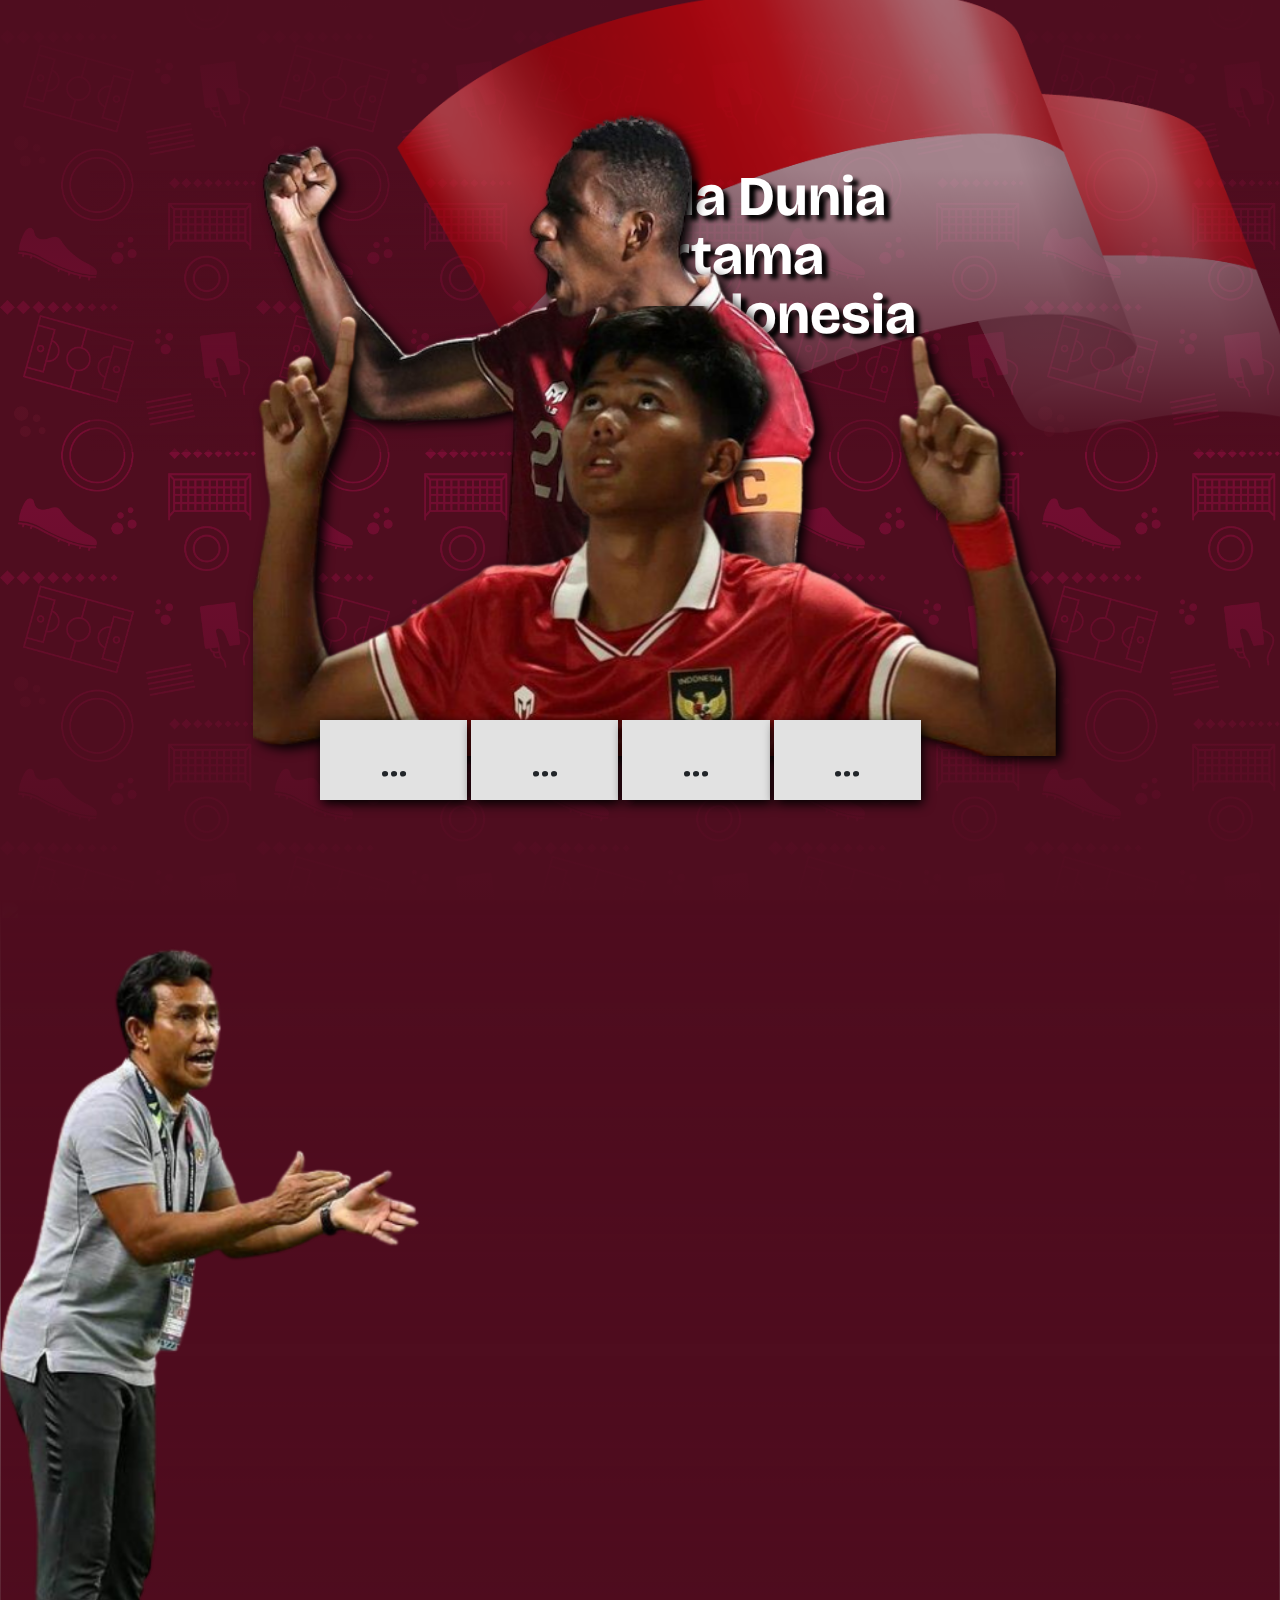
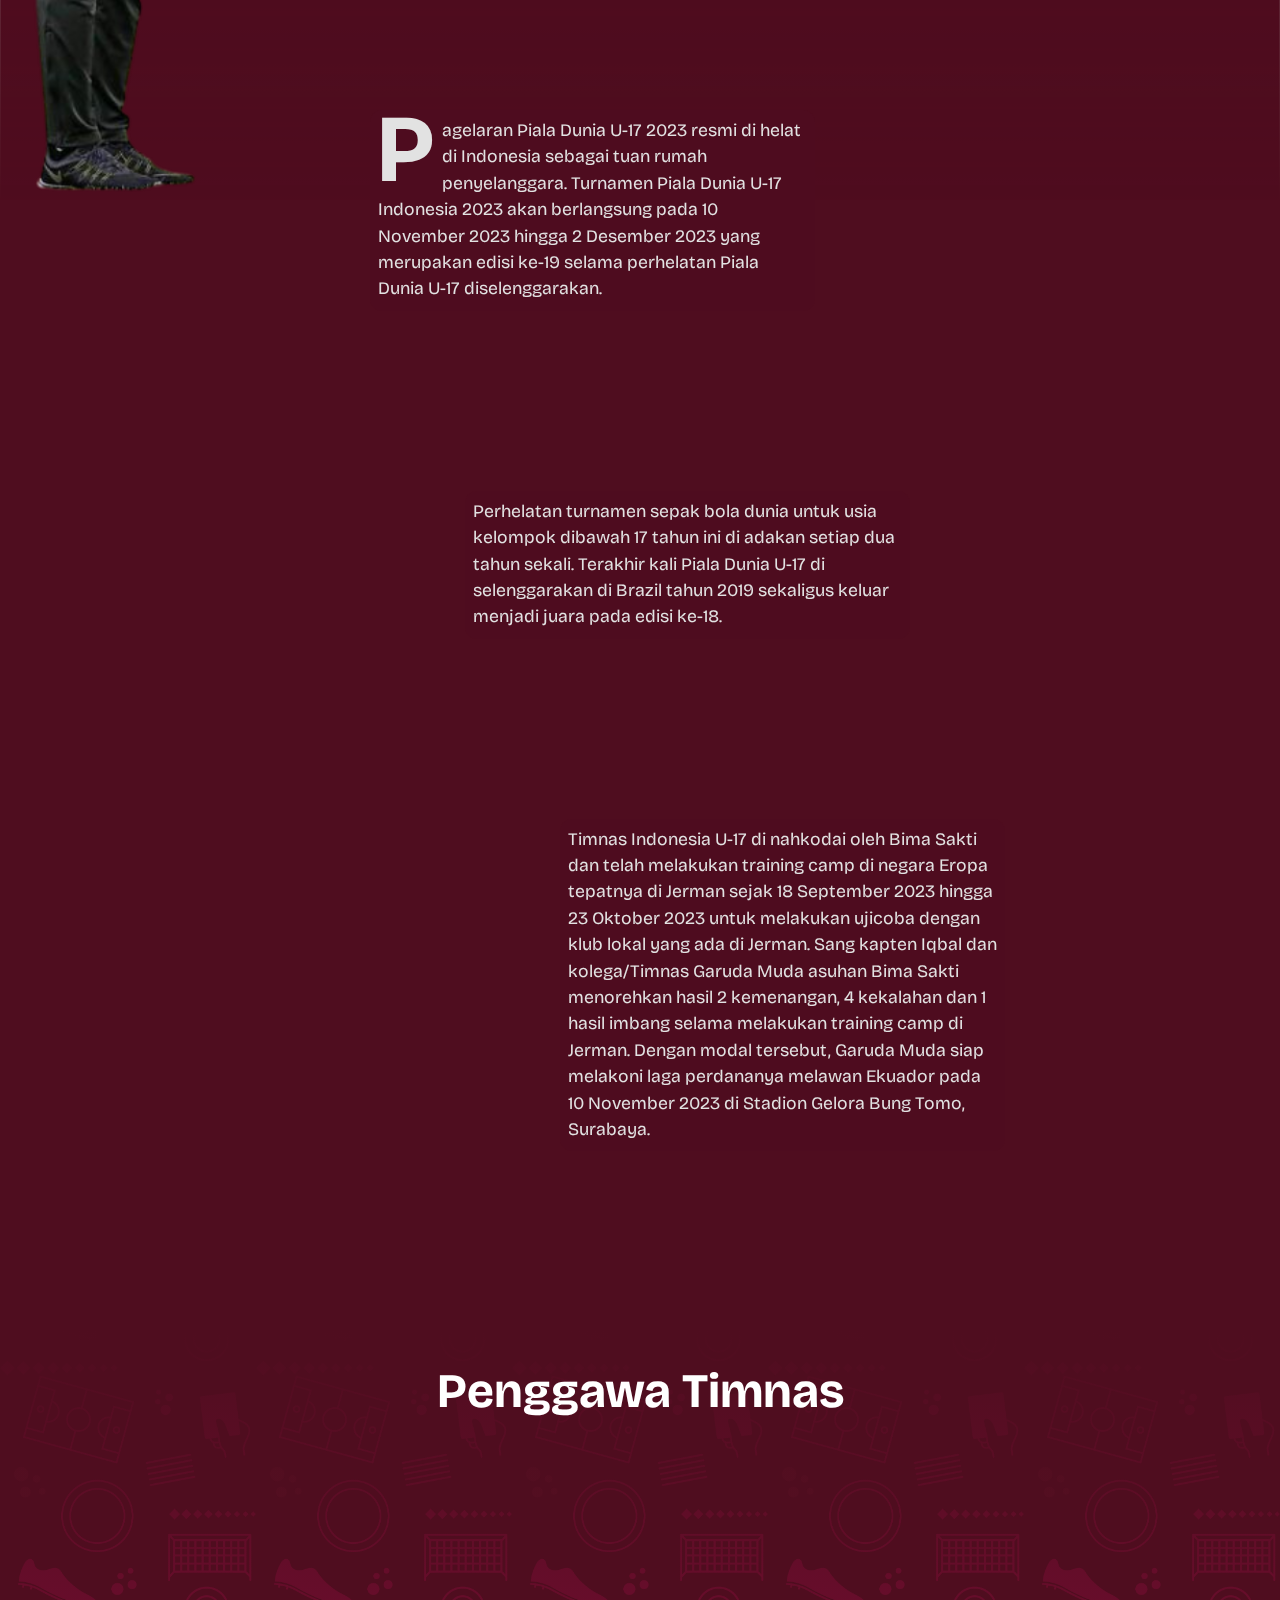
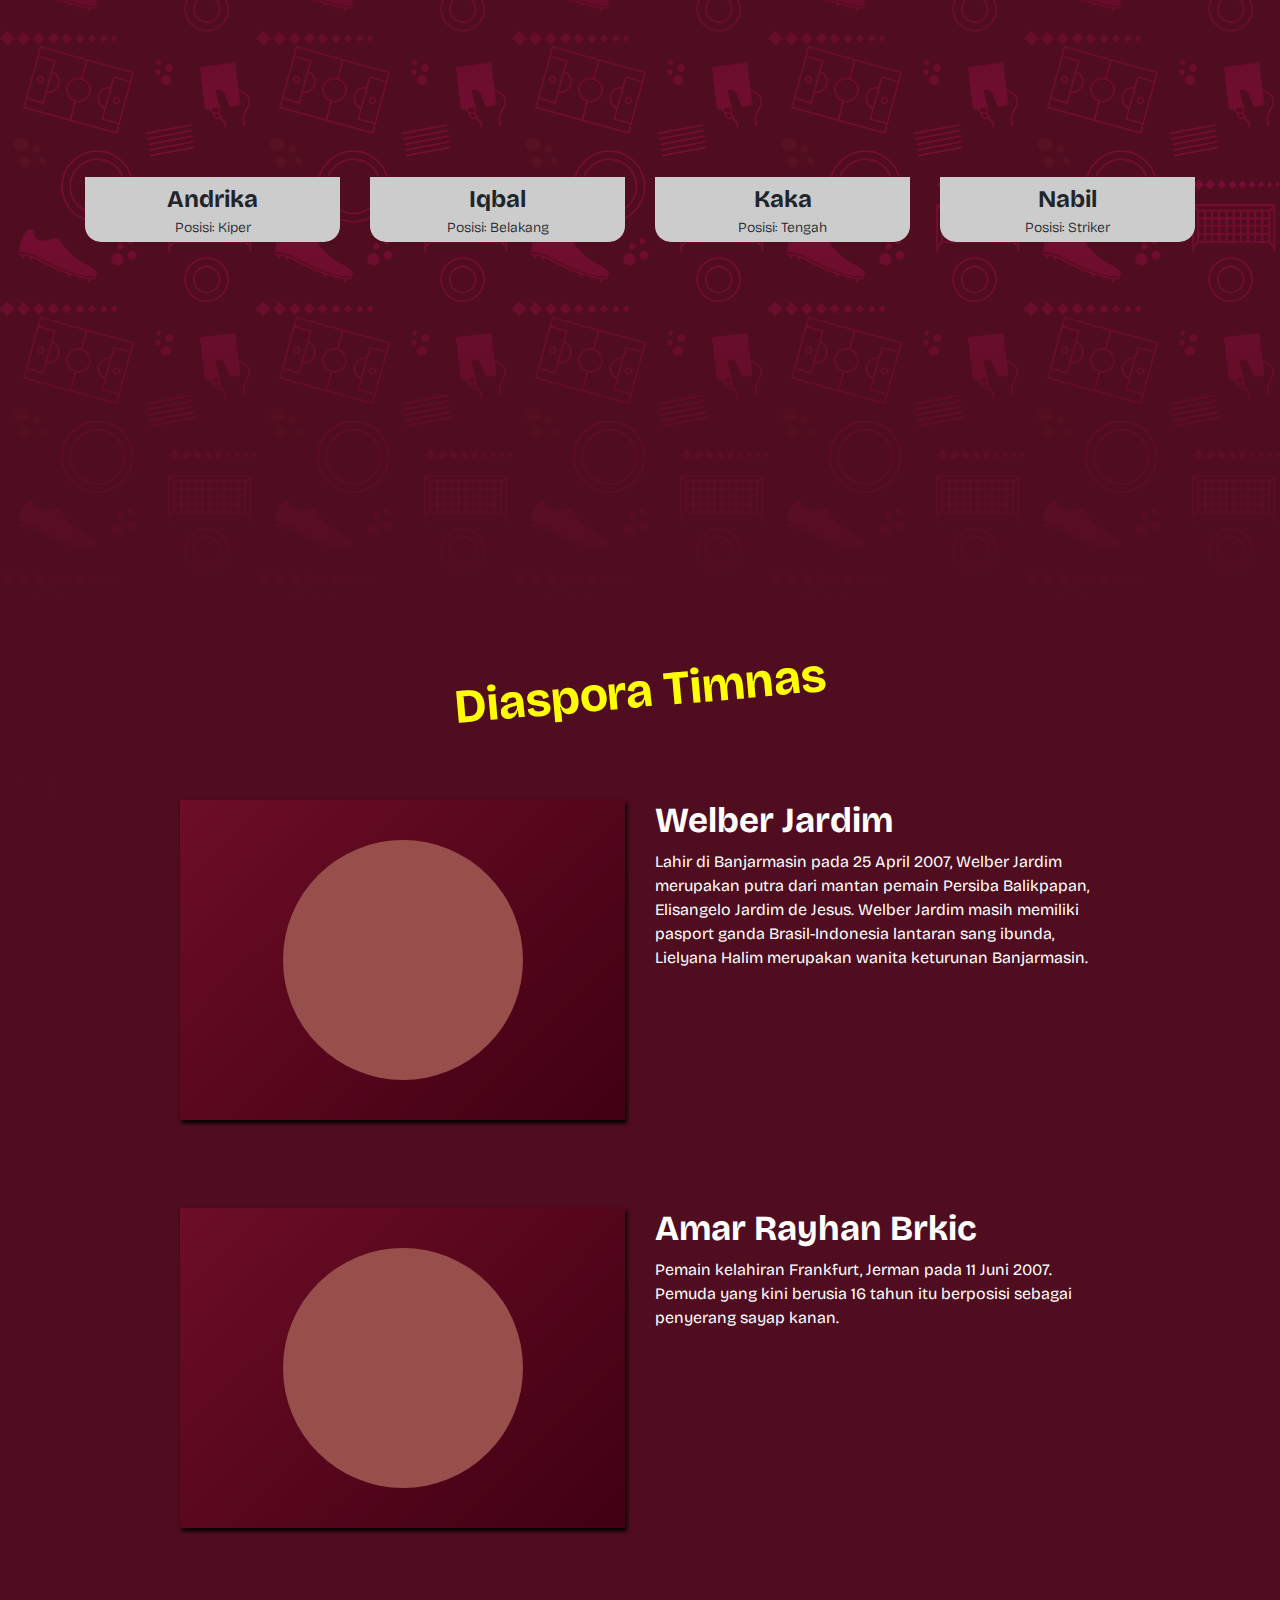
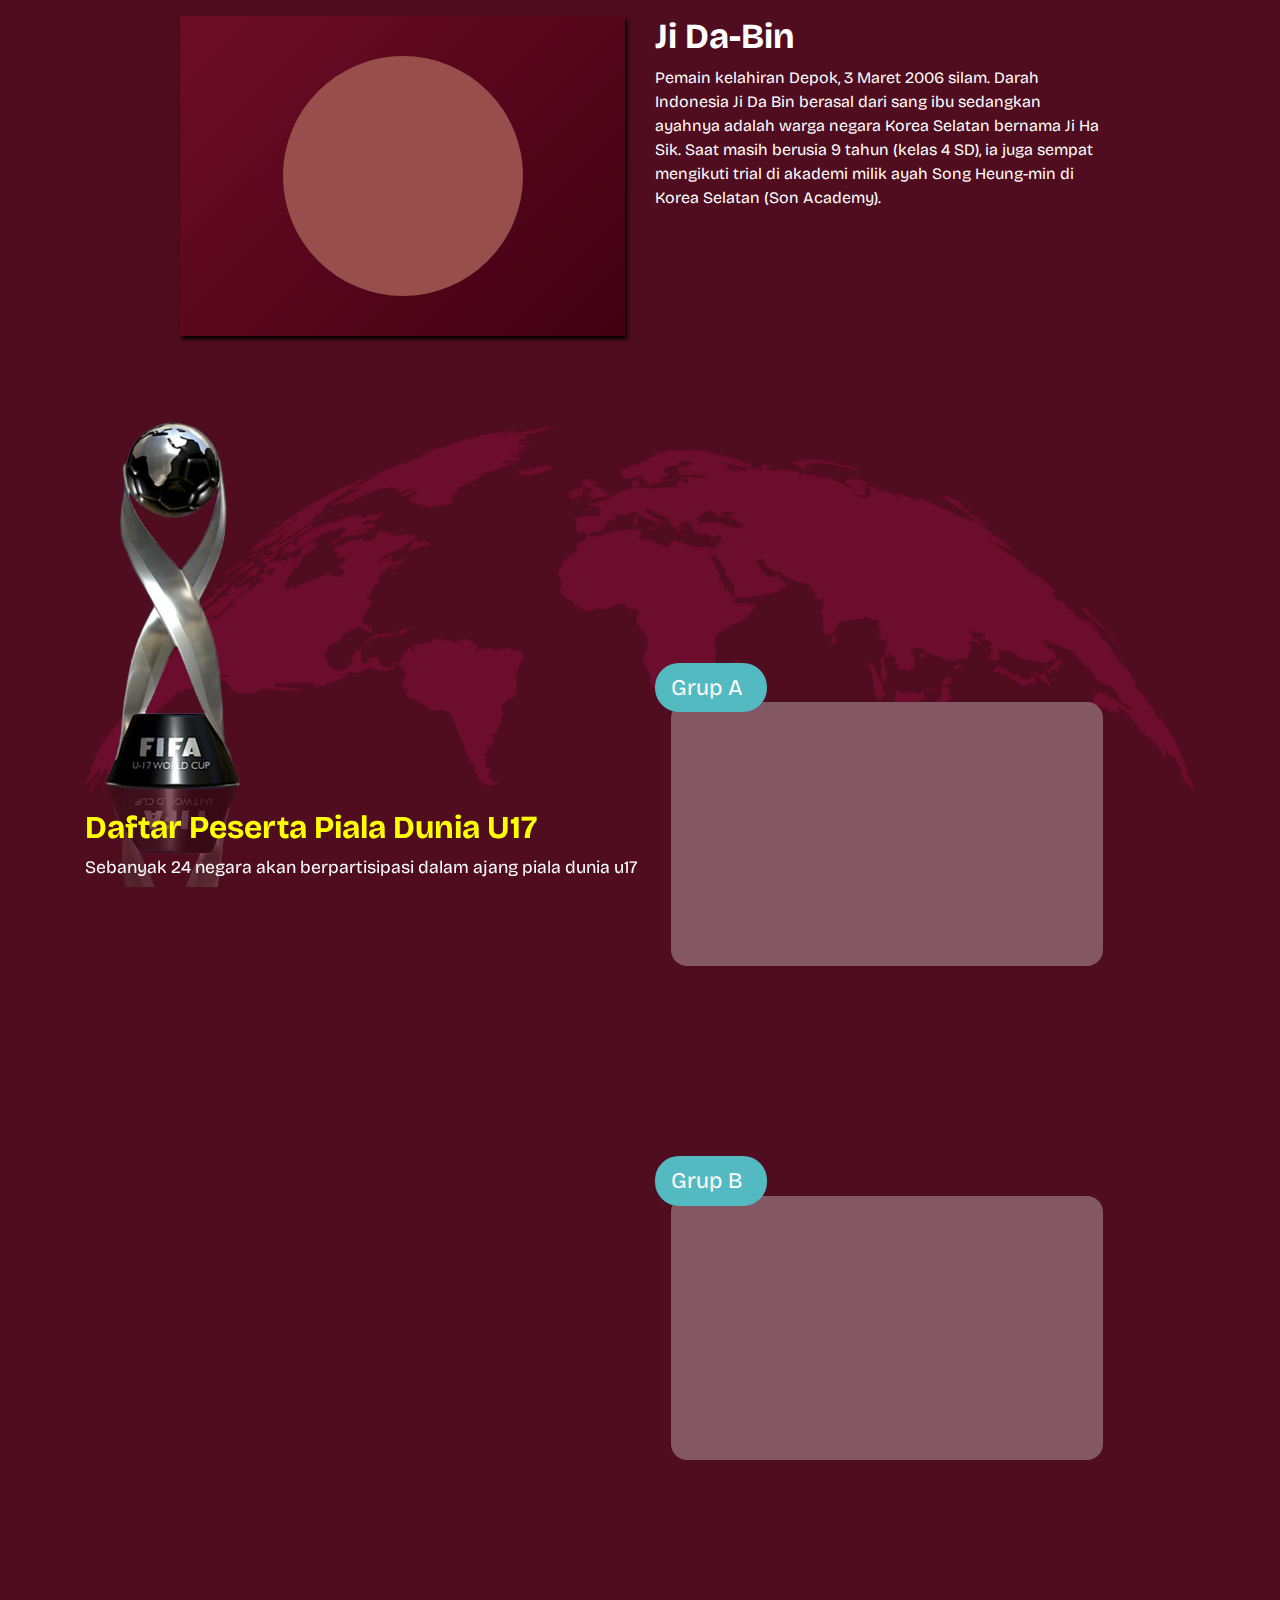
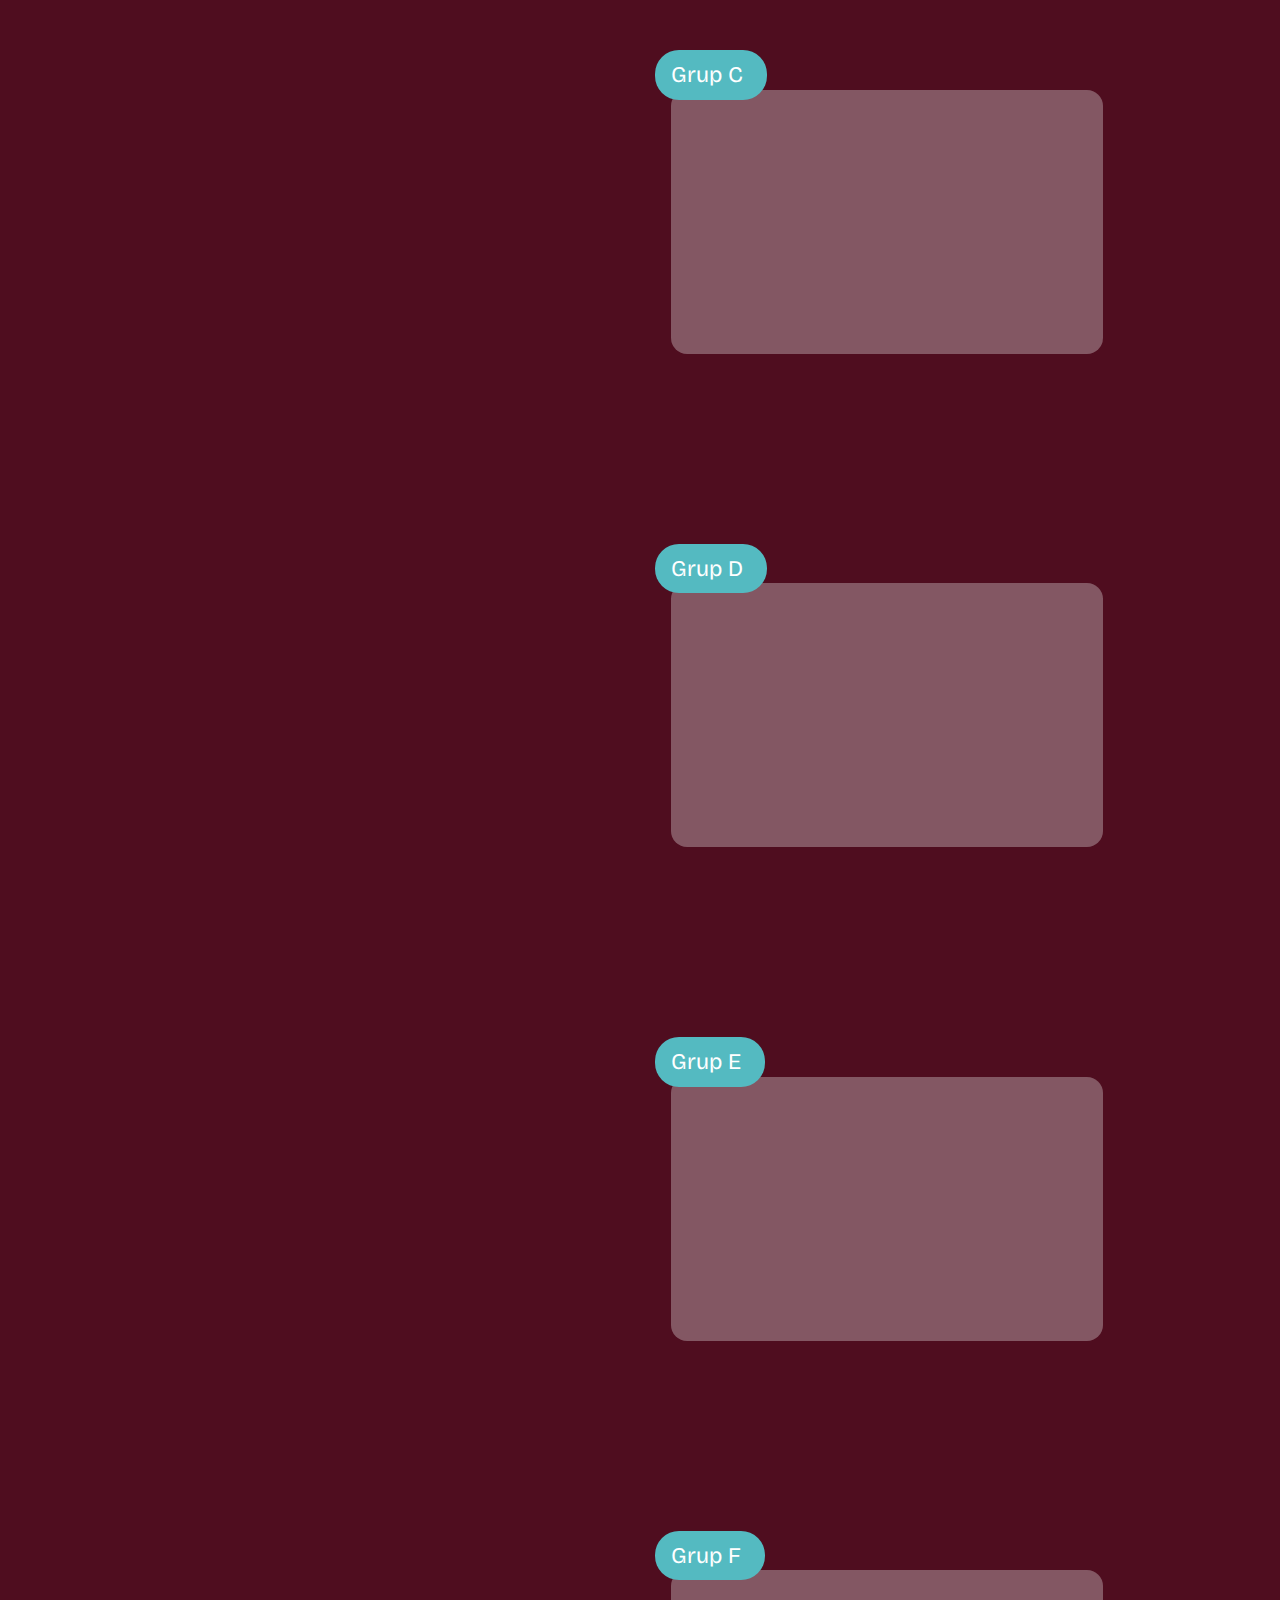
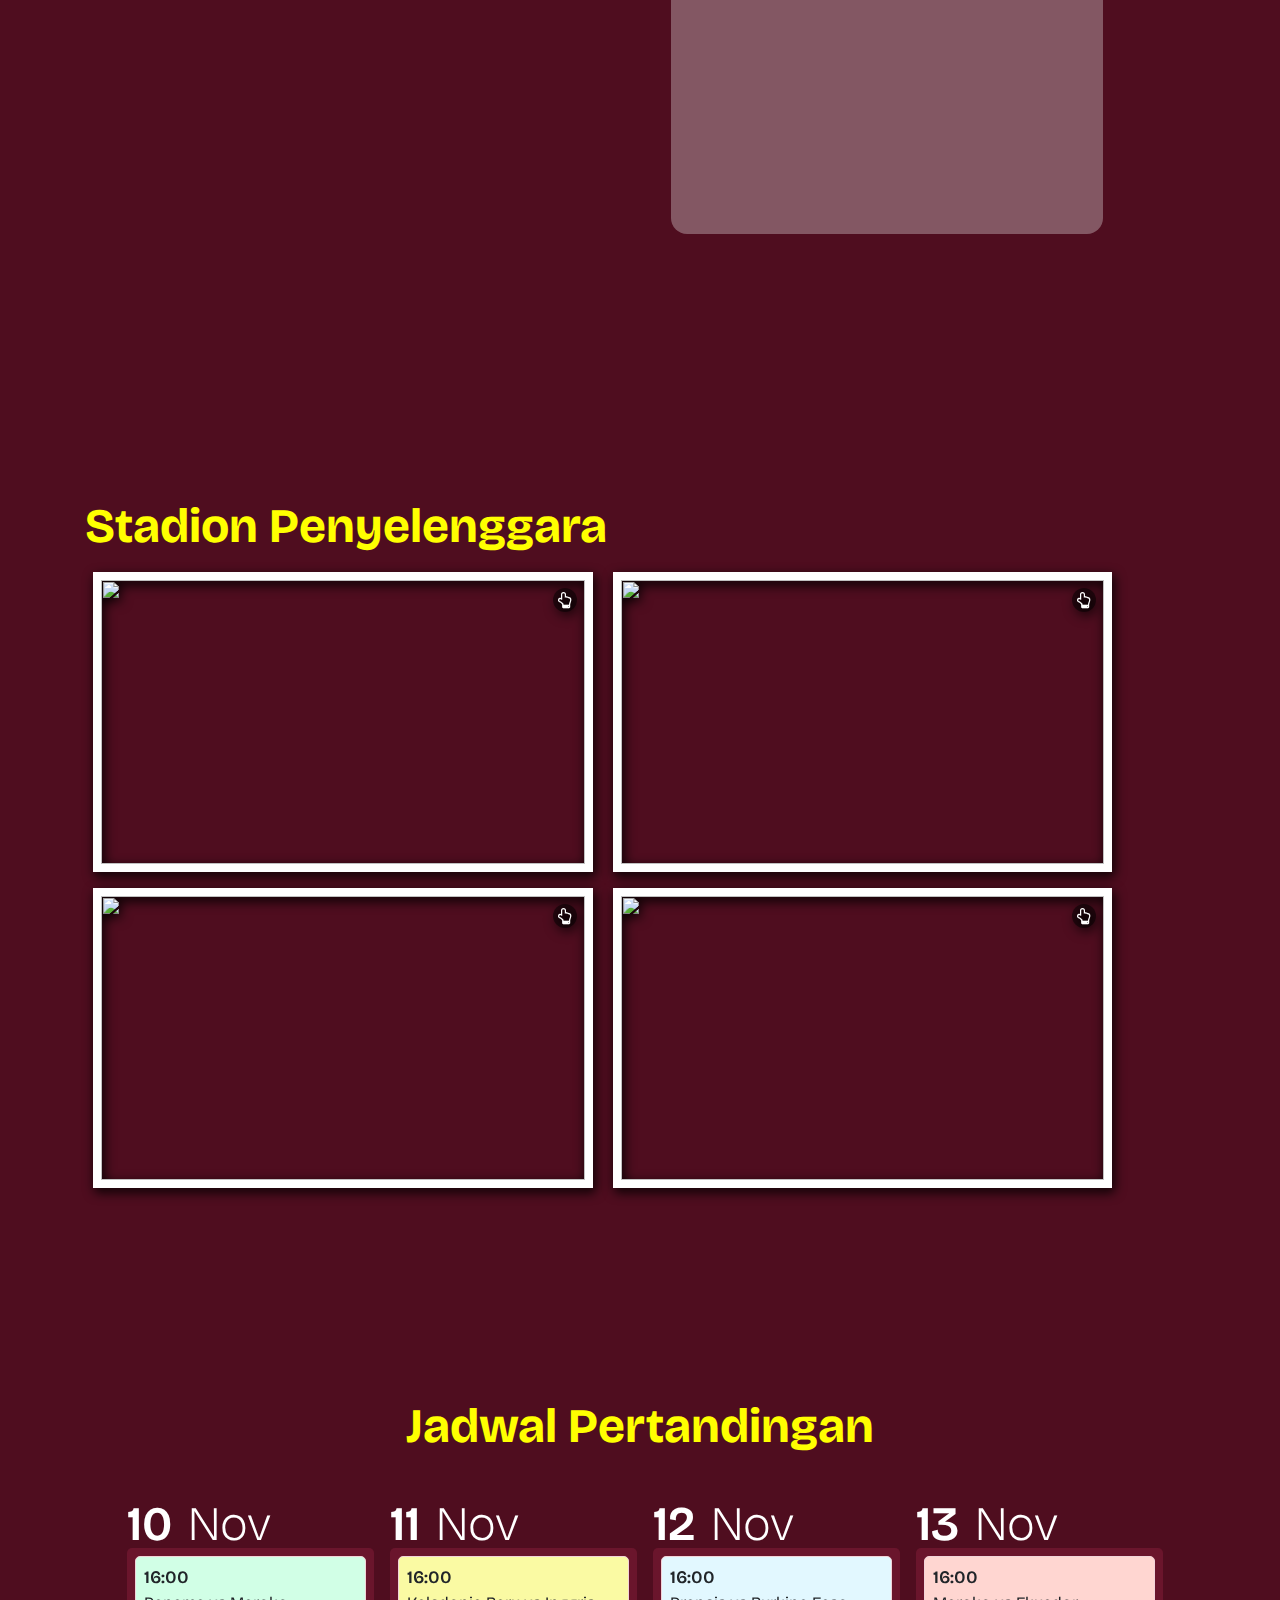
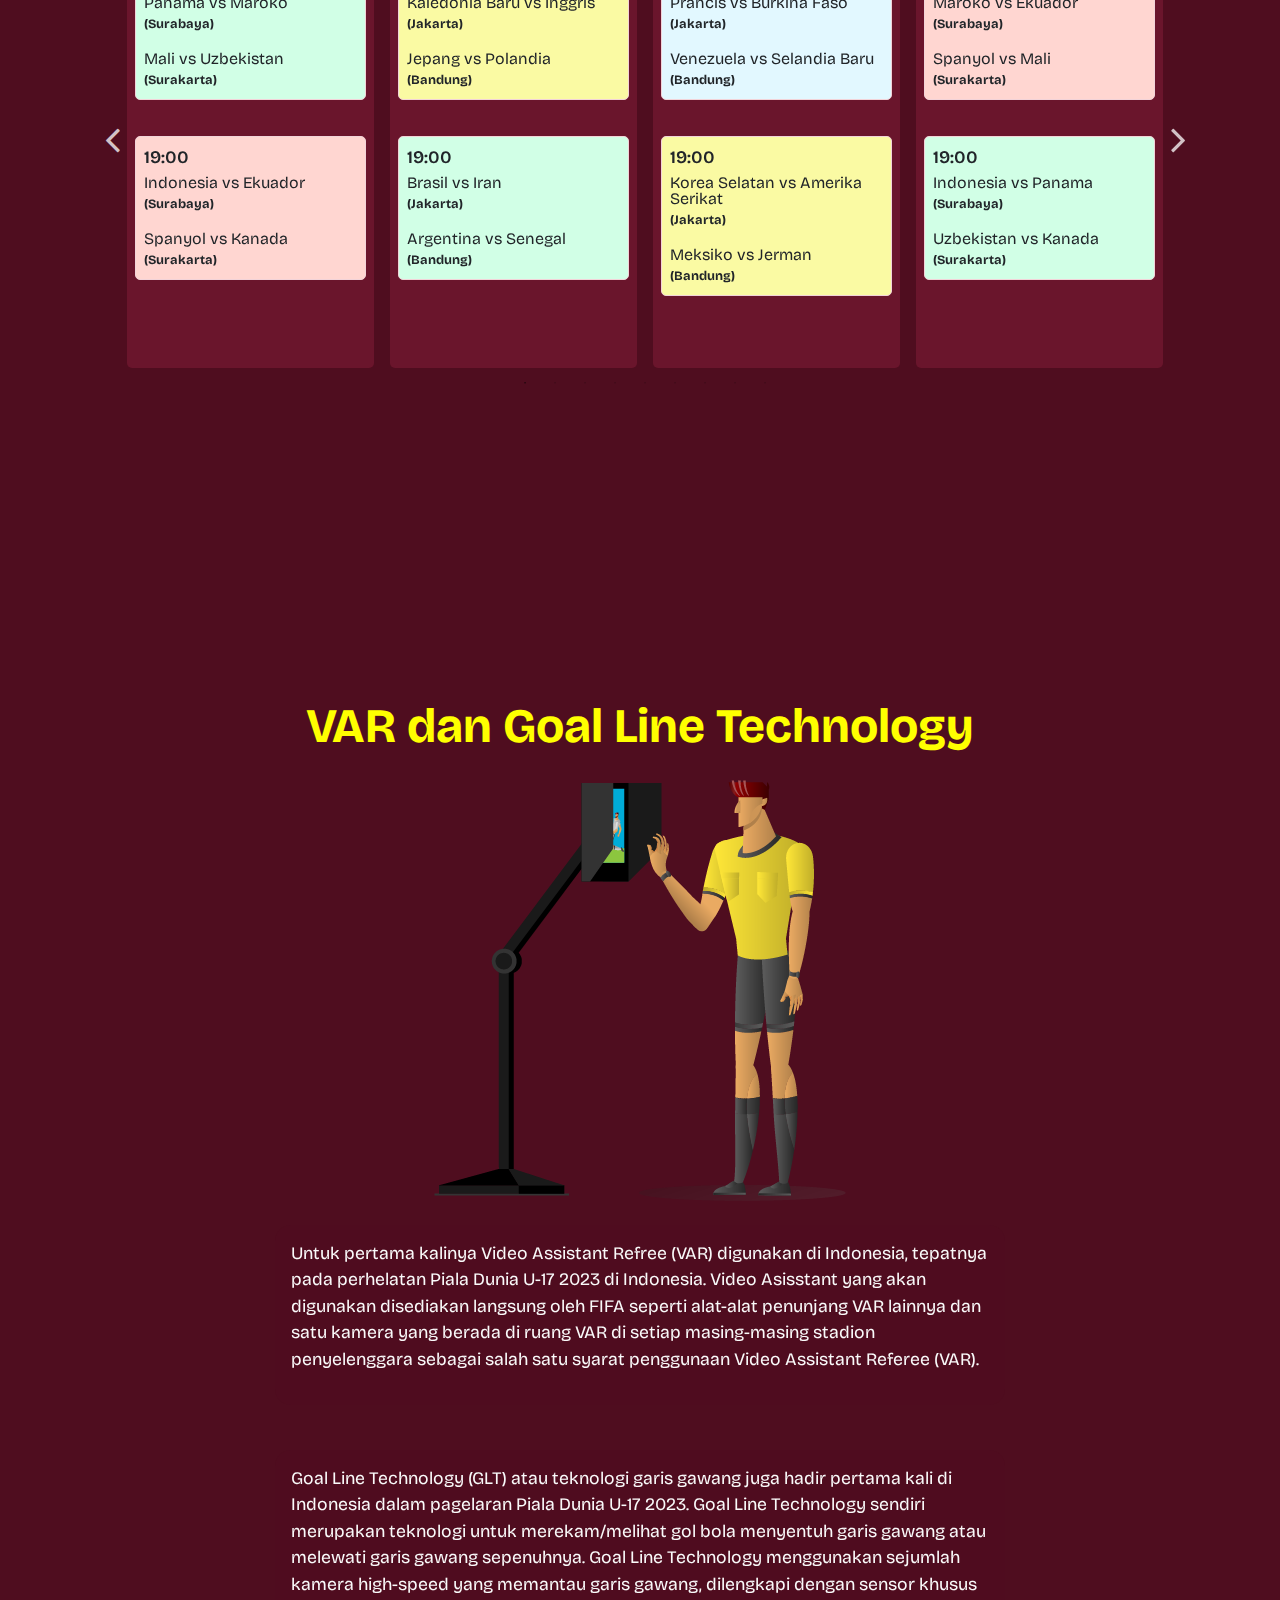
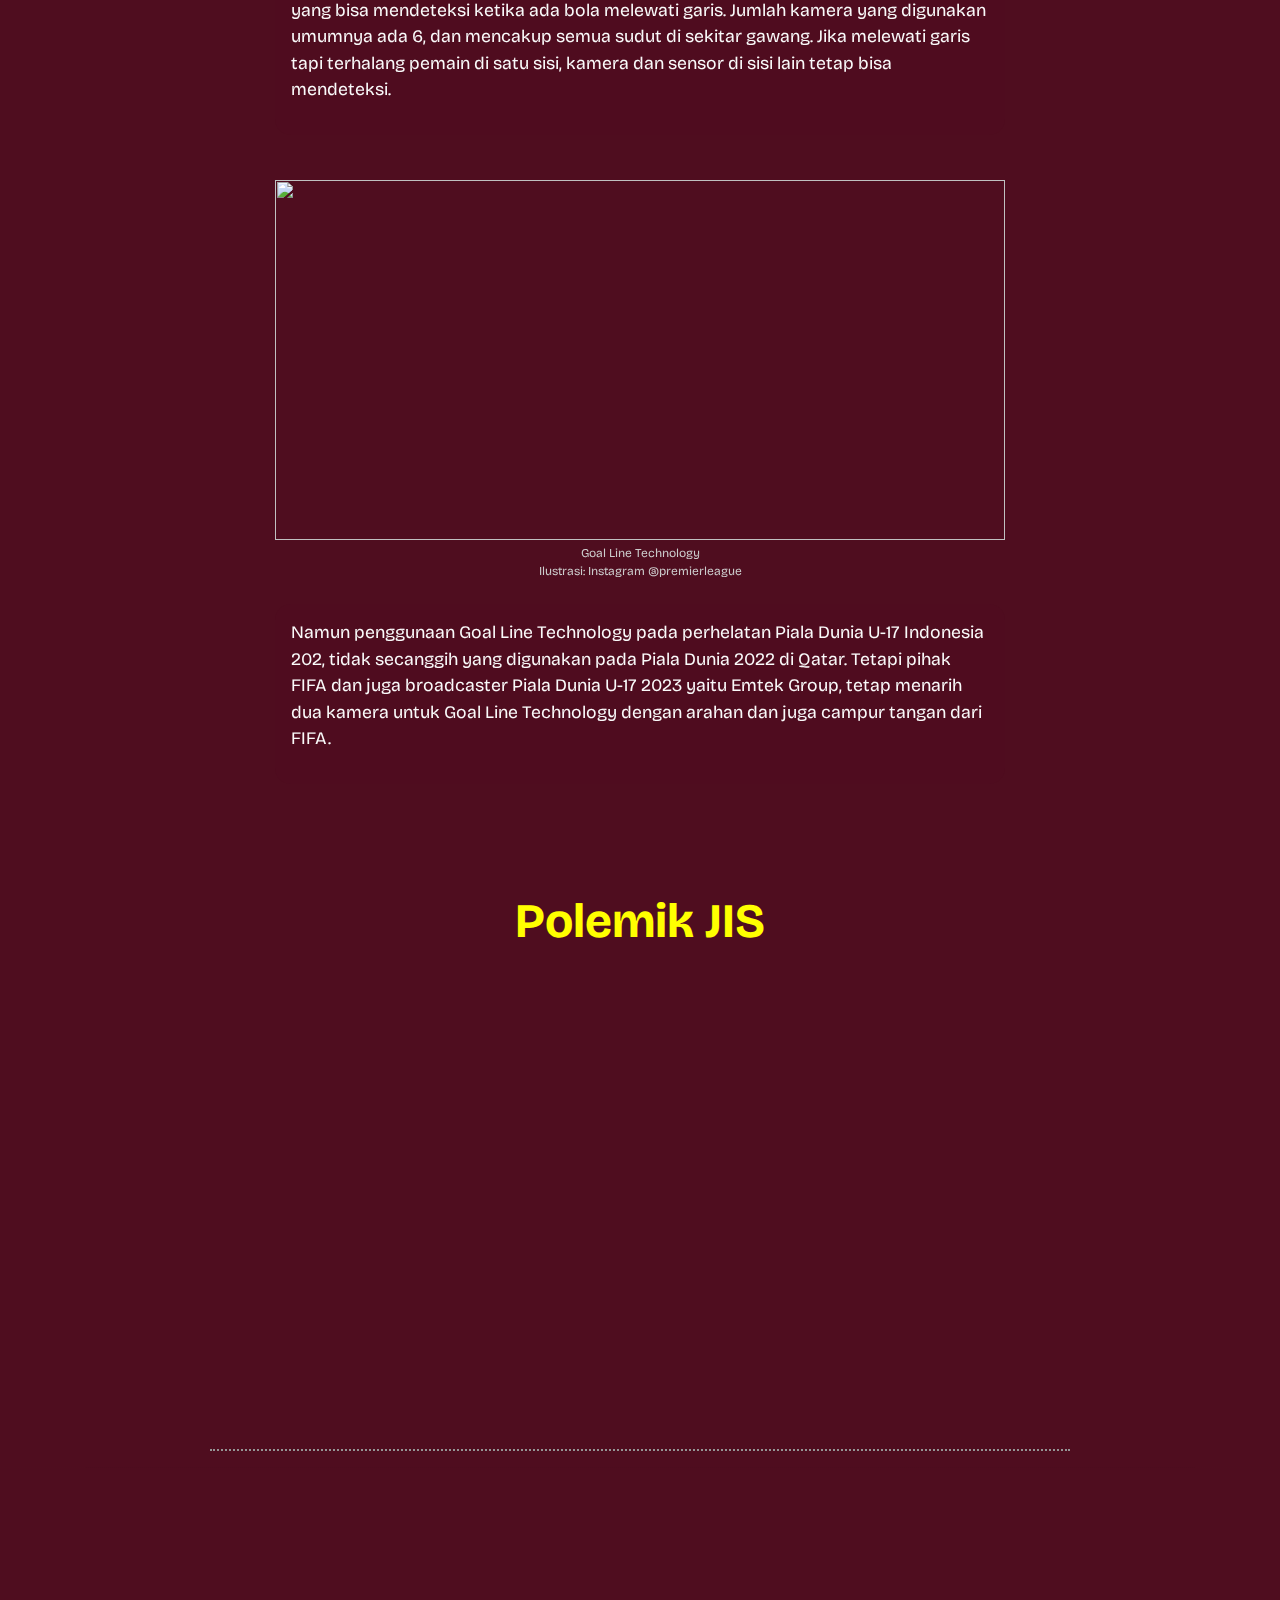
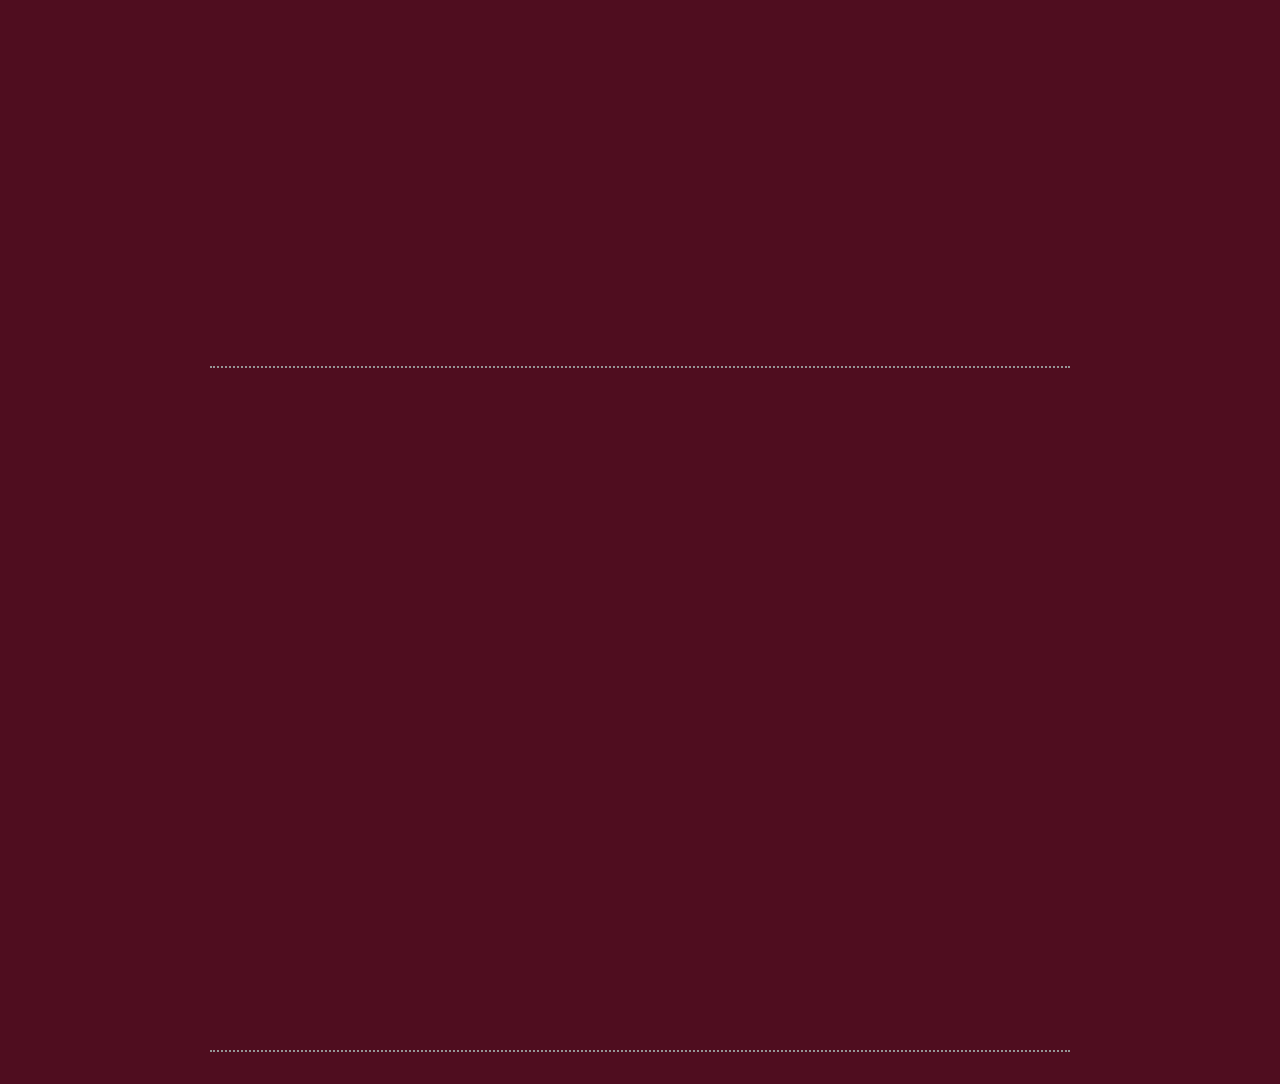
==== index.html @ c19288f4 "de" ====
<!DOCTYPE html>
<html lang="en">
    <head>
        <meta charset="UTF-8">
        <!-- <meta name="viewport" content="width=device-width, initial-scale=1.0"> -->
        <meta name="viewport"
            content="initial-scale=1, maximum-scale=1, user-scalable=no, width=device-width">
        <title>Piala Dunia Pertama di Indonesia</title>
        <link rel="stylesheet" href="sass/bootstrap.min.css">
        <link rel="stylesheet" href="sass/aos.css">
        <link rel="stylesheet" href="sass/font-awesome.css">
        <link rel="stylesheet" href="sass/jquery.fancybox.min.css">
        <link rel="stylesheet" href="sass/style.css">
        <link rel="stylesheet" href="sass/slick-theme.css">
        <link rel="stylesheet" href="sass/slick.css">
    </head>

    <body>
        <main>
            <section class="banner">

                <!-- <div class="segi3">
                    <img src="img/segitiga_2.png" alt>
                </div> -->
                <div class="gambar">
                    <div class="banner__title" data-aos="fade-right"
                        data-aos-delay="1800" data-aos-duration="500">
                        <h3>Piala Dunia</h3>
                        <h3>Pertama</h3>
                        <h3>di Indonesia</h3>
                    </div>
                    <div class="boxx"></div>
                    <div class="p1" data-aos="zoom-in" data-aos-delay="300"
                        data-aos-duration="1000">
                        <img src="img/kakax.png" alt>
                    </div>
                    <!-- <div class="p2" data-aos="zoom-in" data-aos-delay="1000"
                        data-aos-duration="1000">
                        <img src="img/ernan.png" alt>
                    </div> -->
                    <div class="p3" data-aos="zoom-in" data-aos-delay="700"
                        data-aos-duration="1000">
                        <img src="img/iqbalx.png" alt>
                    </div>
                    <div class="p5">
                        <img src="img/bendera.png" alt>
                    </div>
                    <!-- <div class="p4">
                        <img src="img/logo-piala.png" alt>
                    </div> -->

                </div>
                <div class="jam" id="demo">
                    <!-- <p id="demo"></p> -->
                    <div class="block">
                        <div class="day">...</div>
                        <div class="ho">...</div>
                        <div class="min">...</div>
                        <div class="sec">...</div>
                    </div>
                </div>
            </section>
            <section class="pembukaan">
                <div class="test-sticky">
                    <div class="wrap">
                        <div class="pelatih">
                            <img src="img/bs.png" alt>
                        </div>
                        <div class="tim">
                            <!-- <img
                                src="https://akcdn.detik.net.id/community/media/visual/2022/10/06/momen-timnas-indonesia-u-17-kalahkan-uea-5.jpeg?w=1080"
                                alt> -->
                            <!-- <img
                                src="https://akcdn.detik.net.id/community/media/visual/2022/10/08/melihat-lagi-aksi-garuda-muda-bekuk-palestina-2-0.jpeg?w=1080"
                                alt> -->
                            <img
                                src="https://akcdn.detik.net.id/community/media/visual/2023/08/31/foto-foto-timnas-indonesia-u-17-vs-korea-selatan-u-17-3.jpeg?w=1080"
                                alt>

                        </div>
                    </div>
                </div>
                <div class="container">

                    <div class="row">
                        <div class="col-md-5 offset-md-3">
                            <div class="h80">
                                <div class="cardx">
                                    <p class="firstletter">Pagelaran Piala Dunia
                                        U-17 2023 resmi di helat di Indonesia
                                        sebagai tuan rumah penyelanggara.
                                        Turnamen Piala Dunia U-17 Indonesia 2023
                                        akan berlangsung pada 10 November 2023
                                        hingga 2 Desember 2023 yang merupakan
                                        edisi ke-19 selama perhelatan Piala
                                        Dunia U-17 diselenggarakan.</p>
                                </div>
                            </div>
                        </div>

                        <div class="col-md-5 offset-md-4">
                            <div class="h80">
                                <div class="cardx">
                                    <p>Perhelatan turnamen sepak bola dunia
                                        untuk usia kelompok dibawah 17 tahun ini
                                        di adakan setiap dua tahun sekali.
                                        Terakhir kali Piala Dunia U-17 di
                                        selenggarakan di Brazil tahun 2019
                                        sekaligus keluar menjadi juara pada
                                        edisi ke-18.</p>
                                </div>
                            </div>
                        </div>

                        <div class="col-md-5 offset-md-5">
                            <div class="h80">
                                <div class="cardx mb-5">
                                    <p>Timnas Indonesia U-17 di nahkodai oleh
                                        Bima Sakti dan telah melakukan training
                                        camp di negara Eropa tepatnya di Jerman
                                        sejak 18 September 2023 hingga 23
                                        Oktober 2023 untuk melakukan ujicoba
                                        dengan klub lokal yang ada di Jerman.
                                        Sang kapten Iqbal dan kolega/Timnas
                                        Garuda Muda asuhan Bima Sakti menorehkan
                                        hasil 2 kemenangan, 4 kekalahan dan 1
                                        hasil imbang selama melakukan training
                                        camp di Jerman. Dengan modal tersebut,
                                        Garuda Muda siap melakoni laga
                                        perdananya melawan Ekuador pada 10
                                        November 2023 di Stadion Gelora Bung
                                        Tomo, Surabaya.</p>
                                </div>
                            </div>
                        </div>
                    </div>
                </div>
            </section>

            <section class="pemain">
                <div class="text-center">
                    <h3>Penggawa Timnas</h3>
                </div>
                <!-- <div class="kapten">
                    <div class="img">
                        <img src="img/kapten.png" alt>
                    </div>
                </div> -->
                <div class="container">
                    <div class="row">
                        <div class="col-md-3 col-6">
                            <div class="card_anim">
                                <div class="imgs">
                                    <img src="img/andrika.png" alt>
                                </div>
                                <div class="content">
                                    <div class="name">Andrika</div>
                                    <div class="posisi">Posisi: Kiper</div>
                                </div>
                            </div>
                        </div>
                        <div class="col-md-3 col-6">
                            <div class="card_anim">
                                <div class="imgs">
                                    <img src="img/kapten.png" alt>
                                </div>
                                <div class="content">
                                    <div class="name">Iqbal</div>
                                    <div class="posisi">Posisi: Belakang</div>
                                </div>
                            </div>
                        </div>
                        <div class="col-md-3 col-6">
                            <div class="card_anim">
                                <div class="imgs">
                                    <img src="img/kaka.png" alt>
                                </div>
                                <div class="content">
                                    <div class="name">Kaka</div>
                                    <div class="posisi">Posisi: Tengah</div>
                                </div>
                            </div>
                        </div>

                        <div class="col-md-3 col-6">
                            <div class="card_anim">
                                <div class="imgs">
                                    <img src="img/nabil.png" alt>
                                </div>
                                <div class="content">
                                    <div class="name">Nabil</div>
                                    <div class="posisi">Posisi: Striker</div>
                                </div>
                            </div>
                        </div>

                    </div>
                </div>
            </section>

            <section class="alumni">
                <div class="title">
                    <h3>Diaspora Timnas</h3>
                </div>
                <div class="bgbg">
                    <img src="img/kotaks.png" alt>
                </div>
                <div class="gb">
                    <img src="img/gb1.png" alt>
                </div>
                <div class="container">
                    <div class="row">

                        <div class="col-md-5 col-10 offset-1 offset-md-1">
                            <div class="player">
                                <div class="img"><img src="img/welber.png"
                                        alt></div>
                                <div class="all">
                                    <!-- <div class="name">W. Jardim</div> -->
                                </div>
                            </div>
                        </div>
                        <div class="col-md-5 col-10 offset-1 offset-md-0">
                            <div class="color-white"><h3>Welber Jardim</h3>
                                Lahir di Banjarmasin pada 25 April 2007, Welber
                                Jardim merupakan putra dari mantan pemain
                                Persiba Balikpapan, Elisangelo Jardim de Jesus.
                                Welber Jardim masih memiliki pasport ganda
                                Brasil-Indonesia lantaran sang ibunda, Lielyana
                                Halim merupakan wanita keturunan Banjarmasin.</div>
                        </div>
                    </div>
                    <br><br><br>
                    <div class="row">
                        <div class="col-md-5 col-10 offset-1 offset-md-1">
                            <div class="player">
                                <div class="img"><img src="img/brkic.png"
                                        alt></div>
                                <div class="all">
                                    <!-- <div class="name">W. Jardim</div> -->
                                </div>
                            </div>
                        </div>
                        <div class="col-md-5 col-10 offset-1 offset-md-0">
                            <div class="color-white"><h3>Amar Rayhan Brkic</h3>
                                Pemain kelahiran Frankfurt, Jerman pada 11 Juni
                                2007. Pemuda yang kini berusia 16 tahun itu
                                berposisi sebagai penyerang sayap kanan.</div>
                        </div>
                    </div>
                    <br><br><br>
                    <div class="row">
                        <div class="col-md-5 col-10 offset-1 offset-md-1">
                            <div class="player">
                                <div class="img"><img src="img/ji-da-bin.png"
                                        alt></div>
                                <div class="all">
                                    <!-- <div class="name">W. Jardim</div> -->
                                </div>
                            </div>
                        </div>
                        <div class="col-md-5 col-10 offset-1 offset-md-0">
                            <div class="color-white"><h3>Ji Da-Bin</h3>
                                Pemain kelahiran Depok, 3 Maret 2006 silam.  Darah Indonesia Ji Da Bin berasal dari sang ibu sedangkan ayahnya adalah warga negara Korea Selatan bernama Ji Ha Sik. Saat masih berusia 9 tahun (kelas 4 SD), ia juga sempat mengikuti trial di akademi milik ayah Song Heung-min di Korea Selatan (Son Academy). </div>
                        </div>
                    </div>
                </div>
            </section>

            <!-- <section class="skuad">
                <div class="container">
                    <h3>Skuad Timnas</h3>
                    <br>
                    <ol>
                        <li>Andrika Fathir Rachman (Borneo FC)</li>
                        <li>Rifki Tofani (PPOP DKI)</li>
                        <li>Ikram Algiffari (PPLP Sumbar)</li>
                    </ol>
                </div>
            </section> -->

            <section class="peserta">

                <div class="container">
                    <div class="test-sticky">
                        <div class="bgbg">
                            <img src="img/dunia.png" alt>
                        </div>
                        <!-- <div class="suporter">
                            <img src="img/suporter.png" alt="">
                        </div> -->
                        <div class="position-relative">
                            <div class="images">
                                <img src="img/pialanya.png" alt>
                            </div>
                            <div class="bayang">
                                <img src="img/pialanya.png" alt>
                            </div>
                        </div>
                        <div class="row">
                            <div class="col-8">
                                <div class="title">
                                    <h3>Daftar Peserta Piala Dunia U17</h3>
                                </div>
                                <p>Sebanyak 24 negara akan berpartisipasi dalam
                                    ajang piala dunia u17</p>
                            </div>
                        </div>
                    </div>
                    <div class="row alls">
                        <div class="col-8 offset-4 col-md-6 offset-md-6">
                            <div class="h80">
                                <div class="kolom">
                                    <div class="atas">
                                        <div class="logo">
                                            <img src="img/balls.png" alt>
                                        </div>
                                        <div class="nama">Grup A</div>
                                    </div>
                                    <div class="bawah">
                                        <ul>
                                            <li>
                                                <div class="bendera">
                                                    <img
                                                        src="https://flagcdn.com/w40/id.png"
                                                        width="40"
                                                        alt="Indonesia">
                                                </div>
                                                <div class="negara">Indonesia</div>
                                            </li>
                                            <li>
                                                <div class="bendera">
                                                    <img
                                                        src="https://flagcdn.com/w40/ec.png"
                                                        width="40"
                                                        alt="Ekuador">
                                                </div>
                                                <div class="negara">Ekuador</div>

                                            </li>
                                            <li>
                                                <div class="bendera">
                                                    <img
                                                        src="https://flagcdn.com/w40/pa.png"
                                                        width="40"
                                                        alt="Panama">
                                                </div>
                                                Panama
                                            </li>
                                            <li>
                                                <div class="bendera">
                                                    <img
                                                        src="https://flagcdn.com/w40/ma.png"
                                                        width="40"
                                                        alt="Maroko">
                                                </div>
                                                Maroko
                                            </li>

                                        </ul>
                                    </div>
                                </div>
                            </div>

                            <div class="h80">
                                <div class="kolom">
                                    <div class="atas">
                                        <div class="logo">
                                            <img src="img/logo-eropa.png" alt>
                                        </div>
                                        <div class="nama">Grup B</div>
                                    </div>
                                    <div class="bawah">
                                        <ul>
                                            <li>
                                                <div class="bendera">
                                                    <img
                                                        src="https://flagcdn.com/w40/es.png"
                                                        width="40"
                                                        alt="Spanyol">
                                                </div>
                                                <span>Spanyol</span>
                                            </li>
                                            <li>
                                                <div class="bendera">
                                                    <img
                                                        src="https://flagcdn.com/w40/ca.png"
                                                        width="40" alt="Kanada">
                                                </div>
                                                Kanada
                                            </li>
                                            <li>
                                                <div class="bendera">
                                                    <img
                                                        src="https://flagcdn.com/w40/ml.png"
                                                        width="40" alt="Mali">
                                                </div>
                                                Mali
                                            </li>
                                            <li>
                                                <div class="bendera">
                                                    <img
                                                        src="https://flagcdn.com/w40/uz.png"
                                                        alt="Uzbekistan"
                                                        width="40">
                                                </div>
                                                Uzbekistan
                                            </li>
                                            <!-- <li>
                                                <div class="bendera">
                                                    <img
                                                        src="https://flagcdn.com/w40/es.png"
                                                        alt="Spanyol">
                                                </div>
                                                Spanyol
                                            </li> -->
                                        </ul>
                                    </div>
                                </div>
                            </div>

                            <div class="h80">
                                <div class="kolom">
                                    <div class="atas">
                                        <div class="logo">
                                            <img src="img/logo-conmebol.png" alt>
                                        </div>
                                        <div class="nama">Grup C</div>
                                    </div>
                                    <div class="bawah">
                                        <ul>
                                            <li>
                                                <div class="bendera">
                                                    <img
                                                        src="https://flagcdn.com/w40/br.png"
                                                        width="40"
                                                        alt="Brasil">
                                                </div>
                                                <span>Brasil</span>
                                            </li>
                                            <li>
                                                <div class="bendera">
                                                    <img
                                                        src="https://flagcdn.com/w40/ir.png"
                                                        width="40" alt="Iran">
                                                </div>
                                                Iran
                                            </li>
                                            <li>
                                                <div class="bendera">
                                                    <img
                                                        src="https://flagcdn.com/w40/nc.png"
                                                        width="40"
                                                        alt="Kaledonia Baru">
                                                </div>
                                                Kaledonia Baru
                                            </li>
                                            <li>
                                                <div class="bendera">
                                                    <img
                                                        src="https://flagcdn.com/w40/gb-eng.png"
                                                        alt="Inggris"
                                                        width="40">
                                                </div>
                                                Inggris
                                            </li>

                                        </ul>
                                    </div>
                                </div>
                            </div>

                            <div class="h80">
                                <div class="kolom">
                                    <div class="atas">
                                        <div class="logo">
                                            <img src="img/logo-concacaf.png" alt>
                                        </div>
                                        <div class="nama">Grup D</div>
                                    </div>
                                    <div class="bawah">
                                        <ul>
                                            <li>
                                                <div class="bendera">
                                                    <img
                                                        src="https://flagcdn.com/w40/jp.png"
                                                        width="40"
                                                        alt="Jepang">
                                                </div>
                                                <span>Jepang</span>
                                            </li>
                                            <li>
                                                <div class="bendera">
                                                    <img
                                                        src="https://flagcdn.com/w40/pl.png"
                                                        width="40"
                                                        alt="Polandia">
                                                </div>
                                                Polandia
                                            </li>
                                            <li>
                                                <div class="bendera">
                                                    <img
                                                        src="https://flagcdn.com/w40/ar.png"
                                                        width="40"
                                                        alt="Argentina">
                                                </div>
                                                Argentina
                                            </li>
                                            <li>
                                                <div class="bendera">
                                                    <img
                                                        src="https://flagcdn.com/w40/sn.png"
                                                        alt="Senegal"
                                                        width="40">
                                                </div>
                                                Senegal
                                            </li>

                                        </ul>
                                    </div>
                                </div>
                            </div>

                            <div class="h80">
                                <div class="kolom">
                                    <div class="atas">
                                        <div class="logo">
                                            <img src="img/logo-oceania.png" alt>
                                        </div>
                                        <div class="nama">Grup E</div>
                                    </div>
                                    <div class="bawah">
                                        <ul>
                                            <li>
                                                <div class="bendera">
                                                    <img
                                                        src="https://flagcdn.com/w40/fr.png"
                                                        width="40"
                                                        alt="Prancis">
                                                </div>
                                                <span>Prancis</span>
                                            </li>
                                            <li>
                                                <div class="bendera">
                                                    <img
                                                        src="https://flagcdn.com/w40/bf.png"
                                                        width="40"
                                                        alt="Burkina Faso">
                                                </div>
                                                Burkina Faso
                                            </li>
                                            <li>
                                                <div class="bendera">
                                                    <img
                                                        src="https://flagcdn.com/w40/kr.png"
                                                        width="40"
                                                        alt="Korea Selatan">
                                                </div>
                                                Korea Selatan
                                            </li>

                                            <li>
                                                <div class="bendera">
                                                    <img
                                                        src="https://flagcdn.com/w40/us.png"
                                                        width="40"
                                                        alt="Amerika Serikat">
                                                </div>
                                                Amerika Serikat
                                            </li>
                                        </ul>
                                    </div>
                                </div>
                            </div>

                            <div class="h80">
                                <div class="kolom">
                                    <div class="atas">
                                        <div class="logo">
                                            <img src="img/logo-afrika.svg" alt>
                                        </div>
                                        <div class="nama">Grup F</div>
                                    </div>
                                    <div class="bawah">
                                        <ul>
                                            <li>
                                                <div class="bendera">
                                                    <img
                                                        src="https://flagcdn.com/w40/mx.png"
                                                        width="40"
                                                        alt="Meksiko">
                                                </div>
                                                <span>Meksiko</span>
                                            </li>
                                            <li>
                                                <div class="bendera">
                                                    <img
                                                        src="https://flagcdn.com/w40/de.png"
                                                        width="40" alt="Jerman">
                                                </div>
                                                Jerman
                                            </li>

                                            <li>
                                                <div class="bendera">
                                                    <img
                                                        src="https://flagcdn.com/w40/ve.png"
                                                        width="40"
                                                        alt="Venezuela">
                                                </div>
                                                Venezuela
                                            </li>

                                            <li>
                                                <div class="bendera">
                                                    <img
                                                        src="https://flagcdn.com/w40/nz.png"
                                                        width="40"
                                                        alt="Selandia Baru">
                                                </div>
                                                Selandia Baru
                                            </li>

                                        </ul>
                                    </div>
                                </div>
                            </div>
                        </div>
                    </div>
                </div>
            </section>

            <section class="stadion">
                <div class="container">
                    <div class="title">
                        <h3>Stadion Penyelenggara</h3>
                    </div>
                    <div class="wrap">
                        <div class="nama">
                            <div class="img">
                                <a
                                    href="https://akcdn.detik.net.id/community/media/visual/2022/10/29/jis-dari-jalan-tol-1.jpeg?w=1080"
                                    data-fancybox="gallery"
                                    data-caption="Jakarta International Stadium (JIS), Kapasitas 82.000 penonton, Diresmikan : 24 Juli 2022, Homebase : -">
                                    <img
                                        src="https://akcdn.detik.net.id/community/media/visual/2022/10/29/jis-dari-jalan-tol-1.jpeg?w=1080"
                                        alt title>
                                </a>

                            </div>
                            <div class="is">Jakarta International Stadium (JIS)</div>
                        </div>

                        <div class="nama">
                            <div class="img">
                                <a
                                    href="https://akcdn.detik.net.id/community/media/visual/2023/07/18/renovasi-telan-rp-155-m-begini-potret-stadion-si-jalak-harupat-3.jpeg?w=1080"
                                    data-fancybox="gallery"
                                    data-caption="Si Jalak Harupat, Kapasitas 45.000 penonton, Diresmikan : 2010, Homebase : Persebaya Surabaya">
                                    <img
                                        src="https://akcdn.detik.net.id/community/media/visual/2023/07/18/renovasi-telan-rp-155-m-begini-potret-stadion-si-jalak-harupat-3.jpeg?w=1080"
                                        alt>
                                </a>
                            </div>
                            <div class="is">Si Jalak Harupat Bandung</div>
                        </div>

                        <div class="nama">
                            <div class="img">
                                <a
                                    href="https://awsimages.detik.net.id/community/media/visual/2019/08/25/f2ef82fa-31b3-4b10-9862-c8cfc7d83f15.jpeg?w=1200"
                                    data-fancybox="gallery"
                                    data-caption="Manahan, Kapasitas 30.100 penonton, Diresmikan : 2005, Homebase : Persikab Bandung">
                                    <img
                                        src="https://awsimages.detik.net.id/community/media/visual/2019/08/25/f2ef82fa-31b3-4b10-9862-c8cfc7d83f15.jpeg?w=1200"
                                        alt>
                                </a>
                            </div>
                            <div class="is">Manahan Solo</div>
                        </div>

                        <div class="nama">
                            <div class="img">
                                <a
                                    href="https://akcdn.detik.net.id/community/media/visual/2019/08/27/5d566fa8-6706-4069-b788-165b8786710d.jpeg?w=1080"
                                    data-fancybox="gallery"
                                    data-caption="Gelora Bung Tomo, Kapasitas 20.000 penonton, Diresmikan : 1998 (renovasi 2018), Homebase : Persis Solo">
                                    <img
                                        src="https://akcdn.detik.net.id/community/media/visual/2019/08/27/5d566fa8-6706-4069-b788-165b8786710d.jpeg?w=1080"
                                        alt>
                                </a>
                            </div>
                            <div class="is">Gelora Bung Tomo Surabaya</div>
                        </div>
                    </div>

                </div>
            </section>

            <section class="jadwal">

                <div class="container">

                    <div class="titles">
                        <h3>Jadwal Pertandingan</h3>
                    </div>
                    <div class="calendars">
                        <div class="calendar">
                            <div class="timeline">
                                <div class="spacer"></div>
                                <!-- <div class="time-marker">9 AM</div>
                                <div class="time-marker">10 AM</div>
                                <div class="time-marker">11 AM</div>
                                <div class="time-marker">12 PM</div>
                                <div class="time-marker">1 PM</div>
                                <div class="time-marker">2 PM</div> -->
                                <div class="time-marker">16.00</div>
                                <div class="time-marker">17.00</div>
                                <div class="time-marker">18.00</div>
                                <div class="time-marker">19.00</div>
                                <div class="time-marker">20.00</div>
                                <div class="time-marker">21.00</div>
                                <div class="time-marker">22.00</div>
                            </div>
                            <div class="daysx">
                                <div class="dayx mon">
                                    <div class="date">
                                        <p class="date-num">10</p>
                                        <p class="date-day">Nov</p>
                                    </div>
                                    <div class="events">
                                        <div
                                            class="event start-10 end-12 securities">
                                            <p class="title">16:00</p>
                                            <ul>
                                                <li>
                                                    <div class="game">Panama vs
                                                        Maroko</div>
                                                    <small>(Surabaya)</small>
                                                </li>
                                                <li>
                                                    <div class="game">Mali vs
                                                        Uzbekistan</div>
                                                    <small>(Surakarta)</small>
                                                </li>

                                            </ul>
                                        </div>

                                        <div
                                            class="event start-12 end-4 corp-fi">
                                            <p class="title">19:00</p>
                                            <ul>
                                                <li>
                                                    <div class="game">Indonesia
                                                        vs
                                                        Ekuador</div>
                                                    <small>(Surabaya)</small>
                                                </li>
                                                <li>
                                                    <div class="game">Spanyol vs
                                                        Kanada</div>
                                                    <small>(Surakarta)</small>
                                                </li>

                                            </ul>
                                        </div>
                                    </div>
                                </div>
                                <div class="dayx tues">
                                    <div class="date">
                                        <p class="date-num">11</p>
                                        <p class="date-day">Nov</p>
                                    </div>
                                    <div class="events">
                                        <div
                                            class="event start-10 end-12 ent-law">
                                            <p class="title">16:00</p>
                                            <ul>
                                                <li>
                                                    <div class="game">Kaledonia
                                                        Baru vs Inggris </div>
                                                    <small>(Jakarta)</small>
                                                </li>
                                                <li>
                                                    <div class="game">Jepang vs
                                                        Polandia</div>
                                                    <small>(Bandung)</small>
                                                </li>

                                            </ul>
                                        </div>

                                        <div
                                            class="event start-12 end-4 securities">
                                            <p class="title">19:00</p>
                                            <ul>
                                                <li>
                                                    <div class="game">Brasil vs
                                                        Iran</div>
                                                    <small>(Jakarta)</small>
                                                </li>
                                                <li>
                                                    <div class="game">Argentina
                                                        vs
                                                        Senegal</div>
                                                    <small>(Bandung)</small>
                                                </li>

                                            </ul>
                                        </div>
                                    </div>
                                </div>
                                <div class="dayx wed">
                                    <div class="date">
                                        <p class="date-num">12</p>
                                        <p class="date-day">Nov</p>
                                    </div>
                                    <div class="events">
                                        <div
                                            class="event start-10 end-12 writing">
                                            <p class="title">16:00</p>
                                            <ul>
                                                <li>
                                                    <div class="game">Prancis vs
                                                        Burkina Faso</div>
                                                    <small>(Jakarta)</small>
                                                </li>
                                                <li>
                                                    <div class="game">Venezuela
                                                        vs Selandia Baru</div>
                                                    <small>(Bandung)</small>
                                                </li>

                                            </ul>
                                        </div>

                                        <div
                                            class="event start-12 end-4 ent-law">
                                            <p class="title">19:00</p>
                                            <ul>
                                                <li>
                                                    <div class="game">Korea
                                                        Selatan vs Amerika
                                                        Serikat</div>
                                                    <small>(Jakarta)</small>
                                                </li>
                                                <li>
                                                    <div class="game">Meksiko vs
                                                        Jerman</div>
                                                    <small>(Bandung)</small>
                                                </li>

                                            </ul>
                                        </div>
                                    </div>
                                </div>
                                <div class="dayx thurs">
                                    <div class="date">
                                        <p class="date-num">13</p>
                                        <p class="date-day">Nov</p>
                                    </div>
                                    <div class="events">
                                        <div
                                            class="event start-10 end-12 corp-fi">
                                            <p class="title">16:00</p>
                                            <ul>
                                                <li>
                                                    <div class="game">Maroko vs
                                                        Ekuador </div>
                                                    <small>(Surabaya)</small>
                                                </li>
                                                <li>
                                                    <div class="game">Spanyol vs
                                                        Mali</div>
                                                    <small>(Surakarta)</small>
                                                </li>

                                            </ul>
                                        </div>

                                        <div
                                            class="event start-12 end-4 securities">
                                            <p class="title">19:00</p>
                                            <ul>
                                                <li>
                                                    <div class="game">Indonesia
                                                        vs Panama</div>
                                                    <small>(Surabaya)</small>
                                                </li>
                                                <li>
                                                    <div class="game">Uzbekistan
                                                        vs Kanada</div>
                                                    <small>(Surakarta)</small>
                                                </li>

                                            </ul>
                                        </div>
                                    </div>
                                </div>
                                <div class="dayx fri">
                                    <div class="date">
                                        <p class="date-num">14</p>
                                        <p class="date-day">Nov</p>
                                    </div>
                                    <div class="events">
                                        <div
                                            class="event start-10 end-12 ent-law">
                                            <p class="title">16:00</p>
                                            <ul>
                                                <li>
                                                    <div class="game">Brasil vs
                                                        Kaledonia Baru </div>
                                                    <small>(Jakarta)</small>
                                                </li>
                                                <li>
                                                    <div class="game">Senegal vs
                                                        Polandia</div>
                                                    <small>(Bandung)</small>
                                                </li>

                                            </ul>
                                        </div>

                                        <div
                                            class="event start-12 end-4 writing">
                                            <p class="title">19:00</p>
                                            <ul>
                                                <li>
                                                    <div class="game">Inggris vs
                                                        Iran</div>
                                                    <small>(Jakarta)</small>
                                                </li>
                                                <li>
                                                    <div class="game">Jepang vs
                                                        Argentina</div>
                                                    <small>(Bandung)</small>
                                                </li>

                                            </ul>
                                        </div>
                                    </div>
                                </div>

                                <div class="dayx mon">
                                    <div class="date">
                                        <p class="date-num">15</p>
                                        <p class="date-day">Nov</p>
                                    </div>
                                    <div class="events">
                                        <div
                                            class="event start-10 end-12 securities">
                                            <p class="title">16:00</p>
                                            <ul>
                                                <li>
                                                    <div class="game">Amerika
                                                        Serikat vs Burkina Faso</div>
                                                    <small>(Jakarta)</small>
                                                </li>
                                                <li>
                                                    <div class="game">Meksiko vs
                                                        Venezuela</div>
                                                    <small>(Bandung)</small>
                                                </li>

                                            </ul>
                                        </div>

                                        <div
                                            class="event start-12 end-4 corp-fi">
                                            <p class="title">19:00</p>
                                            <ul>
                                                <li>
                                                    <div class="game">Prancis vs
                                                        Korea Selatan</div>
                                                    <small>(Jakarta)</small>
                                                </li>
                                                <li>
                                                    <div class="game">Selandia
                                                        Baru vs Jerman</div>
                                                    <small>(Bandung)</small>
                                                </li>

                                            </ul>
                                        </div>
                                    </div>
                                </div>

                                <div class="dayx mon">
                                    <div class="date">
                                        <p class="date-num">16</p>
                                        <p class="date-day">Nov</p>
                                    </div>
                                    <div class="events">
                                        <div
                                            class="event start-10 end-12 securities">
                                            <p class="title">16:00</p>
                                            <ul>
                                                <li>
                                                    <div class="game">Uzbekistan
                                                        vs Spanyol </div>
                                                    <small>(Surakarta)</small>
                                                </li>
                                                <li>
                                                    <div class="game">Kanada vs
                                                        Mali </div>
                                                    <small>(Surabaya)</small>
                                                </li>

                                            </ul>
                                        </div>

                                        <div
                                            class="event start-12 end-4 corp-fi">
                                            <p class="title">19:00</p>
                                            <ul>
                                                <li>
                                                    <div class="game">Ekuador vs
                                                        Panama </div>
                                                    <small>(Surakarta)</small>
                                                </li>
                                                <li>
                                                    <div class="game">Maroko vs
                                                        Indonesia </div>
                                                    <small>(Surabaya)</small>
                                                </li>

                                            </ul>
                                        </div>
                                    </div>
                                </div>

                                <div class="dayx mon">
                                    <div class="date">
                                        <p class="date-num">17</p>
                                        <p class="date-day">Nov</p>
                                    </div>
                                    <div class="events">
                                        <div
                                            class="event start-10 end-12 securities">
                                            <p class="title">16:00</p>
                                            <ul>
                                                <li>
                                                    <div class="game">Senegal vs
                                                        Jepang </div>
                                                    <small>(Bandung)</small>
                                                </li>
                                                <li>
                                                    <div class="game">Polandia
                                                        vs Argentina </div>
                                                    <small>(Jakarta)</small>
                                                </li>

                                            </ul>
                                        </div>

                                        <div
                                            class="event start-12 end-4 corp-fi">
                                            <p class="title">19:00</p>
                                            <ul>
                                                <li>
                                                    <div class="game">Inggris vs
                                                        Brasil </div>
                                                    <small>(Jakarta)</small>
                                                </li>
                                                <li>
                                                    <div class="game">Iran vs
                                                        Kaledonia Baru </div>
                                                    <small>(Bandung)</small>
                                                </li>

                                            </ul>
                                        </div>
                                    </div>
                                </div>

                                <div class="dayx mon">
                                    <div class="date">
                                        <p class="date-num">18</p>
                                        <p class="date-day">Nov</p>
                                    </div>
                                    <div class="events">
                                        <div
                                            class="event start-10 end-12 securities">
                                            <p class="title">16:00</p>
                                            <ul>
                                                <li>
                                                    <div class="game">Selandia
                                                        Baru vs Meksiko </div>
                                                    <small>(Bandung)</small>
                                                </li>
                                                <li>
                                                    <div class="game">Jerman vs
                                                        Venezuela </div>
                                                    <small>(Jakarta)</small>
                                                </li>

                                            </ul>
                                        </div>

                                        <div
                                            class="event start-12 end-4 corp-fi">
                                            <p class="title">19:00</p>
                                            <ul>
                                                <li>
                                                    <div class="game">Amerika
                                                        Serikat vs Prancis
                                                    </div>
                                                    <small>(Jakarta)</small>
                                                </li>
                                                <li>
                                                    <div class="game">Burkina
                                                        Faso vs Korea Selatan
                                                    </div>
                                                    <small>(Bandung)</small>
                                                </li>

                                            </ul>
                                        </div>
                                    </div>
                                </div>
                            </div>
                        </div>
                    </div>

                </div>
            </section>

            <section class="var">
                <div class="container">
                    <div class="title">
                        <h3>VAR dan Goal Line Technology</h3>
                    </div>
                    <div class="bgbg">
                        <img src="img/var.png" alt>
                    </div>

                    <div class="row">
                        <div class="col-md-8 offset-md-2">

                            <div class="hello">
                                <p>Untuk pertama kalinya Video Assistant Refree
                                    (VAR) digunakan di Indonesia, tepatnya pada
                                    perhelatan Piala Dunia U-17 2023 di
                                    Indonesia.
                                    Video Asisstant yang akan digunakan
                                    disediakan
                                    langsung oleh FIFA seperti alat-alat
                                    penunjang
                                    VAR lainnya dan satu kamera yang berada di
                                    ruang
                                    VAR di setiap masing-masing stadion
                                    penyelenggara sebagai salah satu syarat
                                    penggunaan Video Assistant Referee (VAR).</p>
                            </div>

                            <div class="hello">
                                <p>Goal Line Technology (GLT) atau teknologi
                                    garis
                                    gawang juga hadir pertama kali di Indonesia
                                    dalam pagelaran Piala Dunia U-17 2023. Goal
                                    Line
                                    Technology sendiri merupakan teknologi untuk
                                    merekam/melihat gol bola menyentuh garis
                                    gawang
                                    atau melewati garis gawang sepenuhnya. Goal
                                    Line
                                    Technology menggunakan sejumlah kamera
                                    high-speed yang memantau garis gawang,
                                    dilengkapi dengan sensor khusus yang bisa
                                    mendeteksi ketika ada bola melewati garis.
                                    Jumlah kamera yang digunakan umumnya ada 6,
                                    dan
                                    mencakup semua sudut di sekitar gawang. Jika
                                    melewati garis tapi terhalang pemain di satu
                                    sisi, kamera dan sensor di sisi lain tetap
                                    bisa
                                    mendeteksi.</p>
                            </div>

                            <div class="image">
                                <div class="img">
                                    <img
                                        src="https://akcdn.detik.net.id/community/media/visual/2019/04/29/62ed30db-8e2f-4b37-a1c0-b335b846fb1c.jpeg?w=1080"
                                        alt>
                                </div>
                                <div class="foto">
                                    <div class="jud">Goal Line Technology</div>
                                    <div class="names">Ilustrasi: Instagram
                                        @premierleague
                                    </div>
                                </div>
                            </div>

                            <div class="hello">
                                <p>Namun penggunaan Goal Line Technology pada
                                    perhelatan Piala Dunia U-17 Indonesia 202,
                                    tidak
                                    secanggih yang digunakan pada Piala Dunia
                                    2022
                                    di Qatar. Tetapi pihak FIFA dan juga
                                    broadcaster
                                    Piala Dunia U-17 2023 yaitu Emtek Group,
                                    tetap
                                    menarih dua kamera untuk Goal Line
                                    Technology
                                    dengan arahan dan juga campur tangan dari
                                    FIFA.
                                </p>
                            </div>
                        </div>
                    </div>
                </div>
            </section>

            <section class="polemik">
                <div class="container">
                    <div class="text-center">
                        <h3>Polemik JIS</h3>
                    </div>
                    <div class="wrap clearfix">
                        <div class="image float-left">
                            <div class="img">
                                <img
                                    src="https://akcdn.detik.net.id/community/media/visual/2023/07/04/momen-pssi-menteri-basuki-cek-rumput-jis.png?w=1080"
                                    alt>
                            </div>
                            <div class="foto">
                                <div class="jud">Rumput di JIS yang bakal
                                    diganti.</div>
                                <div class="names">Foto: Dok. Tim Erick Thohir</div>
                            </div>
                        </div>
                        <div class="content">
                            <h4 class="judul">Rumput Lapangan</h4>
                            <p>Masalah lainnya adalah kualitas rumput di JIS
                                yang dinilai belum memenuhi standar FIFA.
                                Walaupun sudah menggunakan rumput hibrida yang
                                masuk dalam daftar rumput pilihan FIFA, rumput
                                tersebut masih belum memenuhi standar menurut
                                Menteri PUPR. Rencananya, rumput hibrida yang
                                ada di JIS akan diganti dengan rumput golf
                                dengan biaya sebesar Rp6 miliar. Menpora juga
                                menyebut bahwa dirinya memiliki catatan
                                tersendiri soal akses parkir hingga akses
                                transportasi di JIS.</p>

                        </div>
                    </div>

                    <hr>

                    <div class="wrap clearfix">
                        <div class="image float-right ml-3">
                            <div class="img">
                                <img
                                    src="https://akcdn.detik.net.id/community/media/visual/2023/06/30/kondisi-akses-jalan-hingga-angkutan-umum-menuju-jis-dwidetikcom.jpeg?w=1080"
                                    alt>
                            </div>
                            <div class="foto">
                                <div class="jud">Kondisi akses jalan hingga
                                    angkutan umum menuju JIS</div>
                                <div class="names">Foto: Dwi/detikcom</div>
                            </div>
                        </div>
                        <div class="content">
                            <h4 class="judul">Akses Jalan</h4>
                            <p>Dinas Bina Marga yang bertanggung jawab dalam
                                pembuatan jalan tol untuk mengakses menuju JIS
                                pun telah dapat digunakan. Selain itu fasilitas
                                lainnya yang telah disiapkan adalah eskalator.
                                Nantinya para pemain dan ofisial yang datang dan
                                turun dari bus dapat naik ke eskalator yang
                                langsung menuju ruang ganti pemain.</p>
                        </div>
                    </div>
                    <br>
                    <div class="wrap clearfix">
                        <div class="image float-left">
                            <div class="img">
                                <img
                                    src="https://akcdn.detik.net.id/community/media/visual/2023/07/05/lokasi-antara-pintu-barat-jis-dengan-pintu-timur-itf-sunter.jpeg?w=1080"
                                    alt>
                            </div>

                            <div class="foto">
                                <div class="jud">Lokasi antara Pintu Barat JIS,
                                    dengan Pintu Timur ITF Sunter.
                                </div>
                                <div class="names">Foto: Annisa Aulia
                                    Rahim/detikcom
                                </div>
                            </div>

                        </div>
                        <div class="content">
                            <h4 class="judul">Akses Jalan dan Parkir</h4>
                            <p>Meskipun JIS sudah dianggap memenuhi standar untuk pagelaran laga internasional,
                                tampaknya masih ada beberapa hal yang perlu dibenahi, termasuk akses jalan dan juga parkir.
                                Salah satu faktor JIS jarang digunakan untuk pertandingan sepak bola adalah karena tidak
                                memiliki lahan parkir yang memadai. JIS hanya menyediakan lahan parkir untuk 1.200
                                kendaraan pribadi dan 76 bus. Hal ini dinilai tidak sebanding dengan kapasitas stadion
                                tersebut yang mencapai 82 ribu orang. Pada area parkir JIS juga nantinya terdapat shuttle bus
                                yang membawa penonton dari parkiran menuju area stadion.</p>

                            <p>Menurut PT. Jakarta Propertindo (JakPro) selaku developer JIS, mengungkapkan bahwa
                                pembangunan JIS sudah sesuai dengan standar FIFA terkait akses keluar masuk yang
                                menyangkut keamanan dari para pengunjung. JIS juga dirancang terintegrasi dengan sarana
                                transportasi umum masal, baik coomuter JIS, Transjakarta dan LRT. Akses jalan tol menuju
                                JIS juga dapat digunakan serta fasilitas eskalator untuk para pemain dan official team yang
                                baru datang dari tempat parkir JIS menuju ruang ganti pemain.</p>

                            
                        </div>
                    </div>
                </div>
            </section>
        </main>

        <script src="js/jquery-3.5.1.min.js"></script>
        <script src="js/slick.min.js"></script>
        <script src="js/aos.js"></script>
        <script src="js/jquery.fancybox.min.js"></script>
        <script src="js/kolase.js"></script>
        <script src="js/app.js"></script>
    </body>
</html>
---- sass/style.css ----
@import url("https://fonts.googleapis.com/css2?family=Abril+Fatface&family=Bricolage+Grotesque:opsz@12..96&family=DM+Serif+Display&family=Gloock&family=Kanit:wght@600&family=Prompt:wght@400;600;700&display=swap");section{padding:32px 0;background:#4f0d1f;min-height:100vh;position:relative}.firstletter::first-letter{float:left;font-weight:bold;margin-right:8px;font-size:60px;font-size:6rem;line-height:40px;line-height:4rem;height:4rem;text-transform:uppercase}main,body{padding:0;margin:0;overflow-x:clip;font-family:'Bricolage Grotesque', sans-serif}main p,body p{font-size:1.1rem}.test-sticky{position:sticky;top:72px}.h80{margin-bottom:20vh}.slick-next::before,.slick-prev::before{font-family:'fontAwesome' !important;font-size:42px !important}@media screen and (max-width: 766px){.slick-next::before,.slick-prev::before{font-size:32px !important}}.slick-prev::before{content:"\f104" !important}.slick-next::before{content:"\f105" !important}.banner{background:url("../img/bg-anim.png") repeat #4f0d1f;background-position:center;background-size:20%}.banner::before{content:"";position:absolute;inset:0;background:linear-gradient(to top, #4f0d1f, rgba(79,13,31,0.3), #4f0d1f)}@media screen and (max-width: 766px){.banner{background-size:50%}}.banner .segi3{position:absolute;left:0;top:0;width:fit-content;height:240px;z-index:2}.banner .segi3 img{width:100%;height:100%;object-fit:contain}.banner .gambar{position:absolute;bottom:16%;left:43%;width:80%;height:100%;transform:translate(-50%, 0)}@media screen and (max-width: 766px){.banner .gambar{width:100%;bottom:8rem}}.banner .gambar .banner__title{position:absolute;left:55%;top:35%;width:100%;z-index:4}@media screen and (max-width: 766px){.banner .gambar .banner__title{width:100%;top:34%;left:55%;text-align:center;transform:inherit}}.banner .gambar .banner__title h3{font-weight:700;font-size:3.5rem;filter:drop-shadow(6px 5px 2px #000);color:white;line-height:3.2rem}@media screen and (max-width: 766px){.banner .gambar .banner__title h3{font-size:2.4rem;line-height:2rem}}@media screen and (min-width: 1800px){.banner .gambar .banner__title h3{font-size:4.5rem;line-height:4.2rem}}.banner .gambar .p1{width:fit-content;position:absolute;height:50%;bottom:0%;left:21%;filter:drop-shadow(6px 4px 6px #000);z-index:5}@media screen and (max-width: 766px){.banner .gambar .p1{width:100%;position:absolute;bottom:-10px;z-index:8;left:11%;height:35%}}.banner .gambar .p1 img{width:100%;height:100%;object-fit:contain}.banner .gambar .p2{width:100%;filter:drop-shadow(6px 4px 6px #000);height:72%;position:absolute;left:-10%;z-index:4;bottom:0}@media screen and (max-width: 766px){.banner .gambar .p2{height:70%;left:-30%}}.banner .gambar .p2 img{width:100%;height:100%;object-fit:contain}.banner .gambar .p3{filter:drop-shadow(6px 4px 6px #000);width:fit-content;height:60%;position:absolute;left:8%;z-index:4;bottom:14%}@media screen and (max-width: 766px){.banner .gambar .p3{height:65%;left:-10%;z-index:4;width:fit-content;bottom:0%}}.banner .gambar .p3 img{width:100%;height:100%;object-fit:contain}.banner .gambar .p4{width:50px;height:auto;position:absolute;left:0vw;z-index:2;top:24vh}@media screen and (max-width: 766px){.banner .gambar .p4{width:40px;height:auto;left:45%;top:-35%}}.banner .gambar .p4 img{width:100%;height:100%;object-fit:contain}.banner .gambar .p5{position:absolute;left:5%;opacity:.5;right:0;z-index:1;width:100vw;height:auto;top:6%}@media screen and (max-width: 766px){.banner .gambar .p5{position:absolute;left:-105%;opacity:.4;width:250%;height:100%;top:-13%}}.banner .gambar .p5::before{content:"";position:absolute;bottom:29%;left:0;right:0;background:linear-gradient(to top, #4f0d1f, transparent);height:37%}.banner .gambar .p5 img{width:100%;height:100%;object-fit:contain}.banner .jam{position:absolute;top:80%;left:50%;width:50%;transform:translate(-50%, 0%)}@media screen and (max-width: 766px){.banner .jam{width:80%}}.banner .jam p{color:white}.banner .block{display:block}.banner .block small{font-size:1rem}@media screen and (max-width: 766px){.banner .block small{width:100%;display:block}}.banner .block div{display:inline-block;width:23%;text-align:center;padding:4px;filter:drop-shadow(2px 4px 6px #000);font-size:3rem;background:#e2e2e2}@media screen and (min-width: 1800px){.banner .block div{font-size:5rem}}.expired{background:white;text-align:center;padding:16px 32px;filter:drop-shadow(2px 4px 6px #000);width:fit-content;margin:0 auto;border-radius:8px;font-weight:700;font-size:1.4rem}.pembukaan{padding:0}.pembukaan .wrap{height:100vh}.pembukaan .container{margin-top:-10vh}@media screen and (max-width: 766px){.pembukaan .container{margin-top:-30vh}}.pembukaan .cardx{width:100%;padding:8px;color:#e2e2e2;background:rgba(79,13,31,0.7);border-radius:12px}@media screen and (max-width: 766px){.pembukaan .cardx{background:rgba(79,13,31,0.9)}}.pembukaan .cardx p{margin-bottom:0}.pembukaan .pelatih{width:fit-content;height:100%;position:absolute;bottom:0;z-index:3;left:0}@media screen and (max-width: 766px){.pembukaan .pelatih{width:80%;height:auto;position:absolute;bottom:0;z-index:3;left:-12vw}}.pembukaan .pelatih::before{content:"";position:absolute;left:0;bottom:0;right:0;height:200px}@media screen and (max-width: 766px){.pembukaan .pelatih::before{background:linear-gradient(to top, #4f0d1f, transparent)}}.pembukaan .pelatih img{width:100%;height:100%;object-fit:contain}.pembukaan .tim{position:absolute;z-index:2;opacity:.3;width:100%;height:100%}@media screen and (max-width: 766px){.pembukaan .tim{position:absolute;bottom:15vh;z-index:2;opacity:.3;width:100vw;height:90vh}}.pembukaan .tim::before{content:"";position:absolute;inset:0;width:100%;height:100%;background:linear-gradient(to top, #4f0d1f, transparent, #4f0d1f)}.pembukaan .tim img{width:100%;height:100%;object-fit:cover}.pemain{background:url("../img/bg-anim.png") repeat #4f0d1f;background-position:center;background-size:20%}.pemain .content{margin-top:16px}.pemain .content p{color:white}.pemain::before{content:"";position:absolute;inset:0;background:linear-gradient(to top, #4f0d1f, rgba(79,13,31,0.3), #4f0d1f)}@media screen and (max-width: 766px){.pemain{background-size:50%}}.pemain h3{font-weight:700;color:white;position:relative;z-index:8;font-size:3rem}@media screen and (max-width: 766px){.pemain h3{font-size:2rem}}.pemain .kapten{left:15vw;height:auto;width:420px;bottom:10vh}.pemain .kapten::before{content:"";position:absolute;height:100px;bottom:0;left:0;right:0;background:linear-gradient(to top, #4f0d1f, transparent)}.pemain .card_anim{position:relative;width:100%;height:fit-content;border-radius:16px;overflow-x:hidden;margin-bottom:16px}.pemain .card_anim .imgs{width:100%;height:auto;position:relative}@media screen and (max-width: 766px){.pemain .card_anim .imgs{height:auto}}.pemain .card_anim .imgs::before{content:"";position:absolute;bottom:-16px;left:0;border-radius:16px 16px 0 0;right:0;height:50%;background:#7d0e32}.pemain .card_anim .imgs img{width:100%;position:relative;z-index:2;bottom:-16px;height:100%;object-fit:contain}.pemain .card_anim .content{width:100%;display:grid;place-items:center;background:#ccc;padding:4px;font-size:1.5rem;text-align:center;font-weight:700}@media screen and (max-width: 766px){.pemain .card_anim .content{font-size:1.2rem}}.pemain .card_anim .content .posisi{font-size:14px;font-weight:300}.pemain .img{width:100%;height:auto}.pemain .img img{width:100%;height:100%;object-fit:contain}.peserta .alls{margin-top:-25vh}.peserta .bgbg{position:absolute;inset:0;width:100%;height:100%;opacity:1}.peserta .bgbg img{width:100%;height:100%;object-fit:contain}.peserta .suporter{position:absolute;bottom:0;right:0;left:0;width:100%;height:auto}.peserta .suporter img{width:100%;height:100%;object-fit:contain}.peserta .bayang{position:absolute;top:95%;left:8px;transform:rotate(180deg)}.peserta .bayang::before{content:"";position:absolute;background:linear-gradient(to bottom, #4f0d1f 70%, rgba(79,13,31,0.7) 10%);width:100%;height:100%;inset:0}.peserta .bayang img{height:100%;object-fit:contain;width:100%}.peserta .images{position:relative;z-index:5}.peserta .title{margin-top:16px}.peserta .title h3{color:yellow;font-size:2rem;font-weight:700}.peserta p{color:white}.peserta .kolom .atas{display:block}.peserta .kolom .atas .nama{background:#54bac1;display:inline-block;padding:8px 24px 8px 16px;position:relative;z-index:5;top:-10px;color:white;border-radius:24px;font-size:1.4rem}@media screen and (max-width: 766px){.peserta .kolom .atas .nama{font-size:1rem}}.peserta .kolom .atas .logo{width:90px;display:none;position:relative;z-index:8;padding:16px;height:90px;background:#fcfcfc;border-radius:50%}@media screen and (max-width: 766px){.peserta .kolom .atas .logo{width:70px;height:70px}}.peserta .kolom .atas .logo img{width:100%;height:100%;object-fit:contain}.peserta .kolom .bawah{position:relative;left:16px;width:80%;border-radius:16px;top:-20px;padding:16px;background:#835763}@media screen and (max-width: 766px){.peserta .kolom .bawah{top:-16px;width:90%}}.peserta .kolom .bawah ul{margin:0;padding:16px 0 0 16px;list-style-type:none}@media screen and (max-width: 766px){.peserta .kolom .bawah ul{padding:0}}.peserta .kolom .bawah li{color:white;font-size:16px;padding:8px;border-radius:20px;margin-bottom:8px;display:block;background:linear-gradient(to right, rgba(255,255,255,0.1), transparent)}@media screen and (max-width: 766px){.peserta .kolom .bawah li{font-size:14px}}.peserta .kolom .bawah li .bendera{width:30px;height:30px;vertical-align:middle;margin-left:8px;margin-right:4px;display:inline-block}.peserta .kolom .bawah li .bendera img{width:100%;height:100%;object-fit:contain}.peserta .kolom .bawah li .negara{display:inline-block;margin-left:2px;vertical-align:middle}@media screen and (max-width: 766px){.peserta .kolom .bawah li{padding:4px 8px}}.alumni{background-image:url("../img/kotaks.png");background-attachment:fixed;background-position:center}.alumni::before{content:"";position:absolute;inset:0;background:linear-gradient(to top, #4f0d1f, rgba(79,13,31,0.8), #4f0d1f)}.alumni .gb{position:absolute;bottom:0;display:none;right:0;width:35%;height:auto;opacity:.7}@media screen and (max-width: 766px){.alumni .gb{width:50%}}.alumni .gb img{width:100%;height:100%;object-fit:contain}.alumni .title{text-align:center;position:relative;width:50%;margin:0 auto;z-index:8}@media screen and (max-width: 766px){.alumni .title{width:100%}}.alumni .title h3{color:yellow;font-size:3rem;font-weight:700;transform:rotate(-5deg);position:relative}@media screen and (max-width: 766px){.alumni .title h3{font-size:2.5rem}}.alumni .player{width:100%;height:320px;position:relative;padding:0;margin-bottom:16px;box-shadow:2px 3px 4px black;background:linear-gradient(-45deg, #410012, #6d0d27)}@media screen and (max-width: 766px){.alumni .player{height:280px}}.alumni .player::before{content:"";position:absolute;left:50%;top:50%;transform:translate(-50%, -50%);width:240px;height:240px;border-radius:50%;background:#984f4b}.alumni .player .img{width:100%;height:100%;position:relative;z-index:9}.alumni .player .img img{width:100%;height:100%;object-fit:contain}.alumni .player .all{position:absolute;top:0;right:0;left:0;width:100%;height:100%}.alumni .player .all.tops .name{left:3rem;font-size:3.7rem}@media screen and (max-width: 766px){.alumni .player .all.tops .name{left:-1rem}}.alumni .player .all .negara{position:absolute;left:25%;bottom:4%;color:#9b2547}@media screen and (max-width: 766px){.alumni .player .all .negara{left:20%}}.alumni .player .all .name{font-size:3.2rem;transform:rotate(-90deg);color:#9b2547;position:absolute;right:0rem;left:-2.7rem;width:fit-content;font-weight:700;top:7rem}@media screen and (max-width: 766px){.alumni .player .all .name{top:7rem;left:-3rem;font-size:3rem}}.alumni .color-white{color:white}.alumni .color-white h3{font-size:2.2rem;font-weight:bold}@media screen and (max-width: 766px){.alumni .color-white h3{text-align:center;font-size:2rem}}.skuad h3{color:yellow;font-size:3rem;font-weight:700}@media screen and (max-width: 766px){.skuad h3{font-size:2rem}}.skuad li{color:white}.stadion{color:white}.stadion .title h3{font-size:3rem;color:yellow;font-weight:700;position:relative}.stadion .wrap{display:block}.stadion .wrap .nama{width:45%;height:300px;position:relative;display:inline-block;filter:drop-shadow(2px 4px 6px #000);margin:8px;border:8px solid white}.stadion .wrap .nama .is{position:absolute;bottom:0;left:-16px;width:100%;color:white;background:linear-gradient(to right, #52076d 50%, transparent);padding:8px}@media screen and (max-width: 766px){.stadion .wrap .nama{width:100%;height:250px}}.stadion .wrap .nama .img{width:100%;height:100%}.stadion .wrap .nama .img::before{font-family:'FontAwesome';content:"\f0a6";position:absolute;background:rgba(0,0,0,0.5);width:24px;height:24px;text-align:center;border-radius:50%;right:8px;z-index:1;top:8px}.stadion .wrap .nama .img img{width:100%;height:100%;object-fit:cover}.polemik{background-image:url("../img/kotaks.png");background-attachment:fixed;background-position:center}.polemik::before{content:"";position:absolute;inset:0;background:linear-gradient(to top, #4f0d1f, rgba(79,13,31,0.8), #4f0d1f)}.polemik h3{color:yellow;font-size:3rem;font-weight:700;position:relative;z-index:10}@media screen and (max-width: 766px){.polemik h3{font-size:2rem}}.polemik .wrap{display:block;width:860px;position:relative;z-index:20;margin:24px auto 0;border-bottom:2px dotted #959595;padding-bottom:24px}@media screen and (max-width: 766px){.polemik .wrap{width:auto}}@media screen and (max-width: 766px){.polemik .wrap .float-left,.polemik .wrap .float-right{float:initial !important}}.polemik .wrap .image{width:50%;margin-right:16px;height:50vh;padding-bottom:32px}@media screen and (max-width: 766px){.polemik .wrap .image{width:100%;margin-right:0;height:240px}}.polemik .wrap .image .img{width:100%;height:100%}.polemik .wrap .image .img img{width:100%;height:100%;object-fit:cover}@media screen and (max-width: 766px){.polemik .wrap .ml-3{margin-left:0 !important}}.polemik .wrap .content{width:100%}.polemik .wrap .content p{color:#eee}@media screen and (max-width: 766px){.polemik .wrap .content{width:fit-content;margin-top:26px;margin-left:0}}.polemik .wrap .content .judul{font-weight:bold;font-size:2.2rem;color:white}.polemik .foto{color:white;line-height:16px;bottom:0;font-size:12px;margin-top:4px;margin-bottom:16px;color:#ccc}.polemik .foto .names{color:#ccc}.jadwal .titles{margin:0 auto;width:fit-content}.jadwal .titles h3{color:yellow;font-weight:700;font-size:3rem}.jadwal #myTable{color:white}.jadwal .slick-slide{margin:0 8px}.jadwal .slick-list{margin:0 -8px}:root{--numDays: 5;--numHours: 5;--timeHeight: 60px;--calBgColor: #6a152c;--eventBorderColor: #f2d3d8;--eventColor1: #ffd6d1;--eventColor2: #fafaa3;--eventColor3: #e2f8ff;--eventColor4: #d1ffe6}.calendars p{margin-bottom:.5rem}.calendars small{font-weight:bold}.calendars .game{margin-bottom:0;line-height:16px}.calendars .calendar{display:grid;gap:10px;grid-template-columns:auto 1fr;margin:2rem}@media screen and (max-width: 766px){.calendars .calendar{display:block}}.calendars .timeline{display:grid;color:white;display:none;grid-template-rows:repeat(var(--numHours), var(--timeHeight))}.calendars .daysx{display:grid;grid-column:2;gap:5px;grid-template-columns:repeat(auto-fit, minmax(150px, 1fr))}@media screen and (max-width: 766px){.calendars .daysx{display:block}}.calendars .events{display:grid;grid-template-rows:repeat(var(--numHours), var(--timeHeight));border-radius:5px;background:var(--calBgColor);padding:8px 0;height:420px}@media screen and (max-width: 766px){.calendars .events{height:fit-content}}.calendars .events ul{list-style-type:none;margin:0;padding:0}.calendars .events ul li{margin-bottom:16px}.calendars .events ul li:last-child{margin-bottom:0}.calendars .start-10{grid-row-start:1}.calendars .start-12{grid-row-start:4}.calendars .start-1{grid-row-start:5}.calendars .start-2{grid-row-start:6}.calendars .end-12{grid-row-end:4}.calendars .end-1{grid-row-end:5}.calendars .end-3{grid-row-end:7}.calendars .end-4{grid-row-end:8}.calendars .end-5{grid-row-end:9}.calendars .title{font-weight:600;margin-bottom:0.25rem}.calendars .event{border:1px solid var(--eventBorderColor);border-radius:5px;padding:0.5rem;margin:0 0.5rem;background:white;height:fit-content}.calendars .space,.calendars .date{height:60px;color:white}.calendars .corp-fi{background:var(--eventColor1)}.calendars .ent-law{background:var(--eventColor2)}.calendars .writing{background:var(--eventColor3)}.calendars .securities{background:var(--eventColor4)}.calendars .date{display:flex;gap:1em}.calendars .date-num{font-size:3rem;font-weight:600;display:inline}.calendars .date-day{display:inline;font-size:3rem;font-weight:100}.var p{color:#fafafa}.var .hello{margin-bottom:5vh;padding:16px;border-radius:16px;background:rgba(79,13,31,0.8)}@media screen and (max-width: 766px){.var .hello{margin-bottom:30vh;padding:8px}}.var .bgbg{position:sticky;right:0;margin:24px auto;top:0;width:fit-content;height:50%}.var .bgbg img{width:100%;height:100%;object-fit:contain}@media screen and (max-width: 766px){.var .bgbg{top:80px}}.var .image{width:100%;height:auto}.var .image .img{width:100%;height:360px}@media screen and (max-width: 766px){.var .image .img{height:fit-content}}.var .image .img img{width:100%;height:100%;object-fit:contain}.var .image .foto{font-size:12px;color:#ccc;margin:4px auto 24px;text-align:center}@media screen and (max-width: 766px){.var .image .foto{margin:0px auto 20vh}}.var .image .foto .names{font-size:12px;color:#ccc}.var .title{text-align:center;width:fit-content;margin:0 auto}.var .title h3{color:yellow;font-size:3rem;font-weight:700}@media screen and (max-width: 766px){.var .title h3{font-size:2.2rem}}
/*# sourceMappingURL=style.css.map */
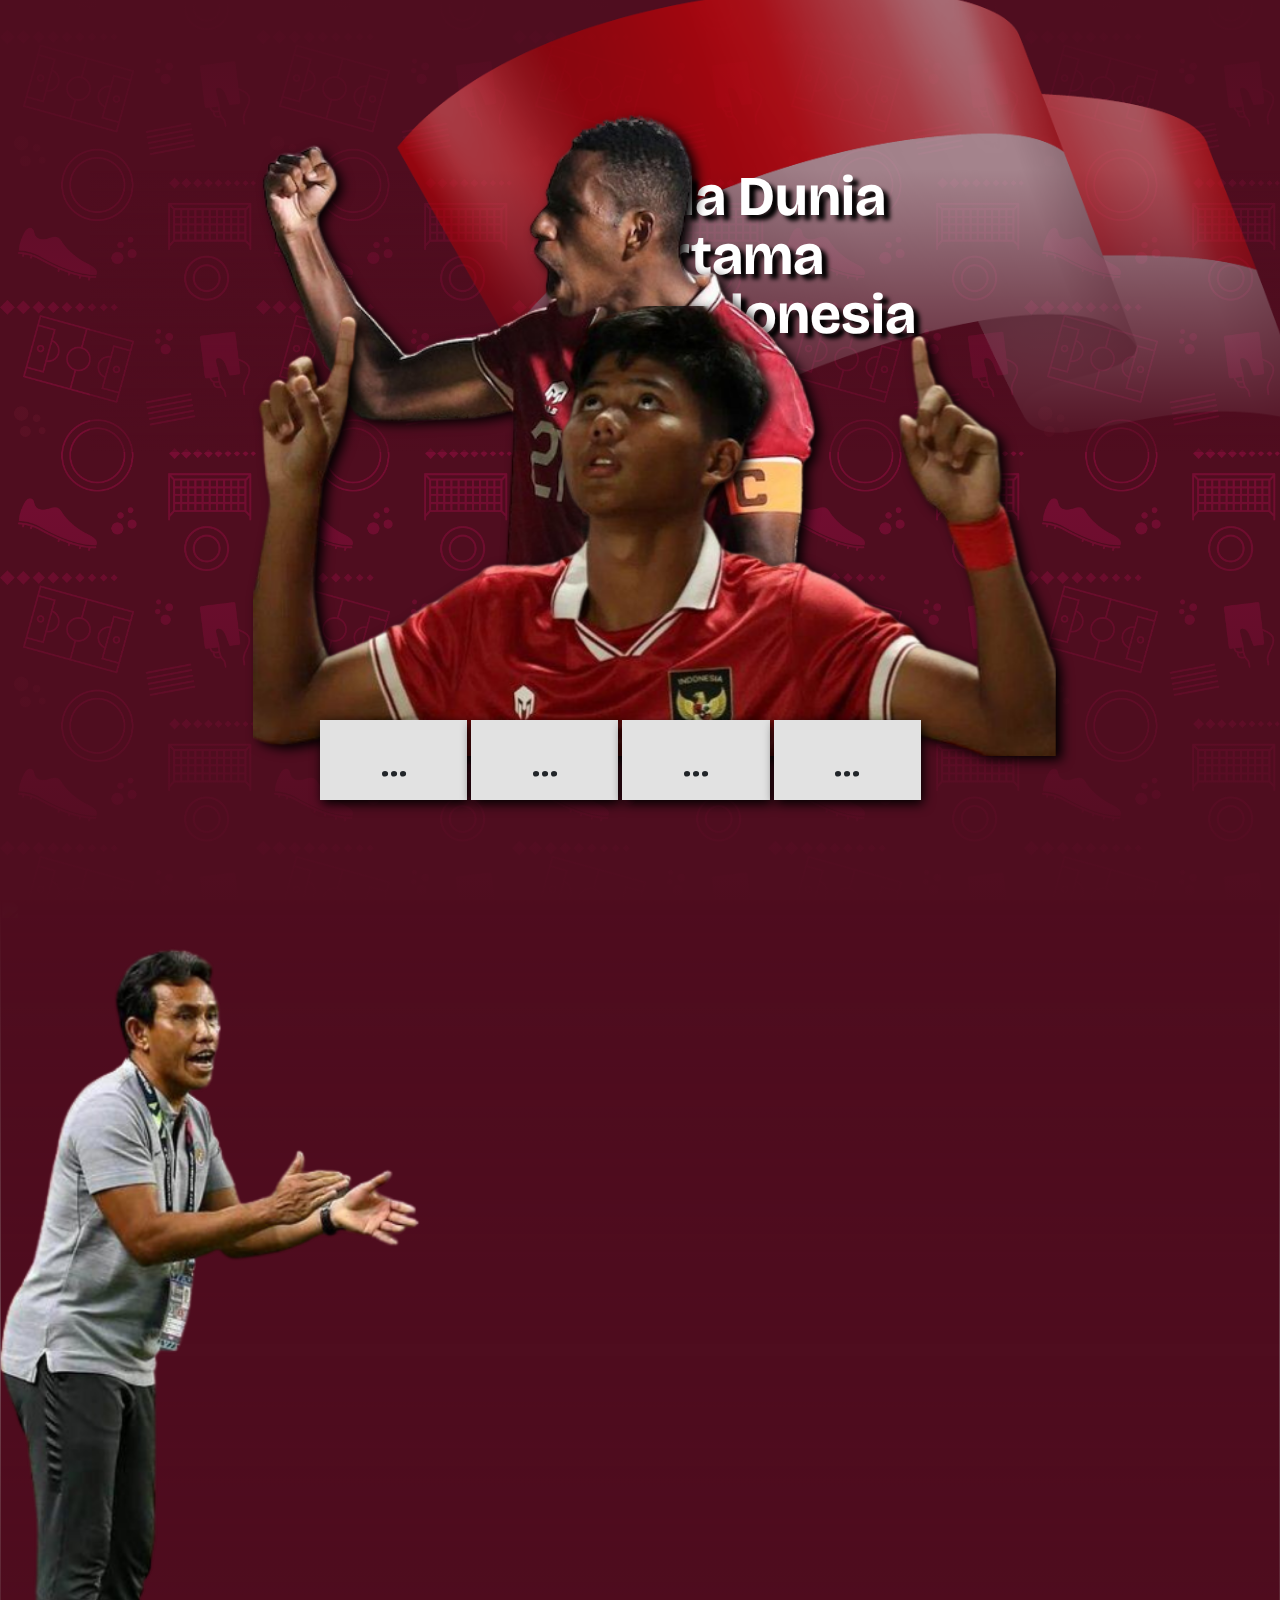
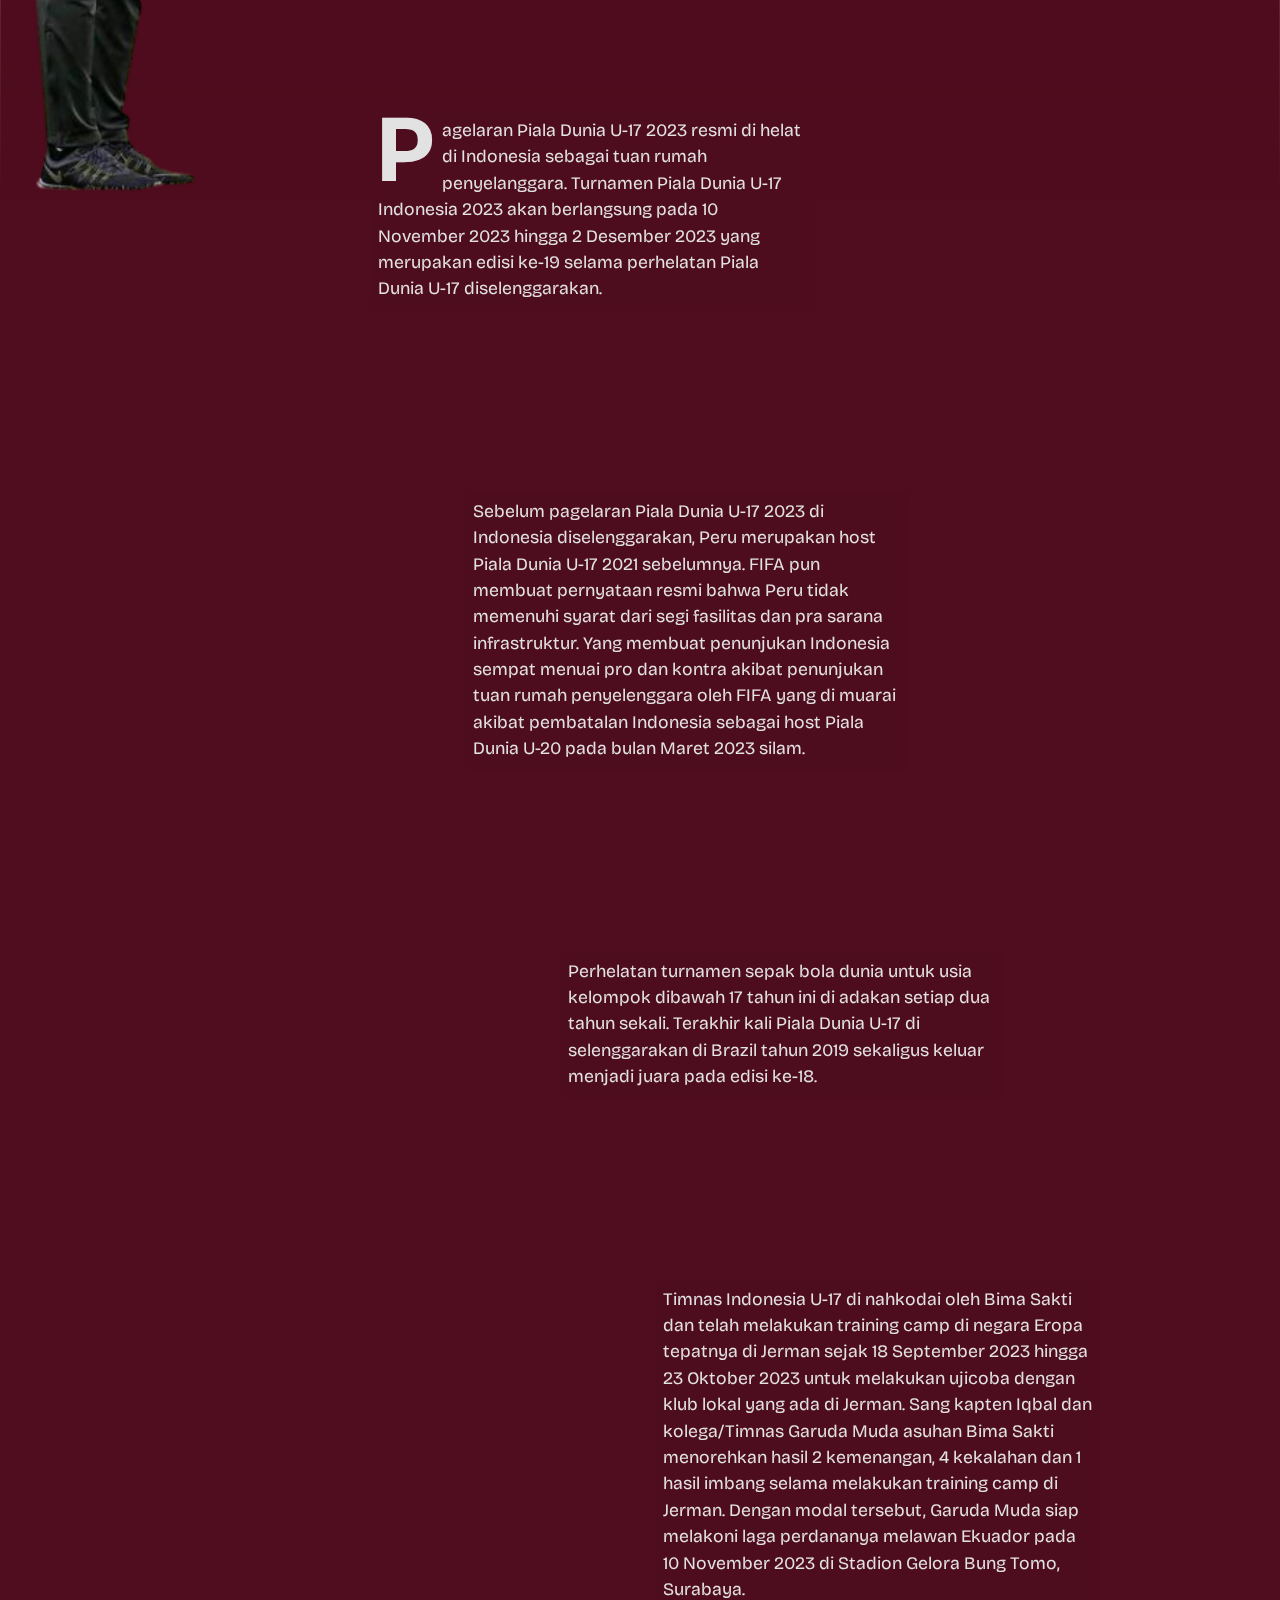
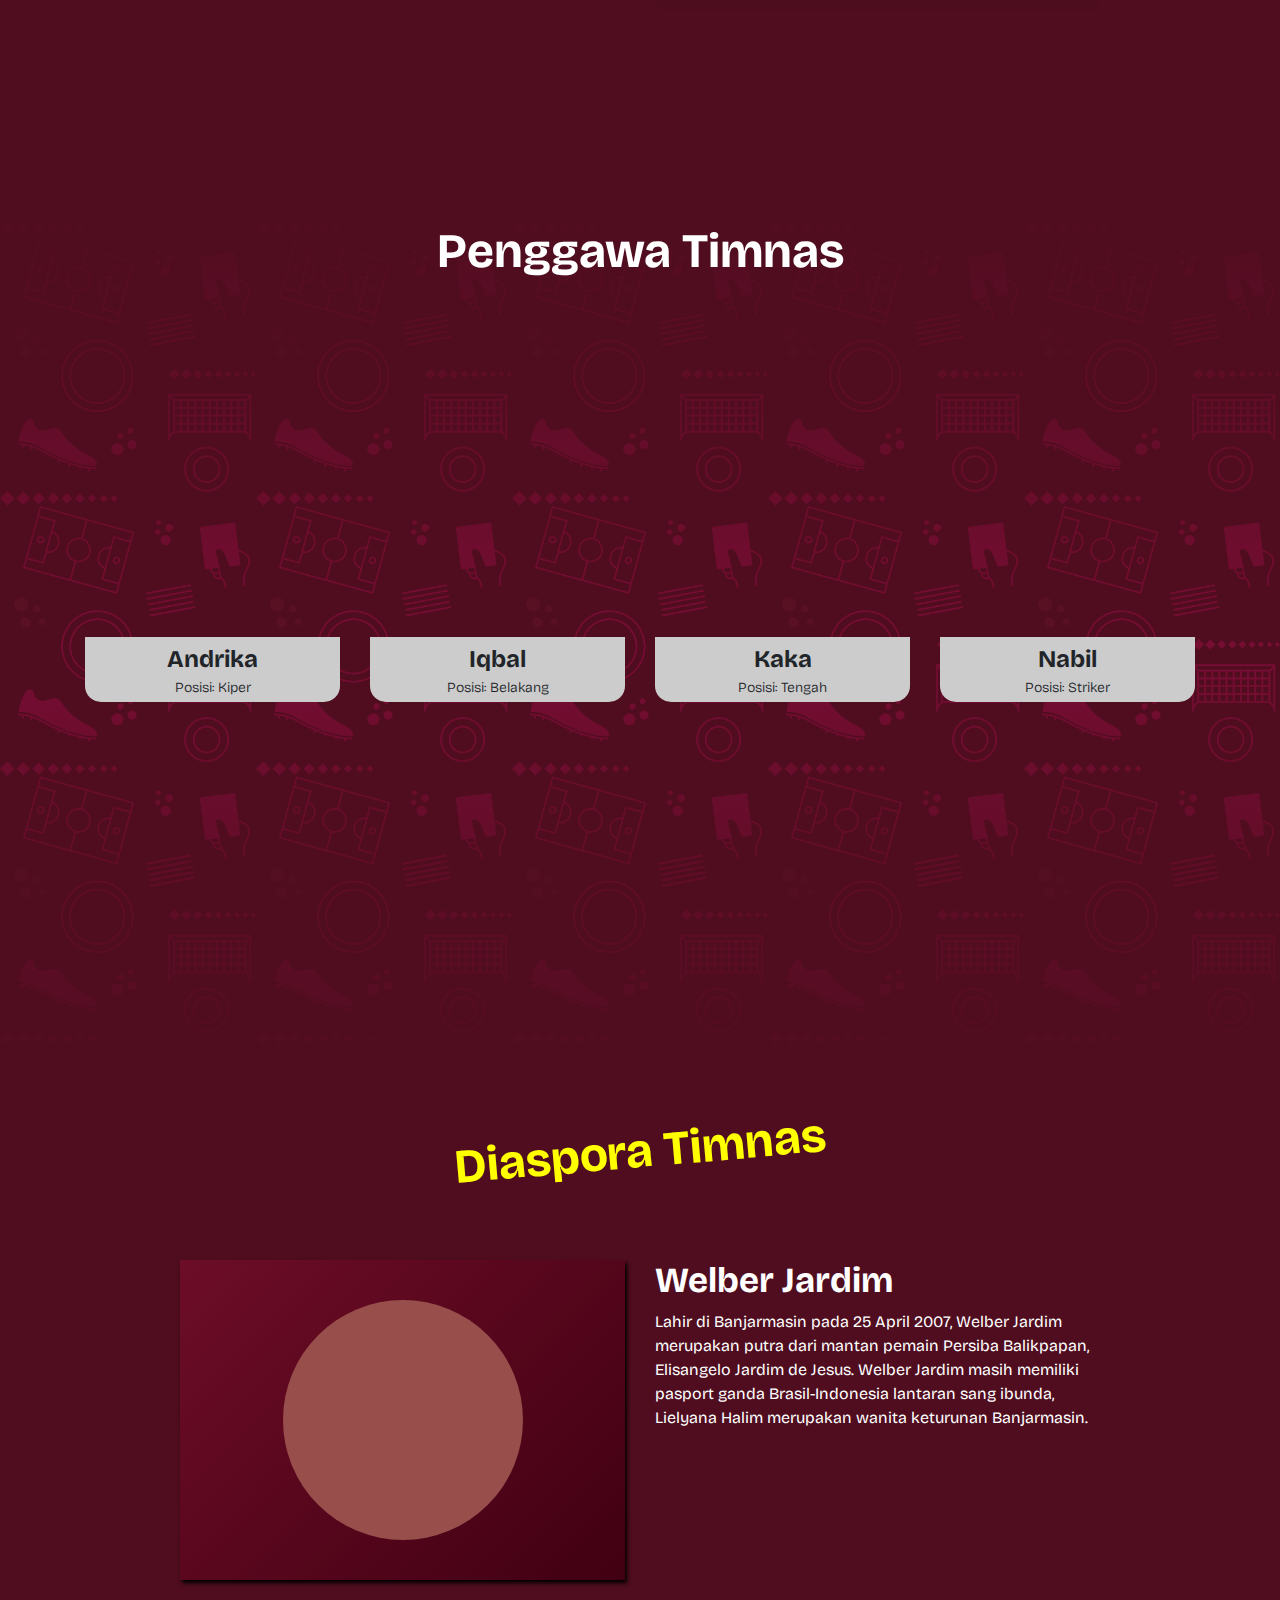
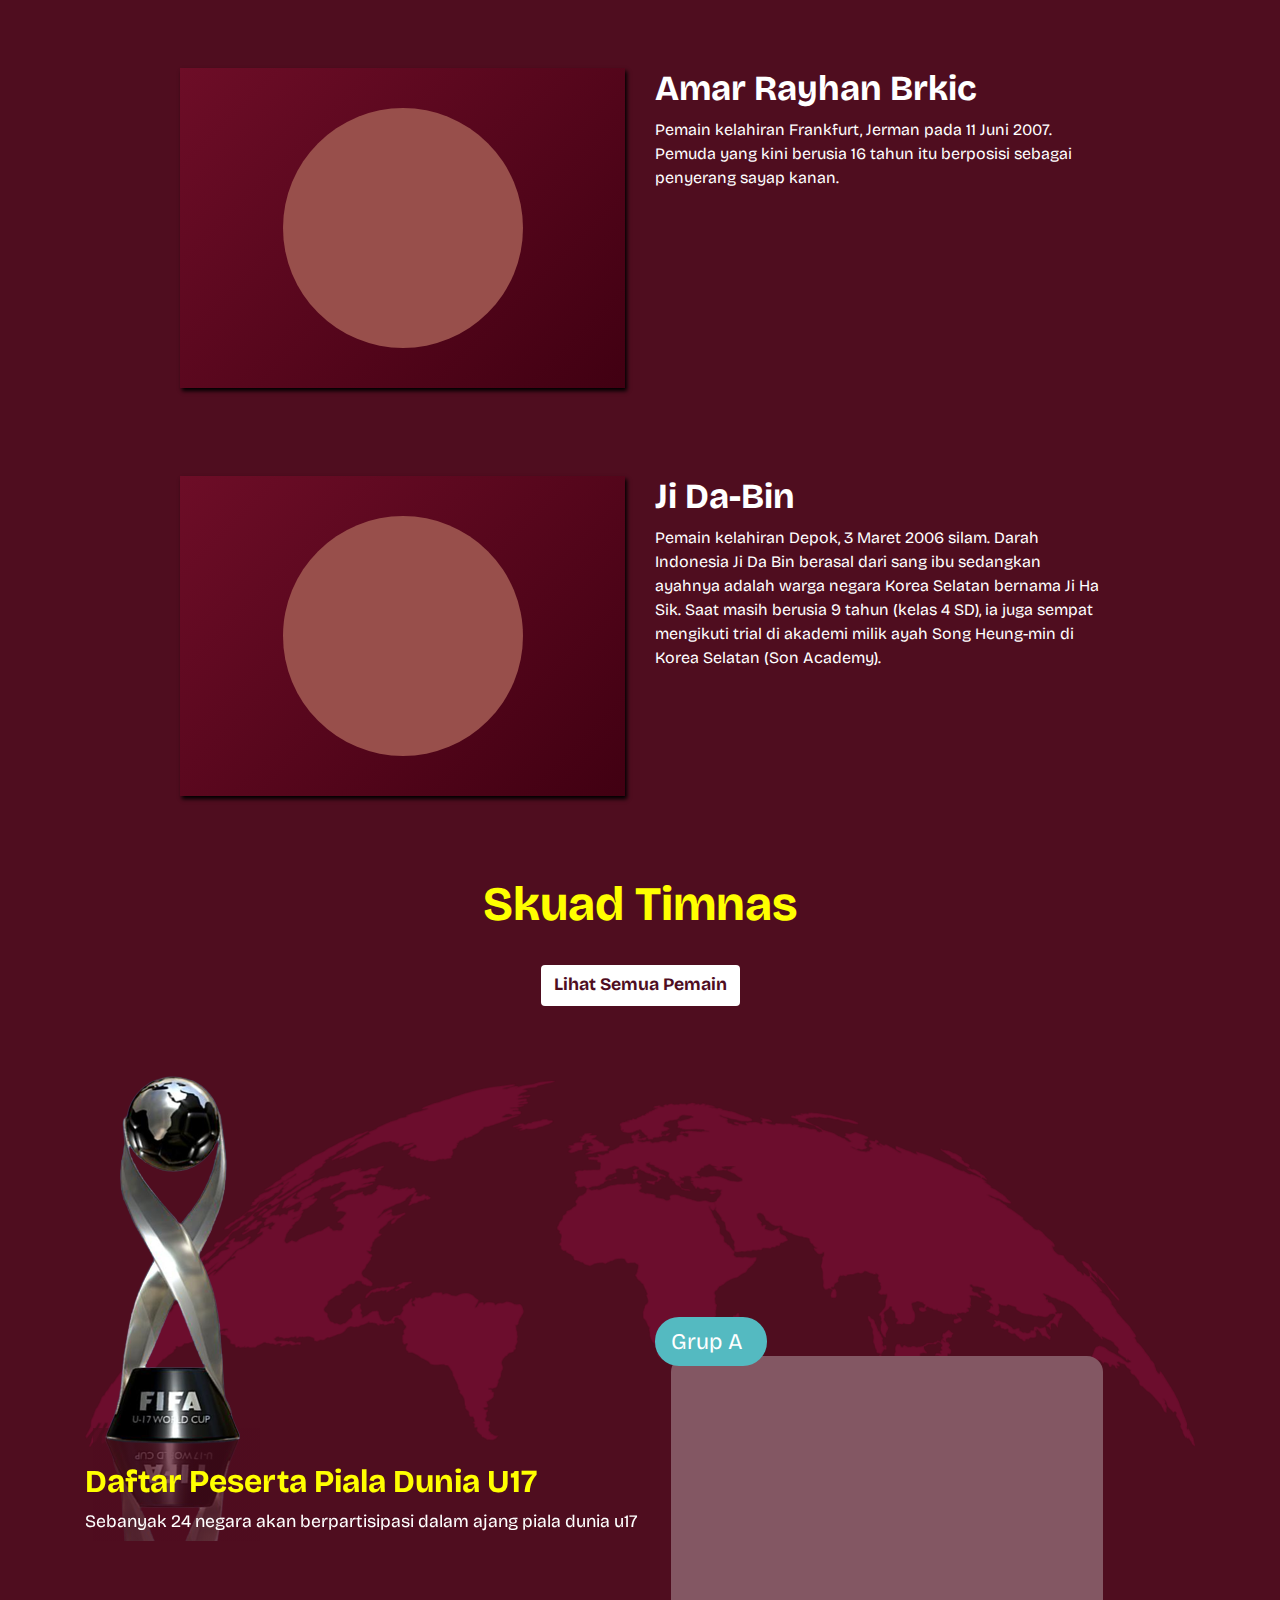
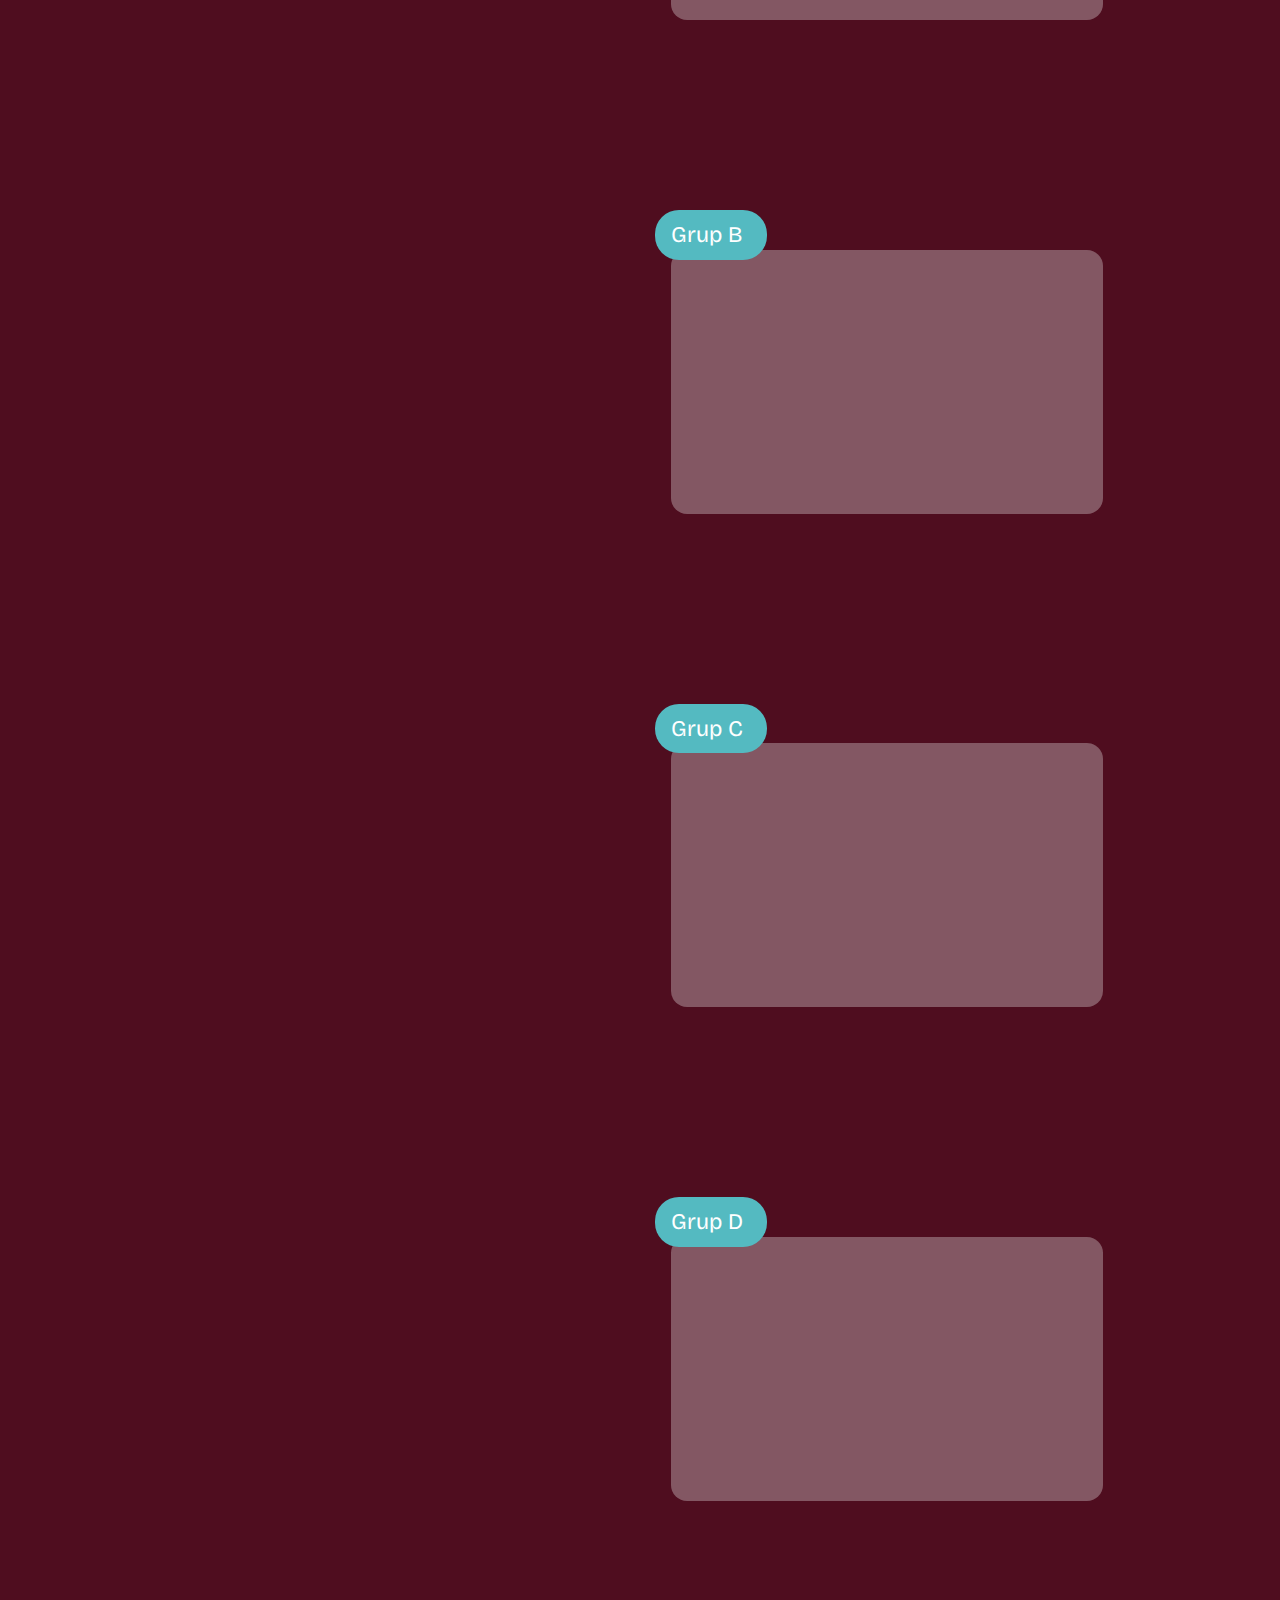
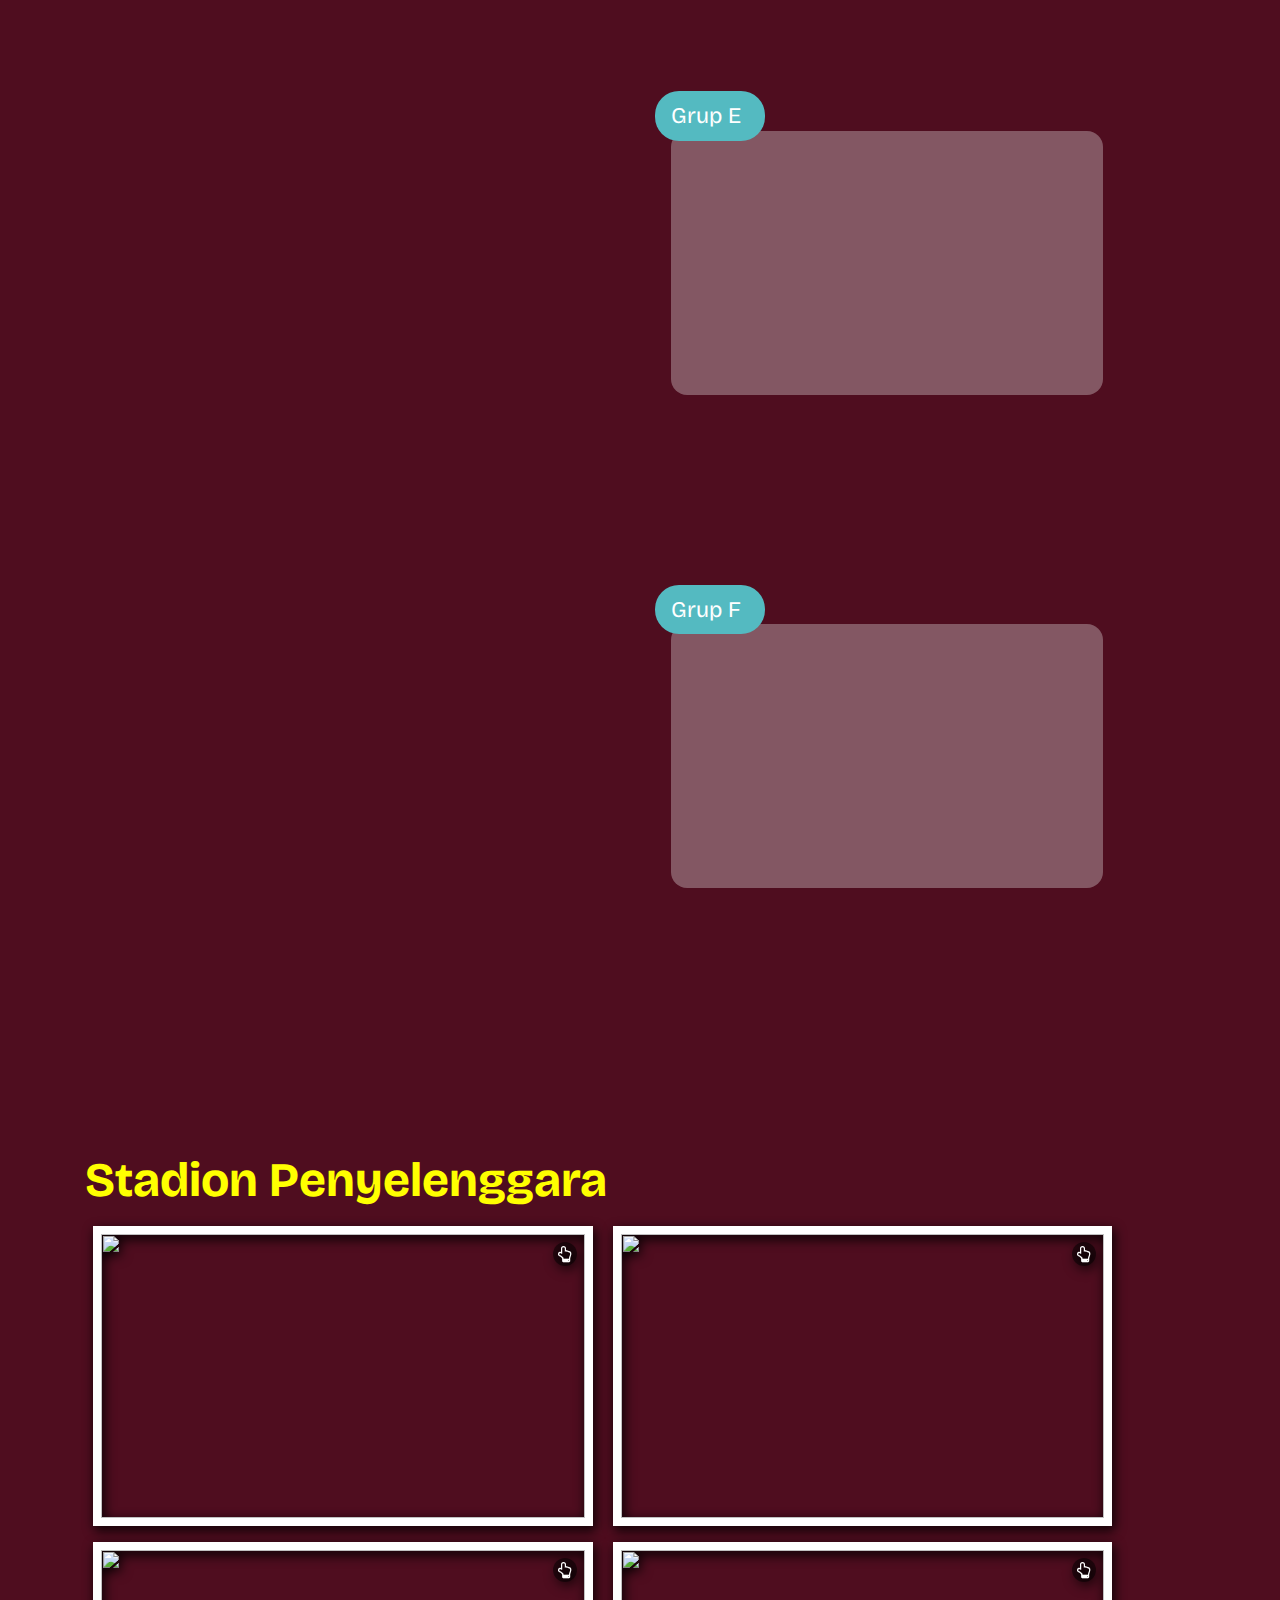
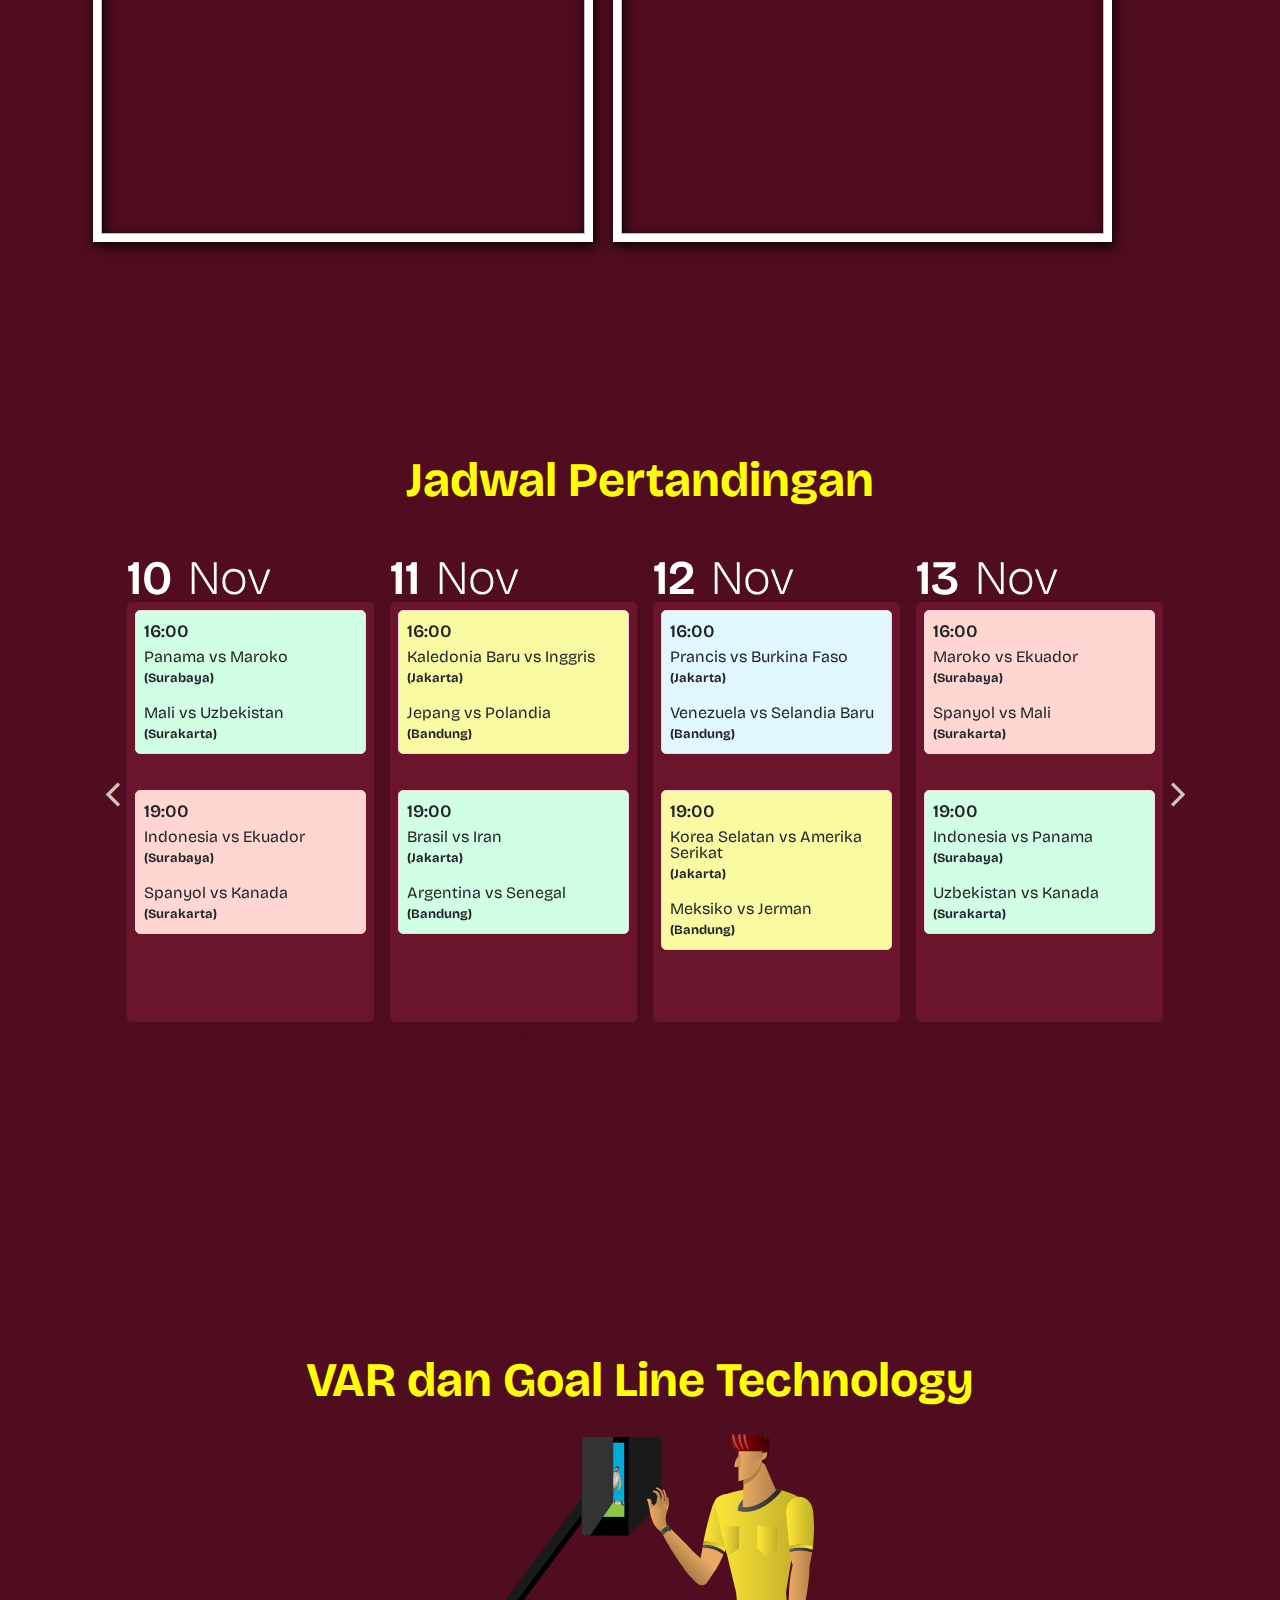
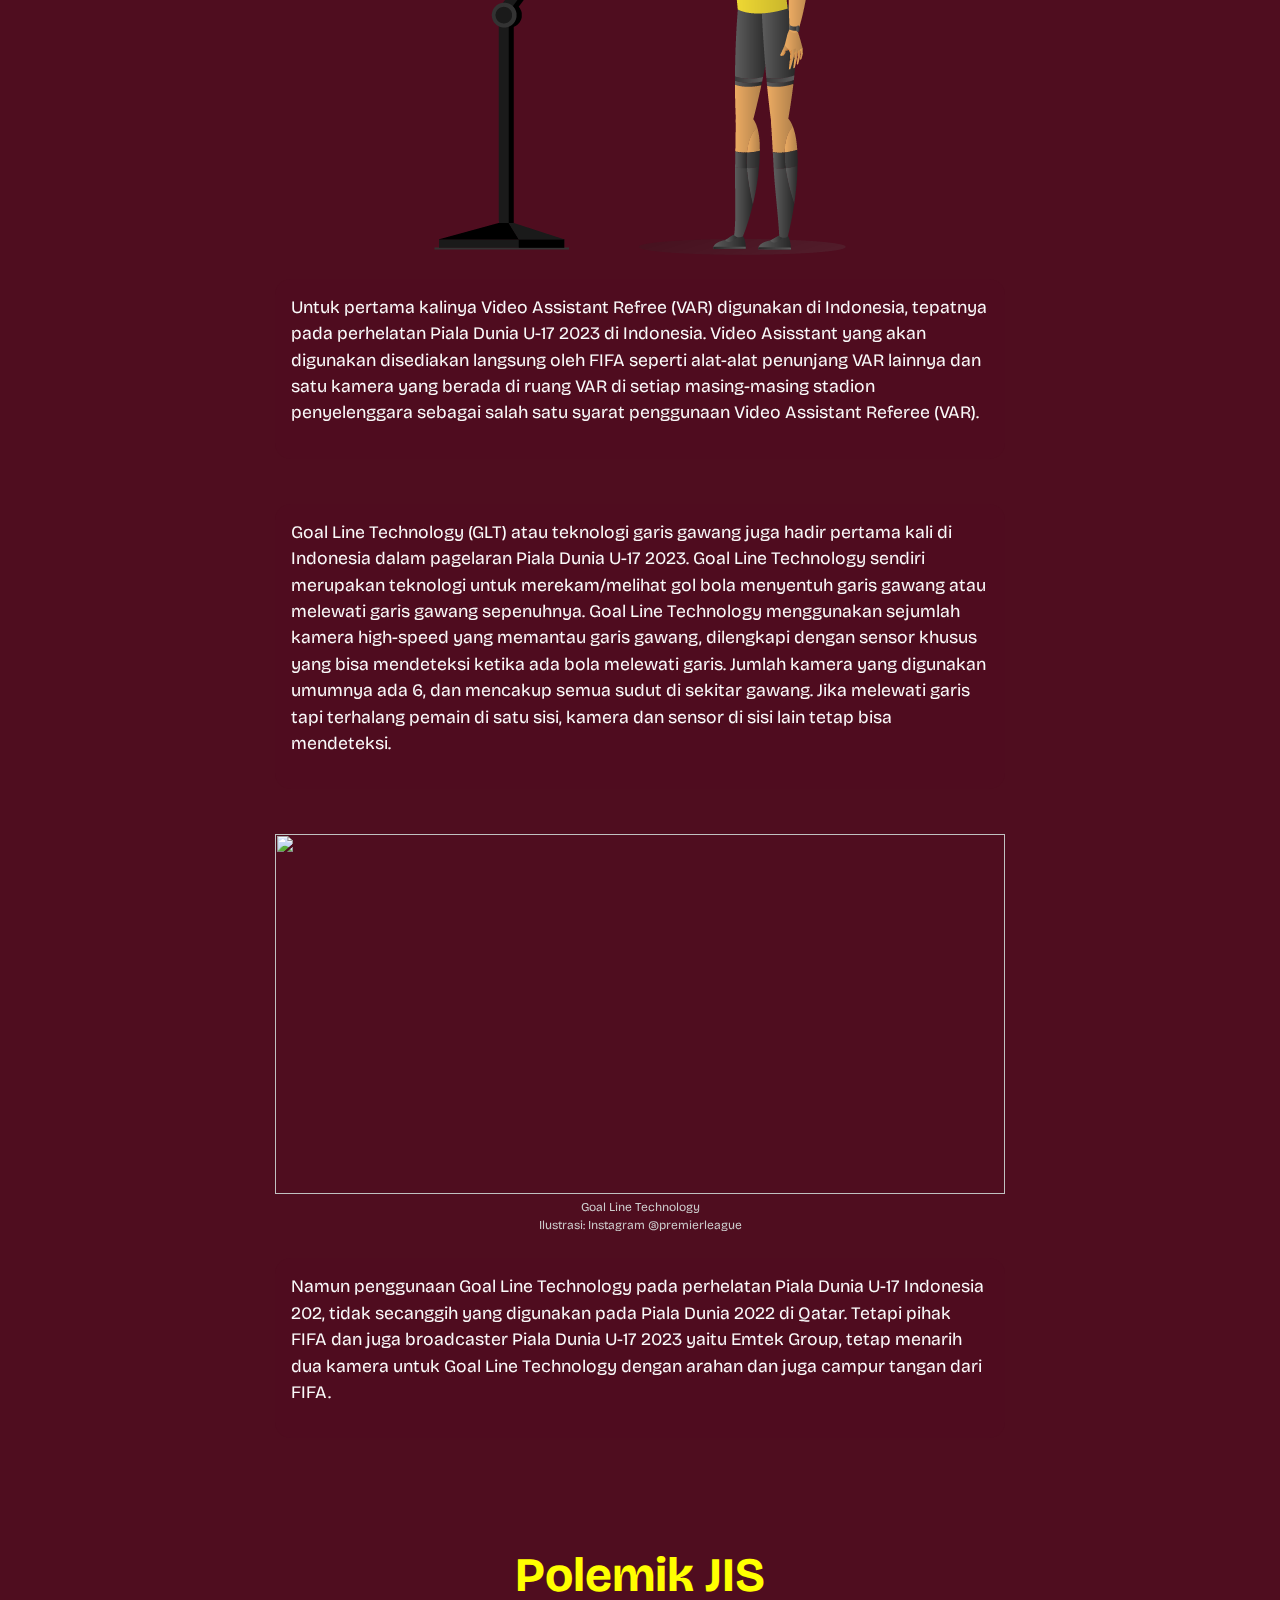
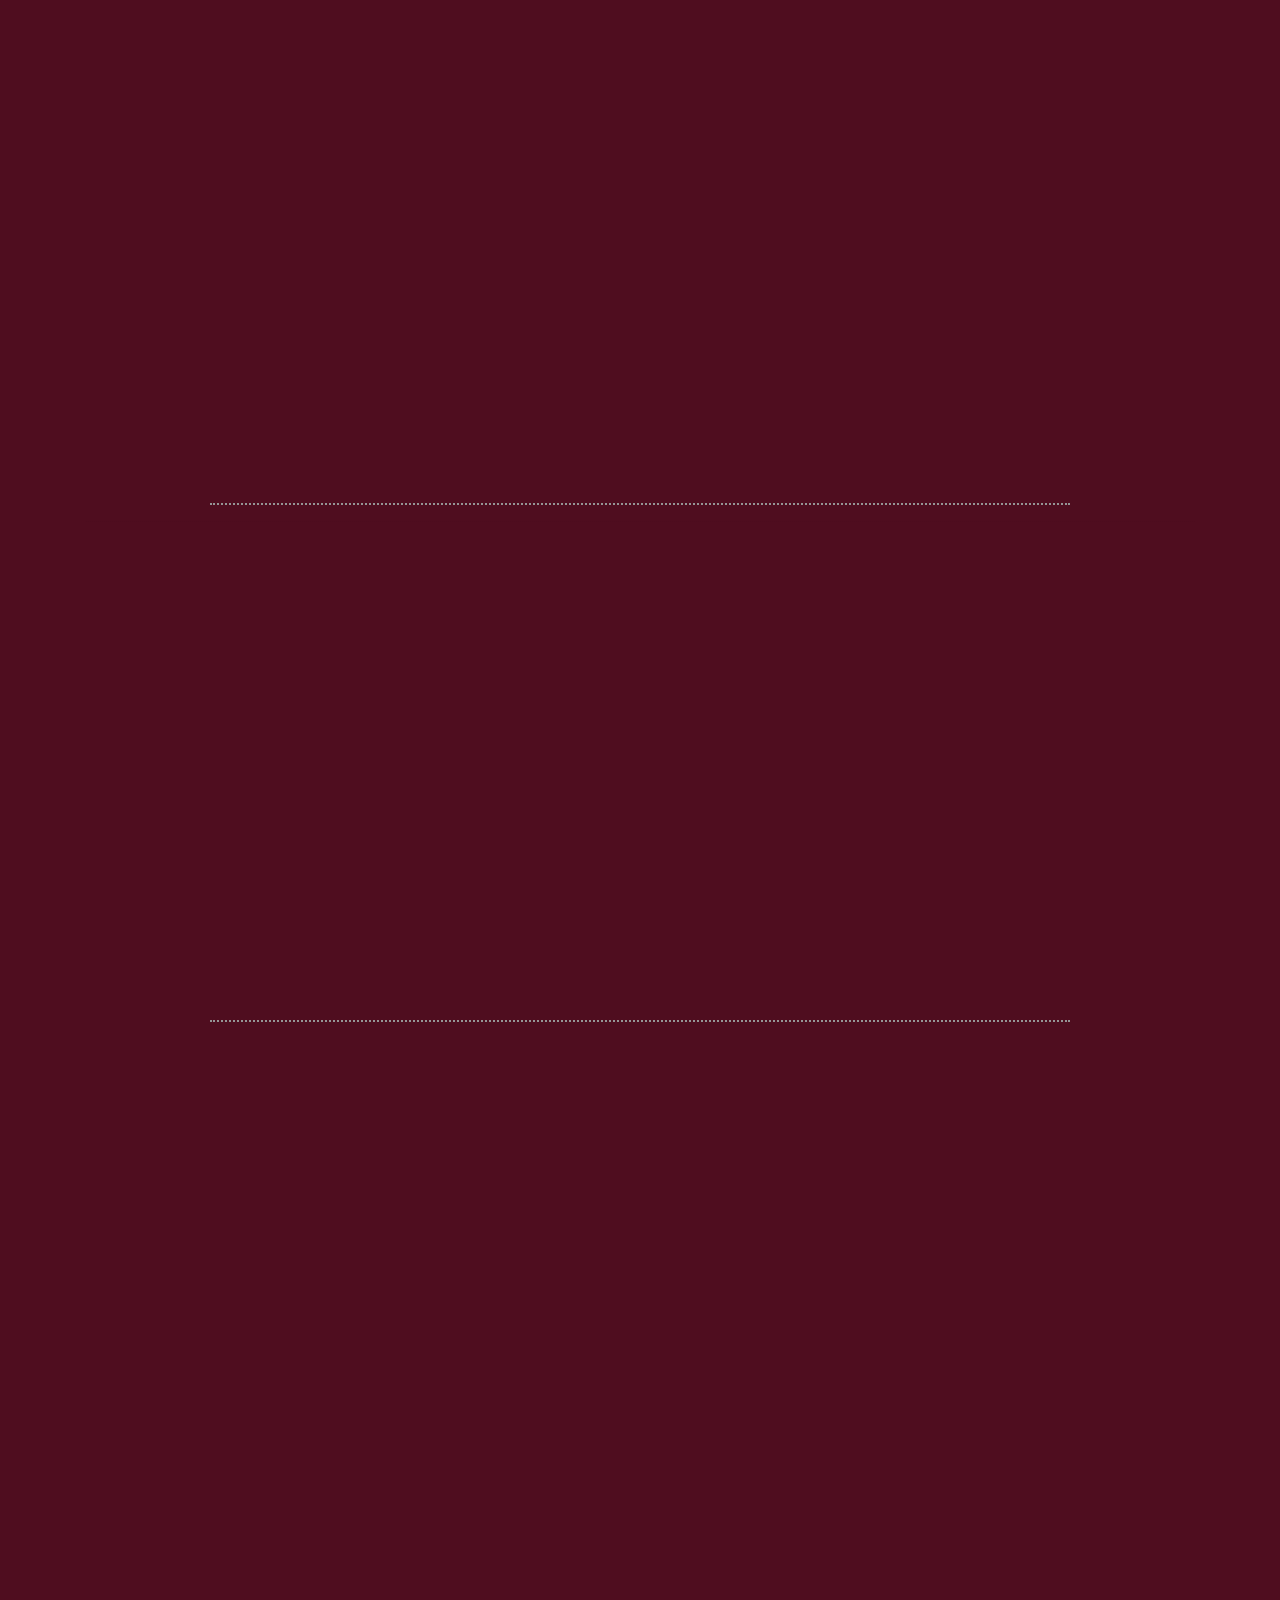
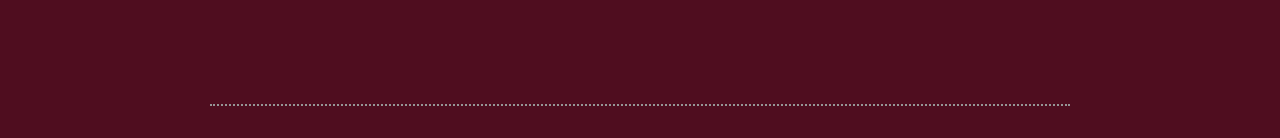
==== commit b8cdb477: "frf" ====
--- a/index.html
+++ b/index.html
@@ -101,6 +101,21 @@
                         <div class="col-md-5 offset-md-4">
                             <div class="h80">
                                 <div class="cardx">
+                                    <p>
+                                        Sebelum pagelaran Piala Dunia U-17 2023 di Indonesia diselenggarakan, Peru merupakan
+host Piala Dunia U-17 2021 sebelumnya. FIFA pun membuat pernyataan resmi bahwa Peru
+tidak memenuhi syarat dari segi fasilitas dan pra sarana infrastruktur. Yang membuat
+penunjukan Indonesia sempat menuai pro dan kontra akibat penunjukan tuan rumah
+penyelenggara oleh FIFA yang di muarai akibat pembatalan Indonesia sebagai host Piala
+Dunia U-20 pada bulan Maret 2023 silam.
+                                    </p>
+                                </div>
+                            </div>
+                        </div>
+
+                        <div class="col-md-5 offset-md-5">
+                            <div class="h80">
+                                <div class="cardx">
                                     <p>Perhelatan turnamen sepak bola dunia
                                         untuk usia kelompok dibawah 17 tahun ini
                                         di adakan setiap dua tahun sekali.
@@ -112,7 +127,7 @@
                             </div>
                         </div>
 
-                        <div class="col-md-5 offset-md-5">
+                        <div class="col-md-5 offset-md-6">
                             <div class="h80">
                                 <div class="cardx mb-5">
                                     <p>Timnas Indonesia U-17 di nahkodai oleh
@@ -267,17 +282,58 @@
                 </div>
             </section>
 
-            <!-- <section class="skuad">
+            <section class="skuad">
                 <div class="container">
-                    <h3>Skuad Timnas</h3>
+                    <h3 class="text-center">Skuad Timnas</h3>
                     <br>
-                    <ol>
-                        <li>Andrika Fathir Rachman (Borneo FC)</li>
-                        <li>Rifki Tofani (PPOP DKI)</li>
-                        <li>Ikram Algiffari (PPLP Sumbar)</li>
-                    </ol>
-                </div>
-            </section> -->
+                   
+                    
+                    <ul class="show-team mb-3">
+                        <li>
+                            <h4>Kiper</h4>
+                            <ol>
+                                <li>Andrika Fathir Rachman (Borneo FC)</li>
+                                <li>Rifki Tofani (PPOP DKI)</li>
+                                <li>Ikram Algiffari (PPLP Sumbar)</li>
+                            </ol>
+                        </li>
+                        <li>
+                            <h4>Belakang</h4>
+                            <ol>
+                                <li>M. Iqbal Gwijangge (Barito Putra)</li>
+                                <li>Rizdjar Nurviat Subagia (Borneo FC)</li>
+                                <li>Tonci Shouter Israel Ramandei (PPLP Papua)</li>
+                                <li>Sulthan Zaky Pramana Putra Razak (PSM Makasar)</li>
+                                <li>Weiberlieskott De Halim Jardim (Sao Paulo)</li>
+                                <li>Habil Abdillah Yafi' Prasasti Akbar (PPLP Jateng)</li>
+                            </ol>
+                        </li>
+                        <li>
+                            <h4>Gelandang</h4>
+                            <ol>
+                                <li>Achmad Zidan Ar Rosyid (PSS Sleman)</li>
+                                <li>Mokh Hanif Ramadhan (Cipta Cendekia)</li>
+                                <li>Figo Dennis Saputrananto (Persija Jakarta)</li>
+                                <li>Muhammad Kafiatur Rizky (Borneo FC)</li>
+                                <li>M. Riski Afrisal (Madura United)</li>
+                            </ol>
+                        </li>
+                        <li>
+                            <h4>Penyerang</h4>
+                            <ol>
+                                <li>Arkhan Kaka Putra Purwanto (Persis Solo)</li>
+                                <li>Ji Da Bin (ASIOP)</li>
+                                <li>Amar Brkic (TSG Hofenheim)</li>
+                                <li>Muhammad Nabil Asyura (PPLP Sumbar)</li>
+                                <li>Jehan Pahlevi (Persija Jakarta)</li>
+                                <li>Muhammad Aulia Rahman Arif (Persita Tangerang)</li>
+                            </ol>
+                        </li>
+                    </ul>
+
+                    <div class="text-center mx-auto"><button class="btn btn-all">Lihat Semua Pemain</button></div>
+                </div>
+            </section>
 
             <section class="peserta">
 
--- a/sass/style.css
+++ b/sass/style.css
@@ -1,2 +1,2 @@
-@import url("https://fonts.googleapis.com/css2?family=Abril+Fatface&family=Bricolage+Grotesque:opsz@12..96&family=DM+Serif+Display&family=Gloock&family=Kanit:wght@600&family=Prompt:wght@400;600;700&display=swap");section{padding:32px 0;background:#4f0d1f;min-height:100vh;position:relative}.firstletter::first-letter{float:left;font-weight:bold;margin-right:8px;font-size:60px;font-size:6rem;line-height:40px;line-height:4rem;height:4rem;text-transform:uppercase}main,body{padding:0;margin:0;overflow-x:clip;font-family:'Bricolage Grotesque', sans-serif}main p,body p{font-size:1.1rem}.test-sticky{position:sticky;top:72px}.h80{margin-bottom:20vh}.slick-next::before,.slick-prev::before{font-family:'fontAwesome' !important;font-size:42px !important}@media screen and (max-width: 766px){.slick-next::before,.slick-prev::before{font-size:32px !important}}.slick-prev::before{content:"\f104" !important}.slick-next::before{content:"\f105" !important}.banner{background:url("../img/bg-anim.png") repeat #4f0d1f;background-position:center;background-size:20%}.banner::before{content:"";position:absolute;inset:0;background:linear-gradient(to top, #4f0d1f, rgba(79,13,31,0.3), #4f0d1f)}@media screen and (max-width: 766px){.banner{background-size:50%}}.banner .segi3{position:absolute;left:0;top:0;width:fit-content;height:240px;z-index:2}.banner .segi3 img{width:100%;height:100%;object-fit:contain}.banner .gambar{position:absolute;bottom:16%;left:43%;width:80%;height:100%;transform:translate(-50%, 0)}@media screen and (max-width: 766px){.banner .gambar{width:100%;bottom:8rem}}.banner .gambar .banner__title{position:absolute;left:55%;top:35%;width:100%;z-index:4}@media screen and (max-width: 766px){.banner .gambar .banner__title{width:100%;top:34%;left:55%;text-align:center;transform:inherit}}.banner .gambar .banner__title h3{font-weight:700;font-size:3.5rem;filter:drop-shadow(6px 5px 2px #000);color:white;line-height:3.2rem}@media screen and (max-width: 766px){.banner .gambar .banner__title h3{font-size:2.4rem;line-height:2rem}}@media screen and (min-width: 1800px){.banner .gambar .banner__title h3{font-size:4.5rem;line-height:4.2rem}}.banner .gambar .p1{width:fit-content;position:absolute;height:50%;bottom:0%;left:21%;filter:drop-shadow(6px 4px 6px #000);z-index:5}@media screen and (max-width: 766px){.banner .gambar .p1{width:100%;position:absolute;bottom:-10px;z-index:8;left:11%;height:35%}}.banner .gambar .p1 img{width:100%;height:100%;object-fit:contain}.banner .gambar .p2{width:100%;filter:drop-shadow(6px 4px 6px #000);height:72%;position:absolute;left:-10%;z-index:4;bottom:0}@media screen and (max-width: 766px){.banner .gambar .p2{height:70%;left:-30%}}.banner .gambar .p2 img{width:100%;height:100%;object-fit:contain}.banner .gambar .p3{filter:drop-shadow(6px 4px 6px #000);width:fit-content;height:60%;position:absolute;left:8%;z-index:4;bottom:14%}@media screen and (max-width: 766px){.banner .gambar .p3{height:65%;left:-10%;z-index:4;width:fit-content;bottom:0%}}.banner .gambar .p3 img{width:100%;height:100%;object-fit:contain}.banner .gambar .p4{width:50px;height:auto;position:absolute;left:0vw;z-index:2;top:24vh}@media screen and (max-width: 766px){.banner .gambar .p4{width:40px;height:auto;left:45%;top:-35%}}.banner .gambar .p4 img{width:100%;height:100%;object-fit:contain}.banner .gambar .p5{position:absolute;left:5%;opacity:.5;right:0;z-index:1;width:100vw;height:auto;top:6%}@media screen and (max-width: 766px){.banner .gambar .p5{position:absolute;left:-105%;opacity:.4;width:250%;height:100%;top:-13%}}.banner .gambar .p5::before{content:"";position:absolute;bottom:29%;left:0;right:0;background:linear-gradient(to top, #4f0d1f, transparent);height:37%}.banner .gambar .p5 img{width:100%;height:100%;object-fit:contain}.banner .jam{position:absolute;top:80%;left:50%;width:50%;transform:translate(-50%, 0%)}@media screen and (max-width: 766px){.banner .jam{width:80%}}.banner .jam p{color:white}.banner .block{display:block}.banner .block small{font-size:1rem}@media screen and (max-width: 766px){.banner .block small{width:100%;display:block}}.banner .block div{display:inline-block;width:23%;text-align:center;padding:4px;filter:drop-shadow(2px 4px 6px #000);font-size:3rem;background:#e2e2e2}@media screen and (min-width: 1800px){.banner .block div{font-size:5rem}}.expired{background:white;text-align:center;padding:16px 32px;filter:drop-shadow(2px 4px 6px #000);width:fit-content;margin:0 auto;border-radius:8px;font-weight:700;font-size:1.4rem}.pembukaan{padding:0}.pembukaan .wrap{height:100vh}.pembukaan .container{margin-top:-10vh}@media screen and (max-width: 766px){.pembukaan .container{margin-top:-30vh}}.pembukaan .cardx{width:100%;padding:8px;color:#e2e2e2;background:rgba(79,13,31,0.7);border-radius:12px}@media screen and (max-width: 766px){.pembukaan .cardx{background:rgba(79,13,31,0.9)}}.pembukaan .cardx p{margin-bottom:0}.pembukaan .pelatih{width:fit-content;height:100%;position:absolute;bottom:0;z-index:3;left:0}@media screen and (max-width: 766px){.pembukaan .pelatih{width:80%;height:auto;position:absolute;bottom:0;z-index:3;left:-12vw}}.pembukaan .pelatih::before{content:"";position:absolute;left:0;bottom:0;right:0;height:200px}@media screen and (max-width: 766px){.pembukaan .pelatih::before{background:linear-gradient(to top, #4f0d1f, transparent)}}.pembukaan .pelatih img{width:100%;height:100%;object-fit:contain}.pembukaan .tim{position:absolute;z-index:2;opacity:.3;width:100%;height:100%}@media screen and (max-width: 766px){.pembukaan .tim{position:absolute;bottom:15vh;z-index:2;opacity:.3;width:100vw;height:90vh}}.pembukaan .tim::before{content:"";position:absolute;inset:0;width:100%;height:100%;background:linear-gradient(to top, #4f0d1f, transparent, #4f0d1f)}.pembukaan .tim img{width:100%;height:100%;object-fit:cover}.pemain{background:url("../img/bg-anim.png") repeat #4f0d1f;background-position:center;background-size:20%}.pemain .content{margin-top:16px}.pemain .content p{color:white}.pemain::before{content:"";position:absolute;inset:0;background:linear-gradient(to top, #4f0d1f, rgba(79,13,31,0.3), #4f0d1f)}@media screen and (max-width: 766px){.pemain{background-size:50%}}.pemain h3{font-weight:700;color:white;position:relative;z-index:8;font-size:3rem}@media screen and (max-width: 766px){.pemain h3{font-size:2rem}}.pemain .kapten{left:15vw;height:auto;width:420px;bottom:10vh}.pemain .kapten::before{content:"";position:absolute;height:100px;bottom:0;left:0;right:0;background:linear-gradient(to top, #4f0d1f, transparent)}.pemain .card_anim{position:relative;width:100%;height:fit-content;border-radius:16px;overflow-x:hidden;margin-bottom:16px}.pemain .card_anim .imgs{width:100%;height:auto;position:relative}@media screen and (max-width: 766px){.pemain .card_anim .imgs{height:auto}}.pemain .card_anim .imgs::before{content:"";position:absolute;bottom:-16px;left:0;border-radius:16px 16px 0 0;right:0;height:50%;background:#7d0e32}.pemain .card_anim .imgs img{width:100%;position:relative;z-index:2;bottom:-16px;height:100%;object-fit:contain}.pemain .card_anim .content{width:100%;display:grid;place-items:center;background:#ccc;padding:4px;font-size:1.5rem;text-align:center;font-weight:700}@media screen and (max-width: 766px){.pemain .card_anim .content{font-size:1.2rem}}.pemain .card_anim .content .posisi{font-size:14px;font-weight:300}.pemain .img{width:100%;height:auto}.pemain .img img{width:100%;height:100%;object-fit:contain}.peserta .alls{margin-top:-25vh}.peserta .bgbg{position:absolute;inset:0;width:100%;height:100%;opacity:1}.peserta .bgbg img{width:100%;height:100%;object-fit:contain}.peserta .suporter{position:absolute;bottom:0;right:0;left:0;width:100%;height:auto}.peserta .suporter img{width:100%;height:100%;object-fit:contain}.peserta .bayang{position:absolute;top:95%;left:8px;transform:rotate(180deg)}.peserta .bayang::before{content:"";position:absolute;background:linear-gradient(to bottom, #4f0d1f 70%, rgba(79,13,31,0.7) 10%);width:100%;height:100%;inset:0}.peserta .bayang img{height:100%;object-fit:contain;width:100%}.peserta .images{position:relative;z-index:5}.peserta .title{margin-top:16px}.peserta .title h3{color:yellow;font-size:2rem;font-weight:700}.peserta p{color:white}.peserta .kolom .atas{display:block}.peserta .kolom .atas .nama{background:#54bac1;display:inline-block;padding:8px 24px 8px 16px;position:relative;z-index:5;top:-10px;color:white;border-radius:24px;font-size:1.4rem}@media screen and (max-width: 766px){.peserta .kolom .atas .nama{font-size:1rem}}.peserta .kolom .atas .logo{width:90px;display:none;position:relative;z-index:8;padding:16px;height:90px;background:#fcfcfc;border-radius:50%}@media screen and (max-width: 766px){.peserta .kolom .atas .logo{width:70px;height:70px}}.peserta .kolom .atas .logo img{width:100%;height:100%;object-fit:contain}.peserta .kolom .bawah{position:relative;left:16px;width:80%;border-radius:16px;top:-20px;padding:16px;background:#835763}@media screen and (max-width: 766px){.peserta .kolom .bawah{top:-16px;width:90%}}.peserta .kolom .bawah ul{margin:0;padding:16px 0 0 16px;list-style-type:none}@media screen and (max-width: 766px){.peserta .kolom .bawah ul{padding:0}}.peserta .kolom .bawah li{color:white;font-size:16px;padding:8px;border-radius:20px;margin-bottom:8px;display:block;background:linear-gradient(to right, rgba(255,255,255,0.1), transparent)}@media screen and (max-width: 766px){.peserta .kolom .bawah li{font-size:14px}}.peserta .kolom .bawah li .bendera{width:30px;height:30px;vertical-align:middle;margin-left:8px;margin-right:4px;display:inline-block}.peserta .kolom .bawah li .bendera img{width:100%;height:100%;object-fit:contain}.peserta .kolom .bawah li .negara{display:inline-block;margin-left:2px;vertical-align:middle}@media screen and (max-width: 766px){.peserta .kolom .bawah li{padding:4px 8px}}.alumni{background-image:url("../img/kotaks.png");background-attachment:fixed;background-position:center}.alumni::before{content:"";position:absolute;inset:0;background:linear-gradient(to top, #4f0d1f, rgba(79,13,31,0.8), #4f0d1f)}.alumni .gb{position:absolute;bottom:0;display:none;right:0;width:35%;height:auto;opacity:.7}@media screen and (max-width: 766px){.alumni .gb{width:50%}}.alumni .gb img{width:100%;height:100%;object-fit:contain}.alumni .title{text-align:center;position:relative;width:50%;margin:0 auto;z-index:8}@media screen and (max-width: 766px){.alumni .title{width:100%}}.alumni .title h3{color:yellow;font-size:3rem;font-weight:700;transform:rotate(-5deg);position:relative}@media screen and (max-width: 766px){.alumni .title h3{font-size:2.5rem}}.alumni .player{width:100%;height:320px;position:relative;padding:0;margin-bottom:16px;box-shadow:2px 3px 4px black;background:linear-gradient(-45deg, #410012, #6d0d27)}@media screen and (max-width: 766px){.alumni .player{height:280px}}.alumni .player::before{content:"";position:absolute;left:50%;top:50%;transform:translate(-50%, -50%);width:240px;height:240px;border-radius:50%;background:#984f4b}.alumni .player .img{width:100%;height:100%;position:relative;z-index:9}.alumni .player .img img{width:100%;height:100%;object-fit:contain}.alumni .player .all{position:absolute;top:0;right:0;left:0;width:100%;height:100%}.alumni .player .all.tops .name{left:3rem;font-size:3.7rem}@media screen and (max-width: 766px){.alumni .player .all.tops .name{left:-1rem}}.alumni .player .all .negara{position:absolute;left:25%;bottom:4%;color:#9b2547}@media screen and (max-width: 766px){.alumni .player .all .negara{left:20%}}.alumni .player .all .name{font-size:3.2rem;transform:rotate(-90deg);color:#9b2547;position:absolute;right:0rem;left:-2.7rem;width:fit-content;font-weight:700;top:7rem}@media screen and (max-width: 766px){.alumni .player .all .name{top:7rem;left:-3rem;font-size:3rem}}.alumni .color-white{color:white}.alumni .color-white h3{font-size:2.2rem;font-weight:bold}@media screen and (max-width: 766px){.alumni .color-white h3{text-align:center;font-size:2rem}}.skuad h3{color:yellow;font-size:3rem;font-weight:700}@media screen and (max-width: 766px){.skuad h3{font-size:2rem}}.skuad li{color:white}.stadion{color:white}.stadion .title h3{font-size:3rem;color:yellow;font-weight:700;position:relative}.stadion .wrap{display:block}.stadion .wrap .nama{width:45%;height:300px;position:relative;display:inline-block;filter:drop-shadow(2px 4px 6px #000);margin:8px;border:8px solid white}.stadion .wrap .nama .is{position:absolute;bottom:0;left:-16px;width:100%;color:white;background:linear-gradient(to right, #52076d 50%, transparent);padding:8px}@media screen and (max-width: 766px){.stadion .wrap .nama{width:100%;height:250px}}.stadion .wrap .nama .img{width:100%;height:100%}.stadion .wrap .nama .img::before{font-family:'FontAwesome';content:"\f0a6";position:absolute;background:rgba(0,0,0,0.5);width:24px;height:24px;text-align:center;border-radius:50%;right:8px;z-index:1;top:8px}.stadion .wrap .nama .img img{width:100%;height:100%;object-fit:cover}.polemik{background-image:url("../img/kotaks.png");background-attachment:fixed;background-position:center}.polemik::before{content:"";position:absolute;inset:0;background:linear-gradient(to top, #4f0d1f, rgba(79,13,31,0.8), #4f0d1f)}.polemik h3{color:yellow;font-size:3rem;font-weight:700;position:relative;z-index:10}@media screen and (max-width: 766px){.polemik h3{font-size:2rem}}.polemik .wrap{display:block;width:860px;position:relative;z-index:20;margin:24px auto 0;border-bottom:2px dotted #959595;padding-bottom:24px}@media screen and (max-width: 766px){.polemik .wrap{width:auto}}@media screen and (max-width: 766px){.polemik .wrap .float-left,.polemik .wrap .float-right{float:initial !important}}.polemik .wrap .image{width:50%;margin-right:16px;height:50vh;padding-bottom:32px}@media screen and (max-width: 766px){.polemik .wrap .image{width:100%;margin-right:0;height:240px}}.polemik .wrap .image .img{width:100%;height:100%}.polemik .wrap .image .img img{width:100%;height:100%;object-fit:cover}@media screen and (max-width: 766px){.polemik .wrap .ml-3{margin-left:0 !important}}.polemik .wrap .content{width:100%}.polemik .wrap .content p{color:#eee}@media screen and (max-width: 766px){.polemik .wrap .content{width:fit-content;margin-top:26px;margin-left:0}}.polemik .wrap .content .judul{font-weight:bold;font-size:2.2rem;color:white}.polemik .foto{color:white;line-height:16px;bottom:0;font-size:12px;margin-top:4px;margin-bottom:16px;color:#ccc}.polemik .foto .names{color:#ccc}.jadwal .titles{margin:0 auto;width:fit-content}.jadwal .titles h3{color:yellow;font-weight:700;font-size:3rem}.jadwal #myTable{color:white}.jadwal .slick-slide{margin:0 8px}.jadwal .slick-list{margin:0 -8px}:root{--numDays: 5;--numHours: 5;--timeHeight: 60px;--calBgColor: #6a152c;--eventBorderColor: #f2d3d8;--eventColor1: #ffd6d1;--eventColor2: #fafaa3;--eventColor3: #e2f8ff;--eventColor4: #d1ffe6}.calendars p{margin-bottom:.5rem}.calendars small{font-weight:bold}.calendars .game{margin-bottom:0;line-height:16px}.calendars .calendar{display:grid;gap:10px;grid-template-columns:auto 1fr;margin:2rem}@media screen and (max-width: 766px){.calendars .calendar{display:block}}.calendars .timeline{display:grid;color:white;display:none;grid-template-rows:repeat(var(--numHours), var(--timeHeight))}.calendars .daysx{display:grid;grid-column:2;gap:5px;grid-template-columns:repeat(auto-fit, minmax(150px, 1fr))}@media screen and (max-width: 766px){.calendars .daysx{display:block}}.calendars .events{display:grid;grid-template-rows:repeat(var(--numHours), var(--timeHeight));border-radius:5px;background:var(--calBgColor);padding:8px 0;height:420px}@media screen and (max-width: 766px){.calendars .events{height:fit-content}}.calendars .events ul{list-style-type:none;margin:0;padding:0}.calendars .events ul li{margin-bottom:16px}.calendars .events ul li:last-child{margin-bottom:0}.calendars .start-10{grid-row-start:1}.calendars .start-12{grid-row-start:4}.calendars .start-1{grid-row-start:5}.calendars .start-2{grid-row-start:6}.calendars .end-12{grid-row-end:4}.calendars .end-1{grid-row-end:5}.calendars .end-3{grid-row-end:7}.calendars .end-4{grid-row-end:8}.calendars .end-5{grid-row-end:9}.calendars .title{font-weight:600;margin-bottom:0.25rem}.calendars .event{border:1px solid var(--eventBorderColor);border-radius:5px;padding:0.5rem;margin:0 0.5rem;background:white;height:fit-content}.calendars .space,.calendars .date{height:60px;color:white}.calendars .corp-fi{background:var(--eventColor1)}.calendars .ent-law{background:var(--eventColor2)}.calendars .writing{background:var(--eventColor3)}.calendars .securities{background:var(--eventColor4)}.calendars .date{display:flex;gap:1em}.calendars .date-num{font-size:3rem;font-weight:600;display:inline}.calendars .date-day{display:inline;font-size:3rem;font-weight:100}.var p{color:#fafafa}.var .hello{margin-bottom:5vh;padding:16px;border-radius:16px;background:rgba(79,13,31,0.8)}@media screen and (max-width: 766px){.var .hello{margin-bottom:30vh;padding:8px}}.var .bgbg{position:sticky;right:0;margin:24px auto;top:0;width:fit-content;height:50%}.var .bgbg img{width:100%;height:100%;object-fit:contain}@media screen and (max-width: 766px){.var .bgbg{top:80px}}.var .image{width:100%;height:auto}.var .image .img{width:100%;height:360px}@media screen and (max-width: 766px){.var .image .img{height:fit-content}}.var .image .img img{width:100%;height:100%;object-fit:contain}.var .image .foto{font-size:12px;color:#ccc;margin:4px auto 24px;text-align:center}@media screen and (max-width: 766px){.var .image .foto{margin:0px auto 20vh}}.var .image .foto .names{font-size:12px;color:#ccc}.var .title{text-align:center;width:fit-content;margin:0 auto}.var .title h3{color:yellow;font-size:3rem;font-weight:700}@media screen and (max-width: 766px){.var .title h3{font-size:2.2rem}}
+@import url("https://fonts.googleapis.com/css2?family=Abril+Fatface&family=Bricolage+Grotesque:opsz@12..96&family=DM+Serif+Display&family=Gloock&family=Kanit:wght@600&family=Prompt:wght@400;600;700&display=swap");section{padding:32px 0;background:#4f0d1f;min-height:100vh;position:relative}.firstletter::first-letter{float:left;font-weight:bold;margin-right:8px;font-size:60px;font-size:6rem;line-height:40px;line-height:4rem;height:4rem;text-transform:uppercase}main,body{padding:0;margin:0;overflow-x:clip;font-family:'Bricolage Grotesque', sans-serif}main p,body p{font-size:1.1rem}.test-sticky{position:sticky;top:72px}.h80{margin-bottom:20vh}.slick-next::before,.slick-prev::before{font-family:'fontAwesome' !important;font-size:42px !important}@media screen and (max-width: 766px){.slick-next::before,.slick-prev::before{font-size:32px !important}}.slick-prev::before{content:"\f104" !important}.slick-next::before{content:"\f105" !important}.banner{background:url("../img/bg-anim.png") repeat #4f0d1f;background-position:center;background-size:20%}.banner::before{content:"";position:absolute;inset:0;background:linear-gradient(to top, #4f0d1f, rgba(79,13,31,0.3), #4f0d1f)}@media screen and (max-width: 766px){.banner{background-size:50%}}.banner .segi3{position:absolute;left:0;top:0;width:fit-content;height:240px;z-index:2}.banner .segi3 img{width:100%;height:100%;object-fit:contain}.banner .gambar{position:absolute;bottom:16%;left:43%;width:80%;height:100%;transform:translate(-50%, 0)}@media screen and (max-width: 766px){.banner .gambar{width:100%;bottom:8rem}}.banner .gambar .banner__title{position:absolute;left:55%;top:35%;width:100%;z-index:4}@media screen and (max-width: 766px){.banner .gambar .banner__title{width:100%;top:34%;left:55%;text-align:center;transform:inherit}}.banner .gambar .banner__title h3{font-weight:700;font-size:3.5rem;filter:drop-shadow(6px 5px 2px #000);color:white;line-height:3.2rem}@media screen and (max-width: 766px){.banner .gambar .banner__title h3{font-size:2.4rem;line-height:2rem}}@media screen and (min-width: 1800px){.banner .gambar .banner__title h3{font-size:4.5rem;line-height:4.2rem}}.banner .gambar .p1{width:fit-content;position:absolute;height:50%;bottom:0%;left:21%;filter:drop-shadow(6px 4px 6px #000);z-index:5}@media screen and (max-width: 766px){.banner .gambar .p1{width:100%;position:absolute;bottom:-10px;z-index:8;left:11%;height:35%}}.banner .gambar .p1 img{width:100%;height:100%;object-fit:contain}.banner .gambar .p2{width:100%;filter:drop-shadow(6px 4px 6px #000);height:72%;position:absolute;left:-10%;z-index:4;bottom:0}@media screen and (max-width: 766px){.banner .gambar .p2{height:70%;left:-30%}}.banner .gambar .p2 img{width:100%;height:100%;object-fit:contain}.banner .gambar .p3{filter:drop-shadow(6px 4px 6px #000);width:fit-content;height:60%;position:absolute;left:8%;z-index:4;bottom:14%}@media screen and (max-width: 766px){.banner .gambar .p3{height:65%;left:-10%;z-index:4;width:fit-content;bottom:0%}}.banner .gambar .p3 img{width:100%;height:100%;object-fit:contain}.banner .gambar .p4{width:50px;height:auto;position:absolute;left:0vw;z-index:2;top:24vh}@media screen and (max-width: 766px){.banner .gambar .p4{width:40px;height:auto;left:45%;top:-35%}}.banner .gambar .p4 img{width:100%;height:100%;object-fit:contain}.banner .gambar .p5{position:absolute;left:5%;opacity:.5;right:0;z-index:1;width:100vw;height:auto;top:6%}@media screen and (max-width: 766px){.banner .gambar .p5{position:absolute;left:-105%;opacity:.4;width:250%;height:100%;top:-13%}}.banner .gambar .p5::before{content:"";position:absolute;bottom:29%;left:0;right:0;background:linear-gradient(to top, #4f0d1f, transparent);height:37%}.banner .gambar .p5 img{width:100%;height:100%;object-fit:contain}.banner .jam{position:absolute;top:80%;left:50%;width:50%;transform:translate(-50%, 0%)}@media screen and (max-width: 766px){.banner .jam{width:80%}}.banner .jam p{color:white}.banner .block{display:block}.banner .block small{font-size:1rem}@media screen and (max-width: 766px){.banner .block small{width:100%;display:block}}.banner .block div{display:inline-block;width:23%;text-align:center;padding:4px;filter:drop-shadow(2px 4px 6px #000);font-size:3rem;background:#e2e2e2}@media screen and (min-width: 1800px){.banner .block div{font-size:5rem}}.expired{background:white;text-align:center;padding:16px 32px;filter:drop-shadow(2px 4px 6px #000);width:fit-content;margin:0 auto;border-radius:8px;font-weight:700;font-size:1.4rem}.pembukaan{padding:0}.pembukaan .wrap{height:100vh}.pembukaan .container{margin-top:-10vh}@media screen and (max-width: 766px){.pembukaan .container{margin-top:-30vh}}.pembukaan .cardx{width:100%;padding:8px;color:#e2e2e2;background:rgba(79,13,31,0.7);border-radius:12px}@media screen and (max-width: 766px){.pembukaan .cardx{background:rgba(79,13,31,0.9)}}.pembukaan .cardx p{margin-bottom:0}.pembukaan .pelatih{width:fit-content;height:100%;position:absolute;bottom:0;z-index:3;left:0}@media screen and (max-width: 766px){.pembukaan .pelatih{width:80%;height:auto;position:absolute;bottom:0;z-index:3;left:-12vw}}.pembukaan .pelatih::before{content:"";position:absolute;left:0;bottom:0;right:0;height:200px}@media screen and (max-width: 766px){.pembukaan .pelatih::before{background:linear-gradient(to top, #4f0d1f, transparent)}}.pembukaan .pelatih img{width:100%;height:100%;object-fit:contain}.pembukaan .tim{position:absolute;z-index:2;opacity:.3;width:100%;height:100%}@media screen and (max-width: 766px){.pembukaan .tim{position:absolute;bottom:15vh;z-index:2;opacity:.3;width:100vw;height:90vh}}.pembukaan .tim::before{content:"";position:absolute;inset:0;width:100%;height:100%;background:linear-gradient(to top, #4f0d1f, transparent, #4f0d1f)}.pembukaan .tim img{width:100%;height:100%;object-fit:cover}.pemain{background:url("../img/bg-anim.png") repeat #4f0d1f;background-position:center;background-size:20%}.pemain .content{margin-top:16px}.pemain .content p{color:white}.pemain::before{content:"";position:absolute;inset:0;background:linear-gradient(to top, #4f0d1f, rgba(79,13,31,0.3), #4f0d1f)}@media screen and (max-width: 766px){.pemain{background-size:50%}}.pemain h3{font-weight:700;color:white;position:relative;z-index:8;font-size:3rem}@media screen and (max-width: 766px){.pemain h3{font-size:2rem}}.pemain .kapten{left:15vw;height:auto;width:420px;bottom:10vh}.pemain .kapten::before{content:"";position:absolute;height:100px;bottom:0;left:0;right:0;background:linear-gradient(to top, #4f0d1f, transparent)}.pemain .card_anim{position:relative;width:100%;height:fit-content;border-radius:16px;overflow-x:hidden;margin-bottom:16px}.pemain .card_anim .imgs{width:100%;height:auto;position:relative}@media screen and (max-width: 766px){.pemain .card_anim .imgs{height:auto}}.pemain .card_anim .imgs::before{content:"";position:absolute;bottom:-16px;left:0;border-radius:16px 16px 0 0;right:0;height:50%;background:#7d0e32}.pemain .card_anim .imgs img{width:100%;position:relative;z-index:2;bottom:-16px;height:100%;object-fit:contain}.pemain .card_anim .content{width:100%;display:grid;place-items:center;background:#ccc;padding:4px;font-size:1.5rem;text-align:center;font-weight:700}@media screen and (max-width: 766px){.pemain .card_anim .content{font-size:1.2rem}}.pemain .card_anim .content .posisi{font-size:14px;font-weight:300}.pemain .img{width:100%;height:auto}.pemain .img img{width:100%;height:100%;object-fit:contain}.peserta .alls{margin-top:-25vh}.peserta .bgbg{position:absolute;inset:0;width:100%;height:100%;opacity:1}.peserta .bgbg img{width:100%;height:100%;object-fit:contain}.peserta .suporter{position:absolute;bottom:0;right:0;left:0;width:100%;height:auto}.peserta .suporter img{width:100%;height:100%;object-fit:contain}.peserta .bayang{position:absolute;top:95%;left:8px;transform:rotate(180deg)}.peserta .bayang::before{content:"";position:absolute;background:linear-gradient(to bottom, #4f0d1f 70%, rgba(79,13,31,0.7) 10%);width:100%;height:100%;inset:0}.peserta .bayang img{height:100%;object-fit:contain;width:100%}.peserta .images{position:relative;z-index:5}.peserta .title{margin-top:16px}.peserta .title h3{color:yellow;font-size:2rem;font-weight:700}.peserta p{color:white}.peserta .kolom .atas{display:block}.peserta .kolom .atas .nama{background:#54bac1;display:inline-block;padding:8px 24px 8px 16px;position:relative;z-index:5;top:-10px;color:white;border-radius:24px;font-size:1.4rem}@media screen and (max-width: 766px){.peserta .kolom .atas .nama{font-size:1rem}}.peserta .kolom .atas .logo{width:90px;display:none;position:relative;z-index:8;padding:16px;height:90px;background:#fcfcfc;border-radius:50%}@media screen and (max-width: 766px){.peserta .kolom .atas .logo{width:70px;height:70px}}.peserta .kolom .atas .logo img{width:100%;height:100%;object-fit:contain}.peserta .kolom .bawah{position:relative;left:16px;width:80%;border-radius:16px;top:-20px;padding:16px;background:#835763}@media screen and (max-width: 766px){.peserta .kolom .bawah{top:-16px;width:90%}}.peserta .kolom .bawah ul{margin:0;padding:16px 0 0 16px;list-style-type:none}@media screen and (max-width: 766px){.peserta .kolom .bawah ul{padding:0}}.peserta .kolom .bawah li{color:white;font-size:16px;padding:8px;border-radius:20px;margin-bottom:8px;display:block;background:linear-gradient(to right, rgba(255,255,255,0.1), transparent)}@media screen and (max-width: 766px){.peserta .kolom .bawah li{font-size:14px}}.peserta .kolom .bawah li .bendera{width:30px;height:30px;vertical-align:middle;margin-left:8px;margin-right:4px;display:inline-block}.peserta .kolom .bawah li .bendera img{width:100%;height:100%;object-fit:contain}.peserta .kolom .bawah li .negara{display:inline-block;margin-left:2px;vertical-align:middle}@media screen and (max-width: 766px){.peserta .kolom .bawah li{padding:4px 8px}}.alumni{background-image:url("../img/kotaks.png");background-attachment:fixed;background-position:center}.alumni::before{content:"";position:absolute;inset:0;background:linear-gradient(to top, #4f0d1f, rgba(79,13,31,0.8), #4f0d1f)}.alumni .gb{position:absolute;bottom:0;display:none;right:0;width:35%;height:auto;opacity:.7}@media screen and (max-width: 766px){.alumni .gb{width:50%}}.alumni .gb img{width:100%;height:100%;object-fit:contain}.alumni .title{text-align:center;position:relative;width:50%;margin:0 auto;z-index:8}@media screen and (max-width: 766px){.alumni .title{width:100%}}.alumni .title h3{color:yellow;font-size:3rem;font-weight:700;transform:rotate(-5deg);position:relative}@media screen and (max-width: 766px){.alumni .title h3{font-size:2.5rem}}.alumni .player{width:100%;height:320px;position:relative;padding:0;margin-bottom:16px;box-shadow:2px 3px 4px black;background:linear-gradient(-45deg, #410012, #6d0d27)}@media screen and (max-width: 766px){.alumni .player{height:280px}}.alumni .player::before{content:"";position:absolute;left:50%;top:50%;transform:translate(-50%, -50%);width:240px;height:240px;border-radius:50%;background:#984f4b}.alumni .player .img{width:100%;height:100%;position:relative;z-index:9}.alumni .player .img img{width:100%;height:100%;object-fit:contain}.alumni .player .all{position:absolute;top:0;right:0;left:0;width:100%;height:100%}.alumni .player .all.tops .name{left:3rem;font-size:3.7rem}@media screen and (max-width: 766px){.alumni .player .all.tops .name{left:-1rem}}.alumni .player .all .negara{position:absolute;left:25%;bottom:4%;color:#9b2547}@media screen and (max-width: 766px){.alumni .player .all .negara{left:20%}}.alumni .player .all .name{font-size:3.2rem;transform:rotate(-90deg);color:#9b2547;position:absolute;right:0rem;left:-2.7rem;width:fit-content;font-weight:700;top:7rem}@media screen and (max-width: 766px){.alumni .player .all .name{top:7rem;left:-3rem;font-size:3rem}}.alumni .color-white{color:white}.alumni .color-white h3{font-size:2.2rem;font-weight:bold}@media screen and (max-width: 766px){.alumni .color-white h3{text-align:center;font-size:2rem}}.skuad{min-height:auto}.skuad .btn-all{background:white;font-weight:700;color:#4f0d1f;font-size:1.1rem;margin:0 auto;text-align:center;width:fit-content}.skuad ul{margin:0;padding:0}.skuad ul>li{list-style-type:none;margin-top:8px}.skuad ul>li h4{margin-bottom:0}.skuad h3{color:yellow;font-size:3rem;font-weight:700}@media screen and (max-width: 766px){.skuad h3{font-size:2rem}}.skuad li{color:white}.stadion{color:white}.stadion .title h3{font-size:3rem;color:yellow;font-weight:700;position:relative}.stadion .wrap{display:block}.stadion .wrap .nama{width:45%;height:300px;position:relative;display:inline-block;filter:drop-shadow(2px 4px 6px #000);margin:8px;border:8px solid white}.stadion .wrap .nama .is{position:absolute;bottom:0;left:-16px;width:100%;color:white;background:linear-gradient(to right, #52076d 50%, transparent);padding:8px}@media screen and (max-width: 766px){.stadion .wrap .nama{width:100%;height:250px}}.stadion .wrap .nama .img{width:100%;height:100%}.stadion .wrap .nama .img::before{font-family:'FontAwesome';content:"\f0a6";position:absolute;background:rgba(0,0,0,0.5);width:24px;height:24px;text-align:center;border-radius:50%;right:8px;z-index:1;top:8px}.stadion .wrap .nama .img img{width:100%;height:100%;object-fit:cover}.polemik{background-image:url("../img/kotaks.png");background-attachment:fixed;background-position:center}.polemik::before{content:"";position:absolute;inset:0;background:linear-gradient(to top, #4f0d1f, rgba(79,13,31,0.8), #4f0d1f)}.polemik h3{color:yellow;font-size:3rem;font-weight:700;position:relative;z-index:10}@media screen and (max-width: 766px){.polemik h3{font-size:2rem}}.polemik .wrap{display:block;width:860px;position:relative;z-index:20;margin:24px auto 0;border-bottom:2px dotted #959595;padding-bottom:24px}@media screen and (max-width: 766px){.polemik .wrap{width:auto}}@media screen and (max-width: 766px){.polemik .wrap .float-left,.polemik .wrap .float-right{float:initial !important}}.polemik .wrap .image{width:50%;margin-right:16px;height:50vh;padding-bottom:32px}@media screen and (max-width: 766px){.polemik .wrap .image{width:100%;margin-right:0;height:240px}}.polemik .wrap .image .img{width:100%;height:100%}.polemik .wrap .image .img img{width:100%;height:100%;object-fit:cover}@media screen and (max-width: 766px){.polemik .wrap .ml-3{margin-left:0 !important}}.polemik .wrap .content{width:100%}.polemik .wrap .content p{color:#eee}@media screen and (max-width: 766px){.polemik .wrap .content{width:fit-content;margin-top:26px;margin-left:0}}.polemik .wrap .content .judul{font-weight:bold;font-size:2.2rem;color:white}.polemik .foto{color:white;line-height:16px;bottom:0;font-size:12px;margin-top:4px;margin-bottom:16px;color:#ccc}.polemik .foto .names{color:#ccc}.jadwal .titles{margin:0 auto;width:fit-content}.jadwal .titles h3{color:yellow;font-weight:700;font-size:3rem}.jadwal #myTable{color:white}.jadwal .slick-slide{margin:0 8px}.jadwal .slick-list{margin:0 -8px}:root{--numDays: 5;--numHours: 5;--timeHeight: 60px;--calBgColor: #6a152c;--eventBorderColor: #f2d3d8;--eventColor1: #ffd6d1;--eventColor2: #fafaa3;--eventColor3: #e2f8ff;--eventColor4: #d1ffe6}.calendars p{margin-bottom:.5rem}.calendars small{font-weight:bold}.calendars .game{margin-bottom:0;line-height:16px}.calendars .calendar{display:grid;gap:10px;grid-template-columns:auto 1fr;margin:2rem}@media screen and (max-width: 766px){.calendars .calendar{display:block}}.calendars .timeline{display:grid;color:white;display:none;grid-template-rows:repeat(var(--numHours), var(--timeHeight))}.calendars .daysx{display:grid;grid-column:2;gap:5px;grid-template-columns:repeat(auto-fit, minmax(150px, 1fr))}@media screen and (max-width: 766px){.calendars .daysx{display:block}}.calendars .events{display:grid;grid-template-rows:repeat(var(--numHours), var(--timeHeight));border-radius:5px;background:var(--calBgColor);padding:8px 0;height:420px}@media screen and (max-width: 766px){.calendars .events{height:fit-content}}.calendars .events ul{list-style-type:none;margin:0;padding:0}.calendars .events ul li{margin-bottom:16px}.calendars .events ul li:last-child{margin-bottom:0}.calendars .start-10{grid-row-start:1}.calendars .start-12{grid-row-start:4}.calendars .start-1{grid-row-start:5}.calendars .start-2{grid-row-start:6}.calendars .end-12{grid-row-end:4}.calendars .end-1{grid-row-end:5}.calendars .end-3{grid-row-end:7}.calendars .end-4{grid-row-end:8}.calendars .end-5{grid-row-end:9}.calendars .title{font-weight:600;margin-bottom:0.25rem}.calendars .event{border:1px solid var(--eventBorderColor);border-radius:5px;padding:0.5rem;margin:0 0.5rem;background:white;height:fit-content}.calendars .space,.calendars .date{height:60px;color:white}.calendars .corp-fi{background:var(--eventColor1)}.calendars .ent-law{background:var(--eventColor2)}.calendars .writing{background:var(--eventColor3)}.calendars .securities{background:var(--eventColor4)}.calendars .date{display:flex;gap:1em}.calendars .date-num{font-size:3rem;font-weight:600;display:inline}.calendars .date-day{display:inline;font-size:3rem;font-weight:100}.var p{color:#fafafa}.var .hello{margin-bottom:5vh;padding:16px;border-radius:16px;background:rgba(79,13,31,0.8)}@media screen and (max-width: 766px){.var .hello{margin-bottom:30vh;padding:8px}}.var .bgbg{position:sticky;right:0;margin:24px auto;top:0;width:fit-content;height:50%}.var .bgbg img{width:100%;height:100%;object-fit:contain}@media screen and (max-width: 766px){.var .bgbg{top:80px}}.var .image{width:100%;height:auto}.var .image .img{width:100%;height:360px}@media screen and (max-width: 766px){.var .image .img{height:fit-content}}.var .image .img img{width:100%;height:100%;object-fit:contain}.var .image .foto{font-size:12px;color:#ccc;margin:4px auto 24px;text-align:center}@media screen and (max-width: 766px){.var .image .foto{margin:0px auto 20vh}}.var .image .foto .names{font-size:12px;color:#ccc}.var .title{text-align:center;width:fit-content;margin:0 auto}.var .title h3{color:yellow;font-size:3rem;font-weight:700}@media screen and (max-width: 766px){.var .title h3{font-size:2.2rem}}
 /*# sourceMappingURL=style.css.map */
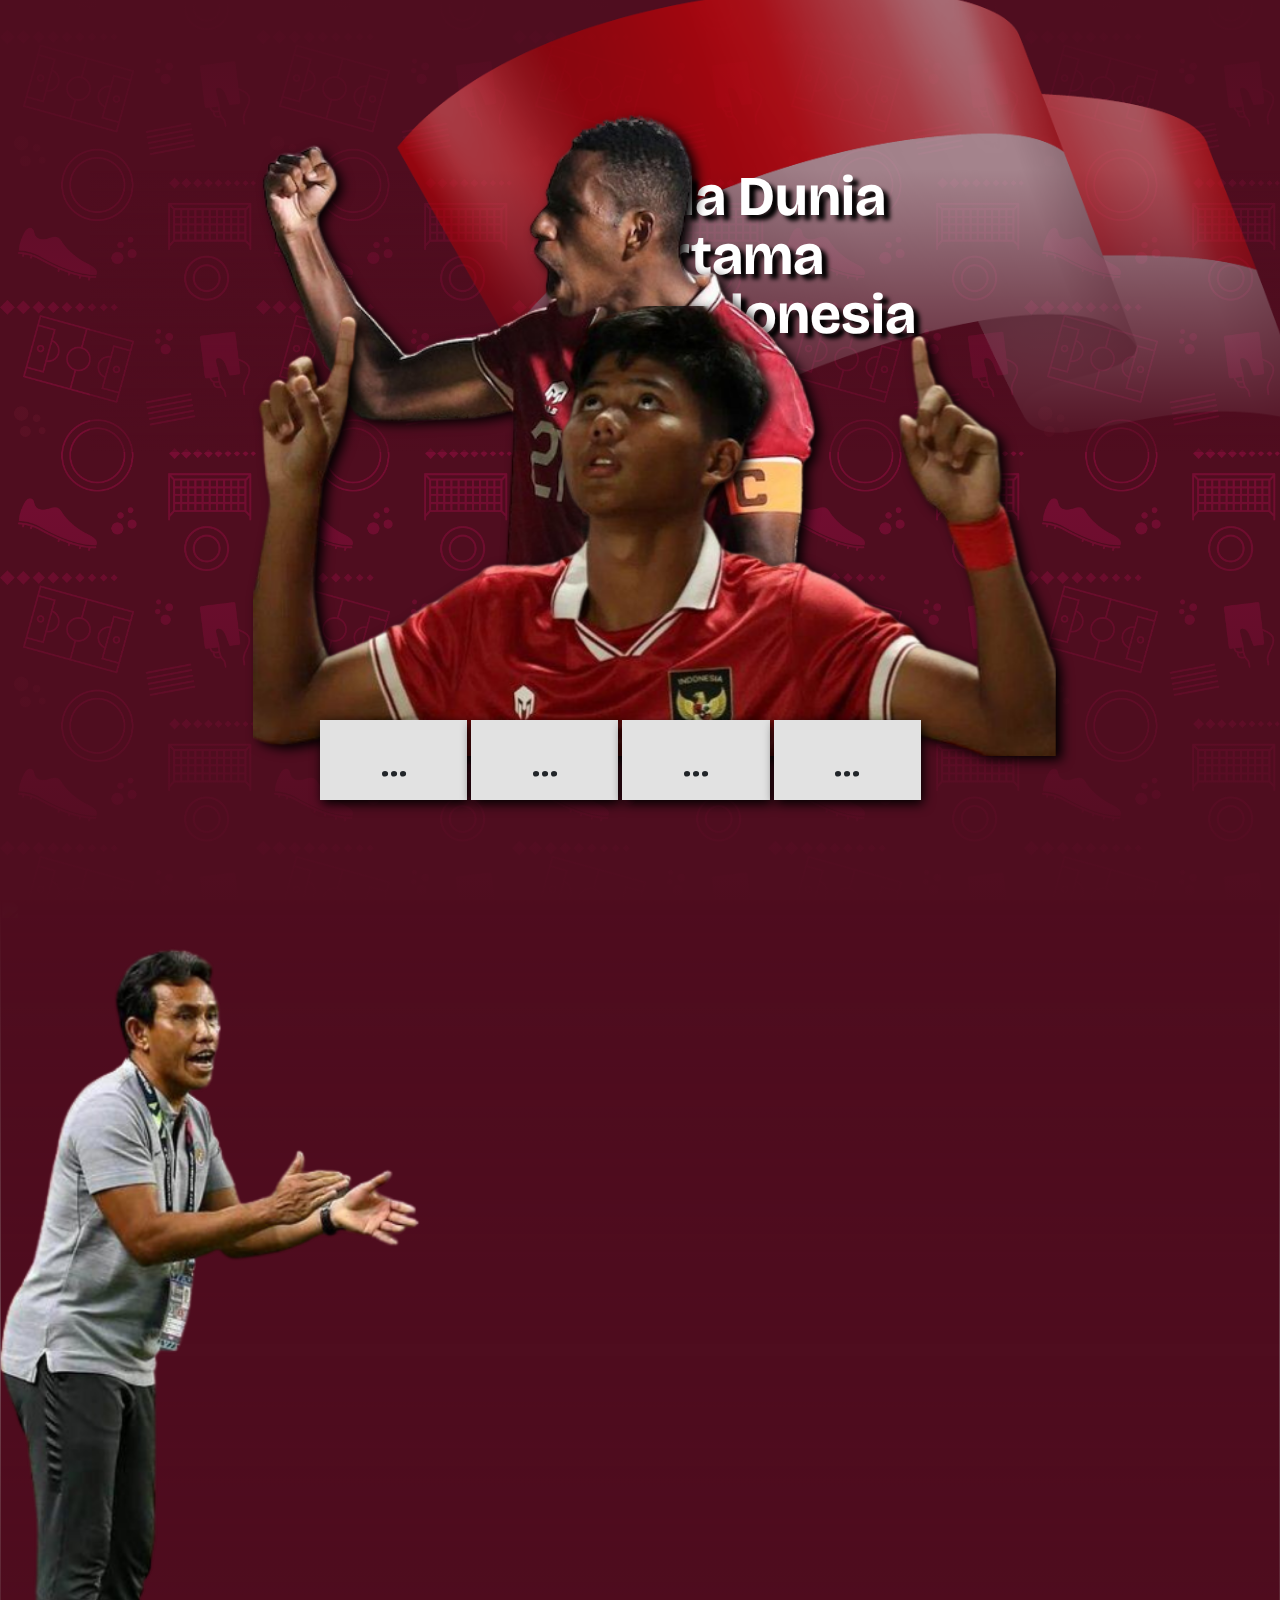
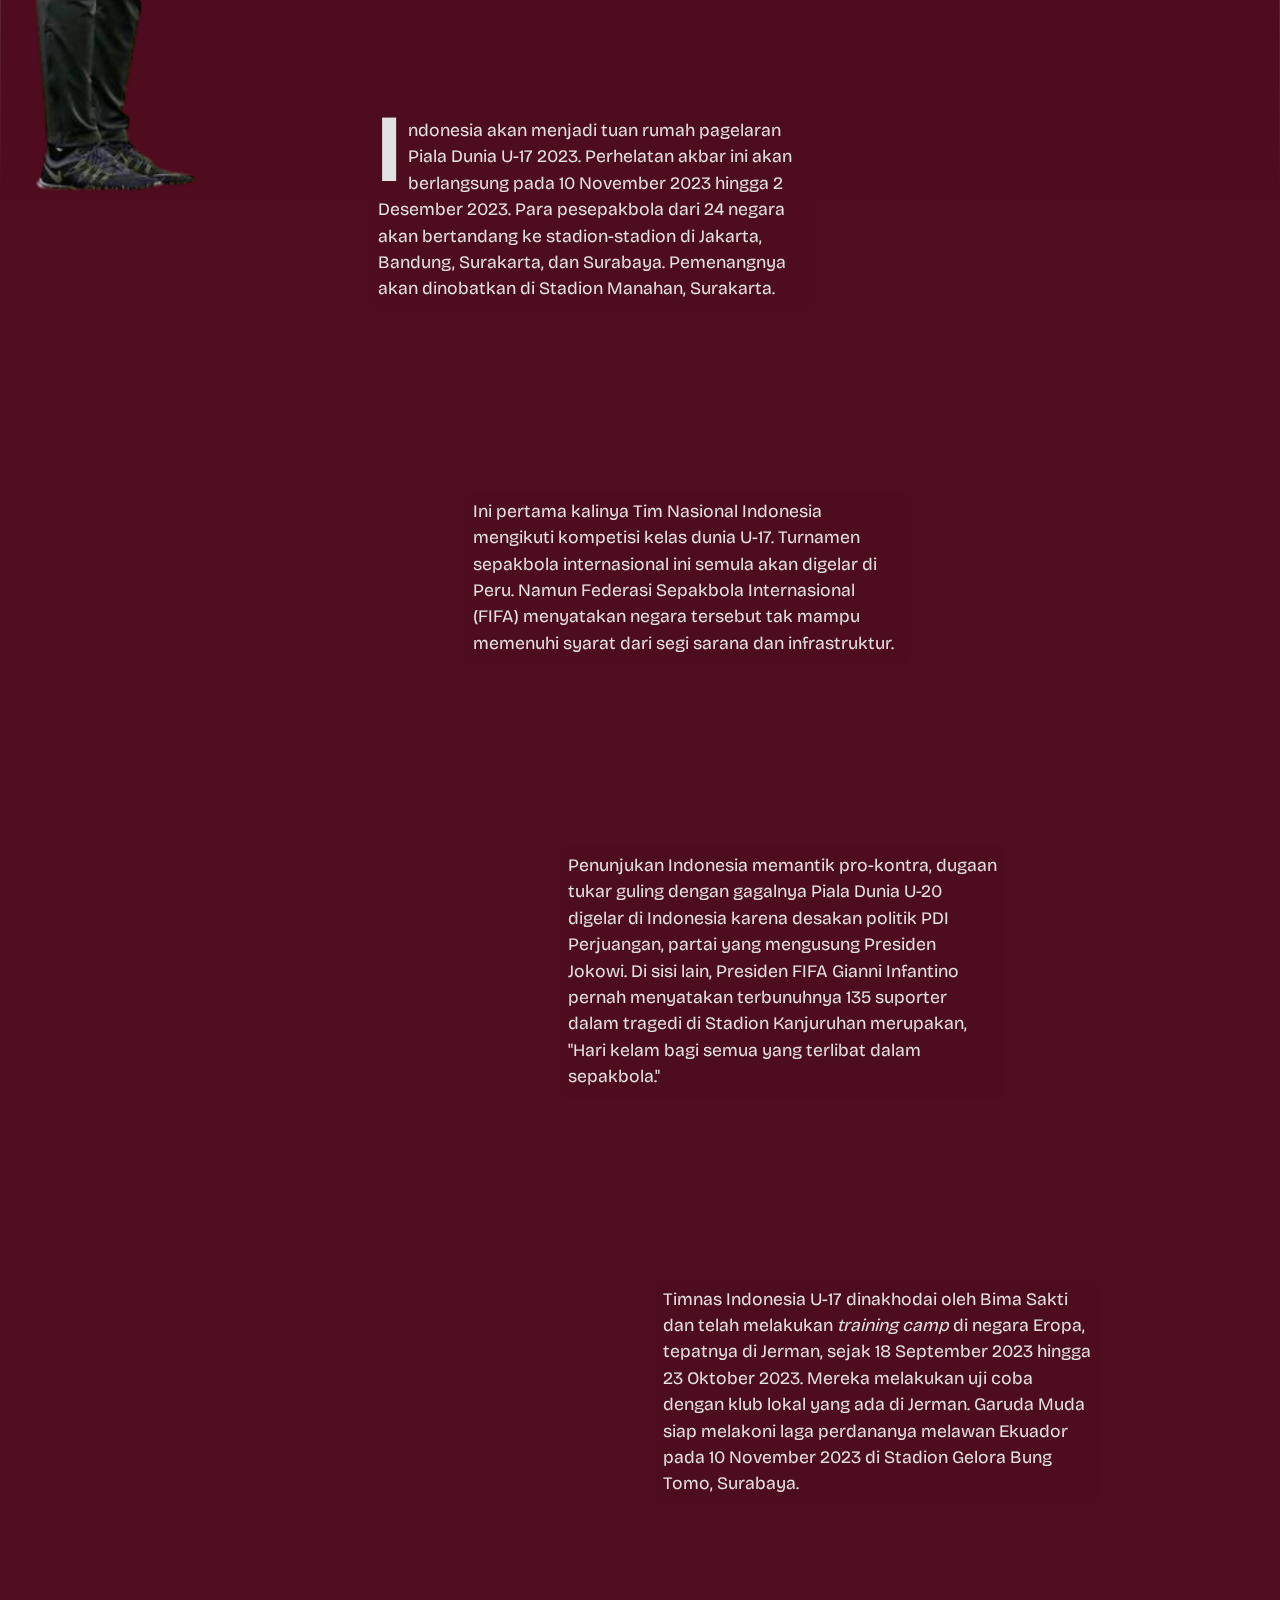
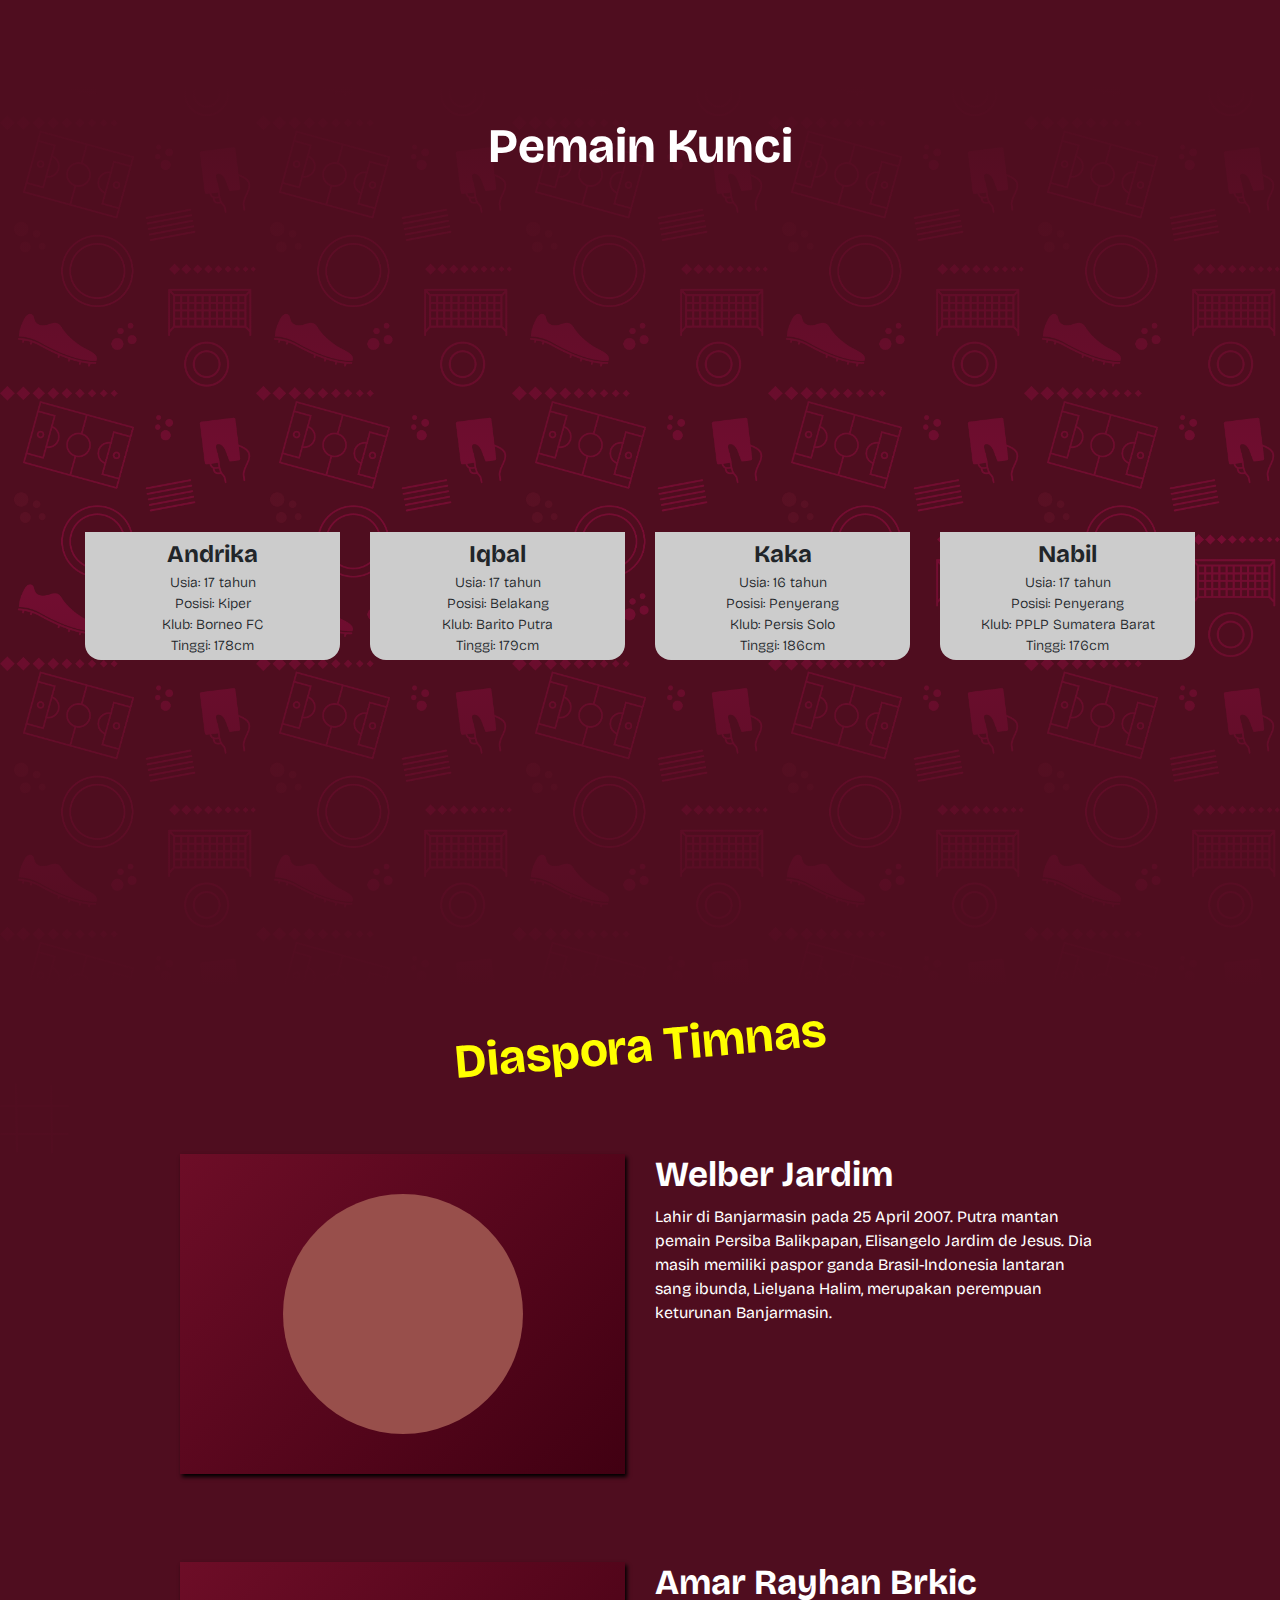
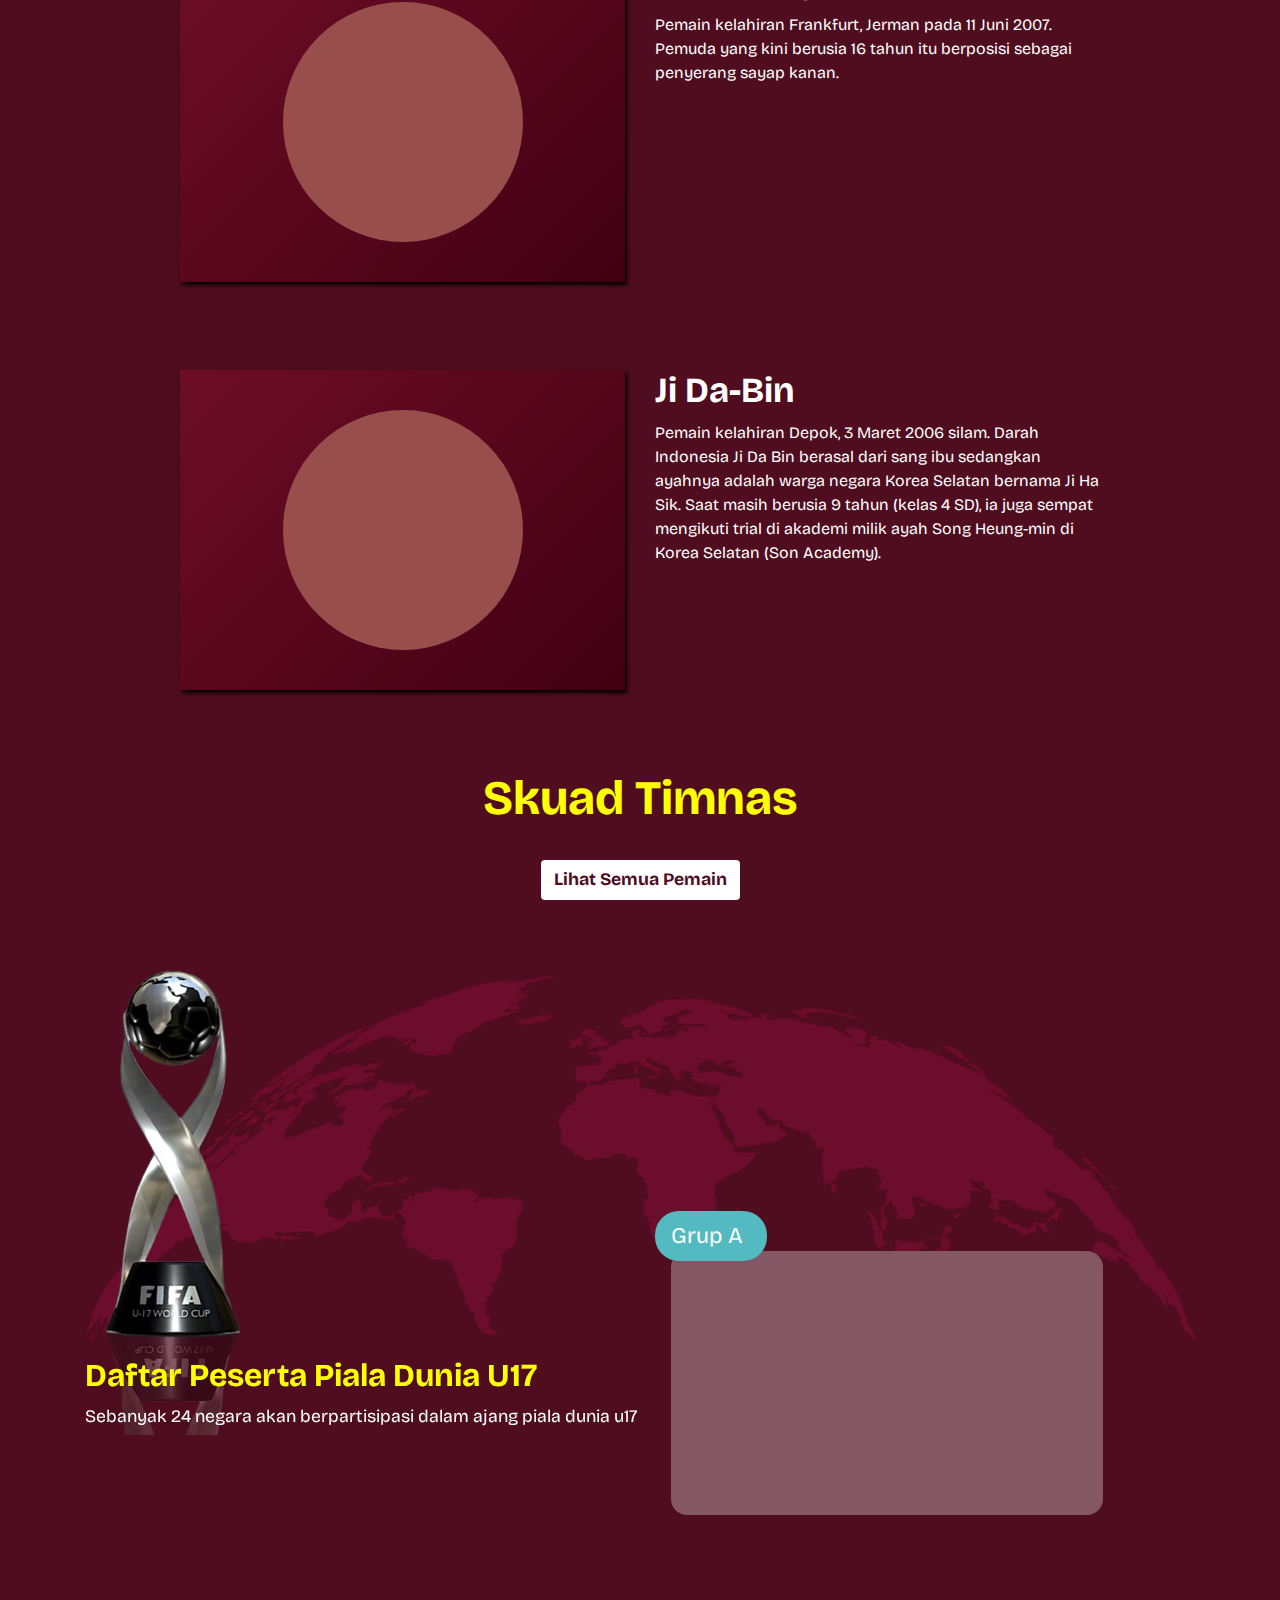
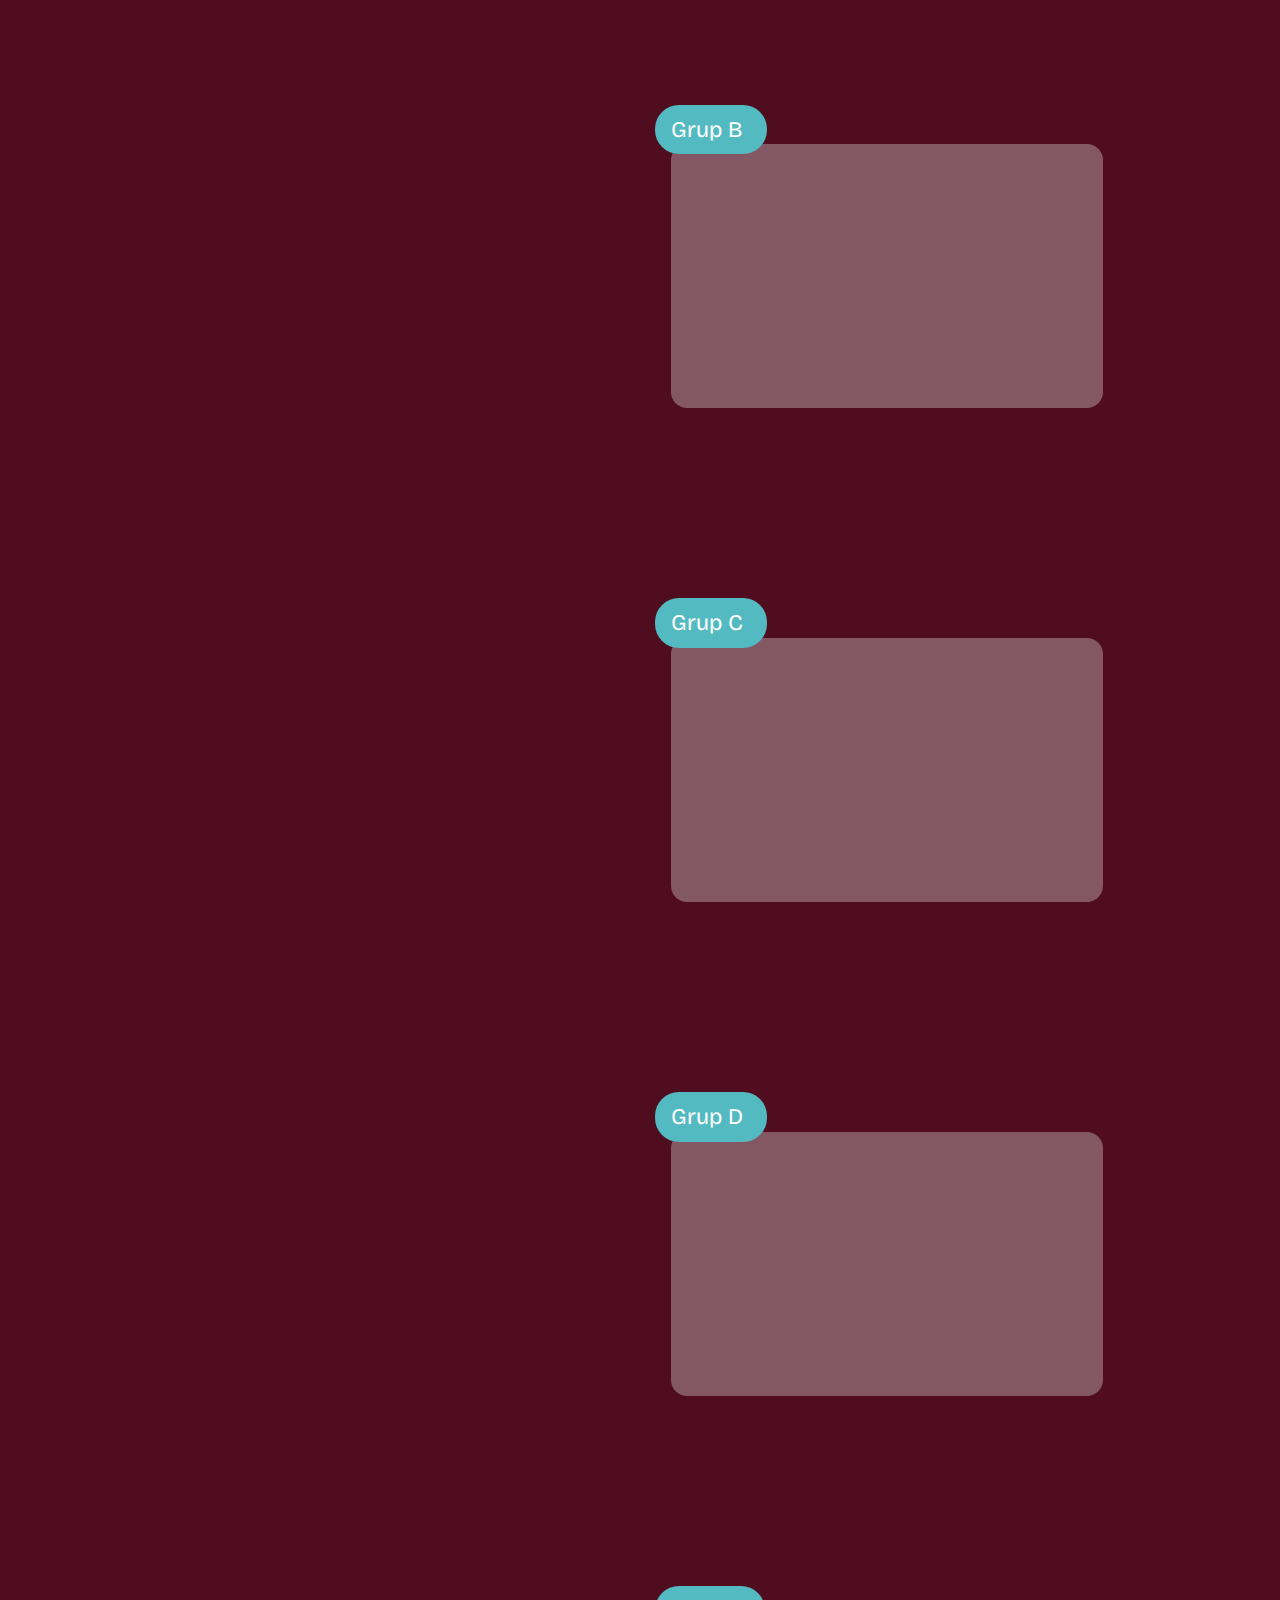
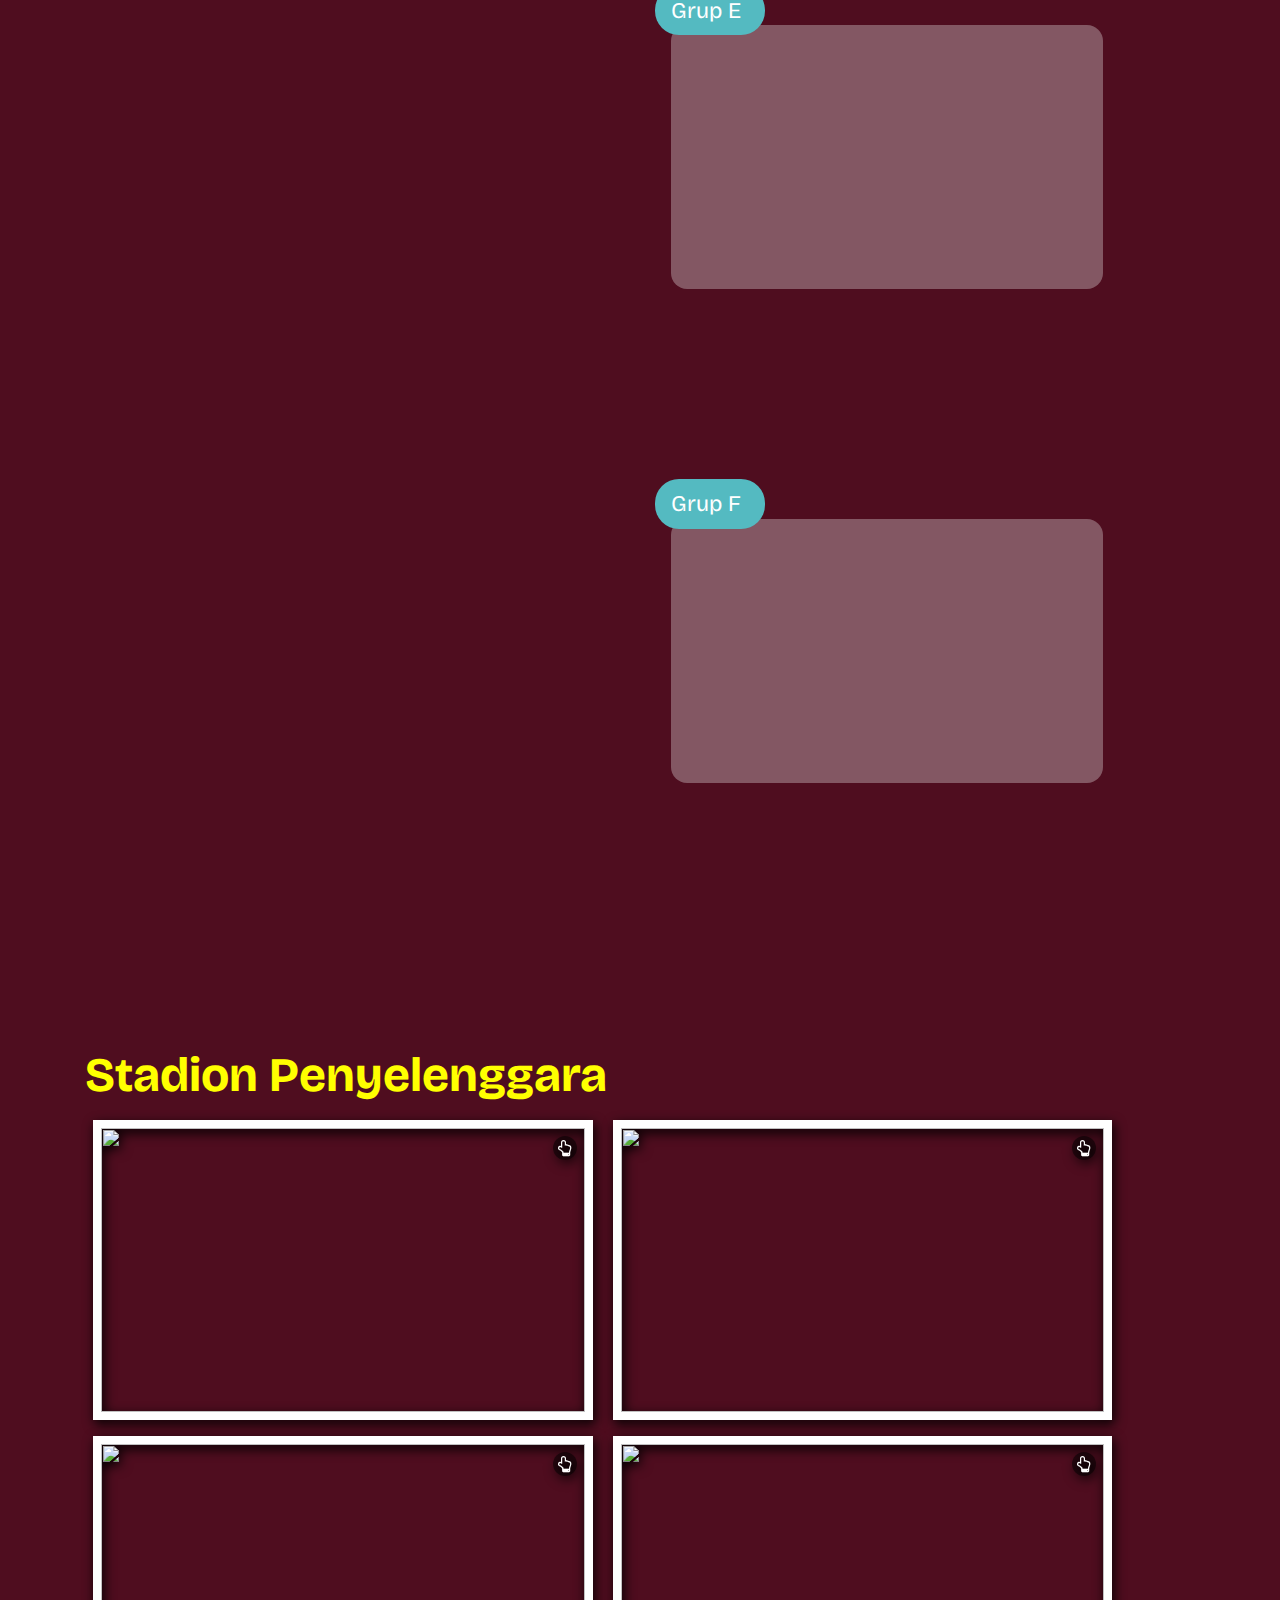
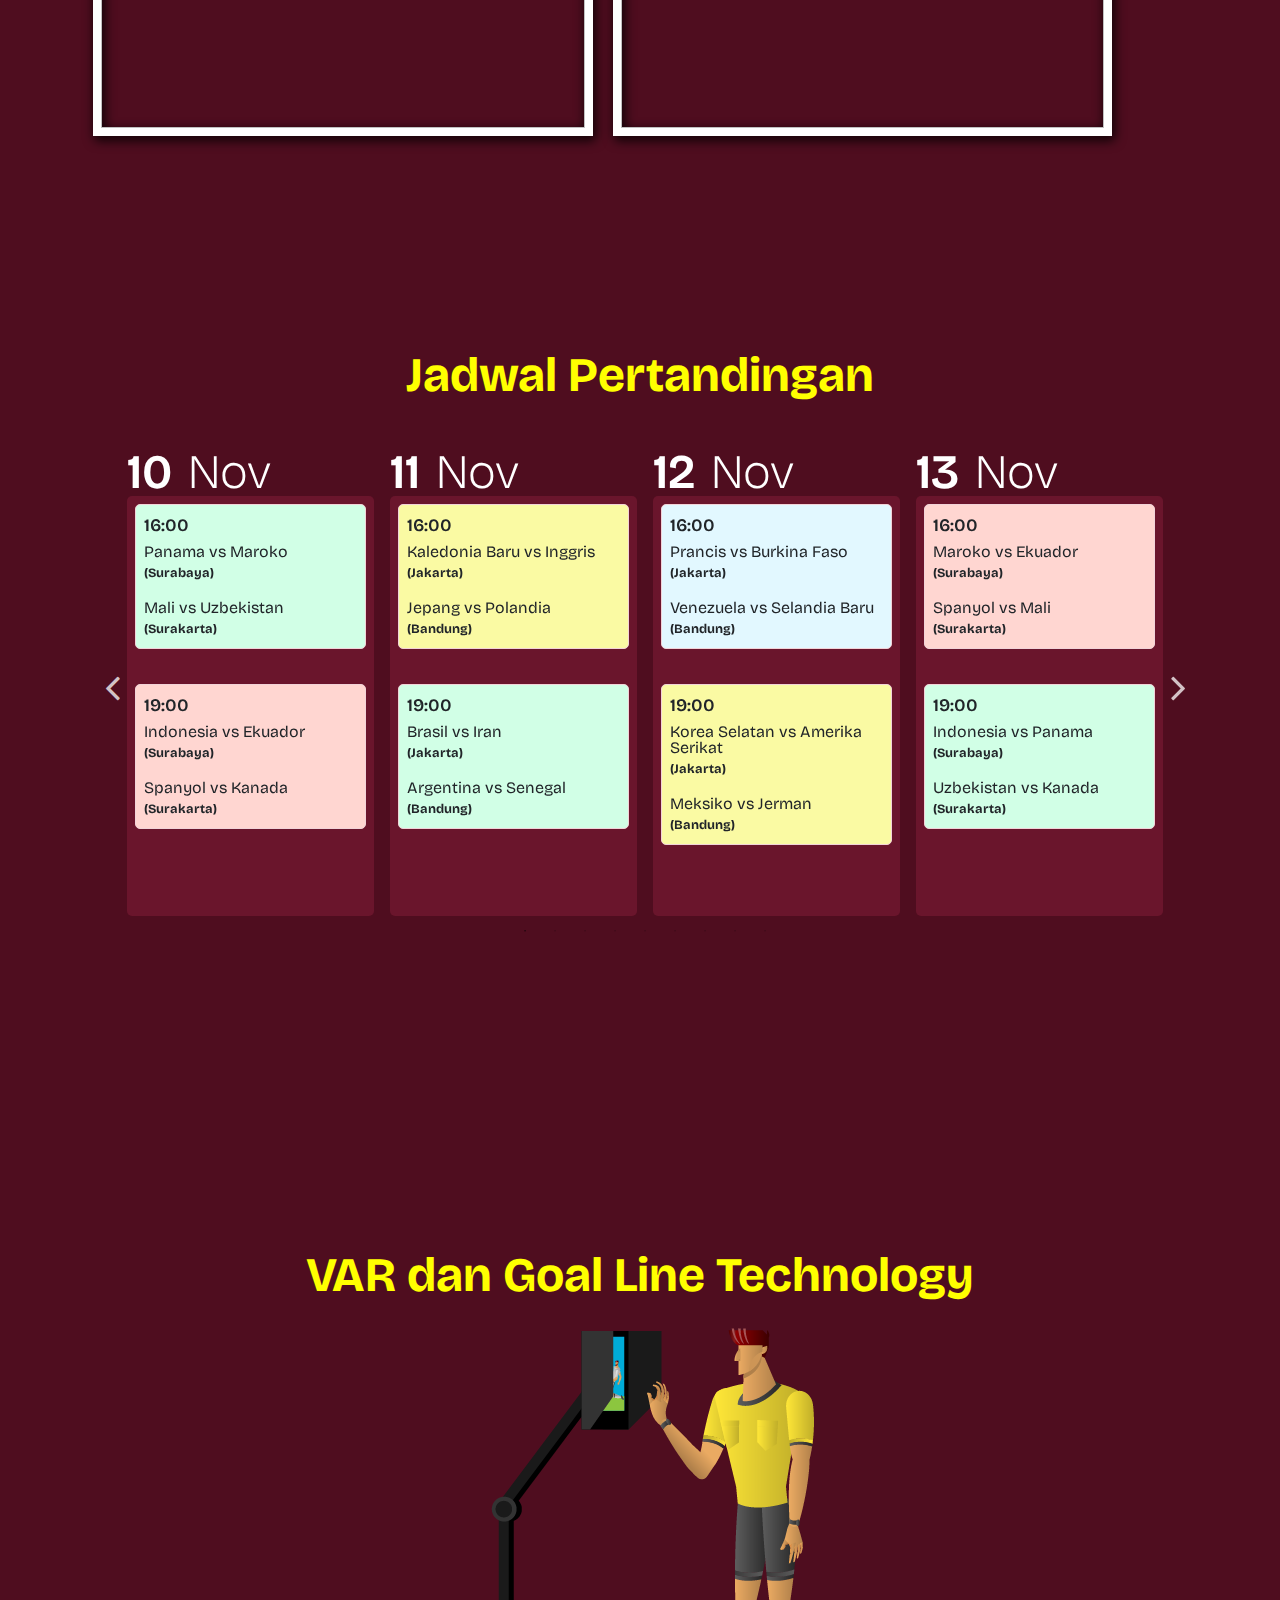
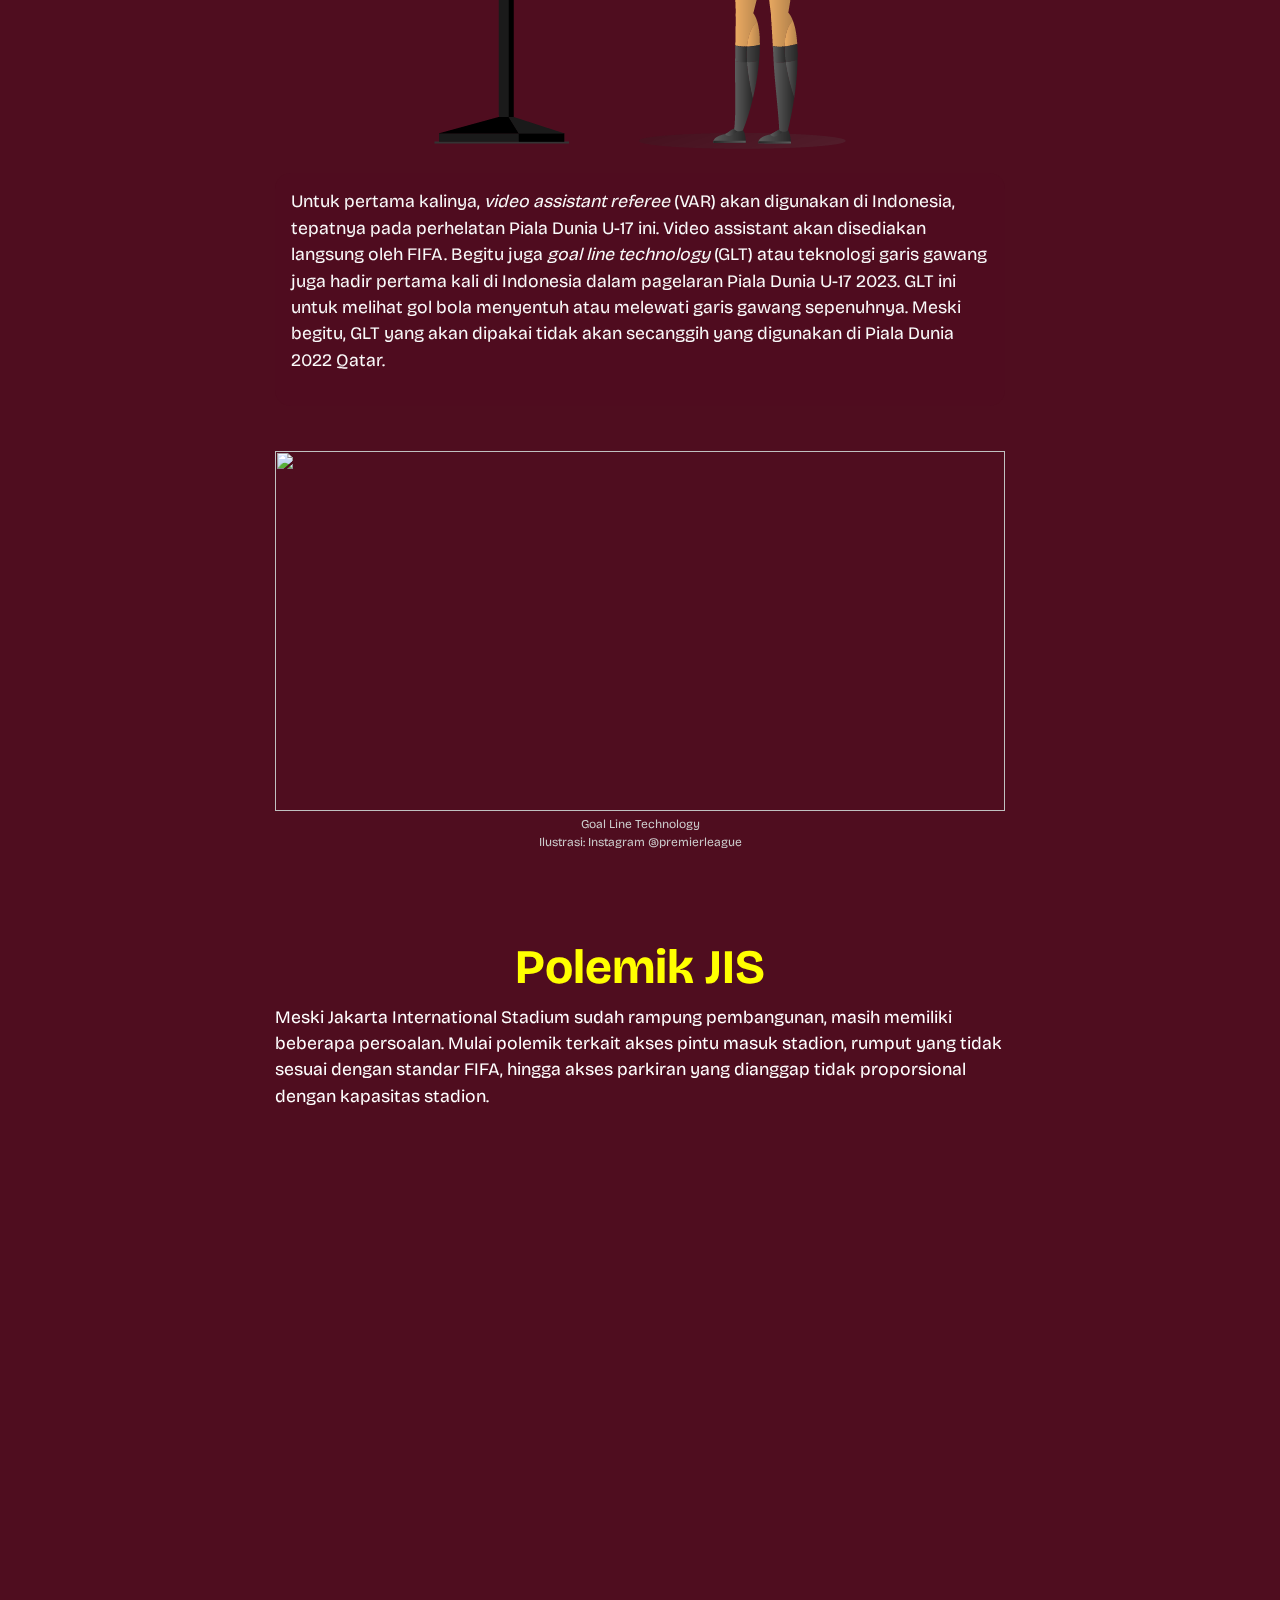
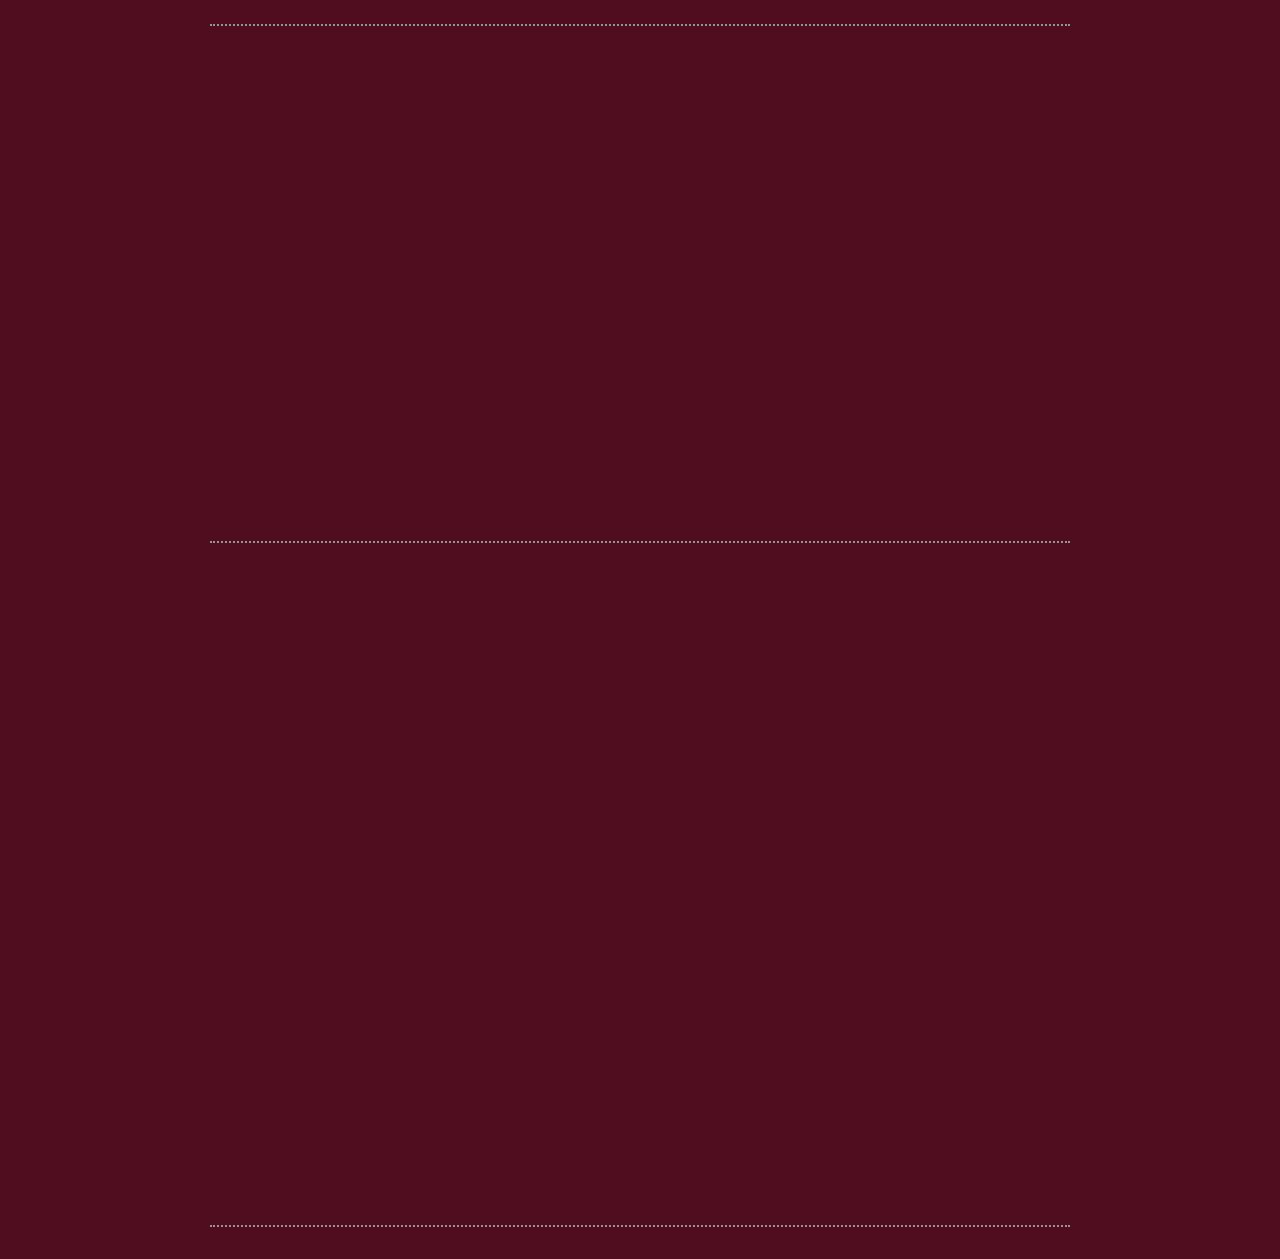
==== commit 69f4beed: "sws" ====
--- a/index.html
+++ b/index.html
@@ -86,14 +86,7 @@
                         <div class="col-md-5 offset-md-3">
                             <div class="h80">
                                 <div class="cardx">
-                                    <p class="firstletter">Pagelaran Piala Dunia
-                                        U-17 2023 resmi di helat di Indonesia
-                                        sebagai tuan rumah penyelanggara.
-                                        Turnamen Piala Dunia U-17 Indonesia 2023
-                                        akan berlangsung pada 10 November 2023
-                                        hingga 2 Desember 2023 yang merupakan
-                                        edisi ke-19 selama perhelatan Piala
-                                        Dunia U-17 diselenggarakan.</p>
+                                    <p class="firstletter">Indonesia akan menjadi tuan rumah pagelaran Piala Dunia U-17 2023. Perhelatan akbar ini akan berlangsung pada 10 November 2023 hingga 2 Desember 2023. Para pesepakbola dari 24 negara akan bertandang ke stadion-stadion di Jakarta, Bandung, Surakarta, dan Surabaya. Pemenangnya akan dinobatkan di Stadion Manahan, Surakarta.</p>
                                 </div>
                             </div>
                         </div>
@@ -102,12 +95,9 @@
                             <div class="h80">
                                 <div class="cardx">
                                     <p>
-                                        Sebelum pagelaran Piala Dunia U-17 2023 di Indonesia diselenggarakan, Peru merupakan
-host Piala Dunia U-17 2021 sebelumnya. FIFA pun membuat pernyataan resmi bahwa Peru
-tidak memenuhi syarat dari segi fasilitas dan pra sarana infrastruktur. Yang membuat
-penunjukan Indonesia sempat menuai pro dan kontra akibat penunjukan tuan rumah
-penyelenggara oleh FIFA yang di muarai akibat pembatalan Indonesia sebagai host Piala
-Dunia U-20 pada bulan Maret 2023 silam.
+                                        Ini pertama kalinya Tim Nasional Indonesia mengikuti kompetisi kelas dunia U-17. Turnamen sepakbola internasional ini semula akan digelar di Peru. Namun Federasi Sepakbola Internasional (FIFA) menyatakan negara tersebut tak mampu memenuhi syarat dari segi sarana dan infrastruktur. 
+
+
                                     </p>
                                 </div>
                             </div>
@@ -116,13 +106,7 @@
                         <div class="col-md-5 offset-md-5">
                             <div class="h80">
                                 <div class="cardx">
-                                    <p>Perhelatan turnamen sepak bola dunia
-                                        untuk usia kelompok dibawah 17 tahun ini
-                                        di adakan setiap dua tahun sekali.
-                                        Terakhir kali Piala Dunia U-17 di
-                                        selenggarakan di Brazil tahun 2019
-                                        sekaligus keluar menjadi juara pada
-                                        edisi ke-18.</p>
+                                    <p>Penunjukan Indonesia memantik pro-kontra, dugaan tukar guling dengan gagalnya Piala Dunia U-20 digelar di Indonesia karena desakan politik PDI Perjuangan, partai yang mengusung Presiden Jokowi. Di sisi lain, Presiden FIFA Gianni Infantino pernah menyatakan terbunuhnya 135 suporter dalam tragedi di Stadion Kanjuruhan merupakan, "Hari kelam bagi semua yang terlibat dalam sepakbola."</p>
                                 </div>
                             </div>
                         </div>
@@ -130,21 +114,7 @@
                         <div class="col-md-5 offset-md-6">
                             <div class="h80">
                                 <div class="cardx mb-5">
-                                    <p>Timnas Indonesia U-17 di nahkodai oleh
-                                        Bima Sakti dan telah melakukan training
-                                        camp di negara Eropa tepatnya di Jerman
-                                        sejak 18 September 2023 hingga 23
-                                        Oktober 2023 untuk melakukan ujicoba
-                                        dengan klub lokal yang ada di Jerman.
-                                        Sang kapten Iqbal dan kolega/Timnas
-                                        Garuda Muda asuhan Bima Sakti menorehkan
-                                        hasil 2 kemenangan, 4 kekalahan dan 1
-                                        hasil imbang selama melakukan training
-                                        camp di Jerman. Dengan modal tersebut,
-                                        Garuda Muda siap melakoni laga
-                                        perdananya melawan Ekuador pada 10
-                                        November 2023 di Stadion Gelora Bung
-                                        Tomo, Surabaya.</p>
+                                    <p>Timnas Indonesia U-17 dinakhodai oleh Bima Sakti dan telah melakukan <i>training camp</i> di negara Eropa, tepatnya di Jerman, sejak 18 September 2023 hingga 23 Oktober 2023. Mereka melakukan uji coba dengan klub lokal yang ada di Jerman. Garuda Muda siap melakoni laga perdananya melawan Ekuador pada 10 November 2023 di Stadion Gelora Bung Tomo, Surabaya.</p>
                                 </div>
                             </div>
                         </div>
@@ -154,7 +124,7 @@
 
             <section class="pemain">
                 <div class="text-center">
-                    <h3>Penggawa Timnas</h3>
+                    <h3>Pemain Kunci</h3>
                 </div>
                 <!-- <div class="kapten">
                     <div class="img">
@@ -170,7 +140,10 @@
                                 </div>
                                 <div class="content">
                                     <div class="name">Andrika</div>
+                                    <div class="posisi">Usia: 17 tahun</div>
                                     <div class="posisi">Posisi: Kiper</div>
+                                    <div class="posisi">Klub: Borneo FC</div>
+                                    <div class="posisi">Tinggi: 178cm</div>
                                 </div>
                             </div>
                         </div>
@@ -181,7 +154,10 @@
                                 </div>
                                 <div class="content">
                                     <div class="name">Iqbal</div>
+                                    <div class="posisi">Usia: 17 tahun</div>
                                     <div class="posisi">Posisi: Belakang</div>
+                                    <div class="posisi">Klub: Barito Putra</div>
+                                    <div class="posisi">Tinggi: 179cm</div>
                                 </div>
                             </div>
                         </div>
@@ -192,7 +168,10 @@
                                 </div>
                                 <div class="content">
                                     <div class="name">Kaka</div>
-                                    <div class="posisi">Posisi: Tengah</div>
+                                    <div class="posisi">Usia: 16 tahun</div>
+                                    <div class="posisi">Posisi: Penyerang</div>
+                                    <div class="posisi">Klub: Persis Solo</div>
+                                    <div class="posisi">Tinggi: 186cm</div>
                                 </div>
                             </div>
                         </div>
@@ -204,7 +183,10 @@
                                 </div>
                                 <div class="content">
                                     <div class="name">Nabil</div>
-                                    <div class="posisi">Posisi: Striker</div>
+                                    <div class="posisi">Usia: 17 tahun</div>
+                                    <div class="posisi">Posisi: Penyerang</div>
+                                    <div class="posisi">Klub: PPLP Sumatera Barat</div>
+                                    <div class="posisi">Tinggi: 176cm</div>
                                 </div>
                             </div>
                         </div>
@@ -237,12 +219,7 @@
                         </div>
                         <div class="col-md-5 col-10 offset-1 offset-md-0">
                             <div class="color-white"><h3>Welber Jardim</h3>
-                                Lahir di Banjarmasin pada 25 April 2007, Welber
-                                Jardim merupakan putra dari mantan pemain
-                                Persiba Balikpapan, Elisangelo Jardim de Jesus.
-                                Welber Jardim masih memiliki pasport ganda
-                                Brasil-Indonesia lantaran sang ibunda, Lielyana
-                                Halim merupakan wanita keturunan Banjarmasin.</div>
+                                Lahir di Banjarmasin pada 25 April 2007. Putra mantan pemain Persiba Balikpapan, Elisangelo Jardim de Jesus. Dia masih memiliki paspor ganda Brasil-Indonesia lantaran sang ibunda, Lielyana Halim, merupakan perempuan keturunan Banjarmasin.</div>
                         </div>
                     </div>
                     <br><br><br>
@@ -1196,44 +1173,11 @@
                         <div class="col-md-8 offset-md-2">
 
                             <div class="hello">
-                                <p>Untuk pertama kalinya Video Assistant Refree
-                                    (VAR) digunakan di Indonesia, tepatnya pada
-                                    perhelatan Piala Dunia U-17 2023 di
-                                    Indonesia.
-                                    Video Asisstant yang akan digunakan
-                                    disediakan
-                                    langsung oleh FIFA seperti alat-alat
-                                    penunjang
-                                    VAR lainnya dan satu kamera yang berada di
-                                    ruang
-                                    VAR di setiap masing-masing stadion
-                                    penyelenggara sebagai salah satu syarat
-                                    penggunaan Video Assistant Referee (VAR).</p>
-                            </div>
-
-                            <div class="hello">
-                                <p>Goal Line Technology (GLT) atau teknologi
-                                    garis
-                                    gawang juga hadir pertama kali di Indonesia
-                                    dalam pagelaran Piala Dunia U-17 2023. Goal
-                                    Line
-                                    Technology sendiri merupakan teknologi untuk
-                                    merekam/melihat gol bola menyentuh garis
-                                    gawang
-                                    atau melewati garis gawang sepenuhnya. Goal
-                                    Line
-                                    Technology menggunakan sejumlah kamera
-                                    high-speed yang memantau garis gawang,
-                                    dilengkapi dengan sensor khusus yang bisa
-                                    mendeteksi ketika ada bola melewati garis.
-                                    Jumlah kamera yang digunakan umumnya ada 6,
-                                    dan
-                                    mencakup semua sudut di sekitar gawang. Jika
-                                    melewati garis tapi terhalang pemain di satu
-                                    sisi, kamera dan sensor di sisi lain tetap
-                                    bisa
-                                    mendeteksi.</p>
-                            </div>
+                                <p>Untuk pertama kalinya, <i>video assistant referee</i> (VAR) akan digunakan di Indonesia, tepatnya pada perhelatan Piala Dunia U-17 ini. Video assistant akan disediakan langsung oleh FIFA. Begitu juga <i>goal line technology</i> (GLT) atau teknologi garis gawang juga hadir pertama kali di Indonesia dalam pagelaran Piala Dunia U-17 2023. GLT ini untuk melihat gol bola menyentuh atau melewati garis gawang sepenuhnya. Meski begitu, GLT yang akan dipakai tidak akan secanggih yang digunakan di Piala Dunia 2022 Qatar.
+
+                                </p>
+                            </div>
+
 
                             <div class="image">
                                 <div class="img">
@@ -1249,22 +1193,7 @@
                                 </div>
                             </div>
 
-                            <div class="hello">
-                                <p>Namun penggunaan Goal Line Technology pada
-                                    perhelatan Piala Dunia U-17 Indonesia 202,
-                                    tidak
-                                    secanggih yang digunakan pada Piala Dunia
-                                    2022
-                                    di Qatar. Tetapi pihak FIFA dan juga
-                                    broadcaster
-                                    Piala Dunia U-17 2023 yaitu Emtek Group,
-                                    tetap
-                                    menarih dua kamera untuk Goal Line
-                                    Technology
-                                    dengan arahan dan juga campur tangan dari
-                                    FIFA.
-                                </p>
-                            </div>
+                     
                         </div>
                     </div>
                 </div>
@@ -1274,6 +1203,12 @@
                 <div class="container">
                     <div class="text-center">
                         <h3>Polemik JIS</h3>
+                    </div>
+                    <div class="row">
+                        <div class="col-md-8 offset-md-2">
+                            <p class="color-white">Meski Jakarta International Stadium sudah rampung pembangunan, masih memiliki beberapa persoalan. Mulai polemik terkait akses pintu masuk stadion, rumput yang tidak sesuai dengan standar FIFA, hingga akses parkiran yang dianggap tidak proporsional dengan kapasitas stadion.
+                            </p>
+                        </div>
                     </div>
                     <div class="wrap clearfix">
                         <div class="image float-left">
@@ -1289,18 +1224,8 @@
                             </div>
                         </div>
                         <div class="content">
-                            <h4 class="judul">Rumput Lapangan</h4>
-                            <p>Masalah lainnya adalah kualitas rumput di JIS
-                                yang dinilai belum memenuhi standar FIFA.
-                                Walaupun sudah menggunakan rumput hibrida yang
-                                masuk dalam daftar rumput pilihan FIFA, rumput
-                                tersebut masih belum memenuhi standar menurut
-                                Menteri PUPR. Rencananya, rumput hibrida yang
-                                ada di JIS akan diganti dengan rumput golf
-                                dengan biaya sebesar Rp6 miliar. Menpora juga
-                                menyebut bahwa dirinya memiliki catatan
-                                tersendiri soal akses parkir hingga akses
-                                transportasi di JIS.</p>
+                            <h4 class="judul">Rumput JIS</h4>
+                            <p>Kualitas rumput di JIS juga dinilai belum memenuhi standar FIFA. Walaupun sudah menggunakan rumput hibrida yang masuk dalam daftar rumput pilihan FIFA, masih belum memenuhi standar. Menteri PUPR Basuki Hadimuljono mengatakan rumput di JIS tidak memenuhi standar FIFA dan akan diganti untuk pagelaran Piala Dunia U-17.</p>
 
                         </div>
                     </div>
--- a/sass/style.css
+++ b/sass/style.css
@@ -1,2 +1,2 @@
-@import url("https://fonts.googleapis.com/css2?family=Abril+Fatface&family=Bricolage+Grotesque:opsz@12..96&family=DM+Serif+Display&family=Gloock&family=Kanit:wght@600&family=Prompt:wght@400;600;700&display=swap");section{padding:32px 0;background:#4f0d1f;min-height:100vh;position:relative}.firstletter::first-letter{float:left;font-weight:bold;margin-right:8px;font-size:60px;font-size:6rem;line-height:40px;line-height:4rem;height:4rem;text-transform:uppercase}main,body{padding:0;margin:0;overflow-x:clip;font-family:'Bricolage Grotesque', sans-serif}main p,body p{font-size:1.1rem}.test-sticky{position:sticky;top:72px}.h80{margin-bottom:20vh}.slick-next::before,.slick-prev::before{font-family:'fontAwesome' !important;font-size:42px !important}@media screen and (max-width: 766px){.slick-next::before,.slick-prev::before{font-size:32px !important}}.slick-prev::before{content:"\f104" !important}.slick-next::before{content:"\f105" !important}.banner{background:url("../img/bg-anim.png") repeat #4f0d1f;background-position:center;background-size:20%}.banner::before{content:"";position:absolute;inset:0;background:linear-gradient(to top, #4f0d1f, rgba(79,13,31,0.3), #4f0d1f)}@media screen and (max-width: 766px){.banner{background-size:50%}}.banner .segi3{position:absolute;left:0;top:0;width:fit-content;height:240px;z-index:2}.banner .segi3 img{width:100%;height:100%;object-fit:contain}.banner .gambar{position:absolute;bottom:16%;left:43%;width:80%;height:100%;transform:translate(-50%, 0)}@media screen and (max-width: 766px){.banner .gambar{width:100%;bottom:8rem}}.banner .gambar .banner__title{position:absolute;left:55%;top:35%;width:100%;z-index:4}@media screen and (max-width: 766px){.banner .gambar .banner__title{width:100%;top:34%;left:55%;text-align:center;transform:inherit}}.banner .gambar .banner__title h3{font-weight:700;font-size:3.5rem;filter:drop-shadow(6px 5px 2px #000);color:white;line-height:3.2rem}@media screen and (max-width: 766px){.banner .gambar .banner__title h3{font-size:2.4rem;line-height:2rem}}@media screen and (min-width: 1800px){.banner .gambar .banner__title h3{font-size:4.5rem;line-height:4.2rem}}.banner .gambar .p1{width:fit-content;position:absolute;height:50%;bottom:0%;left:21%;filter:drop-shadow(6px 4px 6px #000);z-index:5}@media screen and (max-width: 766px){.banner .gambar .p1{width:100%;position:absolute;bottom:-10px;z-index:8;left:11%;height:35%}}.banner .gambar .p1 img{width:100%;height:100%;object-fit:contain}.banner .gambar .p2{width:100%;filter:drop-shadow(6px 4px 6px #000);height:72%;position:absolute;left:-10%;z-index:4;bottom:0}@media screen and (max-width: 766px){.banner .gambar .p2{height:70%;left:-30%}}.banner .gambar .p2 img{width:100%;height:100%;object-fit:contain}.banner .gambar .p3{filter:drop-shadow(6px 4px 6px #000);width:fit-content;height:60%;position:absolute;left:8%;z-index:4;bottom:14%}@media screen and (max-width: 766px){.banner .gambar .p3{height:65%;left:-10%;z-index:4;width:fit-content;bottom:0%}}.banner .gambar .p3 img{width:100%;height:100%;object-fit:contain}.banner .gambar .p4{width:50px;height:auto;position:absolute;left:0vw;z-index:2;top:24vh}@media screen and (max-width: 766px){.banner .gambar .p4{width:40px;height:auto;left:45%;top:-35%}}.banner .gambar .p4 img{width:100%;height:100%;object-fit:contain}.banner .gambar .p5{position:absolute;left:5%;opacity:.5;right:0;z-index:1;width:100vw;height:auto;top:6%}@media screen and (max-width: 766px){.banner .gambar .p5{position:absolute;left:-105%;opacity:.4;width:250%;height:100%;top:-13%}}.banner .gambar .p5::before{content:"";position:absolute;bottom:29%;left:0;right:0;background:linear-gradient(to top, #4f0d1f, transparent);height:37%}.banner .gambar .p5 img{width:100%;height:100%;object-fit:contain}.banner .jam{position:absolute;top:80%;left:50%;width:50%;transform:translate(-50%, 0%)}@media screen and (max-width: 766px){.banner .jam{width:80%}}.banner .jam p{color:white}.banner .block{display:block}.banner .block small{font-size:1rem}@media screen and (max-width: 766px){.banner .block small{width:100%;display:block}}.banner .block div{display:inline-block;width:23%;text-align:center;padding:4px;filter:drop-shadow(2px 4px 6px #000);font-size:3rem;background:#e2e2e2}@media screen and (min-width: 1800px){.banner .block div{font-size:5rem}}.expired{background:white;text-align:center;padding:16px 32px;filter:drop-shadow(2px 4px 6px #000);width:fit-content;margin:0 auto;border-radius:8px;font-weight:700;font-size:1.4rem}.pembukaan{padding:0}.pembukaan .wrap{height:100vh}.pembukaan .container{margin-top:-10vh}@media screen and (max-width: 766px){.pembukaan .container{margin-top:-30vh}}.pembukaan .cardx{width:100%;padding:8px;color:#e2e2e2;background:rgba(79,13,31,0.7);border-radius:12px}@media screen and (max-width: 766px){.pembukaan .cardx{background:rgba(79,13,31,0.9)}}.pembukaan .cardx p{margin-bottom:0}.pembukaan .pelatih{width:fit-content;height:100%;position:absolute;bottom:0;z-index:3;left:0}@media screen and (max-width: 766px){.pembukaan .pelatih{width:80%;height:auto;position:absolute;bottom:0;z-index:3;left:-12vw}}.pembukaan .pelatih::before{content:"";position:absolute;left:0;bottom:0;right:0;height:200px}@media screen and (max-width: 766px){.pembukaan .pelatih::before{background:linear-gradient(to top, #4f0d1f, transparent)}}.pembukaan .pelatih img{width:100%;height:100%;object-fit:contain}.pembukaan .tim{position:absolute;z-index:2;opacity:.3;width:100%;height:100%}@media screen and (max-width: 766px){.pembukaan .tim{position:absolute;bottom:15vh;z-index:2;opacity:.3;width:100vw;height:90vh}}.pembukaan .tim::before{content:"";position:absolute;inset:0;width:100%;height:100%;background:linear-gradient(to top, #4f0d1f, transparent, #4f0d1f)}.pembukaan .tim img{width:100%;height:100%;object-fit:cover}.pemain{background:url("../img/bg-anim.png") repeat #4f0d1f;background-position:center;background-size:20%}.pemain .content{margin-top:16px}.pemain .content p{color:white}.pemain::before{content:"";position:absolute;inset:0;background:linear-gradient(to top, #4f0d1f, rgba(79,13,31,0.3), #4f0d1f)}@media screen and (max-width: 766px){.pemain{background-size:50%}}.pemain h3{font-weight:700;color:white;position:relative;z-index:8;font-size:3rem}@media screen and (max-width: 766px){.pemain h3{font-size:2rem}}.pemain .kapten{left:15vw;height:auto;width:420px;bottom:10vh}.pemain .kapten::before{content:"";position:absolute;height:100px;bottom:0;left:0;right:0;background:linear-gradient(to top, #4f0d1f, transparent)}.pemain .card_anim{position:relative;width:100%;height:fit-content;border-radius:16px;overflow-x:hidden;margin-bottom:16px}.pemain .card_anim .imgs{width:100%;height:auto;position:relative}@media screen and (max-width: 766px){.pemain .card_anim .imgs{height:auto}}.pemain .card_anim .imgs::before{content:"";position:absolute;bottom:-16px;left:0;border-radius:16px 16px 0 0;right:0;height:50%;background:#7d0e32}.pemain .card_anim .imgs img{width:100%;position:relative;z-index:2;bottom:-16px;height:100%;object-fit:contain}.pemain .card_anim .content{width:100%;display:grid;place-items:center;background:#ccc;padding:4px;font-size:1.5rem;text-align:center;font-weight:700}@media screen and (max-width: 766px){.pemain .card_anim .content{font-size:1.2rem}}.pemain .card_anim .content .posisi{font-size:14px;font-weight:300}.pemain .img{width:100%;height:auto}.pemain .img img{width:100%;height:100%;object-fit:contain}.peserta .alls{margin-top:-25vh}.peserta .bgbg{position:absolute;inset:0;width:100%;height:100%;opacity:1}.peserta .bgbg img{width:100%;height:100%;object-fit:contain}.peserta .suporter{position:absolute;bottom:0;right:0;left:0;width:100%;height:auto}.peserta .suporter img{width:100%;height:100%;object-fit:contain}.peserta .bayang{position:absolute;top:95%;left:8px;transform:rotate(180deg)}.peserta .bayang::before{content:"";position:absolute;background:linear-gradient(to bottom, #4f0d1f 70%, rgba(79,13,31,0.7) 10%);width:100%;height:100%;inset:0}.peserta .bayang img{height:100%;object-fit:contain;width:100%}.peserta .images{position:relative;z-index:5}.peserta .title{margin-top:16px}.peserta .title h3{color:yellow;font-size:2rem;font-weight:700}.peserta p{color:white}.peserta .kolom .atas{display:block}.peserta .kolom .atas .nama{background:#54bac1;display:inline-block;padding:8px 24px 8px 16px;position:relative;z-index:5;top:-10px;color:white;border-radius:24px;font-size:1.4rem}@media screen and (max-width: 766px){.peserta .kolom .atas .nama{font-size:1rem}}.peserta .kolom .atas .logo{width:90px;display:none;position:relative;z-index:8;padding:16px;height:90px;background:#fcfcfc;border-radius:50%}@media screen and (max-width: 766px){.peserta .kolom .atas .logo{width:70px;height:70px}}.peserta .kolom .atas .logo img{width:100%;height:100%;object-fit:contain}.peserta .kolom .bawah{position:relative;left:16px;width:80%;border-radius:16px;top:-20px;padding:16px;background:#835763}@media screen and (max-width: 766px){.peserta .kolom .bawah{top:-16px;width:90%}}.peserta .kolom .bawah ul{margin:0;padding:16px 0 0 16px;list-style-type:none}@media screen and (max-width: 766px){.peserta .kolom .bawah ul{padding:0}}.peserta .kolom .bawah li{color:white;font-size:16px;padding:8px;border-radius:20px;margin-bottom:8px;display:block;background:linear-gradient(to right, rgba(255,255,255,0.1), transparent)}@media screen and (max-width: 766px){.peserta .kolom .bawah li{font-size:14px}}.peserta .kolom .bawah li .bendera{width:30px;height:30px;vertical-align:middle;margin-left:8px;margin-right:4px;display:inline-block}.peserta .kolom .bawah li .bendera img{width:100%;height:100%;object-fit:contain}.peserta .kolom .bawah li .negara{display:inline-block;margin-left:2px;vertical-align:middle}@media screen and (max-width: 766px){.peserta .kolom .bawah li{padding:4px 8px}}.alumni{background-image:url("../img/kotaks.png");background-attachment:fixed;background-position:center}.alumni::before{content:"";position:absolute;inset:0;background:linear-gradient(to top, #4f0d1f, rgba(79,13,31,0.8), #4f0d1f)}.alumni .gb{position:absolute;bottom:0;display:none;right:0;width:35%;height:auto;opacity:.7}@media screen and (max-width: 766px){.alumni .gb{width:50%}}.alumni .gb img{width:100%;height:100%;object-fit:contain}.alumni .title{text-align:center;position:relative;width:50%;margin:0 auto;z-index:8}@media screen and (max-width: 766px){.alumni .title{width:100%}}.alumni .title h3{color:yellow;font-size:3rem;font-weight:700;transform:rotate(-5deg);position:relative}@media screen and (max-width: 766px){.alumni .title h3{font-size:2.5rem}}.alumni .player{width:100%;height:320px;position:relative;padding:0;margin-bottom:16px;box-shadow:2px 3px 4px black;background:linear-gradient(-45deg, #410012, #6d0d27)}@media screen and (max-width: 766px){.alumni .player{height:280px}}.alumni .player::before{content:"";position:absolute;left:50%;top:50%;transform:translate(-50%, -50%);width:240px;height:240px;border-radius:50%;background:#984f4b}.alumni .player .img{width:100%;height:100%;position:relative;z-index:9}.alumni .player .img img{width:100%;height:100%;object-fit:contain}.alumni .player .all{position:absolute;top:0;right:0;left:0;width:100%;height:100%}.alumni .player .all.tops .name{left:3rem;font-size:3.7rem}@media screen and (max-width: 766px){.alumni .player .all.tops .name{left:-1rem}}.alumni .player .all .negara{position:absolute;left:25%;bottom:4%;color:#9b2547}@media screen and (max-width: 766px){.alumni .player .all .negara{left:20%}}.alumni .player .all .name{font-size:3.2rem;transform:rotate(-90deg);color:#9b2547;position:absolute;right:0rem;left:-2.7rem;width:fit-content;font-weight:700;top:7rem}@media screen and (max-width: 766px){.alumni .player .all .name{top:7rem;left:-3rem;font-size:3rem}}.alumni .color-white{color:white}.alumni .color-white h3{font-size:2.2rem;font-weight:bold}@media screen and (max-width: 766px){.alumni .color-white h3{text-align:center;font-size:2rem}}.skuad{min-height:auto}.skuad .btn-all{background:white;font-weight:700;color:#4f0d1f;font-size:1.1rem;margin:0 auto;text-align:center;width:fit-content}.skuad ul{margin:0;padding:0}.skuad ul>li{list-style-type:none;margin-top:8px}.skuad ul>li h4{margin-bottom:0}.skuad h3{color:yellow;font-size:3rem;font-weight:700}@media screen and (max-width: 766px){.skuad h3{font-size:2rem}}.skuad li{color:white}.stadion{color:white}.stadion .title h3{font-size:3rem;color:yellow;font-weight:700;position:relative}.stadion .wrap{display:block}.stadion .wrap .nama{width:45%;height:300px;position:relative;display:inline-block;filter:drop-shadow(2px 4px 6px #000);margin:8px;border:8px solid white}.stadion .wrap .nama .is{position:absolute;bottom:0;left:-16px;width:100%;color:white;background:linear-gradient(to right, #52076d 50%, transparent);padding:8px}@media screen and (max-width: 766px){.stadion .wrap .nama{width:100%;height:250px}}.stadion .wrap .nama .img{width:100%;height:100%}.stadion .wrap .nama .img::before{font-family:'FontAwesome';content:"\f0a6";position:absolute;background:rgba(0,0,0,0.5);width:24px;height:24px;text-align:center;border-radius:50%;right:8px;z-index:1;top:8px}.stadion .wrap .nama .img img{width:100%;height:100%;object-fit:cover}.polemik{background-image:url("../img/kotaks.png");background-attachment:fixed;background-position:center}.polemik::before{content:"";position:absolute;inset:0;background:linear-gradient(to top, #4f0d1f, rgba(79,13,31,0.8), #4f0d1f)}.polemik h3{color:yellow;font-size:3rem;font-weight:700;position:relative;z-index:10}@media screen and (max-width: 766px){.polemik h3{font-size:2rem}}.polemik .wrap{display:block;width:860px;position:relative;z-index:20;margin:24px auto 0;border-bottom:2px dotted #959595;padding-bottom:24px}@media screen and (max-width: 766px){.polemik .wrap{width:auto}}@media screen and (max-width: 766px){.polemik .wrap .float-left,.polemik .wrap .float-right{float:initial !important}}.polemik .wrap .image{width:50%;margin-right:16px;height:50vh;padding-bottom:32px}@media screen and (max-width: 766px){.polemik .wrap .image{width:100%;margin-right:0;height:240px}}.polemik .wrap .image .img{width:100%;height:100%}.polemik .wrap .image .img img{width:100%;height:100%;object-fit:cover}@media screen and (max-width: 766px){.polemik .wrap .ml-3{margin-left:0 !important}}.polemik .wrap .content{width:100%}.polemik .wrap .content p{color:#eee}@media screen and (max-width: 766px){.polemik .wrap .content{width:fit-content;margin-top:26px;margin-left:0}}.polemik .wrap .content .judul{font-weight:bold;font-size:2.2rem;color:white}.polemik .foto{color:white;line-height:16px;bottom:0;font-size:12px;margin-top:4px;margin-bottom:16px;color:#ccc}.polemik .foto .names{color:#ccc}.jadwal .titles{margin:0 auto;width:fit-content}.jadwal .titles h3{color:yellow;font-weight:700;font-size:3rem}.jadwal #myTable{color:white}.jadwal .slick-slide{margin:0 8px}.jadwal .slick-list{margin:0 -8px}:root{--numDays: 5;--numHours: 5;--timeHeight: 60px;--calBgColor: #6a152c;--eventBorderColor: #f2d3d8;--eventColor1: #ffd6d1;--eventColor2: #fafaa3;--eventColor3: #e2f8ff;--eventColor4: #d1ffe6}.calendars p{margin-bottom:.5rem}.calendars small{font-weight:bold}.calendars .game{margin-bottom:0;line-height:16px}.calendars .calendar{display:grid;gap:10px;grid-template-columns:auto 1fr;margin:2rem}@media screen and (max-width: 766px){.calendars .calendar{display:block}}.calendars .timeline{display:grid;color:white;display:none;grid-template-rows:repeat(var(--numHours), var(--timeHeight))}.calendars .daysx{display:grid;grid-column:2;gap:5px;grid-template-columns:repeat(auto-fit, minmax(150px, 1fr))}@media screen and (max-width: 766px){.calendars .daysx{display:block}}.calendars .events{display:grid;grid-template-rows:repeat(var(--numHours), var(--timeHeight));border-radius:5px;background:var(--calBgColor);padding:8px 0;height:420px}@media screen and (max-width: 766px){.calendars .events{height:fit-content}}.calendars .events ul{list-style-type:none;margin:0;padding:0}.calendars .events ul li{margin-bottom:16px}.calendars .events ul li:last-child{margin-bottom:0}.calendars .start-10{grid-row-start:1}.calendars .start-12{grid-row-start:4}.calendars .start-1{grid-row-start:5}.calendars .start-2{grid-row-start:6}.calendars .end-12{grid-row-end:4}.calendars .end-1{grid-row-end:5}.calendars .end-3{grid-row-end:7}.calendars .end-4{grid-row-end:8}.calendars .end-5{grid-row-end:9}.calendars .title{font-weight:600;margin-bottom:0.25rem}.calendars .event{border:1px solid var(--eventBorderColor);border-radius:5px;padding:0.5rem;margin:0 0.5rem;background:white;height:fit-content}.calendars .space,.calendars .date{height:60px;color:white}.calendars .corp-fi{background:var(--eventColor1)}.calendars .ent-law{background:var(--eventColor2)}.calendars .writing{background:var(--eventColor3)}.calendars .securities{background:var(--eventColor4)}.calendars .date{display:flex;gap:1em}.calendars .date-num{font-size:3rem;font-weight:600;display:inline}.calendars .date-day{display:inline;font-size:3rem;font-weight:100}.var p{color:#fafafa}.var .hello{margin-bottom:5vh;padding:16px;border-radius:16px;background:rgba(79,13,31,0.8)}@media screen and (max-width: 766px){.var .hello{margin-bottom:30vh;padding:8px}}.var .bgbg{position:sticky;right:0;margin:24px auto;top:0;width:fit-content;height:50%}.var .bgbg img{width:100%;height:100%;object-fit:contain}@media screen and (max-width: 766px){.var .bgbg{top:80px}}.var .image{width:100%;height:auto}.var .image .img{width:100%;height:360px}@media screen and (max-width: 766px){.var .image .img{height:fit-content}}.var .image .img img{width:100%;height:100%;object-fit:contain}.var .image .foto{font-size:12px;color:#ccc;margin:4px auto 24px;text-align:center}@media screen and (max-width: 766px){.var .image .foto{margin:0px auto 20vh}}.var .image .foto .names{font-size:12px;color:#ccc}.var .title{text-align:center;width:fit-content;margin:0 auto}.var .title h3{color:yellow;font-size:3rem;font-weight:700}@media screen and (max-width: 766px){.var .title h3{font-size:2.2rem}}
+@import url("https://fonts.googleapis.com/css2?family=Abril+Fatface&family=Bricolage+Grotesque:opsz@12..96&family=DM+Serif+Display&family=Gloock&family=Kanit:wght@600&family=Prompt:wght@400;600;700&display=swap");section{padding:32px 0;background:#4f0d1f;min-height:100vh;position:relative}.firstletter::first-letter{float:left;font-weight:bold;margin-right:8px;font-size:60px;font-size:6rem;line-height:40px;line-height:4rem;height:4rem;text-transform:uppercase}main,body{padding:0;margin:0;overflow-x:clip;font-family:'Bricolage Grotesque', sans-serif}main p,body p{font-size:1.1rem}.test-sticky{position:sticky;top:72px}.h80{margin-bottom:20vh}.slick-next::before,.slick-prev::before{font-family:'fontAwesome' !important;font-size:42px !important}@media screen and (max-width: 766px){.slick-next::before,.slick-prev::before{font-size:32px !important}}.slick-prev::before{content:"\f104" !important}.slick-next::before{content:"\f105" !important}.banner{background:url("../img/bg-anim.png") repeat #4f0d1f;background-position:center;background-size:20%}.banner::before{content:"";position:absolute;inset:0;background:linear-gradient(to top, #4f0d1f, rgba(79,13,31,0.3), #4f0d1f)}@media screen and (max-width: 766px){.banner{background-size:50%}}.banner .segi3{position:absolute;left:0;top:0;width:fit-content;height:240px;z-index:2}.banner .segi3 img{width:100%;height:100%;object-fit:contain}.banner .gambar{position:absolute;bottom:16%;left:43%;width:80%;height:100%;transform:translate(-50%, 0)}@media screen and (max-width: 766px){.banner .gambar{width:100%;bottom:8rem}}.banner .gambar .banner__title{position:absolute;left:55%;top:35%;width:100%;z-index:4}@media screen and (max-width: 766px){.banner .gambar .banner__title{width:100%;top:34%;left:55%;text-align:center;transform:inherit}}.banner .gambar .banner__title h3{font-weight:700;font-size:3.5rem;filter:drop-shadow(6px 5px 2px #000);color:white;line-height:3.2rem}@media screen and (max-width: 766px){.banner .gambar .banner__title h3{font-size:2.4rem;line-height:2rem}}@media screen and (min-width: 1800px){.banner .gambar .banner__title h3{font-size:4.5rem;line-height:4.2rem}}.banner .gambar .p1{width:fit-content;position:absolute;height:50%;bottom:0%;left:21%;filter:drop-shadow(6px 4px 6px #000);z-index:5}@media screen and (max-width: 766px){.banner .gambar .p1{width:100%;position:absolute;bottom:-10px;z-index:8;left:11%;height:35%}}.banner .gambar .p1 img{width:100%;height:100%;object-fit:contain}.banner .gambar .p2{width:100%;filter:drop-shadow(6px 4px 6px #000);height:72%;position:absolute;left:-10%;z-index:4;bottom:0}@media screen and (max-width: 766px){.banner .gambar .p2{height:70%;left:-30%}}.banner .gambar .p2 img{width:100%;height:100%;object-fit:contain}.banner .gambar .p3{filter:drop-shadow(6px 4px 6px #000);width:fit-content;height:60%;position:absolute;left:8%;z-index:4;bottom:14%}@media screen and (max-width: 766px){.banner .gambar .p3{height:65%;left:-10%;z-index:4;width:fit-content;bottom:0%}}.banner .gambar .p3 img{width:100%;height:100%;object-fit:contain}.banner .gambar .p4{width:50px;height:auto;position:absolute;left:0vw;z-index:2;top:24vh}@media screen and (max-width: 766px){.banner .gambar .p4{width:40px;height:auto;left:45%;top:-35%}}.banner .gambar .p4 img{width:100%;height:100%;object-fit:contain}.banner .gambar .p5{position:absolute;left:5%;opacity:.5;right:0;z-index:1;width:100vw;height:auto;top:6%}@media screen and (max-width: 766px){.banner .gambar .p5{position:absolute;left:-105%;opacity:.4;width:250%;height:100%;top:-13%}}.banner .gambar .p5::before{content:"";position:absolute;bottom:29%;left:0;right:0;background:linear-gradient(to top, #4f0d1f, transparent);height:37%}.banner .gambar .p5 img{width:100%;height:100%;object-fit:contain}.banner .jam{position:absolute;top:80%;left:50%;width:50%;transform:translate(-50%, 0%)}@media screen and (max-width: 766px){.banner .jam{width:80%}}.banner .jam p{color:white}.banner .block{display:block}.banner .block small{font-size:1rem}@media screen and (max-width: 766px){.banner .block small{width:100%;display:block}}.banner .block div{display:inline-block;width:23%;text-align:center;padding:4px;filter:drop-shadow(2px 4px 6px #000);font-size:3rem;background:#e2e2e2}@media screen and (min-width: 1800px){.banner .block div{font-size:5rem}}.expired{background:white;text-align:center;padding:16px 32px;filter:drop-shadow(2px 4px 6px #000);width:fit-content;margin:0 auto;border-radius:8px;font-weight:700;font-size:1.4rem}.pembukaan{padding:0}.pembukaan .wrap{height:100vh}.pembukaan .container{margin-top:-10vh}@media screen and (max-width: 766px){.pembukaan .container{margin-top:-30vh}}.pembukaan .cardx{width:100%;padding:8px;color:#e2e2e2;background:rgba(79,13,31,0.7);border-radius:12px}@media screen and (max-width: 766px){.pembukaan .cardx{background:rgba(79,13,31,0.9)}}.pembukaan .cardx p{margin-bottom:0}.pembukaan .pelatih{width:fit-content;height:100%;position:absolute;bottom:0;z-index:3;left:0}@media screen and (max-width: 766px){.pembukaan .pelatih{width:80%;height:auto;position:absolute;bottom:0;z-index:3;left:-12vw}}.pembukaan .pelatih::before{content:"";position:absolute;left:0;bottom:0;right:0;height:200px}@media screen and (max-width: 766px){.pembukaan .pelatih::before{background:linear-gradient(to top, #4f0d1f, transparent)}}.pembukaan .pelatih img{width:100%;height:100%;object-fit:contain}.pembukaan .tim{position:absolute;z-index:2;opacity:.3;width:100%;height:100%}@media screen and (max-width: 766px){.pembukaan .tim{position:absolute;bottom:15vh;z-index:2;opacity:.3;width:100vw;height:90vh}}.pembukaan .tim::before{content:"";position:absolute;inset:0;width:100%;height:100%;background:linear-gradient(to top, #4f0d1f, transparent, #4f0d1f)}.pembukaan .tim img{width:100%;height:100%;object-fit:cover}.pemain{background:url("../img/bg-anim.png") repeat #4f0d1f;background-position:center;background-size:20%}.pemain .content{margin-top:16px}.pemain .content p{color:white}.pemain::before{content:"";position:absolute;inset:0;background:linear-gradient(to top, #4f0d1f, rgba(79,13,31,0.3), #4f0d1f)}@media screen and (max-width: 766px){.pemain{background-size:50%}}.pemain h3{font-weight:700;color:white;position:relative;z-index:8;font-size:3rem}@media screen and (max-width: 766px){.pemain h3{font-size:2rem}}.pemain .kapten{left:15vw;height:auto;width:420px;bottom:10vh}.pemain .kapten::before{content:"";position:absolute;height:100px;bottom:0;left:0;right:0;background:linear-gradient(to top, #4f0d1f, transparent)}.pemain .card_anim{position:relative;width:100%;height:fit-content;border-radius:16px;overflow-x:hidden;margin-bottom:16px}.pemain .card_anim .imgs{width:100%;height:auto;position:relative}@media screen and (max-width: 766px){.pemain .card_anim .imgs{height:auto}}.pemain .card_anim .imgs::before{content:"";position:absolute;bottom:-16px;left:0;border-radius:16px 16px 0 0;right:0;height:50%;background:#7d0e32}.pemain .card_anim .imgs img{width:100%;position:relative;z-index:2;bottom:-16px;height:100%;object-fit:contain}.pemain .card_anim .content{width:100%;display:grid;place-items:center;background:#ccc;padding:4px;font-size:1.5rem;text-align:center;font-weight:700}@media screen and (max-width: 766px){.pemain .card_anim .content{font-size:1.2rem}}.pemain .card_anim .content .posisi{font-size:14px;font-weight:300}.pemain .img{width:100%;height:auto}.pemain .img img{width:100%;height:100%;object-fit:contain}.peserta .alls{margin-top:-25vh}.peserta .bgbg{position:absolute;inset:0;width:100%;height:100%;opacity:1}.peserta .bgbg img{width:100%;height:100%;object-fit:contain}.peserta .suporter{position:absolute;bottom:0;right:0;left:0;width:100%;height:auto}.peserta .suporter img{width:100%;height:100%;object-fit:contain}.peserta .bayang{position:absolute;top:95%;left:8px;transform:rotate(180deg)}.peserta .bayang::before{content:"";position:absolute;background:linear-gradient(to bottom, #4f0d1f 70%, rgba(79,13,31,0.7) 10%);width:100%;height:100%;inset:0}.peserta .bayang img{height:100%;object-fit:contain;width:100%}.peserta .images{position:relative;z-index:5}.peserta .title{margin-top:16px}.peserta .title h3{color:yellow;font-size:2rem;font-weight:700}.peserta p{color:white}.peserta .kolom .atas{display:block}.peserta .kolom .atas .nama{background:#54bac1;display:inline-block;padding:8px 24px 8px 16px;position:relative;z-index:5;top:-10px;color:white;border-radius:24px;font-size:1.4rem}@media screen and (max-width: 766px){.peserta .kolom .atas .nama{font-size:1rem}}.peserta .kolom .atas .logo{width:90px;display:none;position:relative;z-index:8;padding:16px;height:90px;background:#fcfcfc;border-radius:50%}@media screen and (max-width: 766px){.peserta .kolom .atas .logo{width:70px;height:70px}}.peserta .kolom .atas .logo img{width:100%;height:100%;object-fit:contain}.peserta .kolom .bawah{position:relative;left:16px;width:80%;border-radius:16px;top:-20px;padding:16px;background:#835763}@media screen and (max-width: 766px){.peserta .kolom .bawah{top:-16px;width:90%}}.peserta .kolom .bawah ul{margin:0;padding:16px 0 0 16px;list-style-type:none}@media screen and (max-width: 766px){.peserta .kolom .bawah ul{padding:0}}.peserta .kolom .bawah li{color:white;font-size:16px;padding:8px;border-radius:20px;margin-bottom:8px;display:block;background:linear-gradient(to right, rgba(255,255,255,0.1), transparent)}@media screen and (max-width: 766px){.peserta .kolom .bawah li{font-size:14px}}.peserta .kolom .bawah li .bendera{width:30px;height:30px;vertical-align:middle;margin-left:8px;margin-right:4px;display:inline-block}.peserta .kolom .bawah li .bendera img{width:100%;height:100%;object-fit:contain}.peserta .kolom .bawah li .negara{display:inline-block;margin-left:2px;vertical-align:middle}@media screen and (max-width: 766px){.peserta .kolom .bawah li{padding:4px 8px}}.alumni{background-image:url("../img/kotaks.png");background-attachment:fixed;background-position:center}.alumni::before{content:"";position:absolute;inset:0;background:linear-gradient(to top, #4f0d1f, rgba(79,13,31,0.8), #4f0d1f)}.alumni .gb{position:absolute;bottom:0;display:none;right:0;width:35%;height:auto;opacity:.7}@media screen and (max-width: 766px){.alumni .gb{width:50%}}.alumni .gb img{width:100%;height:100%;object-fit:contain}.alumni .title{text-align:center;position:relative;width:50%;margin:0 auto;z-index:8}@media screen and (max-width: 766px){.alumni .title{width:100%}}.alumni .title h3{color:yellow;font-size:3rem;font-weight:700;transform:rotate(-5deg);position:relative}@media screen and (max-width: 766px){.alumni .title h3{font-size:2.5rem}}.alumni .player{width:100%;height:320px;position:relative;padding:0;margin-bottom:16px;box-shadow:2px 3px 4px black;background:linear-gradient(-45deg, #410012, #6d0d27)}@media screen and (max-width: 766px){.alumni .player{height:280px}}.alumni .player::before{content:"";position:absolute;left:50%;top:50%;transform:translate(-50%, -50%);width:240px;height:240px;border-radius:50%;background:#984f4b}.alumni .player .img{width:100%;height:100%;position:relative;z-index:9}.alumni .player .img img{width:100%;height:100%;object-fit:contain}.alumni .player .all{position:absolute;top:0;right:0;left:0;width:100%;height:100%}.alumni .player .all.tops .name{left:3rem;font-size:3.7rem}@media screen and (max-width: 766px){.alumni .player .all.tops .name{left:-1rem}}.alumni .player .all .negara{position:absolute;left:25%;bottom:4%;color:#9b2547}@media screen and (max-width: 766px){.alumni .player .all .negara{left:20%}}.alumni .player .all .name{font-size:3.2rem;transform:rotate(-90deg);color:#9b2547;position:absolute;right:0rem;left:-2.7rem;width:fit-content;font-weight:700;top:7rem}@media screen and (max-width: 766px){.alumni .player .all .name{top:7rem;left:-3rem;font-size:3rem}}.alumni .color-white{color:white}.alumni .color-white h3{font-size:2.2rem;font-weight:bold}@media screen and (max-width: 766px){.alumni .color-white h3{text-align:center;font-size:2rem}}.skuad{min-height:auto}.skuad .btn-all{background:white;font-weight:700;color:#4f0d1f;font-size:1.1rem;margin:0 auto;text-align:center;width:fit-content}.skuad ul{margin:0;padding:0}.skuad ul>li{list-style-type:none;margin-top:8px}.skuad ul>li h4{margin-bottom:0}@media screen and (max-width: 766px){.skuad ul>li h4{font-size:1.3rem}}.skuad ul>li ol{padding:0 24px}.skuad ul>li ol>li{color:#dedede}.skuad h3{color:yellow;font-size:3rem;font-weight:700}@media screen and (max-width: 766px){.skuad h3{font-size:2rem}}.skuad li{color:white}.stadion{color:white}.stadion .title h3{font-size:3rem;color:yellow;font-weight:700;position:relative}.stadion .wrap{display:block}.stadion .wrap .nama{width:45%;height:300px;position:relative;display:inline-block;filter:drop-shadow(2px 4px 6px #000);margin:8px;border:8px solid white}.stadion .wrap .nama .is{position:absolute;bottom:0;left:-16px;width:100%;color:white;background:linear-gradient(to right, #52076d 50%, transparent);padding:8px}@media screen and (max-width: 766px){.stadion .wrap .nama{width:100%;height:250px}}.stadion .wrap .nama .img{width:100%;height:100%}.stadion .wrap .nama .img::before{font-family:'FontAwesome';content:"\f0a6";position:absolute;background:rgba(0,0,0,0.5);width:24px;height:24px;text-align:center;border-radius:50%;right:8px;z-index:1;top:8px}.stadion .wrap .nama .img img{width:100%;height:100%;object-fit:cover}.polemik{background-image:url("../img/kotaks.png");background-attachment:fixed;background-position:center}.polemik::before{content:"";position:absolute;inset:0;background:linear-gradient(to top, #4f0d1f, rgba(79,13,31,0.8), #4f0d1f)}.polemik h3{color:yellow;font-size:3rem;font-weight:700;position:relative;z-index:10}@media screen and (max-width: 766px){.polemik h3{font-size:2rem}}.polemik .wrap{display:block;width:860px;position:relative;z-index:20;margin:24px auto 0;border-bottom:2px dotted #959595;padding-bottom:24px}@media screen and (max-width: 766px){.polemik .wrap{width:auto}}@media screen and (max-width: 766px){.polemik .wrap .float-left,.polemik .wrap .float-right{float:initial !important}}.polemik .wrap .image{width:50%;margin-right:16px;height:50vh;padding-bottom:32px}@media screen and (max-width: 766px){.polemik .wrap .image{width:100%;margin-right:0;height:240px}}.polemik .wrap .image .img{width:100%;height:100%}.polemik .wrap .image .img img{width:100%;height:100%;object-fit:cover}@media screen and (max-width: 766px){.polemik .wrap .ml-3{margin-left:0 !important}}.polemik .wrap .content{width:100%}.polemik .wrap .content p{color:#eee}@media screen and (max-width: 766px){.polemik .wrap .content{width:fit-content;margin-top:26px;margin-left:0}}.polemik .wrap .content .judul{font-weight:bold;font-size:2.2rem;color:white}.polemik .foto{color:white;line-height:16px;bottom:0;font-size:12px;margin-top:4px;margin-bottom:16px;color:#ccc}.polemik .foto .names{color:#ccc}.color-white{color:white}.jadwal .titles{margin:0 auto;width:fit-content}.jadwal .titles h3{color:yellow;font-weight:700;font-size:3rem}.jadwal #myTable{color:white}.jadwal .slick-slide{margin:0 8px}.jadwal .slick-list{margin:0 -8px}:root{--numDays: 5;--numHours: 5;--timeHeight: 60px;--calBgColor: #6a152c;--eventBorderColor: #f2d3d8;--eventColor1: #ffd6d1;--eventColor2: #fafaa3;--eventColor3: #e2f8ff;--eventColor4: #d1ffe6}.calendars p{margin-bottom:.5rem}.calendars small{font-weight:bold}.calendars .game{margin-bottom:0;line-height:16px}.calendars .calendar{display:grid;gap:10px;grid-template-columns:auto 1fr;margin:2rem}@media screen and (max-width: 766px){.calendars .calendar{display:block}}.calendars .timeline{display:grid;color:white;display:none;grid-template-rows:repeat(var(--numHours), var(--timeHeight))}.calendars .daysx{display:grid;grid-column:2;gap:5px;grid-template-columns:repeat(auto-fit, minmax(150px, 1fr))}@media screen and (max-width: 766px){.calendars .daysx{display:block}}.calendars .events{display:grid;grid-template-rows:repeat(var(--numHours), var(--timeHeight));border-radius:5px;background:var(--calBgColor);padding:8px 0;height:420px}@media screen and (max-width: 766px){.calendars .events{height:fit-content}}.calendars .events ul{list-style-type:none;margin:0;padding:0}.calendars .events ul li{margin-bottom:16px}.calendars .events ul li:last-child{margin-bottom:0}.calendars .start-10{grid-row-start:1}.calendars .start-12{grid-row-start:4}.calendars .start-1{grid-row-start:5}.calendars .start-2{grid-row-start:6}.calendars .end-12{grid-row-end:4}.calendars .end-1{grid-row-end:5}.calendars .end-3{grid-row-end:7}.calendars .end-4{grid-row-end:8}.calendars .end-5{grid-row-end:9}.calendars .title{font-weight:600;margin-bottom:0.25rem}.calendars .event{border:1px solid var(--eventBorderColor);border-radius:5px;padding:0.5rem;margin:0 0.5rem;background:white;height:fit-content}.calendars .space,.calendars .date{height:60px;color:white}.calendars .corp-fi{background:var(--eventColor1)}.calendars .ent-law{background:var(--eventColor2)}.calendars .writing{background:var(--eventColor3)}.calendars .securities{background:var(--eventColor4)}.calendars .date{display:flex;gap:1em}.calendars .date-num{font-size:3rem;font-weight:600;display:inline}.calendars .date-day{display:inline;font-size:3rem;font-weight:100}.var p{color:#fafafa}.var .hello{margin-bottom:5vh;padding:16px;border-radius:16px;background:rgba(79,13,31,0.8)}@media screen and (max-width: 766px){.var .hello{margin-bottom:30vh;padding:8px}}.var .bgbg{position:sticky;right:0;margin:24px auto;top:0;width:fit-content;height:50%}.var .bgbg img{width:100%;height:100%;object-fit:contain}@media screen and (max-width: 766px){.var .bgbg{top:80px}}.var .image{width:100%;height:auto}.var .image .img{width:100%;height:360px}@media screen and (max-width: 766px){.var .image .img{height:fit-content}}.var .image .img img{width:100%;height:100%;object-fit:contain}.var .image .foto{font-size:12px;color:#ccc;margin:4px auto 24px;text-align:center}@media screen and (max-width: 766px){.var .image .foto{margin:0px auto 20vh}}.var .image .foto .names{font-size:12px;color:#ccc}.var .title{text-align:center;width:fit-content;margin:0 auto}.var .title h3{color:yellow;font-size:3rem;font-weight:700}@media screen and (max-width: 766px){.var .title h3{font-size:2.2rem}}
 /*# sourceMappingURL=style.css.map */
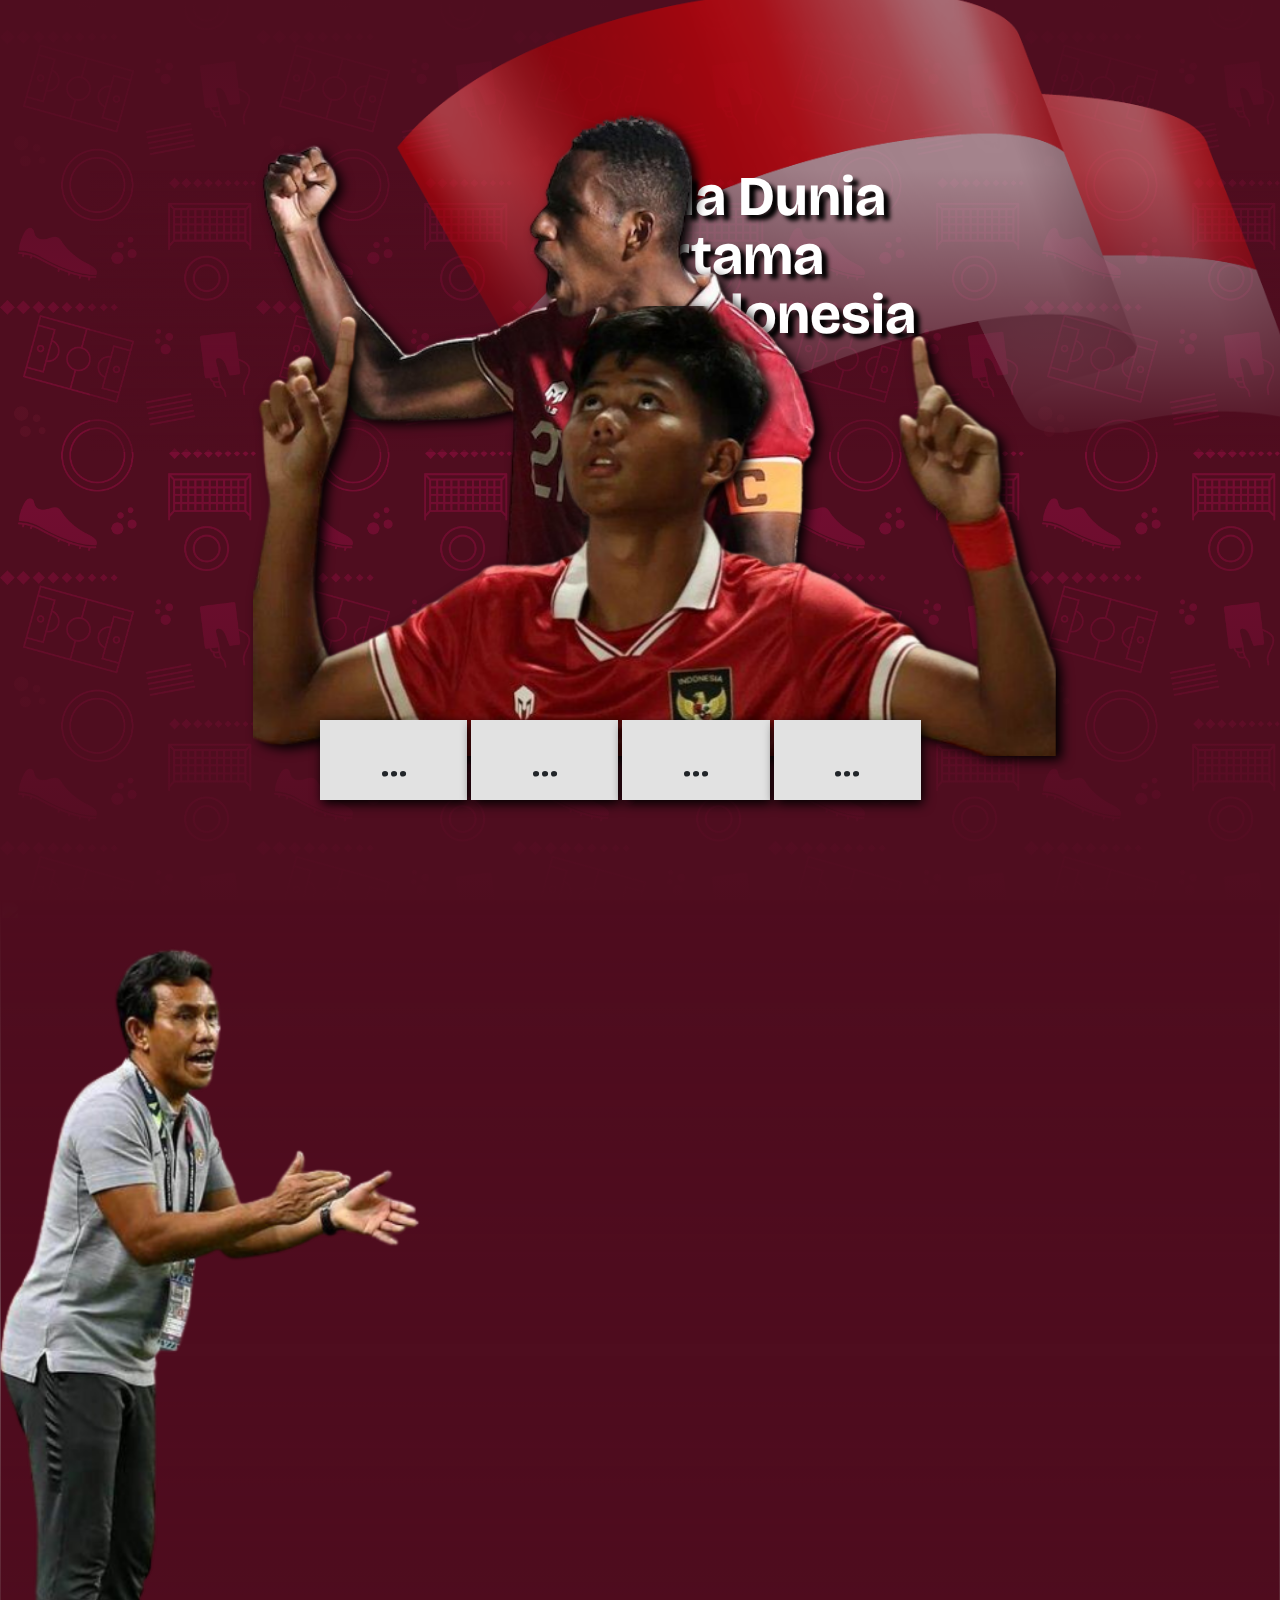
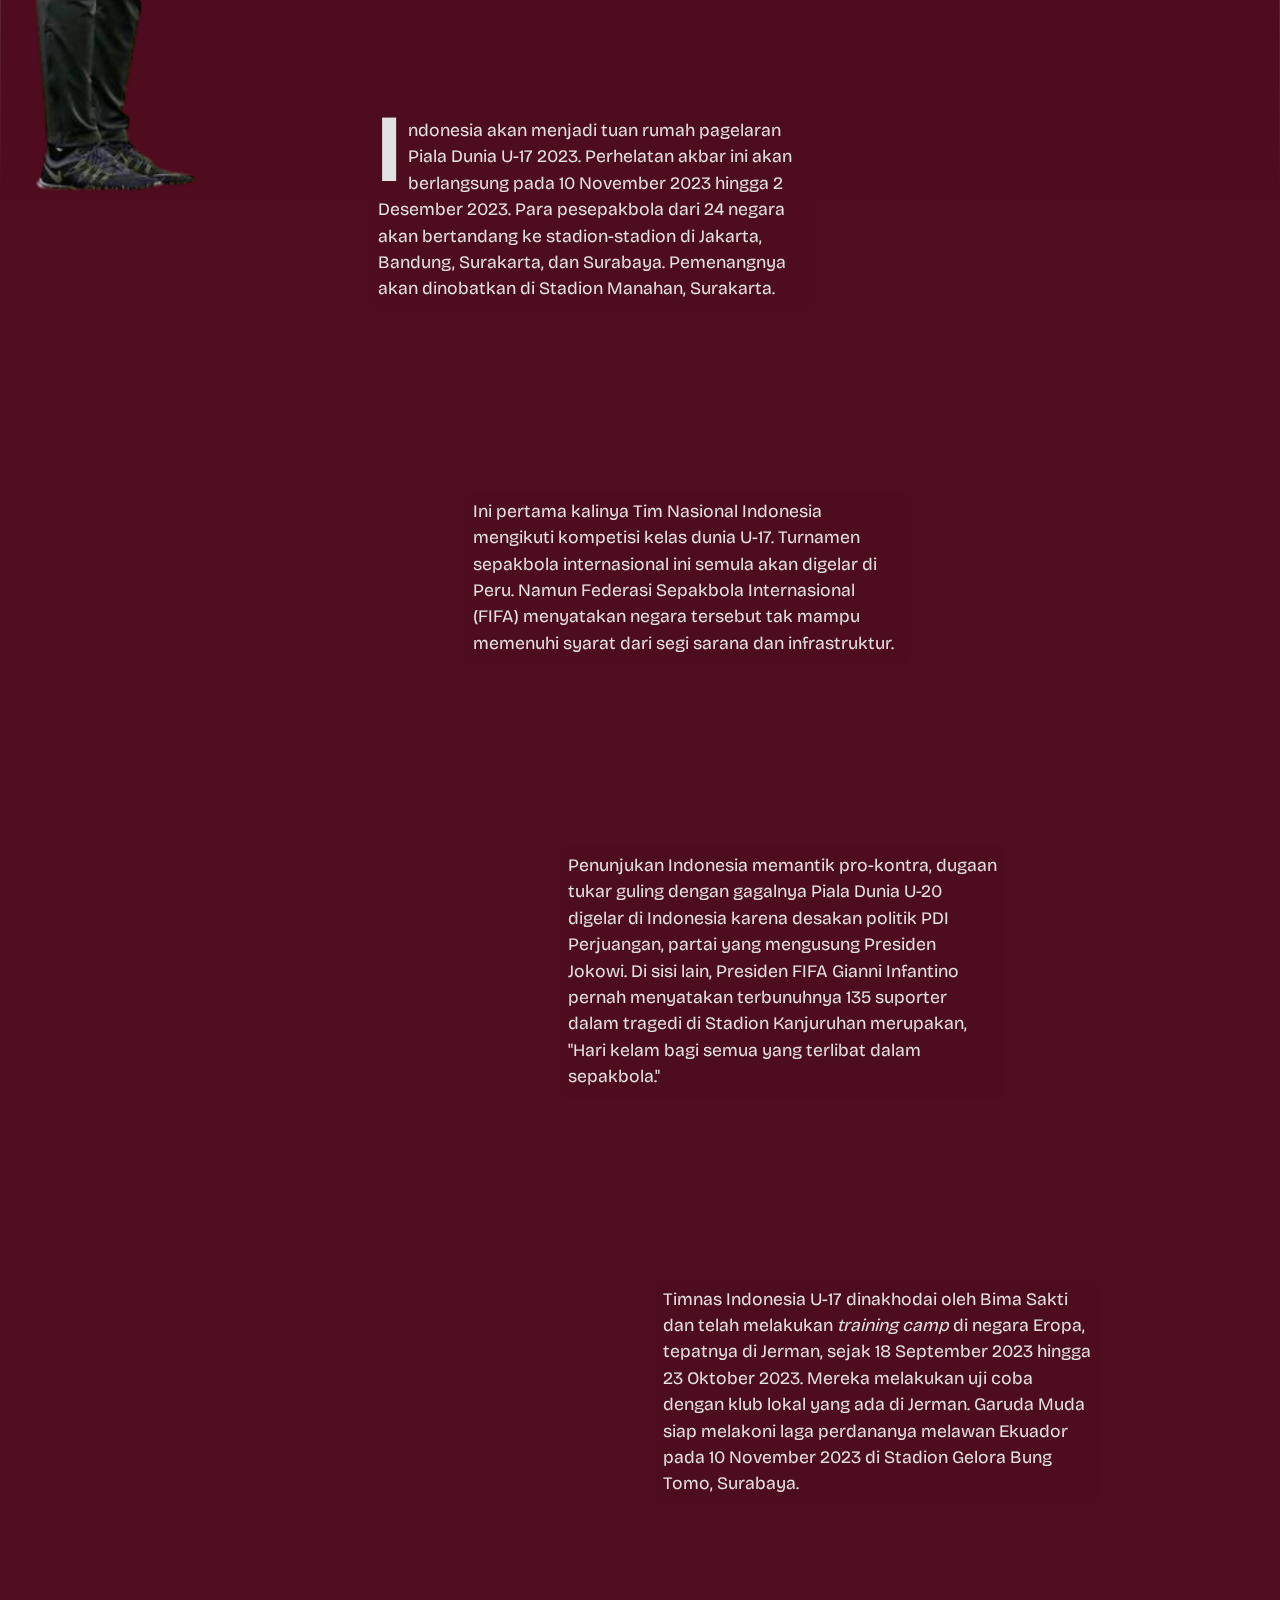
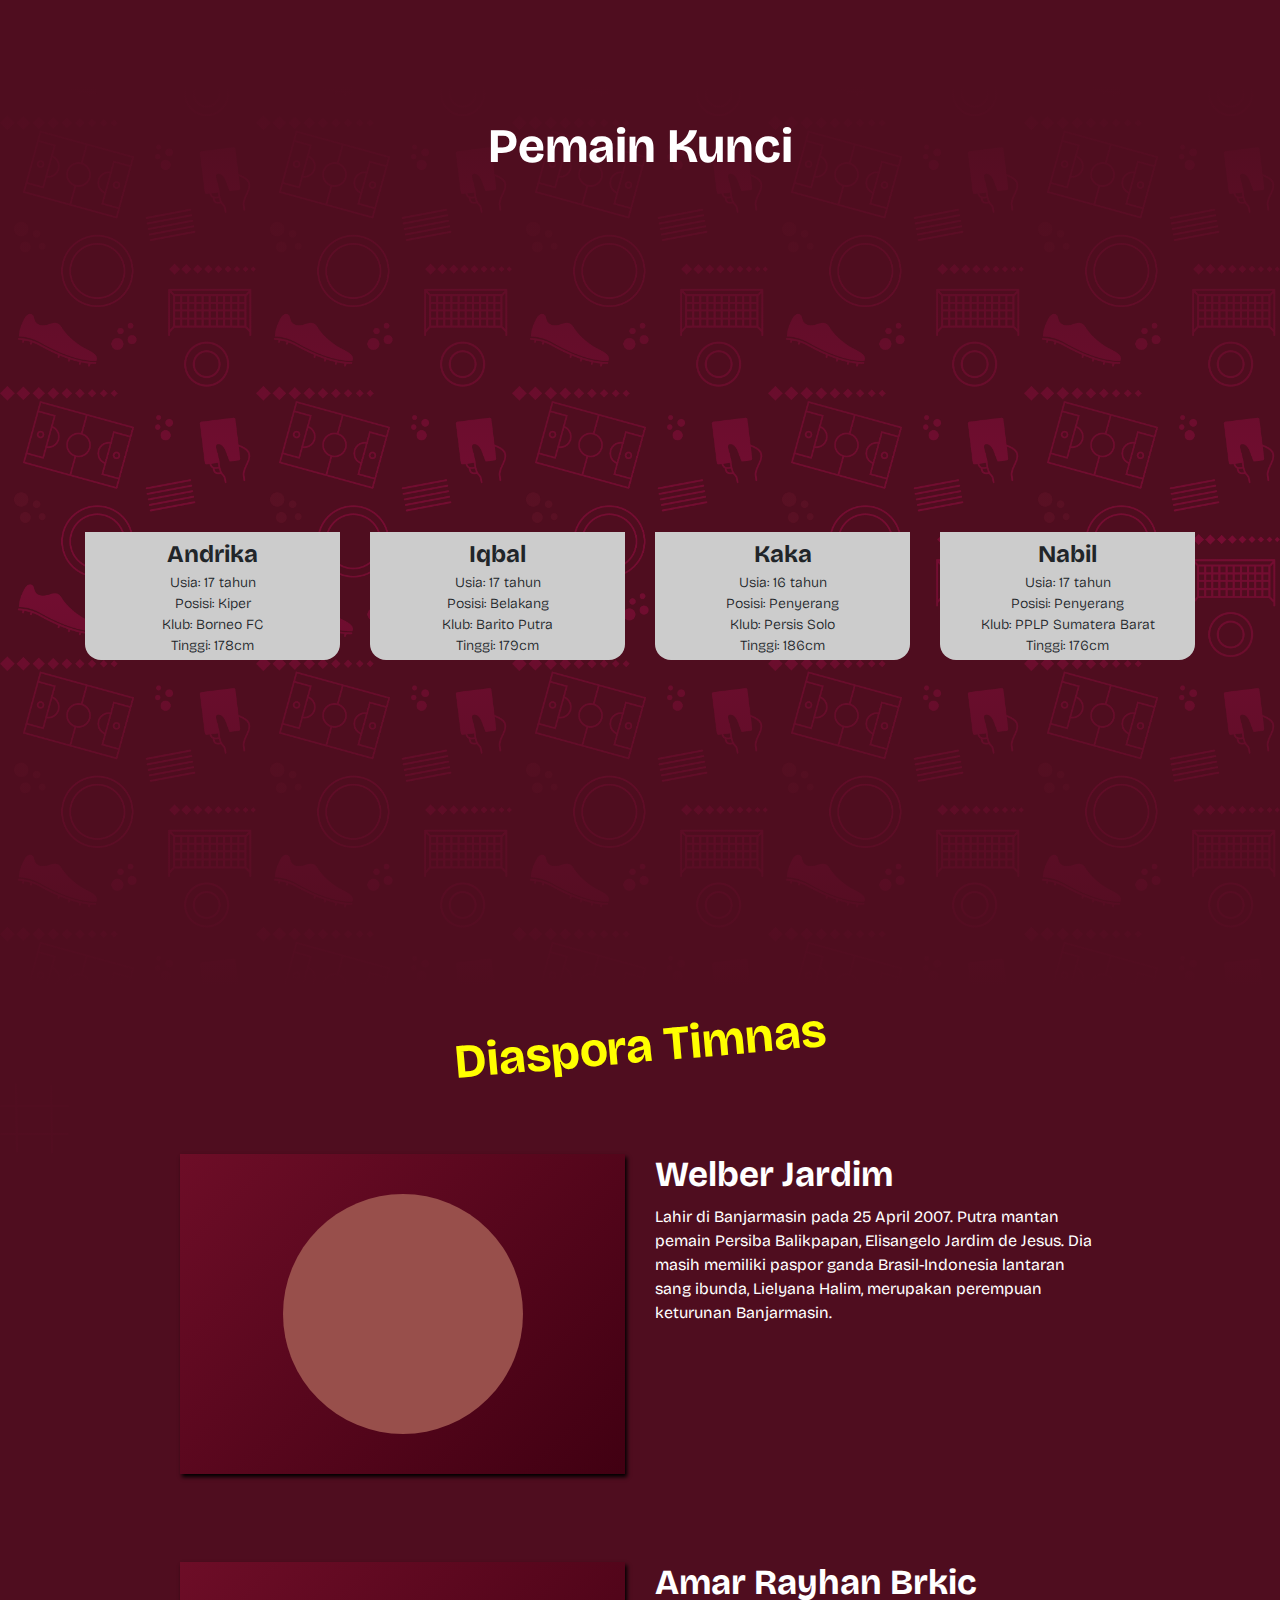
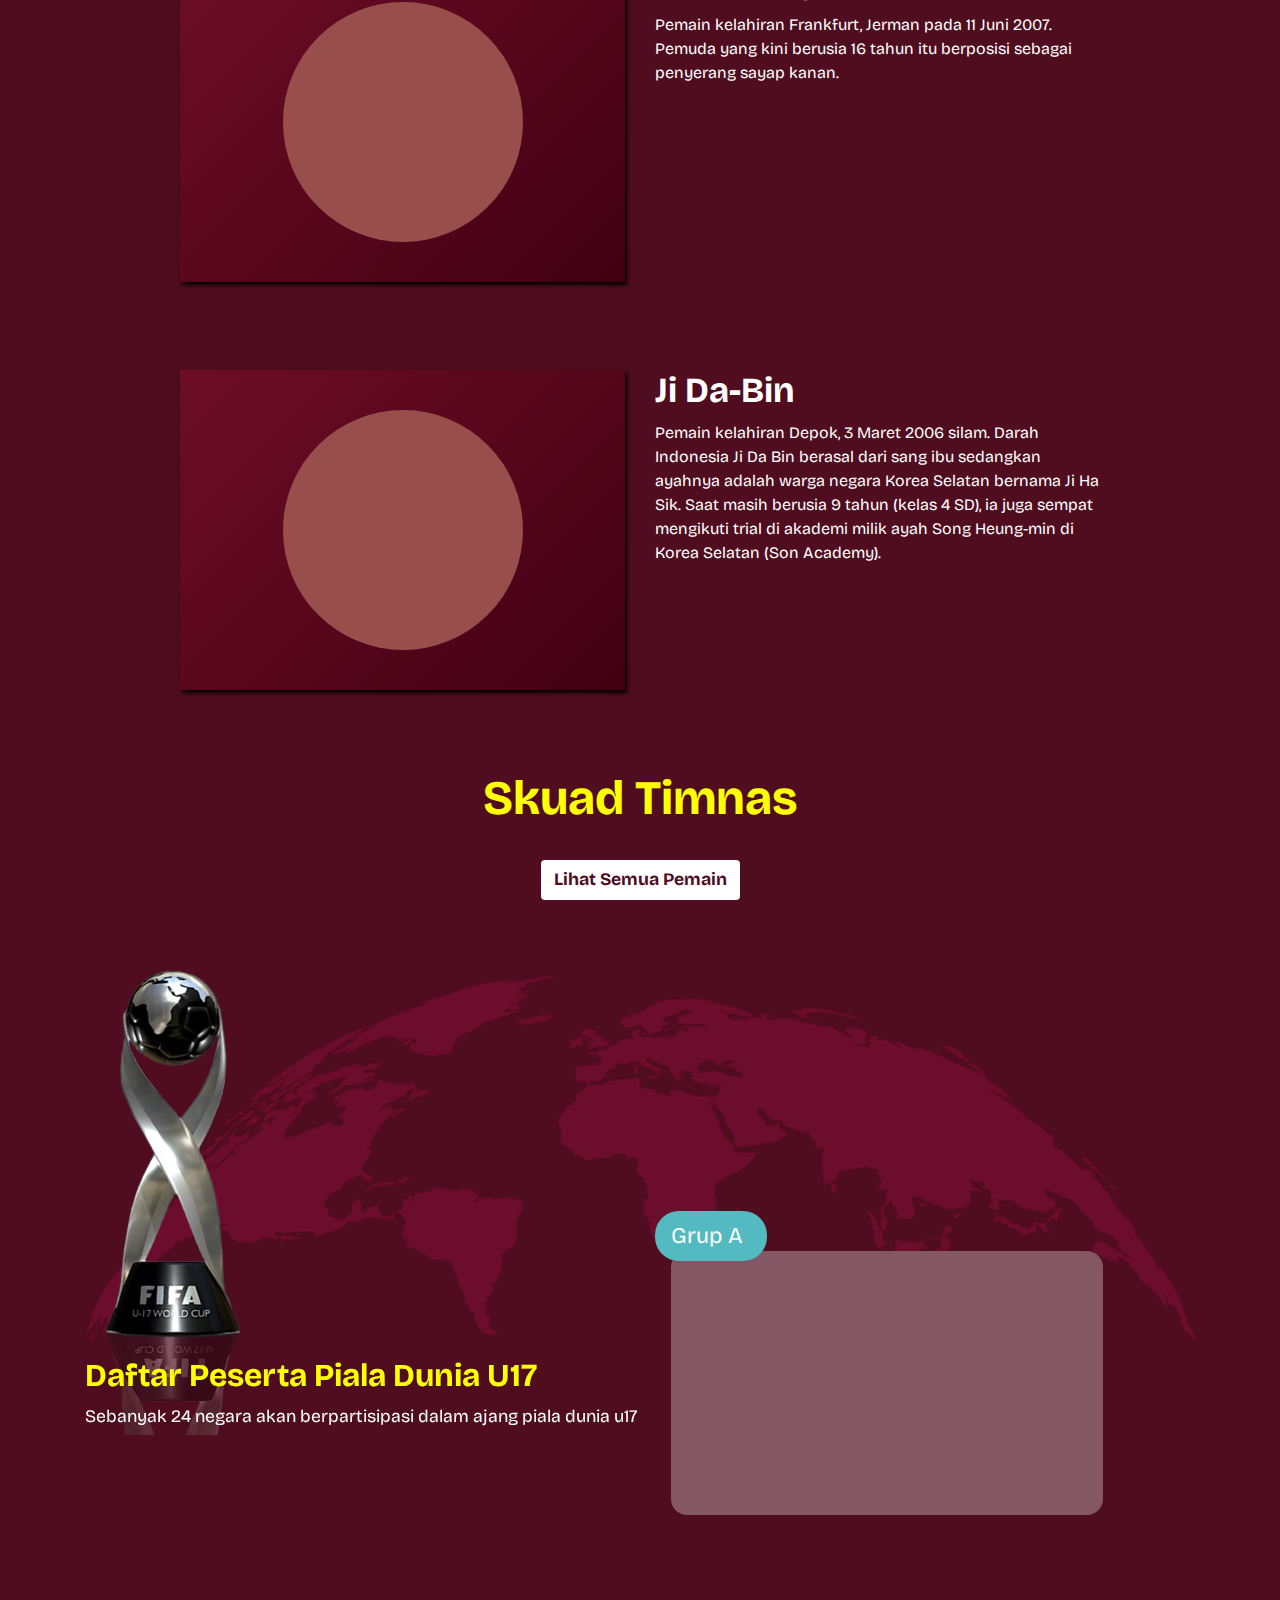
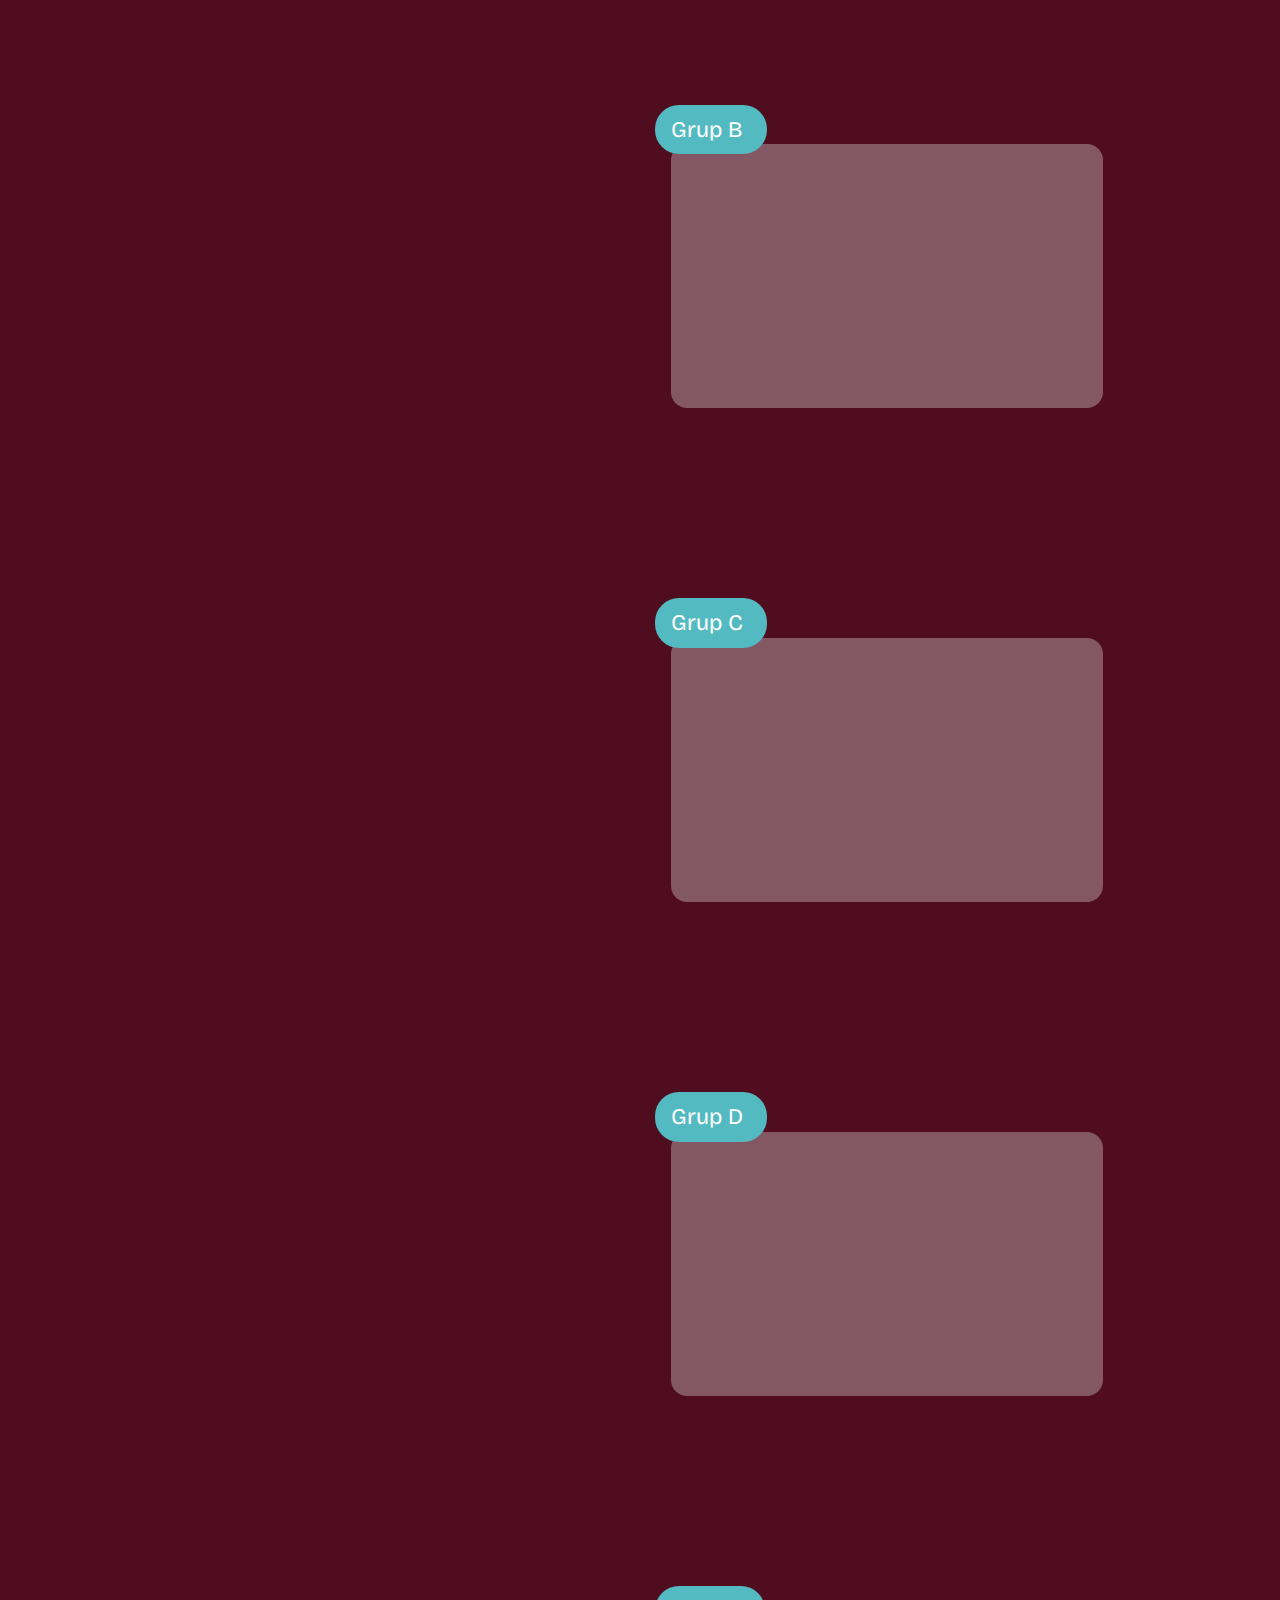
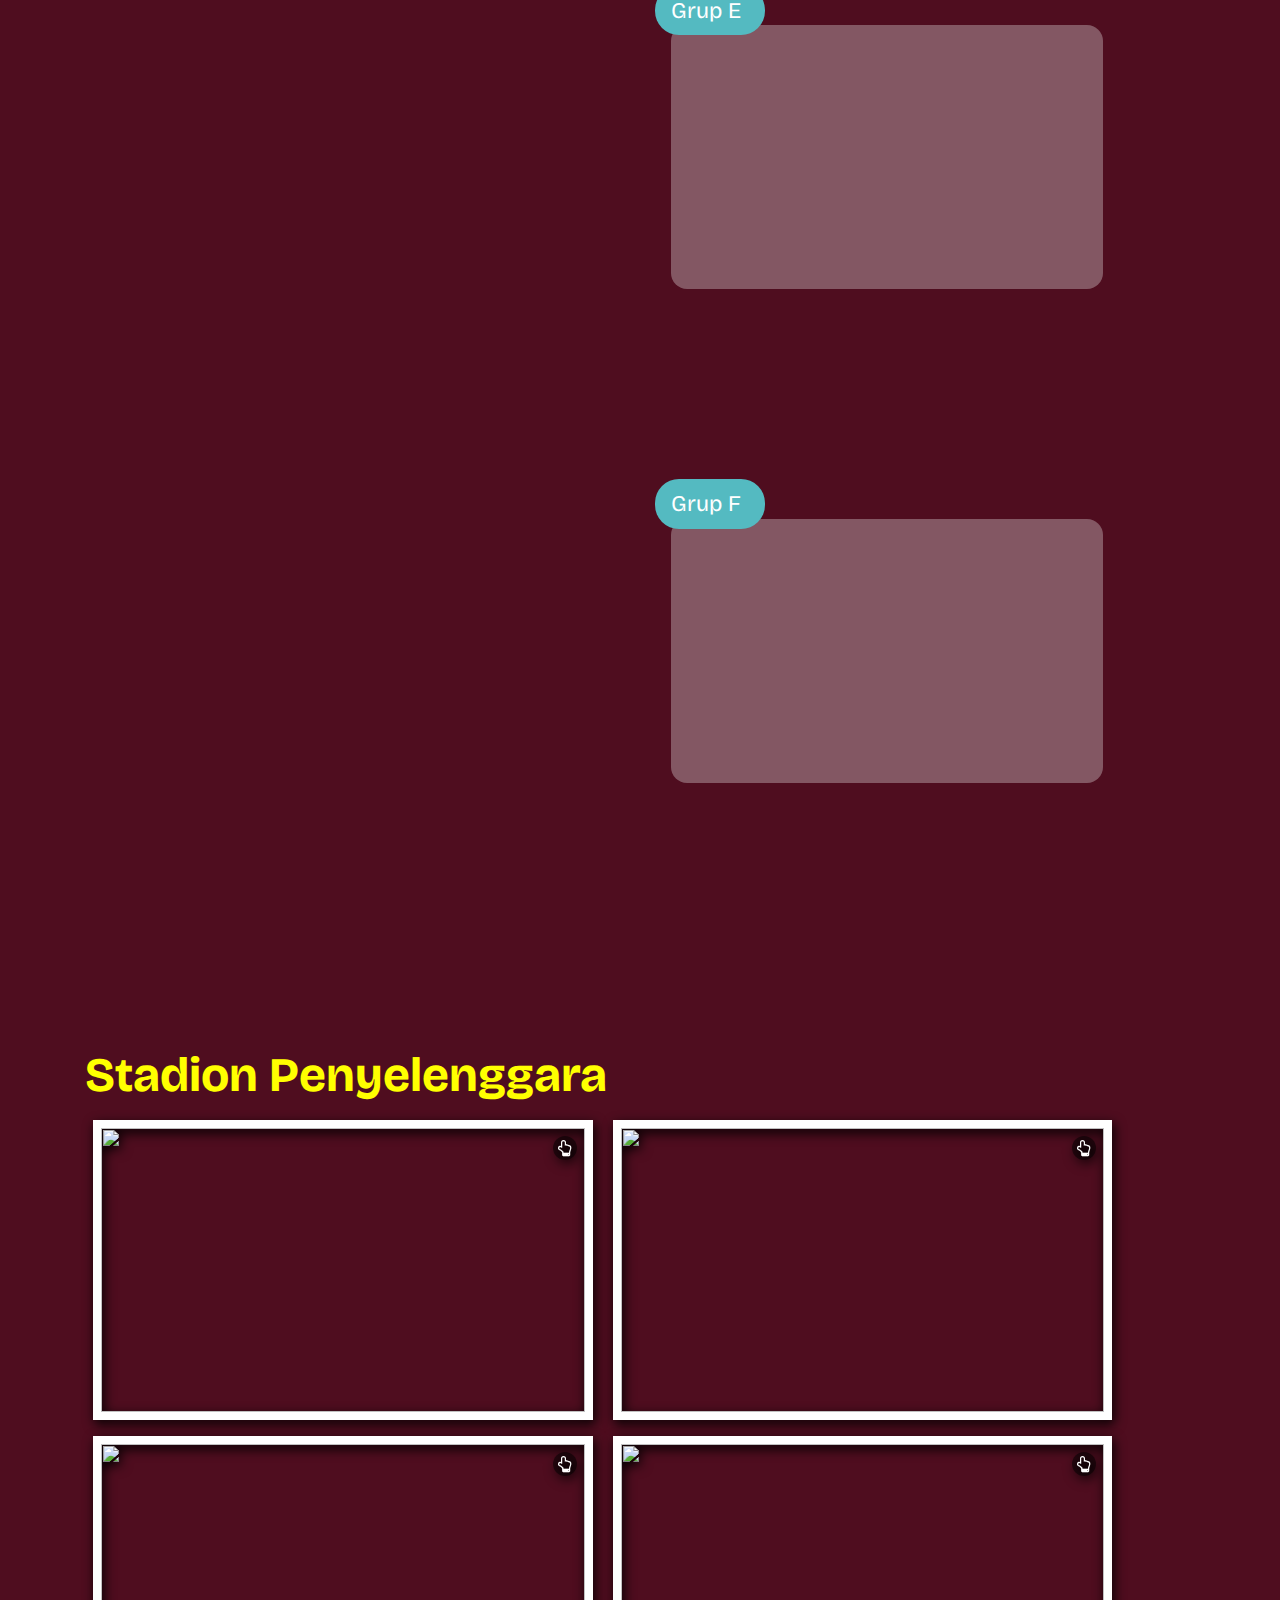
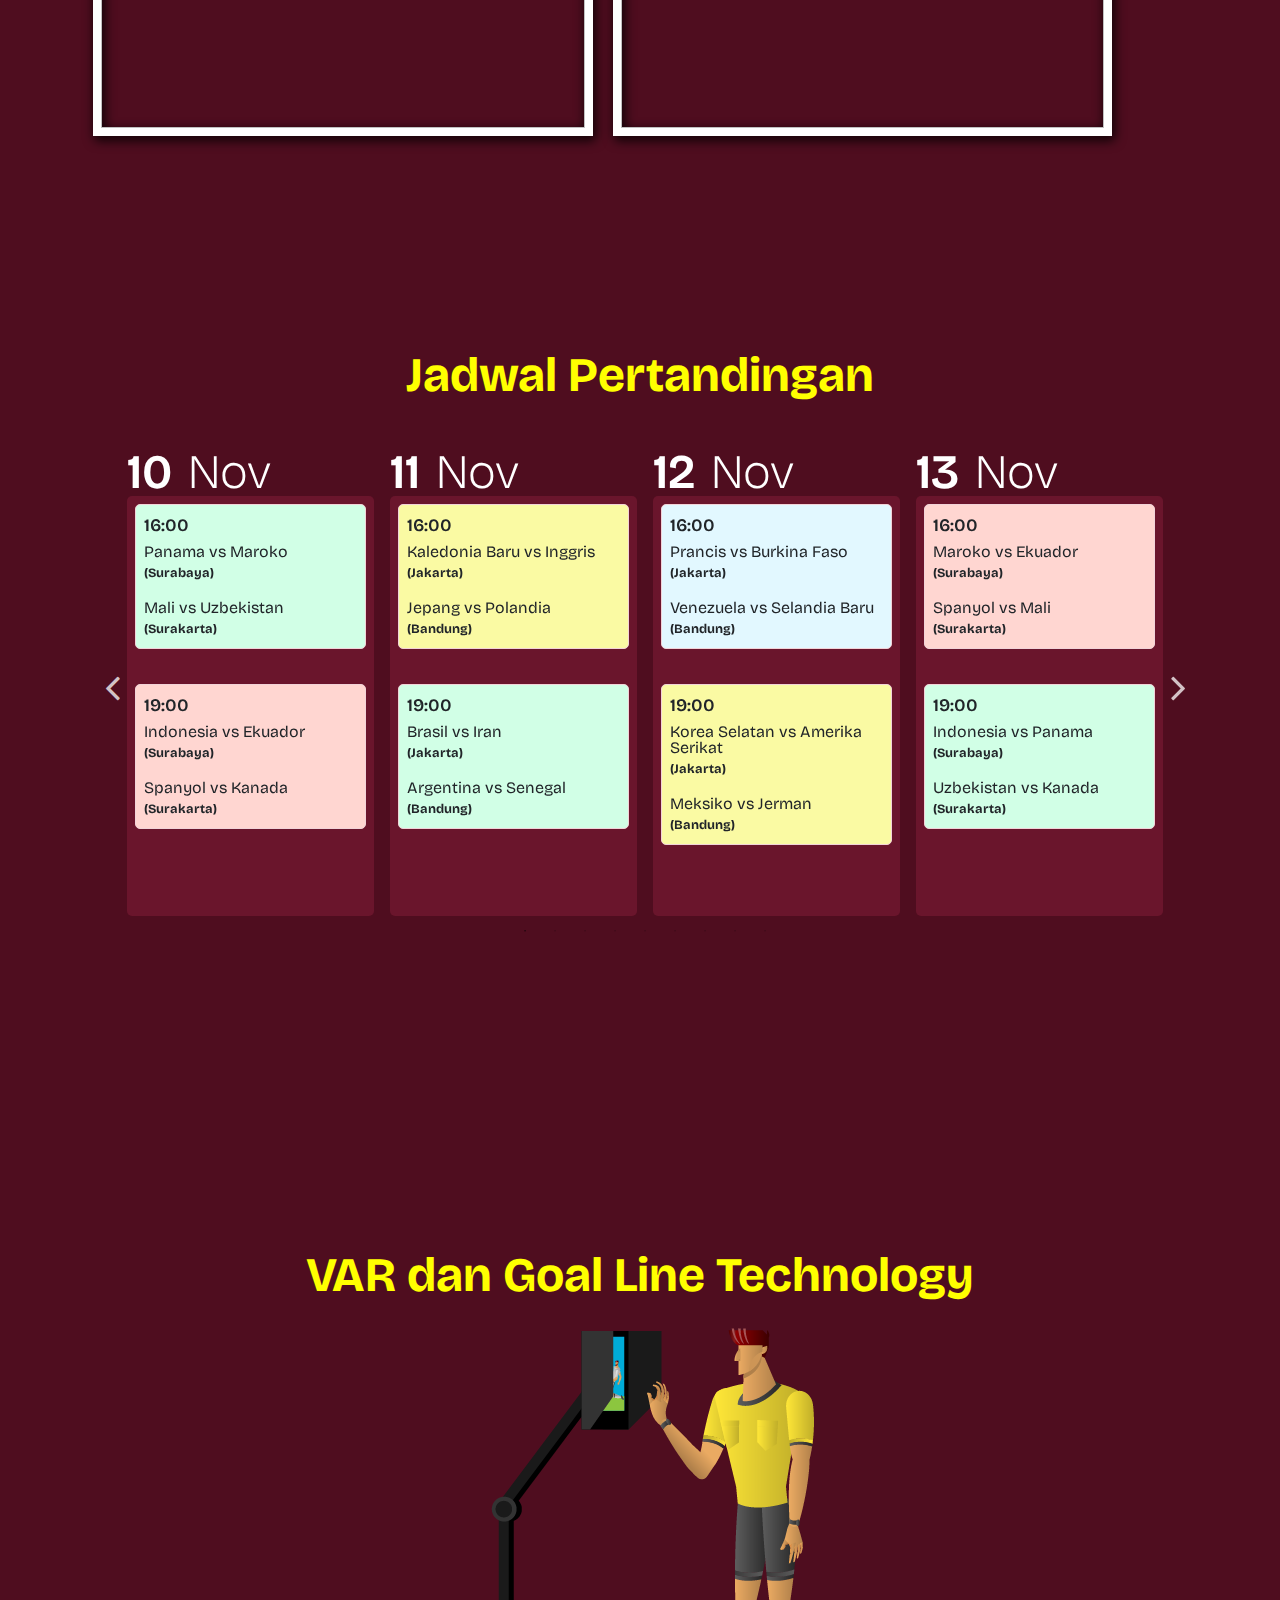
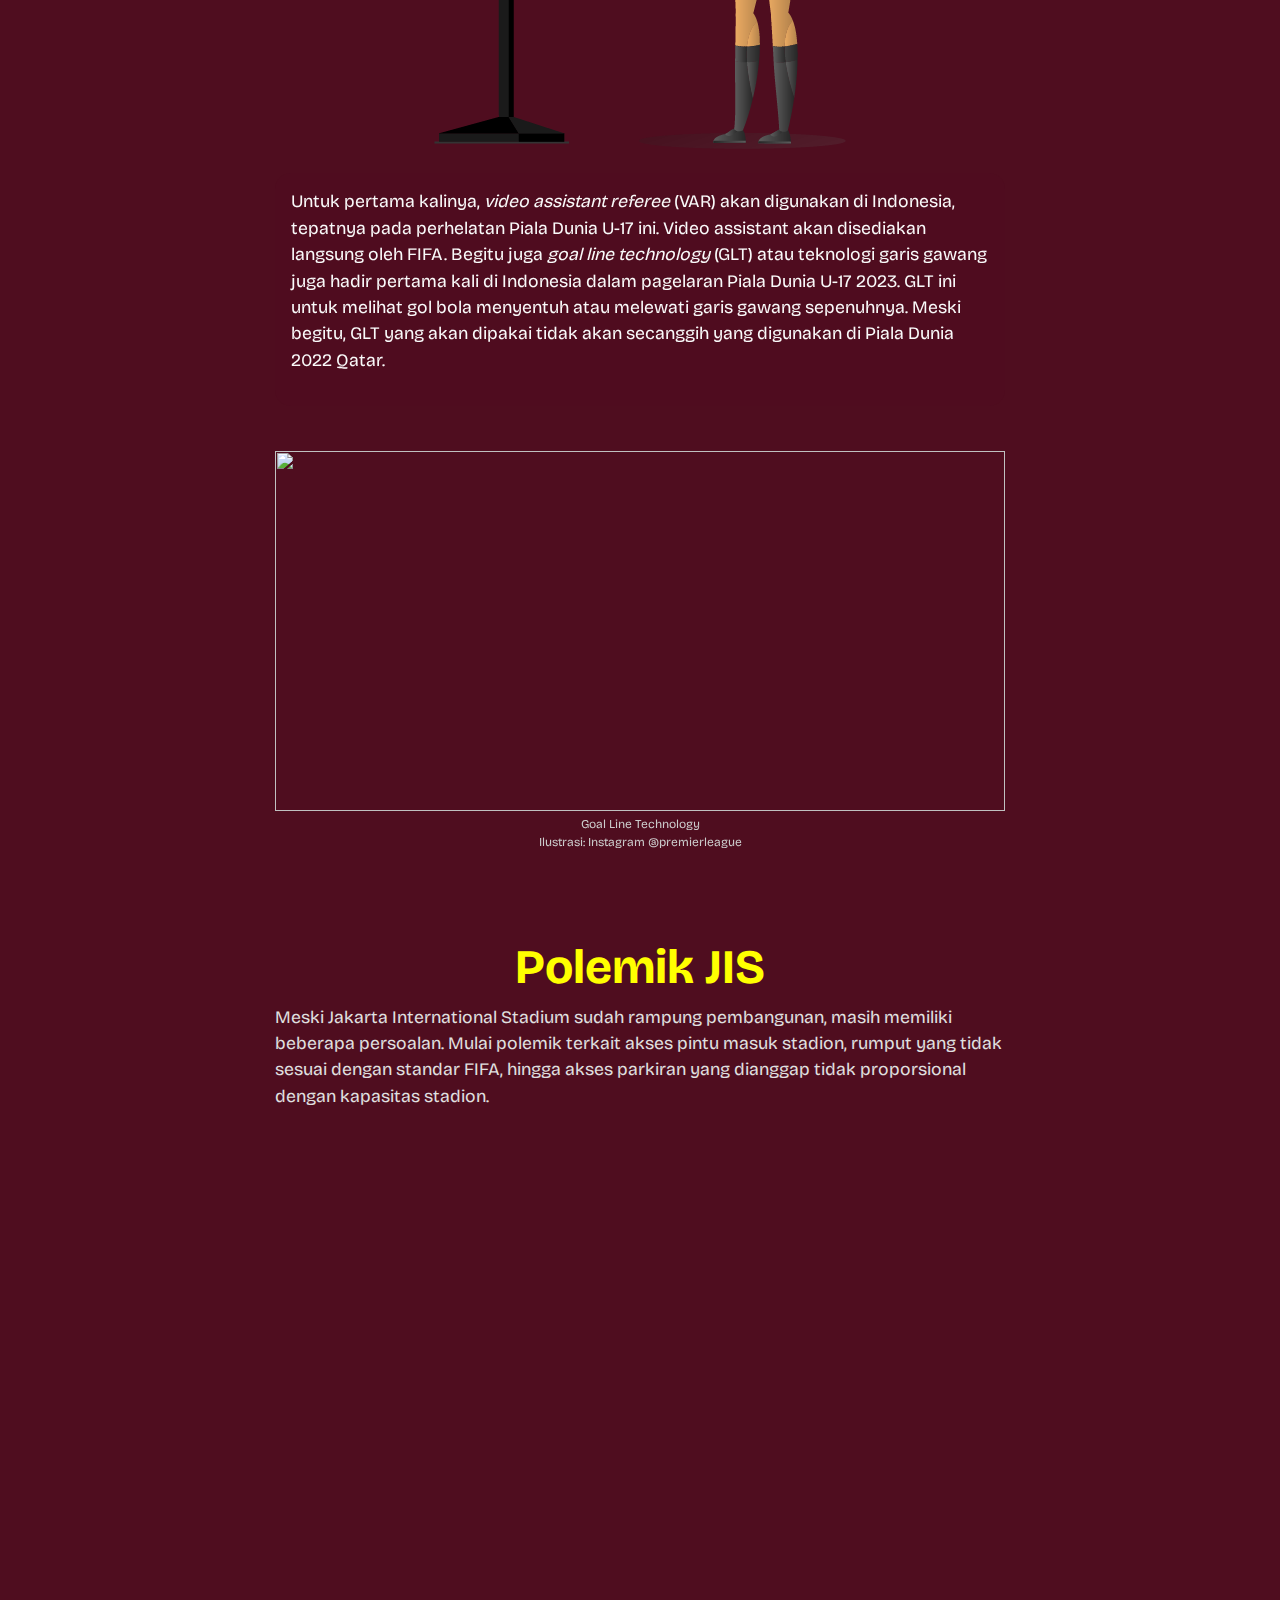
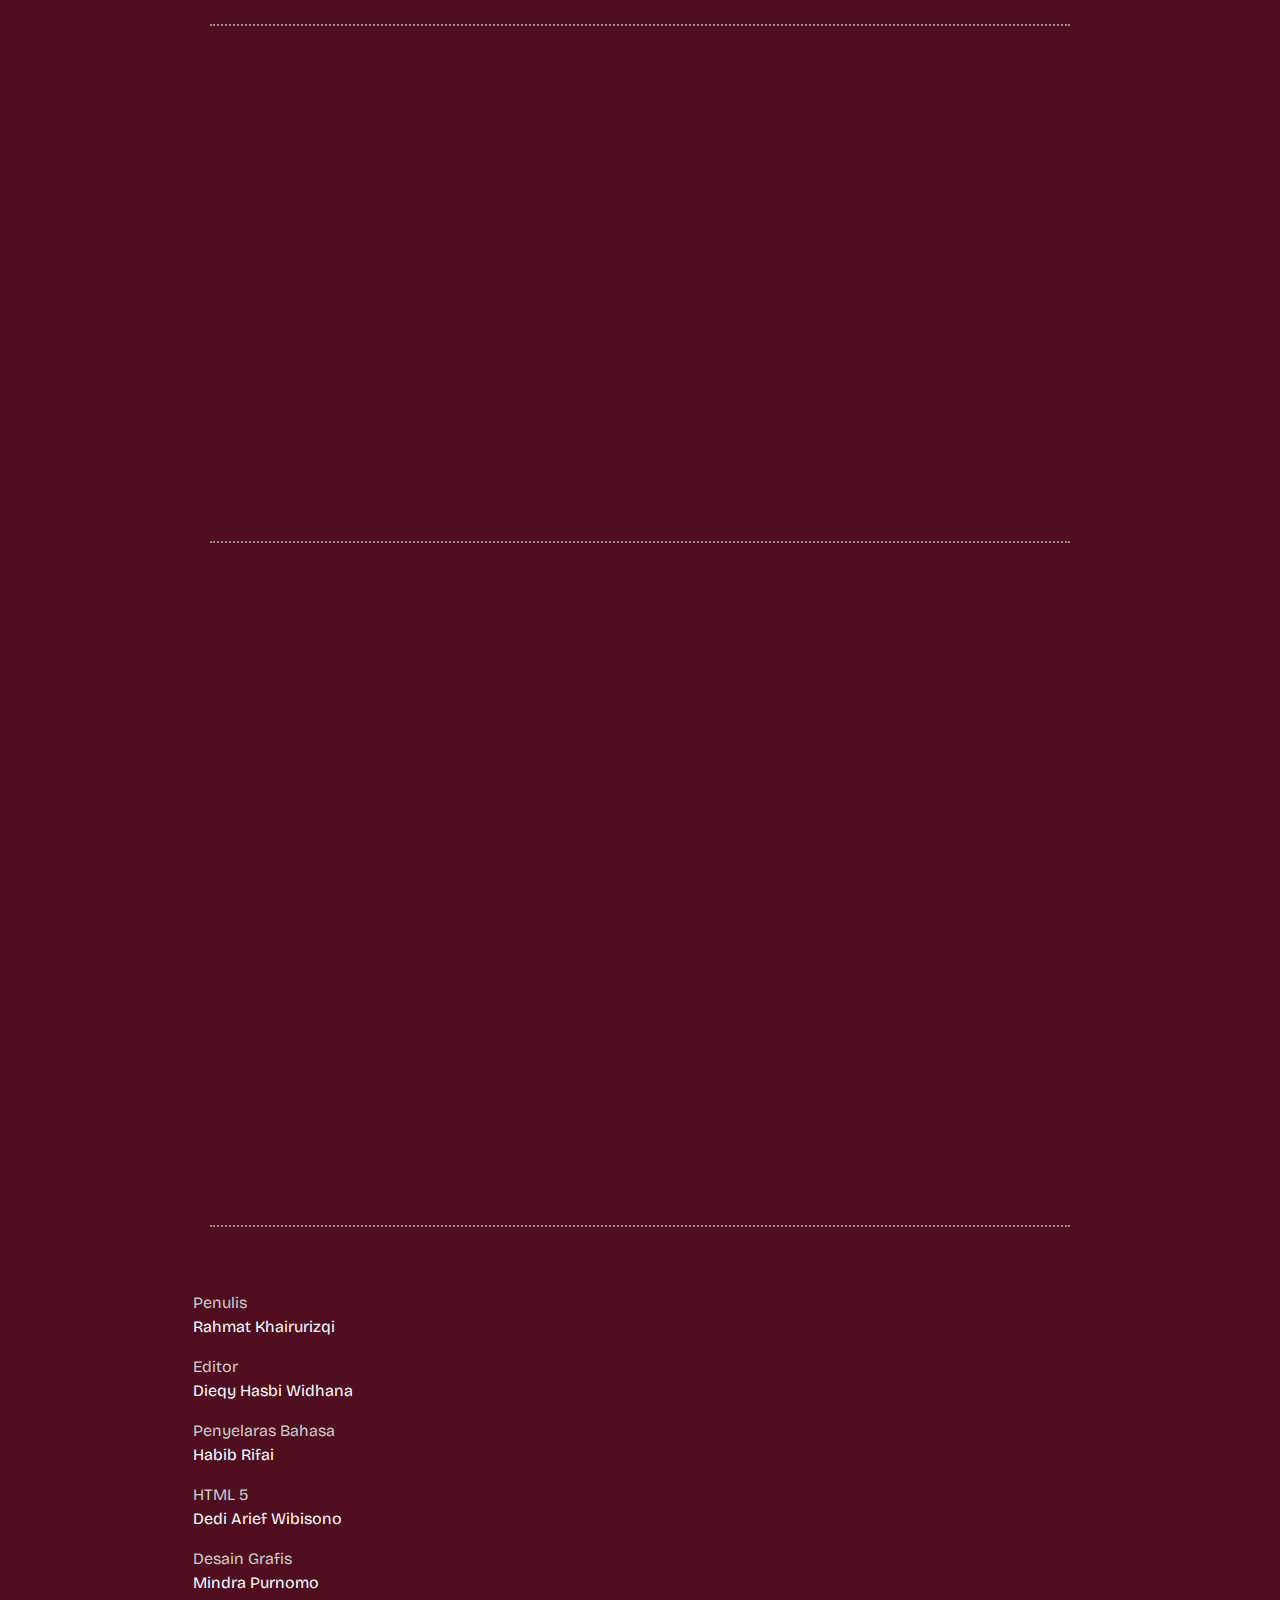
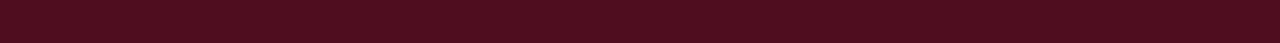
==== commit 9da639a9: "s" ====
--- a/index.html
+++ b/index.html
@@ -1297,6 +1297,46 @@
                     </div>
                 </div>
             </section>
+
+            <section class="credit">
+                <div class="container">
+                    <div class="col-md-10 offset-md-1">
+                        <div class="all">
+                            <div class="title">
+                                Penulis
+                            </div>
+                            <div class="nama">
+                                Rahmat Khairurizqi
+                            </div>
+                        </div>
+                        <div class="all">
+                            <div class="title">
+                                Editor
+                            </div>
+                            <div class="nama">
+                                Dieqy Hasbi Widhana
+                            </div>
+                        </div>
+                        <div class="all">
+                            <div class="title">
+                                Penyelaras Bahasa
+                            </div>
+                            <div class="nama">
+                                Habib Rifai
+                            </div>
+                        </div>
+                        <div class="all">
+                            <div class="title">HTML 5</div>
+                            <div class="nama">Dedi Arief Wibisono</div>
+                        </div>
+                        <div class="all">
+                            <div class="title">Desain Grafis</div>
+                            <div class="nama">Mindra Purnomo</div>
+                        </div>
+                        
+                    </div>
+                </div>
+            </section>
         </main>
 
         <script src="js/jquery-3.5.1.min.js"></script>
--- a/sass/style.css
+++ b/sass/style.css
@@ -1,2 +1,2 @@
-@import url("https://fonts.googleapis.com/css2?family=Abril+Fatface&family=Bricolage+Grotesque:opsz@12..96&family=DM+Serif+Display&family=Gloock&family=Kanit:wght@600&family=Prompt:wght@400;600;700&display=swap");section{padding:32px 0;background:#4f0d1f;min-height:100vh;position:relative}.firstletter::first-letter{float:left;font-weight:bold;margin-right:8px;font-size:60px;font-size:6rem;line-height:40px;line-height:4rem;height:4rem;text-transform:uppercase}main,body{padding:0;margin:0;overflow-x:clip;font-family:'Bricolage Grotesque', sans-serif}main p,body p{font-size:1.1rem}.test-sticky{position:sticky;top:72px}.h80{margin-bottom:20vh}.slick-next::before,.slick-prev::before{font-family:'fontAwesome' !important;font-size:42px !important}@media screen and (max-width: 766px){.slick-next::before,.slick-prev::before{font-size:32px !important}}.slick-prev::before{content:"\f104" !important}.slick-next::before{content:"\f105" !important}.banner{background:url("../img/bg-anim.png") repeat #4f0d1f;background-position:center;background-size:20%}.banner::before{content:"";position:absolute;inset:0;background:linear-gradient(to top, #4f0d1f, rgba(79,13,31,0.3), #4f0d1f)}@media screen and (max-width: 766px){.banner{background-size:50%}}.banner .segi3{position:absolute;left:0;top:0;width:fit-content;height:240px;z-index:2}.banner .segi3 img{width:100%;height:100%;object-fit:contain}.banner .gambar{position:absolute;bottom:16%;left:43%;width:80%;height:100%;transform:translate(-50%, 0)}@media screen and (max-width: 766px){.banner .gambar{width:100%;bottom:8rem}}.banner .gambar .banner__title{position:absolute;left:55%;top:35%;width:100%;z-index:4}@media screen and (max-width: 766px){.banner .gambar .banner__title{width:100%;top:34%;left:55%;text-align:center;transform:inherit}}.banner .gambar .banner__title h3{font-weight:700;font-size:3.5rem;filter:drop-shadow(6px 5px 2px #000);color:white;line-height:3.2rem}@media screen and (max-width: 766px){.banner .gambar .banner__title h3{font-size:2.4rem;line-height:2rem}}@media screen and (min-width: 1800px){.banner .gambar .banner__title h3{font-size:4.5rem;line-height:4.2rem}}.banner .gambar .p1{width:fit-content;position:absolute;height:50%;bottom:0%;left:21%;filter:drop-shadow(6px 4px 6px #000);z-index:5}@media screen and (max-width: 766px){.banner .gambar .p1{width:100%;position:absolute;bottom:-10px;z-index:8;left:11%;height:35%}}.banner .gambar .p1 img{width:100%;height:100%;object-fit:contain}.banner .gambar .p2{width:100%;filter:drop-shadow(6px 4px 6px #000);height:72%;position:absolute;left:-10%;z-index:4;bottom:0}@media screen and (max-width: 766px){.banner .gambar .p2{height:70%;left:-30%}}.banner .gambar .p2 img{width:100%;height:100%;object-fit:contain}.banner .gambar .p3{filter:drop-shadow(6px 4px 6px #000);width:fit-content;height:60%;position:absolute;left:8%;z-index:4;bottom:14%}@media screen and (max-width: 766px){.banner .gambar .p3{height:65%;left:-10%;z-index:4;width:fit-content;bottom:0%}}.banner .gambar .p3 img{width:100%;height:100%;object-fit:contain}.banner .gambar .p4{width:50px;height:auto;position:absolute;left:0vw;z-index:2;top:24vh}@media screen and (max-width: 766px){.banner .gambar .p4{width:40px;height:auto;left:45%;top:-35%}}.banner .gambar .p4 img{width:100%;height:100%;object-fit:contain}.banner .gambar .p5{position:absolute;left:5%;opacity:.5;right:0;z-index:1;width:100vw;height:auto;top:6%}@media screen and (max-width: 766px){.banner .gambar .p5{position:absolute;left:-105%;opacity:.4;width:250%;height:100%;top:-13%}}.banner .gambar .p5::before{content:"";position:absolute;bottom:29%;left:0;right:0;background:linear-gradient(to top, #4f0d1f, transparent);height:37%}.banner .gambar .p5 img{width:100%;height:100%;object-fit:contain}.banner .jam{position:absolute;top:80%;left:50%;width:50%;transform:translate(-50%, 0%)}@media screen and (max-width: 766px){.banner .jam{width:80%}}.banner .jam p{color:white}.banner .block{display:block}.banner .block small{font-size:1rem}@media screen and (max-width: 766px){.banner .block small{width:100%;display:block}}.banner .block div{display:inline-block;width:23%;text-align:center;padding:4px;filter:drop-shadow(2px 4px 6px #000);font-size:3rem;background:#e2e2e2}@media screen and (min-width: 1800px){.banner .block div{font-size:5rem}}.expired{background:white;text-align:center;padding:16px 32px;filter:drop-shadow(2px 4px 6px #000);width:fit-content;margin:0 auto;border-radius:8px;font-weight:700;font-size:1.4rem}.pembukaan{padding:0}.pembukaan .wrap{height:100vh}.pembukaan .container{margin-top:-10vh}@media screen and (max-width: 766px){.pembukaan .container{margin-top:-30vh}}.pembukaan .cardx{width:100%;padding:8px;color:#e2e2e2;background:rgba(79,13,31,0.7);border-radius:12px}@media screen and (max-width: 766px){.pembukaan .cardx{background:rgba(79,13,31,0.9)}}.pembukaan .cardx p{margin-bottom:0}.pembukaan .pelatih{width:fit-content;height:100%;position:absolute;bottom:0;z-index:3;left:0}@media screen and (max-width: 766px){.pembukaan .pelatih{width:80%;height:auto;position:absolute;bottom:0;z-index:3;left:-12vw}}.pembukaan .pelatih::before{content:"";position:absolute;left:0;bottom:0;right:0;height:200px}@media screen and (max-width: 766px){.pembukaan .pelatih::before{background:linear-gradient(to top, #4f0d1f, transparent)}}.pembukaan .pelatih img{width:100%;height:100%;object-fit:contain}.pembukaan .tim{position:absolute;z-index:2;opacity:.3;width:100%;height:100%}@media screen and (max-width: 766px){.pembukaan .tim{position:absolute;bottom:15vh;z-index:2;opacity:.3;width:100vw;height:90vh}}.pembukaan .tim::before{content:"";position:absolute;inset:0;width:100%;height:100%;background:linear-gradient(to top, #4f0d1f, transparent, #4f0d1f)}.pembukaan .tim img{width:100%;height:100%;object-fit:cover}.pemain{background:url("../img/bg-anim.png") repeat #4f0d1f;background-position:center;background-size:20%}.pemain .content{margin-top:16px}.pemain .content p{color:white}.pemain::before{content:"";position:absolute;inset:0;background:linear-gradient(to top, #4f0d1f, rgba(79,13,31,0.3), #4f0d1f)}@media screen and (max-width: 766px){.pemain{background-size:50%}}.pemain h3{font-weight:700;color:white;position:relative;z-index:8;font-size:3rem}@media screen and (max-width: 766px){.pemain h3{font-size:2rem}}.pemain .kapten{left:15vw;height:auto;width:420px;bottom:10vh}.pemain .kapten::before{content:"";position:absolute;height:100px;bottom:0;left:0;right:0;background:linear-gradient(to top, #4f0d1f, transparent)}.pemain .card_anim{position:relative;width:100%;height:fit-content;border-radius:16px;overflow-x:hidden;margin-bottom:16px}.pemain .card_anim .imgs{width:100%;height:auto;position:relative}@media screen and (max-width: 766px){.pemain .card_anim .imgs{height:auto}}.pemain .card_anim .imgs::before{content:"";position:absolute;bottom:-16px;left:0;border-radius:16px 16px 0 0;right:0;height:50%;background:#7d0e32}.pemain .card_anim .imgs img{width:100%;position:relative;z-index:2;bottom:-16px;height:100%;object-fit:contain}.pemain .card_anim .content{width:100%;display:grid;place-items:center;background:#ccc;padding:4px;font-size:1.5rem;text-align:center;font-weight:700}@media screen and (max-width: 766px){.pemain .card_anim .content{font-size:1.2rem}}.pemain .card_anim .content .posisi{font-size:14px;font-weight:300}.pemain .img{width:100%;height:auto}.pemain .img img{width:100%;height:100%;object-fit:contain}.peserta .alls{margin-top:-25vh}.peserta .bgbg{position:absolute;inset:0;width:100%;height:100%;opacity:1}.peserta .bgbg img{width:100%;height:100%;object-fit:contain}.peserta .suporter{position:absolute;bottom:0;right:0;left:0;width:100%;height:auto}.peserta .suporter img{width:100%;height:100%;object-fit:contain}.peserta .bayang{position:absolute;top:95%;left:8px;transform:rotate(180deg)}.peserta .bayang::before{content:"";position:absolute;background:linear-gradient(to bottom, #4f0d1f 70%, rgba(79,13,31,0.7) 10%);width:100%;height:100%;inset:0}.peserta .bayang img{height:100%;object-fit:contain;width:100%}.peserta .images{position:relative;z-index:5}.peserta .title{margin-top:16px}.peserta .title h3{color:yellow;font-size:2rem;font-weight:700}.peserta p{color:white}.peserta .kolom .atas{display:block}.peserta .kolom .atas .nama{background:#54bac1;display:inline-block;padding:8px 24px 8px 16px;position:relative;z-index:5;top:-10px;color:white;border-radius:24px;font-size:1.4rem}@media screen and (max-width: 766px){.peserta .kolom .atas .nama{font-size:1rem}}.peserta .kolom .atas .logo{width:90px;display:none;position:relative;z-index:8;padding:16px;height:90px;background:#fcfcfc;border-radius:50%}@media screen and (max-width: 766px){.peserta .kolom .atas .logo{width:70px;height:70px}}.peserta .kolom .atas .logo img{width:100%;height:100%;object-fit:contain}.peserta .kolom .bawah{position:relative;left:16px;width:80%;border-radius:16px;top:-20px;padding:16px;background:#835763}@media screen and (max-width: 766px){.peserta .kolom .bawah{top:-16px;width:90%}}.peserta .kolom .bawah ul{margin:0;padding:16px 0 0 16px;list-style-type:none}@media screen and (max-width: 766px){.peserta .kolom .bawah ul{padding:0}}.peserta .kolom .bawah li{color:white;font-size:16px;padding:8px;border-radius:20px;margin-bottom:8px;display:block;background:linear-gradient(to right, rgba(255,255,255,0.1), transparent)}@media screen and (max-width: 766px){.peserta .kolom .bawah li{font-size:14px}}.peserta .kolom .bawah li .bendera{width:30px;height:30px;vertical-align:middle;margin-left:8px;margin-right:4px;display:inline-block}.peserta .kolom .bawah li .bendera img{width:100%;height:100%;object-fit:contain}.peserta .kolom .bawah li .negara{display:inline-block;margin-left:2px;vertical-align:middle}@media screen and (max-width: 766px){.peserta .kolom .bawah li{padding:4px 8px}}.alumni{background-image:url("../img/kotaks.png");background-attachment:fixed;background-position:center}.alumni::before{content:"";position:absolute;inset:0;background:linear-gradient(to top, #4f0d1f, rgba(79,13,31,0.8), #4f0d1f)}.alumni .gb{position:absolute;bottom:0;display:none;right:0;width:35%;height:auto;opacity:.7}@media screen and (max-width: 766px){.alumni .gb{width:50%}}.alumni .gb img{width:100%;height:100%;object-fit:contain}.alumni .title{text-align:center;position:relative;width:50%;margin:0 auto;z-index:8}@media screen and (max-width: 766px){.alumni .title{width:100%}}.alumni .title h3{color:yellow;font-size:3rem;font-weight:700;transform:rotate(-5deg);position:relative}@media screen and (max-width: 766px){.alumni .title h3{font-size:2.5rem}}.alumni .player{width:100%;height:320px;position:relative;padding:0;margin-bottom:16px;box-shadow:2px 3px 4px black;background:linear-gradient(-45deg, #410012, #6d0d27)}@media screen and (max-width: 766px){.alumni .player{height:280px}}.alumni .player::before{content:"";position:absolute;left:50%;top:50%;transform:translate(-50%, -50%);width:240px;height:240px;border-radius:50%;background:#984f4b}.alumni .player .img{width:100%;height:100%;position:relative;z-index:9}.alumni .player .img img{width:100%;height:100%;object-fit:contain}.alumni .player .all{position:absolute;top:0;right:0;left:0;width:100%;height:100%}.alumni .player .all.tops .name{left:3rem;font-size:3.7rem}@media screen and (max-width: 766px){.alumni .player .all.tops .name{left:-1rem}}.alumni .player .all .negara{position:absolute;left:25%;bottom:4%;color:#9b2547}@media screen and (max-width: 766px){.alumni .player .all .negara{left:20%}}.alumni .player .all .name{font-size:3.2rem;transform:rotate(-90deg);color:#9b2547;position:absolute;right:0rem;left:-2.7rem;width:fit-content;font-weight:700;top:7rem}@media screen and (max-width: 766px){.alumni .player .all .name{top:7rem;left:-3rem;font-size:3rem}}.alumni .color-white{color:white}.alumni .color-white h3{font-size:2.2rem;font-weight:bold}@media screen and (max-width: 766px){.alumni .color-white h3{text-align:center;font-size:2rem}}.skuad{min-height:auto}.skuad .btn-all{background:white;font-weight:700;color:#4f0d1f;font-size:1.1rem;margin:0 auto;text-align:center;width:fit-content}.skuad ul{margin:0;padding:0}.skuad ul>li{list-style-type:none;margin-top:8px}.skuad ul>li h4{margin-bottom:0}@media screen and (max-width: 766px){.skuad ul>li h4{font-size:1.3rem}}.skuad ul>li ol{padding:0 24px}.skuad ul>li ol>li{color:#dedede}.skuad h3{color:yellow;font-size:3rem;font-weight:700}@media screen and (max-width: 766px){.skuad h3{font-size:2rem}}.skuad li{color:white}.stadion{color:white}.stadion .title h3{font-size:3rem;color:yellow;font-weight:700;position:relative}.stadion .wrap{display:block}.stadion .wrap .nama{width:45%;height:300px;position:relative;display:inline-block;filter:drop-shadow(2px 4px 6px #000);margin:8px;border:8px solid white}.stadion .wrap .nama .is{position:absolute;bottom:0;left:-16px;width:100%;color:white;background:linear-gradient(to right, #52076d 50%, transparent);padding:8px}@media screen and (max-width: 766px){.stadion .wrap .nama{width:100%;height:250px}}.stadion .wrap .nama .img{width:100%;height:100%}.stadion .wrap .nama .img::before{font-family:'FontAwesome';content:"\f0a6";position:absolute;background:rgba(0,0,0,0.5);width:24px;height:24px;text-align:center;border-radius:50%;right:8px;z-index:1;top:8px}.stadion .wrap .nama .img img{width:100%;height:100%;object-fit:cover}.polemik{background-image:url("../img/kotaks.png");background-attachment:fixed;background-position:center}.polemik::before{content:"";position:absolute;inset:0;background:linear-gradient(to top, #4f0d1f, rgba(79,13,31,0.8), #4f0d1f)}.polemik h3{color:yellow;font-size:3rem;font-weight:700;position:relative;z-index:10}@media screen and (max-width: 766px){.polemik h3{font-size:2rem}}.polemik .wrap{display:block;width:860px;position:relative;z-index:20;margin:24px auto 0;border-bottom:2px dotted #959595;padding-bottom:24px}@media screen and (max-width: 766px){.polemik .wrap{width:auto}}@media screen and (max-width: 766px){.polemik .wrap .float-left,.polemik .wrap .float-right{float:initial !important}}.polemik .wrap .image{width:50%;margin-right:16px;height:50vh;padding-bottom:32px}@media screen and (max-width: 766px){.polemik .wrap .image{width:100%;margin-right:0;height:240px}}.polemik .wrap .image .img{width:100%;height:100%}.polemik .wrap .image .img img{width:100%;height:100%;object-fit:cover}@media screen and (max-width: 766px){.polemik .wrap .ml-3{margin-left:0 !important}}.polemik .wrap .content{width:100%}.polemik .wrap .content p{color:#eee}@media screen and (max-width: 766px){.polemik .wrap .content{width:fit-content;margin-top:26px;margin-left:0}}.polemik .wrap .content .judul{font-weight:bold;font-size:2.2rem;color:white}.polemik .foto{color:white;line-height:16px;bottom:0;font-size:12px;margin-top:4px;margin-bottom:16px;color:#ccc}.polemik .foto .names{color:#ccc}.color-white{color:white}.jadwal .titles{margin:0 auto;width:fit-content}.jadwal .titles h3{color:yellow;font-weight:700;font-size:3rem}.jadwal #myTable{color:white}.jadwal .slick-slide{margin:0 8px}.jadwal .slick-list{margin:0 -8px}:root{--numDays: 5;--numHours: 5;--timeHeight: 60px;--calBgColor: #6a152c;--eventBorderColor: #f2d3d8;--eventColor1: #ffd6d1;--eventColor2: #fafaa3;--eventColor3: #e2f8ff;--eventColor4: #d1ffe6}.calendars p{margin-bottom:.5rem}.calendars small{font-weight:bold}.calendars .game{margin-bottom:0;line-height:16px}.calendars .calendar{display:grid;gap:10px;grid-template-columns:auto 1fr;margin:2rem}@media screen and (max-width: 766px){.calendars .calendar{display:block}}.calendars .timeline{display:grid;color:white;display:none;grid-template-rows:repeat(var(--numHours), var(--timeHeight))}.calendars .daysx{display:grid;grid-column:2;gap:5px;grid-template-columns:repeat(auto-fit, minmax(150px, 1fr))}@media screen and (max-width: 766px){.calendars .daysx{display:block}}.calendars .events{display:grid;grid-template-rows:repeat(var(--numHours), var(--timeHeight));border-radius:5px;background:var(--calBgColor);padding:8px 0;height:420px}@media screen and (max-width: 766px){.calendars .events{height:fit-content}}.calendars .events ul{list-style-type:none;margin:0;padding:0}.calendars .events ul li{margin-bottom:16px}.calendars .events ul li:last-child{margin-bottom:0}.calendars .start-10{grid-row-start:1}.calendars .start-12{grid-row-start:4}.calendars .start-1{grid-row-start:5}.calendars .start-2{grid-row-start:6}.calendars .end-12{grid-row-end:4}.calendars .end-1{grid-row-end:5}.calendars .end-3{grid-row-end:7}.calendars .end-4{grid-row-end:8}.calendars .end-5{grid-row-end:9}.calendars .title{font-weight:600;margin-bottom:0.25rem}.calendars .event{border:1px solid var(--eventBorderColor);border-radius:5px;padding:0.5rem;margin:0 0.5rem;background:white;height:fit-content}.calendars .space,.calendars .date{height:60px;color:white}.calendars .corp-fi{background:var(--eventColor1)}.calendars .ent-law{background:var(--eventColor2)}.calendars .writing{background:var(--eventColor3)}.calendars .securities{background:var(--eventColor4)}.calendars .date{display:flex;gap:1em}.calendars .date-num{font-size:3rem;font-weight:600;display:inline}.calendars .date-day{display:inline;font-size:3rem;font-weight:100}.var p{color:#fafafa}.var .hello{margin-bottom:5vh;padding:16px;border-radius:16px;background:rgba(79,13,31,0.8)}@media screen and (max-width: 766px){.var .hello{margin-bottom:30vh;padding:8px}}.var .bgbg{position:sticky;right:0;margin:24px auto;top:0;width:fit-content;height:50%}.var .bgbg img{width:100%;height:100%;object-fit:contain}@media screen and (max-width: 766px){.var .bgbg{top:80px}}.var .image{width:100%;height:auto}.var .image .img{width:100%;height:360px}@media screen and (max-width: 766px){.var .image .img{height:fit-content}}.var .image .img img{width:100%;height:100%;object-fit:contain}.var .image .foto{font-size:12px;color:#ccc;margin:4px auto 24px;text-align:center}@media screen and (max-width: 766px){.var .image .foto{margin:0px auto 20vh}}.var .image .foto .names{font-size:12px;color:#ccc}.var .title{text-align:center;width:fit-content;margin:0 auto}.var .title h3{color:yellow;font-size:3rem;font-weight:700}@media screen and (max-width: 766px){.var .title h3{font-size:2.2rem}}
+@import url("https://fonts.googleapis.com/css2?family=Abril+Fatface&family=Bricolage+Grotesque:opsz@12..96&family=DM+Serif+Display&family=Gloock&family=Kanit:wght@600&family=Prompt:wght@400;600;700&display=swap");section{padding:32px 0;background:#4f0d1f;min-height:100vh;position:relative}.firstletter::first-letter{float:left;font-weight:bold;margin-right:8px;font-size:60px;font-size:6rem;line-height:40px;line-height:4rem;height:4rem;text-transform:uppercase}main,body{padding:0;margin:0;overflow-x:clip;font-family:'Bricolage Grotesque', sans-serif}main p,body p{font-size:1.1rem}.test-sticky{position:sticky;top:72px}.h80{margin-bottom:20vh}.slick-next::before,.slick-prev::before{font-family:'fontAwesome' !important;font-size:42px !important}@media screen and (max-width: 766px){.slick-next::before,.slick-prev::before{font-size:32px !important}}.slick-prev::before{content:"\f104" !important}.slick-next::before{content:"\f105" !important}.banner{background:url("../img/bg-anim.png") repeat #4f0d1f;background-position:center;background-size:20%}.banner::before{content:"";position:absolute;inset:0;background:linear-gradient(to top, #4f0d1f, rgba(79,13,31,0.3), #4f0d1f)}@media screen and (max-width: 766px){.banner{background-size:50%}}.banner .segi3{position:absolute;left:0;top:0;width:fit-content;height:240px;z-index:2}.banner .segi3 img{width:100%;height:100%;object-fit:contain}.banner .gambar{position:absolute;bottom:16%;left:43%;width:80%;height:100%;transform:translate(-50%, 0)}@media screen and (max-width: 766px){.banner .gambar{width:100%;bottom:8rem}}.banner .gambar .banner__title{position:absolute;left:55%;top:35%;width:100%;z-index:4}@media screen and (max-width: 766px){.banner .gambar .banner__title{width:100%;top:34%;left:55%;text-align:center;transform:inherit}}.banner .gambar .banner__title h3{font-weight:700;font-size:3.5rem;filter:drop-shadow(6px 5px 2px #000);color:white;line-height:3.2rem}@media screen and (max-width: 766px){.banner .gambar .banner__title h3{font-size:2.4rem;line-height:2rem}}@media screen and (min-width: 1800px){.banner .gambar .banner__title h3{font-size:4.5rem;line-height:4.2rem}}.banner .gambar .p1{width:fit-content;position:absolute;height:50%;bottom:0%;left:21%;filter:drop-shadow(6px 4px 6px #000);z-index:5}@media screen and (max-width: 766px){.banner .gambar .p1{width:100%;position:absolute;bottom:-10px;z-index:8;left:11%;height:35%}}.banner .gambar .p1 img{width:100%;height:100%;object-fit:contain}.banner .gambar .p2{width:100%;filter:drop-shadow(6px 4px 6px #000);height:72%;position:absolute;left:-10%;z-index:4;bottom:0}@media screen and (max-width: 766px){.banner .gambar .p2{height:70%;left:-30%}}.banner .gambar .p2 img{width:100%;height:100%;object-fit:contain}.banner .gambar .p3{filter:drop-shadow(6px 4px 6px #000);width:fit-content;height:60%;position:absolute;left:8%;z-index:4;bottom:14%}@media screen and (max-width: 766px){.banner .gambar .p3{height:65%;left:-10%;z-index:4;width:fit-content;bottom:0%}}.banner .gambar .p3 img{width:100%;height:100%;object-fit:contain}.banner .gambar .p4{width:50px;height:auto;position:absolute;left:0vw;z-index:2;top:24vh}@media screen and (max-width: 766px){.banner .gambar .p4{width:40px;height:auto;left:45%;top:-35%}}.banner .gambar .p4 img{width:100%;height:100%;object-fit:contain}.banner .gambar .p5{position:absolute;left:5%;opacity:.5;right:0;z-index:1;width:100vw;height:auto;top:6%}@media screen and (max-width: 766px){.banner .gambar .p5{position:absolute;left:-105%;opacity:.4;width:250%;height:100%;top:-13%}}.banner .gambar .p5::before{content:"";position:absolute;bottom:29%;left:0;right:0;background:linear-gradient(to top, #4f0d1f, transparent);height:37%}.banner .gambar .p5 img{width:100%;height:100%;object-fit:contain}.banner .jam{position:absolute;top:80%;left:50%;width:50%;transform:translate(-50%, 0%)}@media screen and (max-width: 766px){.banner .jam{width:80%}}.banner .jam p{color:white}.banner .block{display:block}.banner .block small{font-size:1rem}@media screen and (max-width: 766px){.banner .block small{width:100%;display:block}}.banner .block div{display:inline-block;width:23%;text-align:center;padding:4px;filter:drop-shadow(2px 4px 6px #000);font-size:3rem;background:#e2e2e2}@media screen and (min-width: 1800px){.banner .block div{font-size:5rem}}.expired{background:white;text-align:center;padding:16px 32px;filter:drop-shadow(2px 4px 6px #000);width:fit-content;margin:0 auto;border-radius:8px;font-weight:700;font-size:1.4rem}.pembukaan{padding:0}.pembukaan .wrap{height:100vh}.pembukaan .container{margin-top:-10vh}@media screen and (max-width: 766px){.pembukaan .container{margin-top:-30vh}}.pembukaan .cardx{width:100%;padding:8px;color:#e2e2e2;background:rgba(79,13,31,0.7);border-radius:12px}@media screen and (max-width: 766px){.pembukaan .cardx{background:rgba(79,13,31,0.9)}}.pembukaan .cardx p{margin-bottom:0}.pembukaan .pelatih{width:fit-content;height:100%;position:absolute;bottom:0;z-index:3;left:0}@media screen and (max-width: 766px){.pembukaan .pelatih{width:80%;height:auto;position:absolute;bottom:0;z-index:3;left:-12vw}}.pembukaan .pelatih::before{content:"";position:absolute;left:0;bottom:0;right:0;height:200px}@media screen and (max-width: 766px){.pembukaan .pelatih::before{background:linear-gradient(to top, #4f0d1f, transparent)}}.pembukaan .pelatih img{width:100%;height:100%;object-fit:contain}.pembukaan .tim{position:absolute;z-index:2;opacity:.3;width:100%;height:100%}@media screen and (max-width: 766px){.pembukaan .tim{position:absolute;bottom:15vh;z-index:2;opacity:.3;width:100vw;height:90vh}}.pembukaan .tim::before{content:"";position:absolute;inset:0;width:100%;height:100%;background:linear-gradient(to top, #4f0d1f, transparent, #4f0d1f)}.pembukaan .tim img{width:100%;height:100%;object-fit:cover}.pemain{background:url("../img/bg-anim.png") repeat #4f0d1f;background-position:center;background-size:20%}.pemain .content{margin-top:16px}.pemain .content p{color:white}.pemain::before{content:"";position:absolute;inset:0;background:linear-gradient(to top, #4f0d1f, rgba(79,13,31,0.3), #4f0d1f)}@media screen and (max-width: 766px){.pemain{background-size:50%}}.pemain h3{font-weight:700;color:white;position:relative;z-index:8;font-size:3rem}@media screen and (max-width: 766px){.pemain h3{font-size:2rem}}.pemain .kapten{left:15vw;height:auto;width:420px;bottom:10vh}.pemain .kapten::before{content:"";position:absolute;height:100px;bottom:0;left:0;right:0;background:linear-gradient(to top, #4f0d1f, transparent)}.pemain .card_anim{position:relative;width:100%;height:fit-content;border-radius:16px;overflow-x:hidden;margin-bottom:16px}.pemain .card_anim .imgs{width:100%;height:auto;position:relative}@media screen and (max-width: 766px){.pemain .card_anim .imgs{height:auto}}.pemain .card_anim .imgs::before{content:"";position:absolute;bottom:-16px;left:0;border-radius:16px 16px 0 0;right:0;height:50%;background:#7d0e32}.pemain .card_anim .imgs img{width:100%;position:relative;z-index:2;bottom:-16px;height:100%;object-fit:contain}.pemain .card_anim .content{width:100%;display:grid;place-items:center;background:#ccc;padding:4px;font-size:1.5rem;text-align:center;font-weight:700}@media screen and (max-width: 766px){.pemain .card_anim .content{font-size:1.2rem}}.pemain .card_anim .content .posisi{font-size:14px;font-weight:300}.pemain .img{width:100%;height:auto}.pemain .img img{width:100%;height:100%;object-fit:contain}.peserta .alls{margin-top:-25vh}.peserta .bgbg{position:absolute;inset:0;width:100%;height:100%;opacity:1}.peserta .bgbg img{width:100%;height:100%;object-fit:contain}.peserta .suporter{position:absolute;bottom:0;right:0;left:0;width:100%;height:auto}.peserta .suporter img{width:100%;height:100%;object-fit:contain}.peserta .bayang{position:absolute;top:95%;left:8px;transform:rotate(180deg)}.peserta .bayang::before{content:"";position:absolute;background:linear-gradient(to bottom, #4f0d1f 70%, rgba(79,13,31,0.7) 10%);width:100%;height:100%;inset:0}.peserta .bayang img{height:100%;object-fit:contain;width:100%}.peserta .images{position:relative;z-index:5}.peserta .title{margin-top:16px}.peserta .title h3{color:yellow;font-size:2rem;font-weight:700}.peserta p{color:white}.peserta .kolom .atas{display:block}.peserta .kolom .atas .nama{background:#54bac1;display:inline-block;padding:8px 24px 8px 16px;position:relative;z-index:5;top:-10px;color:white;border-radius:24px;font-size:1.4rem}@media screen and (max-width: 766px){.peserta .kolom .atas .nama{font-size:1rem}}.peserta .kolom .atas .logo{width:90px;display:none;position:relative;z-index:8;padding:16px;height:90px;background:#fcfcfc;border-radius:50%}@media screen and (max-width: 766px){.peserta .kolom .atas .logo{width:70px;height:70px}}.peserta .kolom .atas .logo img{width:100%;height:100%;object-fit:contain}.peserta .kolom .bawah{position:relative;left:16px;width:80%;border-radius:16px;top:-20px;padding:16px;background:#835763}@media screen and (max-width: 766px){.peserta .kolom .bawah{top:-16px;width:90%}}.peserta .kolom .bawah ul{margin:0;padding:16px 0 0 16px;list-style-type:none}@media screen and (max-width: 766px){.peserta .kolom .bawah ul{padding:0}}.peserta .kolom .bawah li{color:white;font-size:16px;padding:8px;border-radius:20px;margin-bottom:8px;display:block;background:linear-gradient(to right, rgba(255,255,255,0.1), transparent)}@media screen and (max-width: 766px){.peserta .kolom .bawah li{font-size:14px}}.peserta .kolom .bawah li .bendera{width:30px;height:30px;vertical-align:middle;margin-left:8px;margin-right:4px;display:inline-block}.peserta .kolom .bawah li .bendera img{width:100%;height:100%;object-fit:contain}.peserta .kolom .bawah li .negara{display:inline-block;margin-left:2px;vertical-align:middle}@media screen and (max-width: 766px){.peserta .kolom .bawah li{padding:4px 8px}}.alumni{background-image:url("../img/kotaks.png");background-attachment:fixed;background-position:center}.alumni::before{content:"";position:absolute;inset:0;background:linear-gradient(to top, #4f0d1f, rgba(79,13,31,0.8), #4f0d1f)}.alumni .gb{position:absolute;bottom:0;display:none;right:0;width:35%;height:auto;opacity:.7}@media screen and (max-width: 766px){.alumni .gb{width:50%}}.alumni .gb img{width:100%;height:100%;object-fit:contain}.alumni .title{text-align:center;position:relative;width:50%;margin:0 auto;z-index:8}@media screen and (max-width: 766px){.alumni .title{width:100%}}.alumni .title h3{color:yellow;font-size:3rem;font-weight:700;transform:rotate(-5deg);position:relative}@media screen and (max-width: 766px){.alumni .title h3{font-size:2.5rem}}.alumni .player{width:100%;height:320px;position:relative;padding:0;margin-bottom:16px;box-shadow:2px 3px 4px black;background:linear-gradient(-45deg, #410012, #6d0d27)}@media screen and (max-width: 766px){.alumni .player{height:280px}}.alumni .player::before{content:"";position:absolute;left:50%;top:50%;transform:translate(-50%, -50%);width:240px;height:240px;border-radius:50%;background:#984f4b}.alumni .player .img{width:100%;height:100%;position:relative;z-index:9}.alumni .player .img img{width:100%;height:100%;object-fit:contain}.alumni .player .all{position:absolute;top:0;right:0;left:0;width:100%;height:100%}.alumni .player .all.tops .name{left:3rem;font-size:3.7rem}@media screen and (max-width: 766px){.alumni .player .all.tops .name{left:-1rem}}.alumni .player .all .negara{position:absolute;left:25%;bottom:4%;color:#9b2547}@media screen and (max-width: 766px){.alumni .player .all .negara{left:20%}}.alumni .player .all .name{font-size:3.2rem;transform:rotate(-90deg);color:#9b2547;position:absolute;right:0rem;left:-2.7rem;width:fit-content;font-weight:700;top:7rem}@media screen and (max-width: 766px){.alumni .player .all .name{top:7rem;left:-3rem;font-size:3rem}}.alumni .color-white{color:white}.alumni .color-white h3{font-size:2.2rem;font-weight:bold}@media screen and (max-width: 766px){.alumni .color-white h3{text-align:center;font-size:2rem}}.skuad{min-height:auto}.skuad .btn-all{background:white;font-weight:700;color:#4f0d1f;font-size:1.1rem;margin:0 auto;text-align:center;width:fit-content}.skuad ul{margin:0;padding:0}.skuad ul>li{list-style-type:none;margin-top:8px}.skuad ul>li h4{margin-bottom:0}@media screen and (max-width: 766px){.skuad ul>li h4{font-size:1.3rem}}.skuad ul>li ol{padding:0 24px}.skuad ul>li ol>li{color:#dedede}.skuad h3{color:yellow;font-size:3rem;font-weight:700}@media screen and (max-width: 766px){.skuad h3{font-size:2rem}}.skuad li{color:white}.stadion{color:white}.stadion .title h3{font-size:3rem;color:yellow;font-weight:700;position:relative}.stadion .wrap{display:block}.stadion .wrap .nama{width:45%;height:300px;position:relative;display:inline-block;filter:drop-shadow(2px 4px 6px #000);margin:8px;border:8px solid white}.stadion .wrap .nama .is{position:absolute;bottom:0;left:-16px;width:100%;color:white;background:linear-gradient(to right, #52076d 50%, transparent);padding:8px}@media screen and (max-width: 766px){.stadion .wrap .nama{width:100%;height:250px}}.stadion .wrap .nama .img{width:100%;height:100%}.stadion .wrap .nama .img::before{font-family:'FontAwesome';content:"\f0a6";position:absolute;background:rgba(0,0,0,0.5);width:24px;height:24px;text-align:center;border-radius:50%;right:8px;z-index:1;top:8px}.stadion .wrap .nama .img img{width:100%;height:100%;object-fit:cover}.polemik{background-image:url("../img/kotaks.png");background-attachment:fixed;background-position:center}.polemik::before{content:"";position:absolute;inset:0;background:linear-gradient(to top, #4f0d1f, rgba(79,13,31,0.8), #4f0d1f)}.polemik h3{color:yellow;font-size:3rem;font-weight:700;position:relative;z-index:10}@media screen and (max-width: 766px){.polemik h3{font-size:2rem}}.polemik .wrap{display:block;width:860px;position:relative;z-index:20;margin:24px auto 0;border-bottom:2px dotted #959595;padding-bottom:24px}@media screen and (max-width: 766px){.polemik .wrap{width:auto}}@media screen and (max-width: 766px){.polemik .wrap .float-left,.polemik .wrap .float-right{float:initial !important}}.polemik .wrap .image{width:50%;margin-right:16px;height:50vh;padding-bottom:32px}@media screen and (max-width: 766px){.polemik .wrap .image{width:100%;margin-right:0;height:240px}}.polemik .wrap .image .img{width:100%;height:100%}.polemik .wrap .image .img img{width:100%;height:100%;object-fit:cover}@media screen and (max-width: 766px){.polemik .wrap .ml-3{margin-left:0 !important}}.polemik .wrap .content{width:100%}.polemik .wrap .content p{color:#eee}@media screen and (max-width: 766px){.polemik .wrap .content{width:fit-content;margin-top:26px;margin-left:0}}.polemik .wrap .content .judul{font-weight:bold;font-size:2.2rem;color:white}.polemik .foto{color:white;line-height:16px;bottom:0;font-size:12px;margin-top:4px;margin-bottom:16px;color:#ccc}.polemik .foto .names{color:#ccc}.color-white{color:#e0e0e0}.jadwal .titles{margin:0 auto;width:fit-content}.jadwal .titles h3{color:yellow;font-weight:700;font-size:3rem}.jadwal #myTable{color:white}.jadwal .slick-slide{margin:0 8px}.jadwal .slick-list{margin:0 -8px}:root{--numDays: 5;--numHours: 5;--timeHeight: 60px;--calBgColor: #6a152c;--eventBorderColor: #f2d3d8;--eventColor1: #ffd6d1;--eventColor2: #fafaa3;--eventColor3: #e2f8ff;--eventColor4: #d1ffe6}.calendars p{margin-bottom:.5rem}.calendars small{font-weight:bold}.calendars .game{margin-bottom:0;line-height:16px}.calendars .calendar{display:grid;gap:10px;grid-template-columns:auto 1fr;margin:2rem}@media screen and (max-width: 766px){.calendars .calendar{display:block}}.calendars .timeline{display:grid;color:white;display:none;grid-template-rows:repeat(var(--numHours), var(--timeHeight))}.calendars .daysx{display:grid;grid-column:2;gap:5px;grid-template-columns:repeat(auto-fit, minmax(150px, 1fr))}@media screen and (max-width: 766px){.calendars .daysx{display:block}}.calendars .events{display:grid;grid-template-rows:repeat(var(--numHours), var(--timeHeight));border-radius:5px;background:var(--calBgColor);padding:8px 0;height:420px}@media screen and (max-width: 766px){.calendars .events{height:fit-content}}.calendars .events ul{list-style-type:none;margin:0;padding:0}.calendars .events ul li{margin-bottom:16px}.calendars .events ul li:last-child{margin-bottom:0}.calendars .start-10{grid-row-start:1}.calendars .start-12{grid-row-start:4}.calendars .start-1{grid-row-start:5}.calendars .start-2{grid-row-start:6}.calendars .end-12{grid-row-end:4}.calendars .end-1{grid-row-end:5}.calendars .end-3{grid-row-end:7}.calendars .end-4{grid-row-end:8}.calendars .end-5{grid-row-end:9}.calendars .title{font-weight:600;margin-bottom:0.25rem}.calendars .event{border:1px solid var(--eventBorderColor);border-radius:5px;padding:0.5rem;margin:0 0.5rem;background:white;height:fit-content}.calendars .space,.calendars .date{height:60px;color:white}.calendars .corp-fi{background:var(--eventColor1)}.calendars .ent-law{background:var(--eventColor2)}.calendars .writing{background:var(--eventColor3)}.calendars .securities{background:var(--eventColor4)}.calendars .date{display:flex;gap:1em}.calendars .date-num{font-size:3rem;font-weight:600;display:inline}.calendars .date-day{display:inline;font-size:3rem;font-weight:100}.var p{color:#fafafa}.var .hello{margin-bottom:5vh;padding:16px;border-radius:16px;background:rgba(79,13,31,0.8)}@media screen and (max-width: 766px){.var .hello{margin-bottom:30vh;padding:8px}}.var .bgbg{position:sticky;right:0;margin:24px auto;top:0;width:fit-content;height:50%}.var .bgbg img{width:100%;height:100%;object-fit:contain}@media screen and (max-width: 766px){.var .bgbg{top:80px}}.var .image{width:100%;height:auto}.var .image .img{width:100%;height:360px}@media screen and (max-width: 766px){.var .image .img{height:fit-content}}.var .image .img img{width:100%;height:100%;object-fit:contain}.var .image .foto{font-size:12px;color:#ccc;margin:4px auto 24px;text-align:center}@media screen and (max-width: 766px){.var .image .foto{margin:0px auto 20vh}}.var .image .foto .names{font-size:12px;color:#ccc}.var .title{text-align:center;width:fit-content;margin:0 auto}.var .title h3{color:yellow;font-size:3rem;font-weight:700}@media screen and (max-width: 766px){.var .title h3{font-size:2.2rem}}.credit{min-height:auto}.credit .all{margin-bottom:16px;color:white}.credit .all .title{color:#ccc}
 /*# sourceMappingURL=style.css.map */
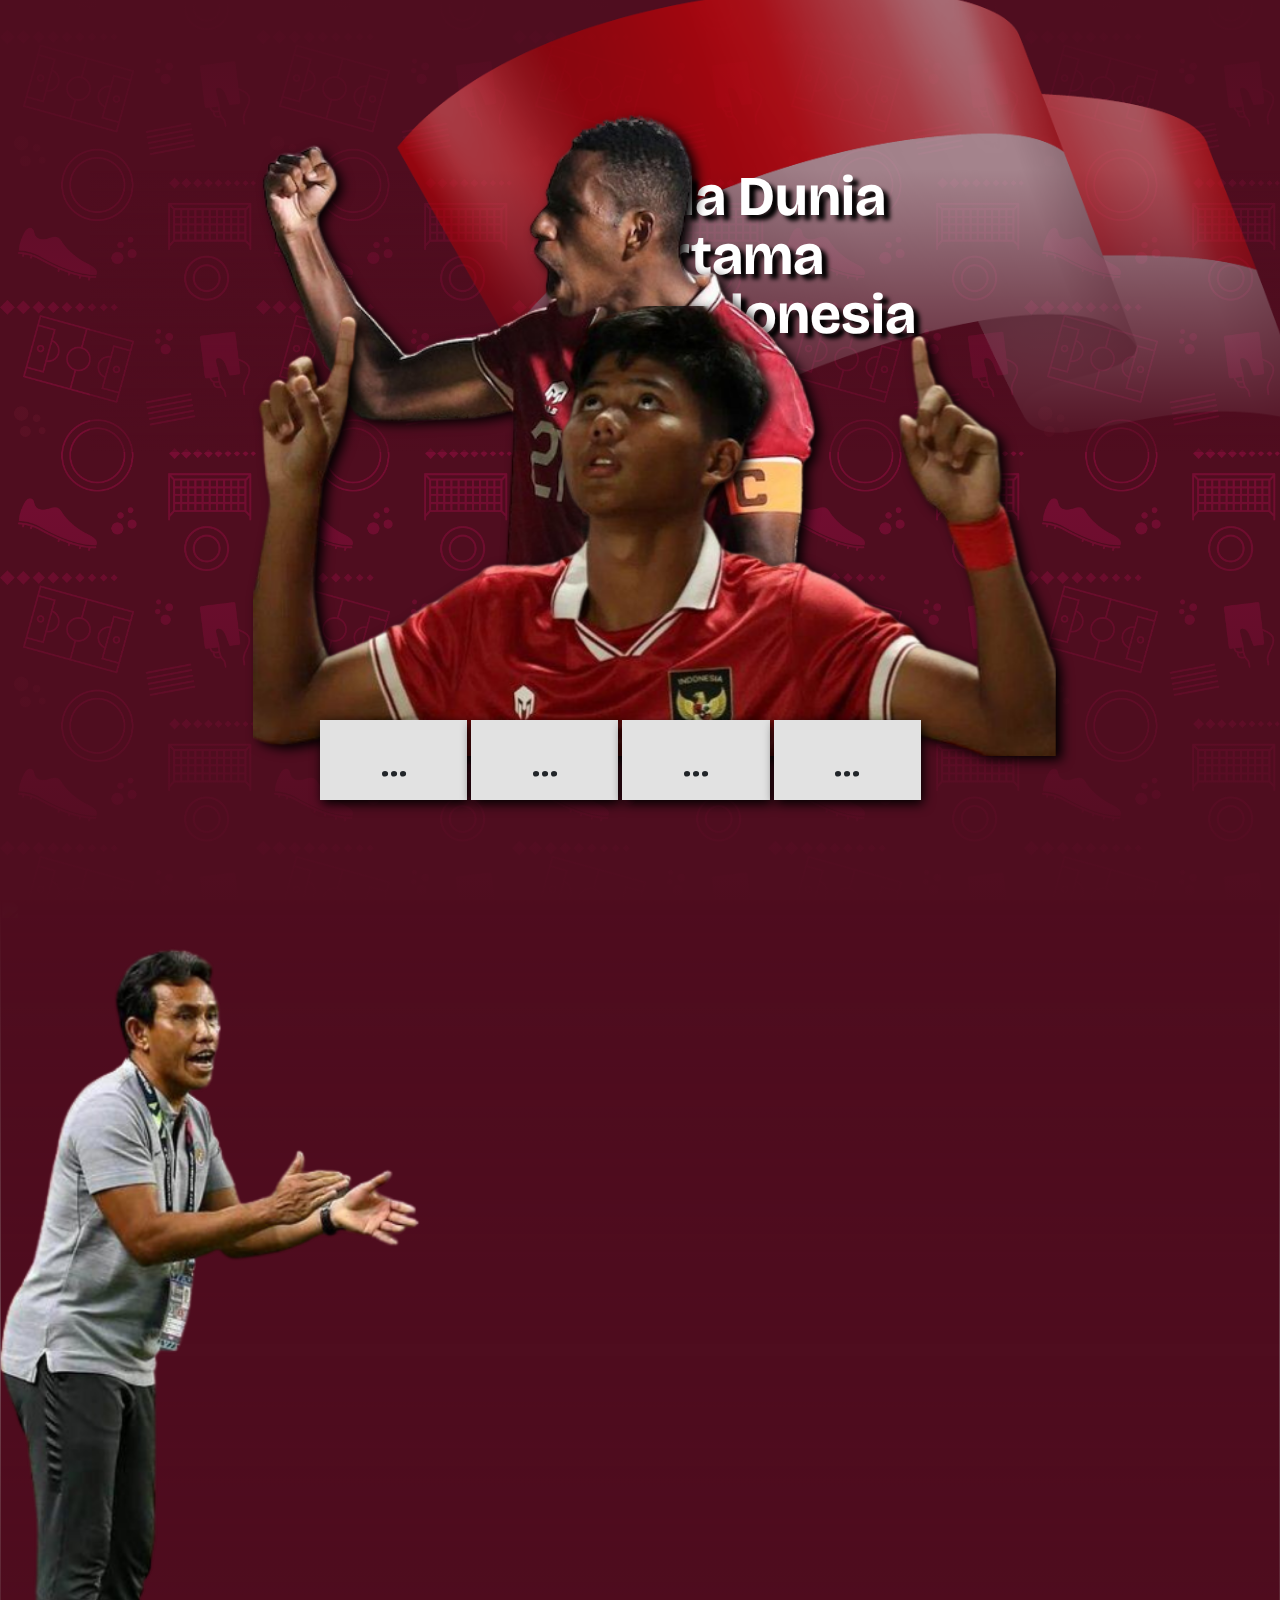
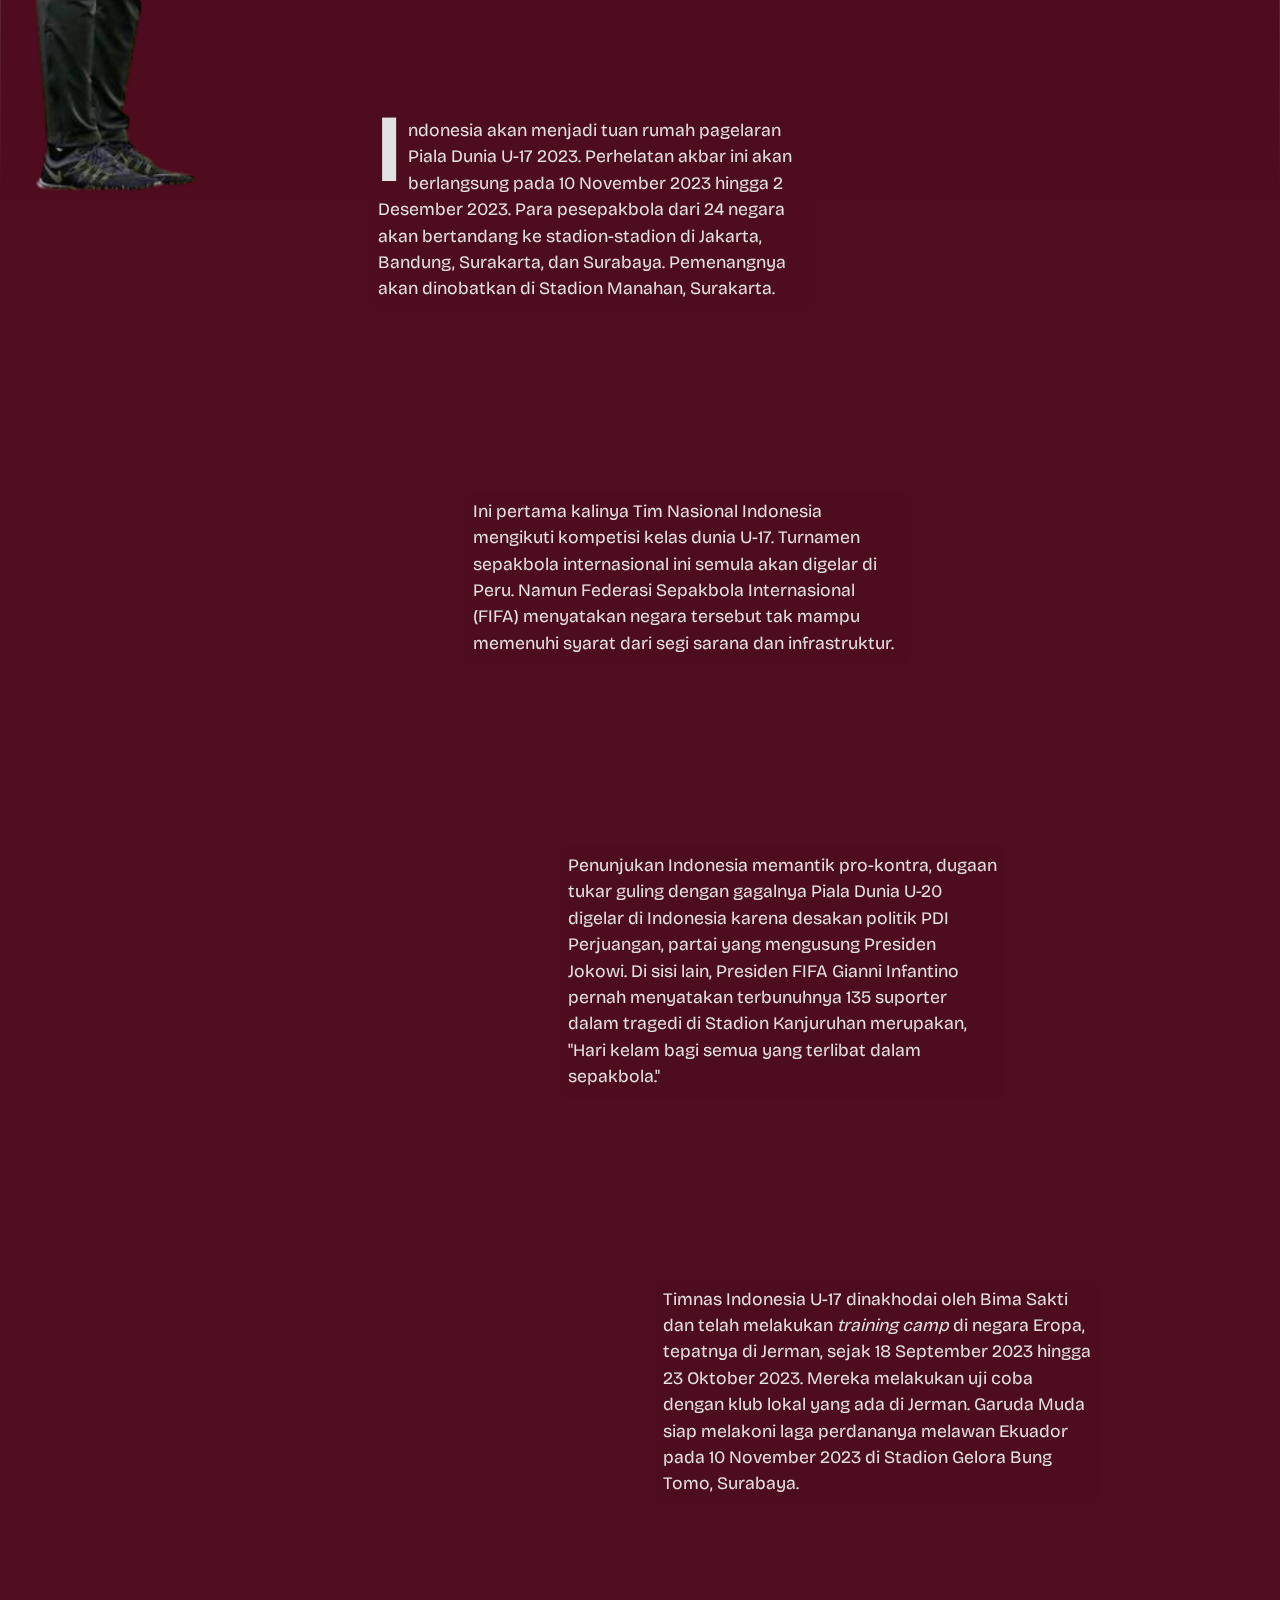
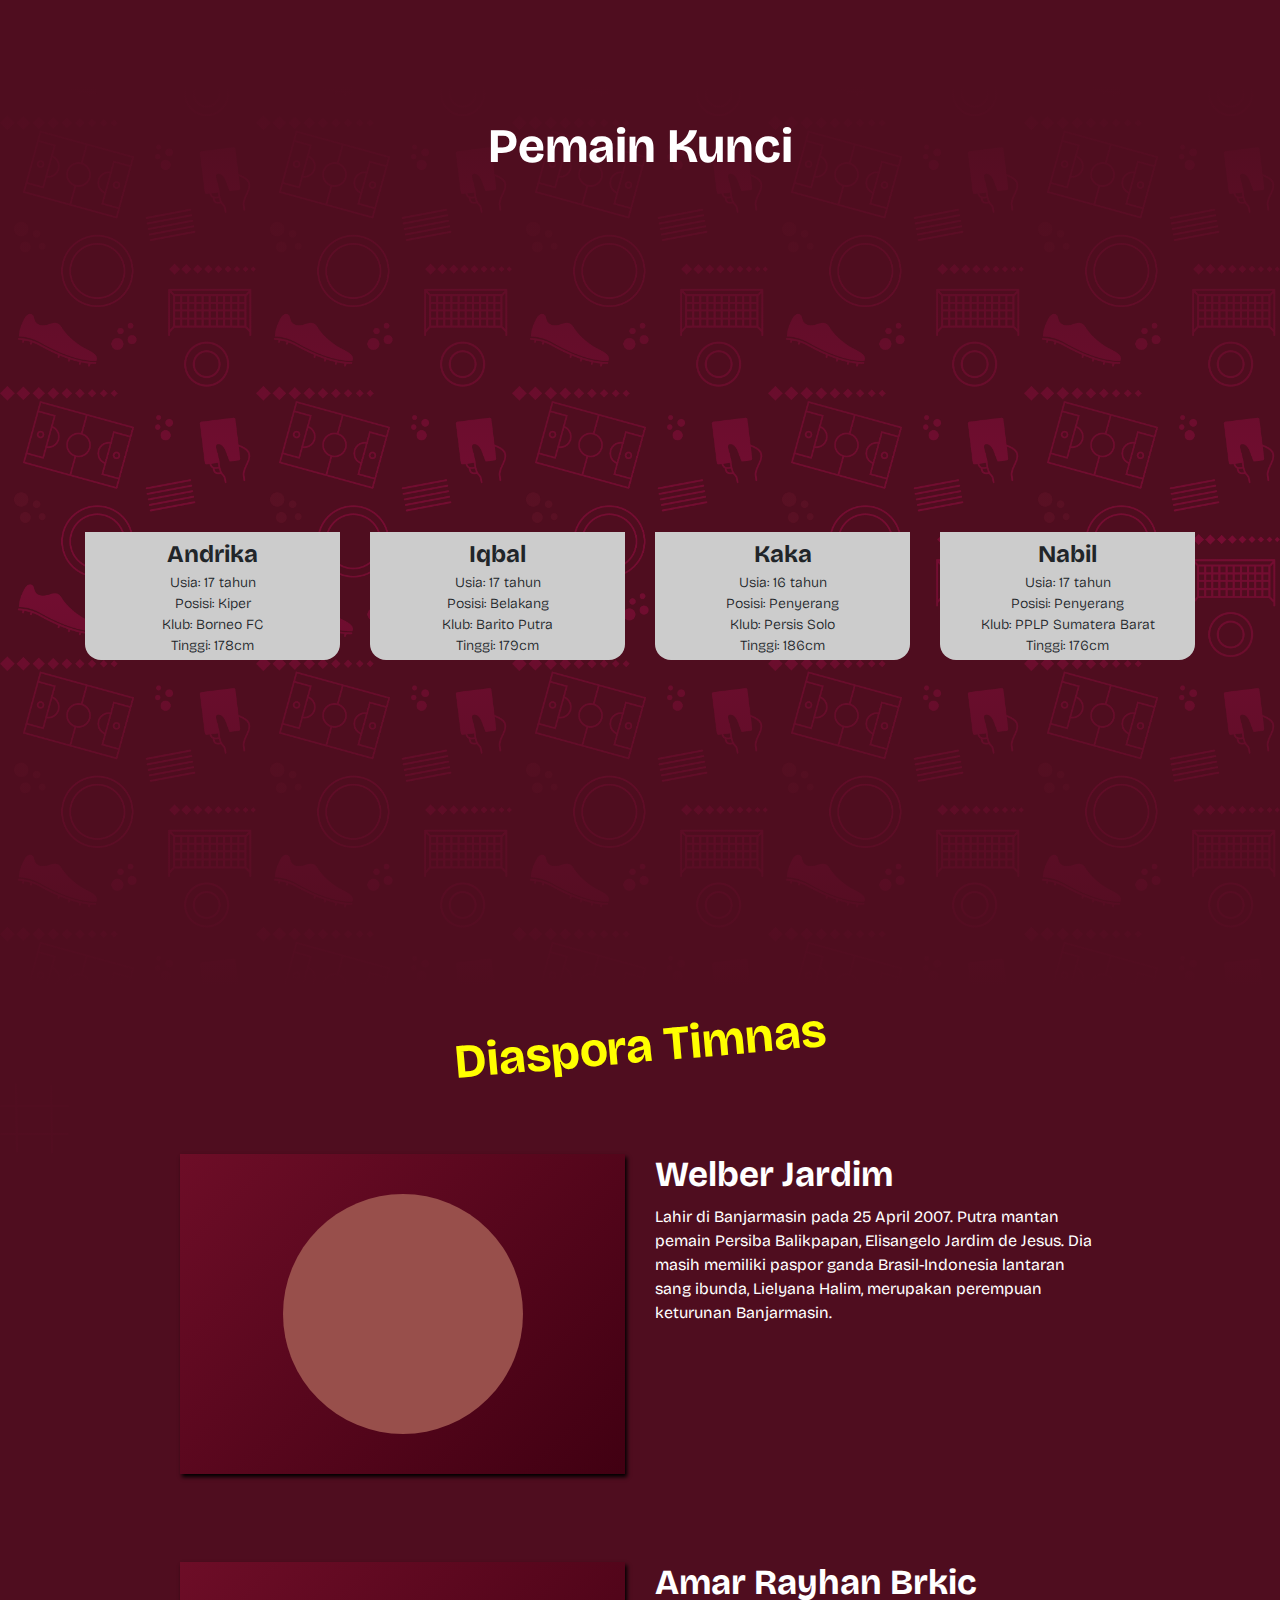
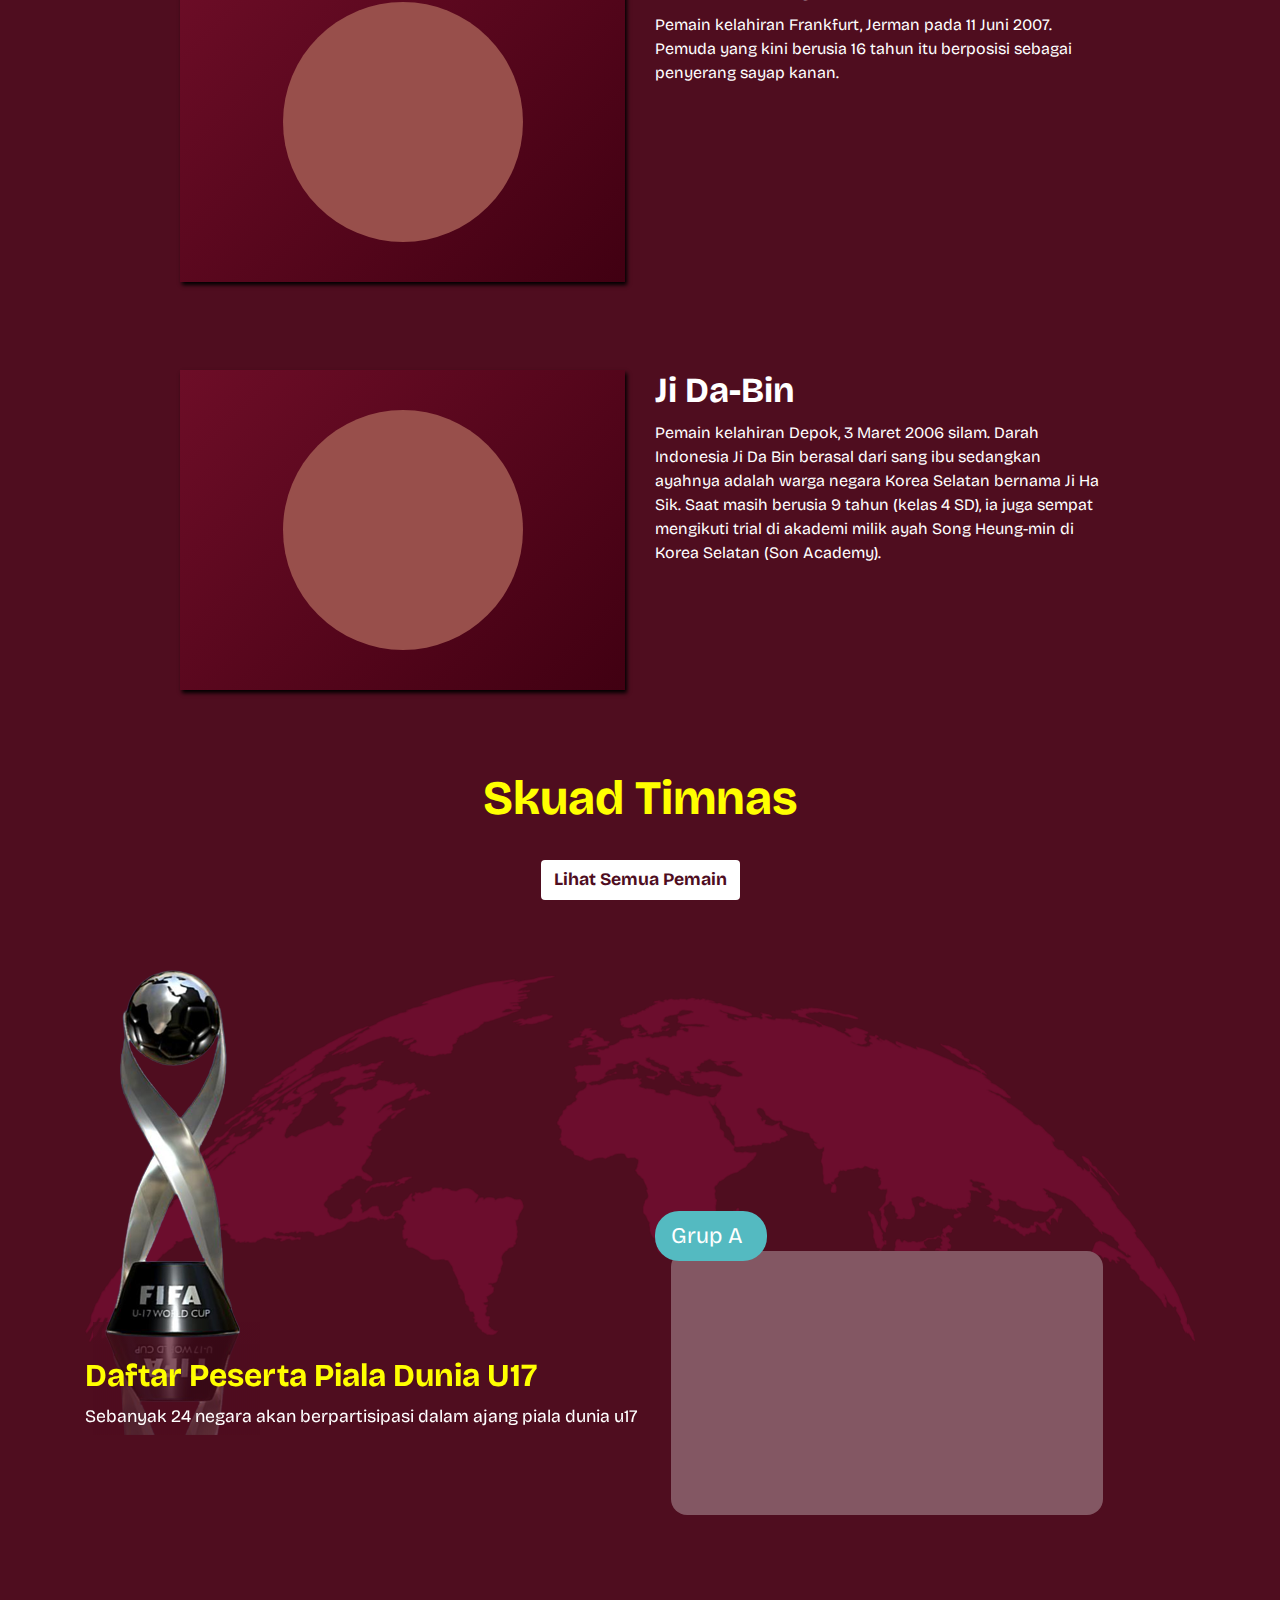
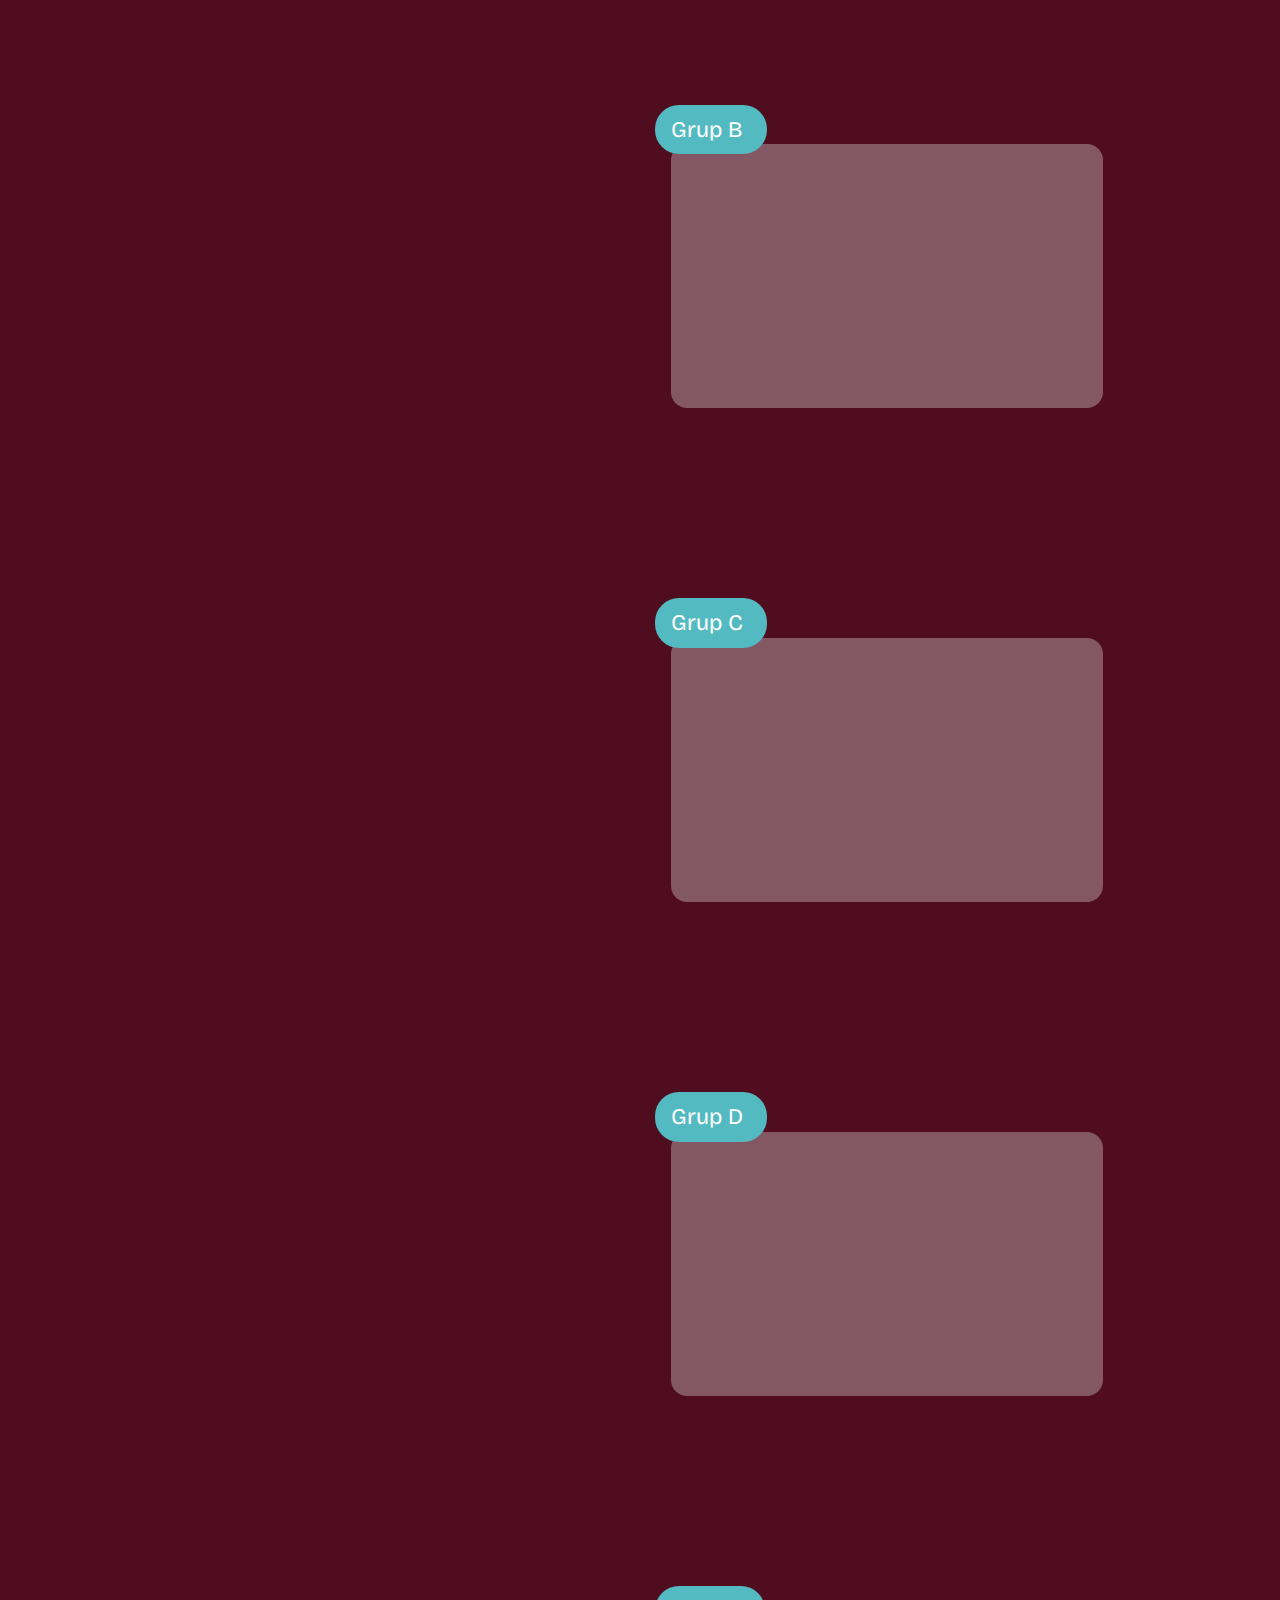
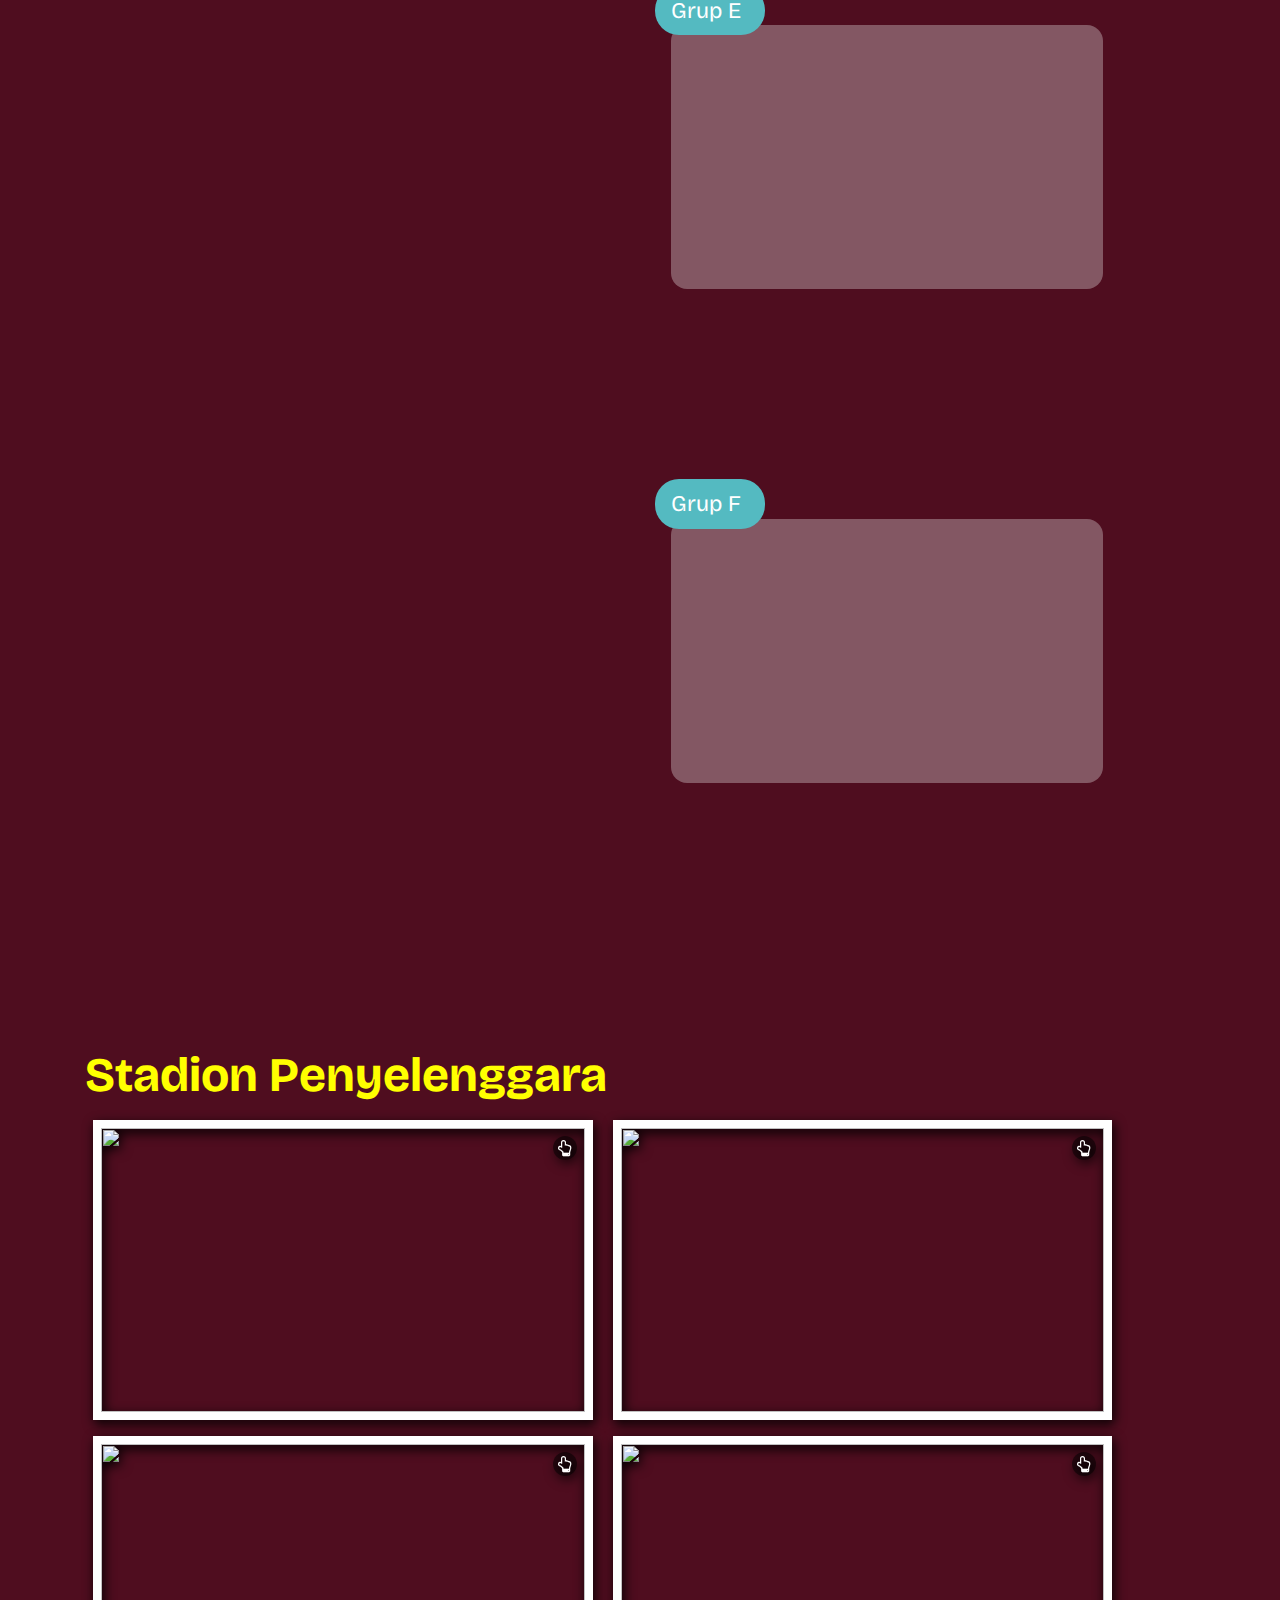
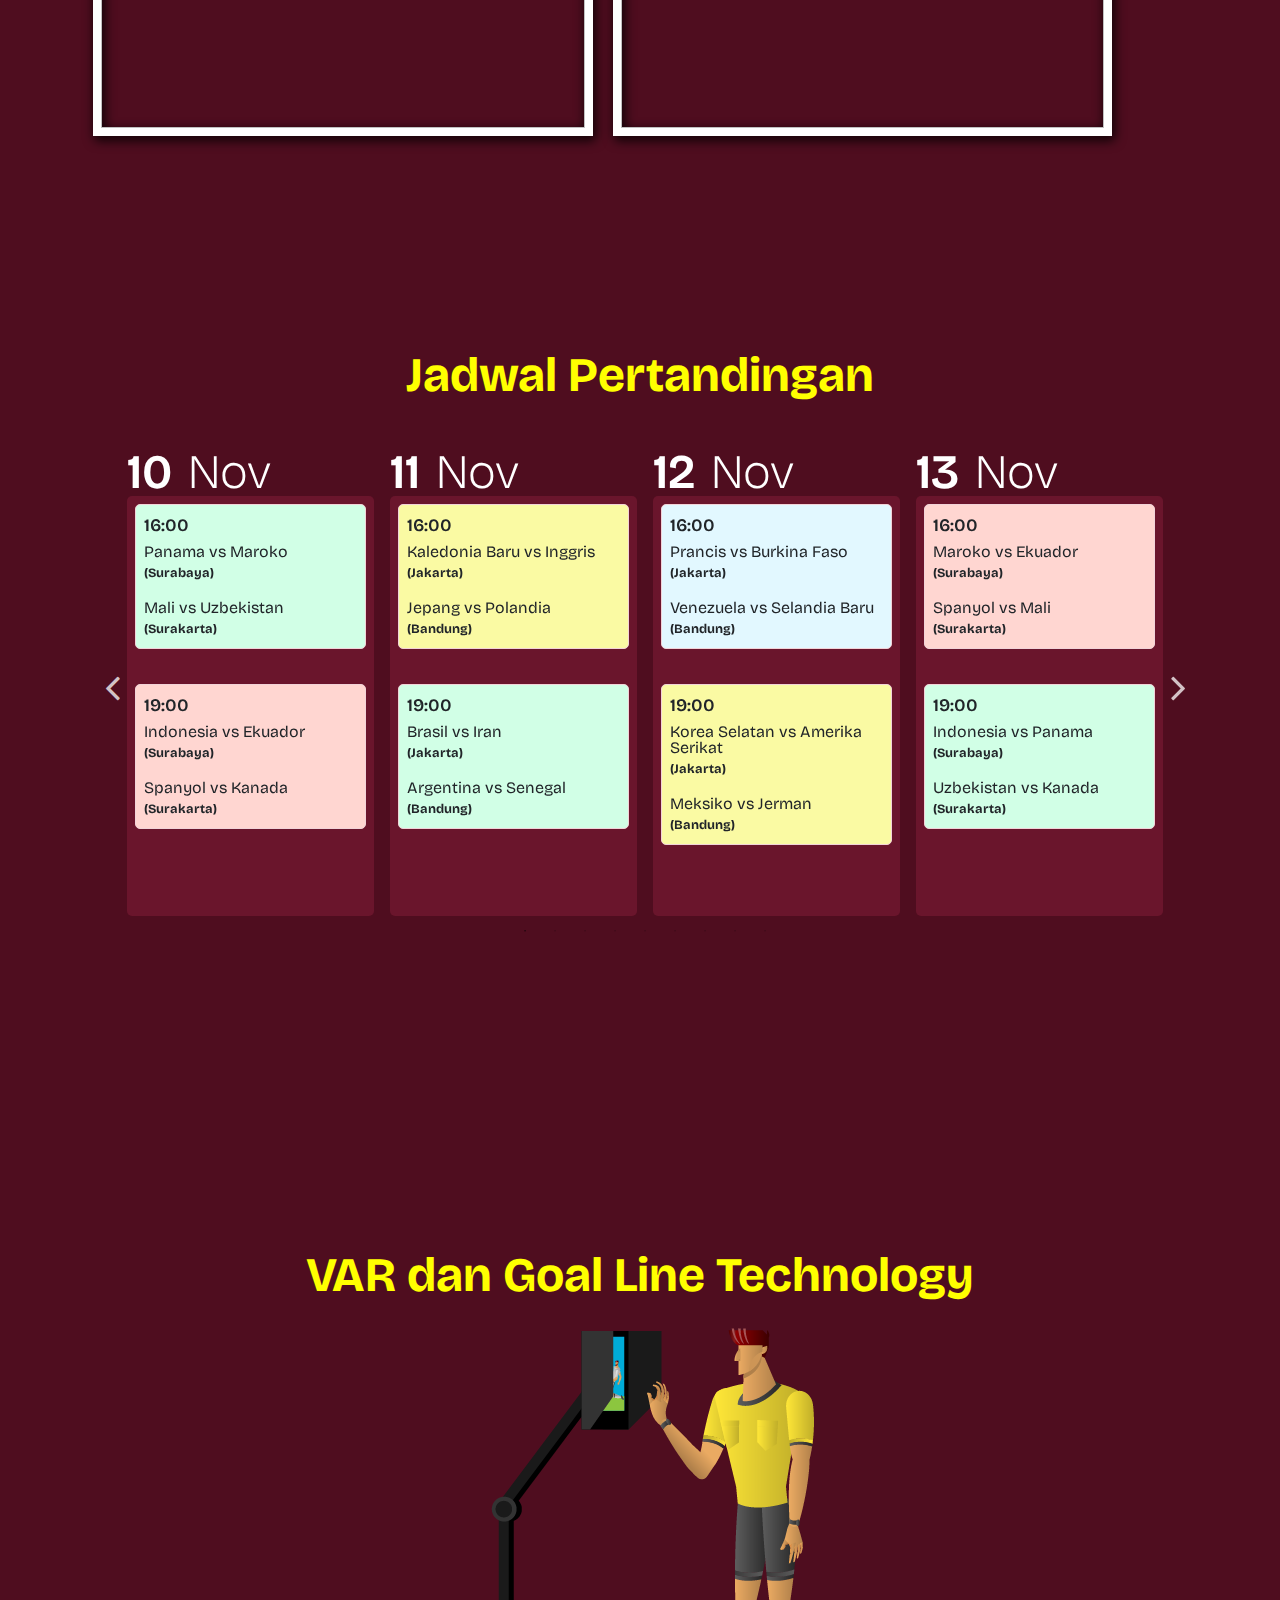
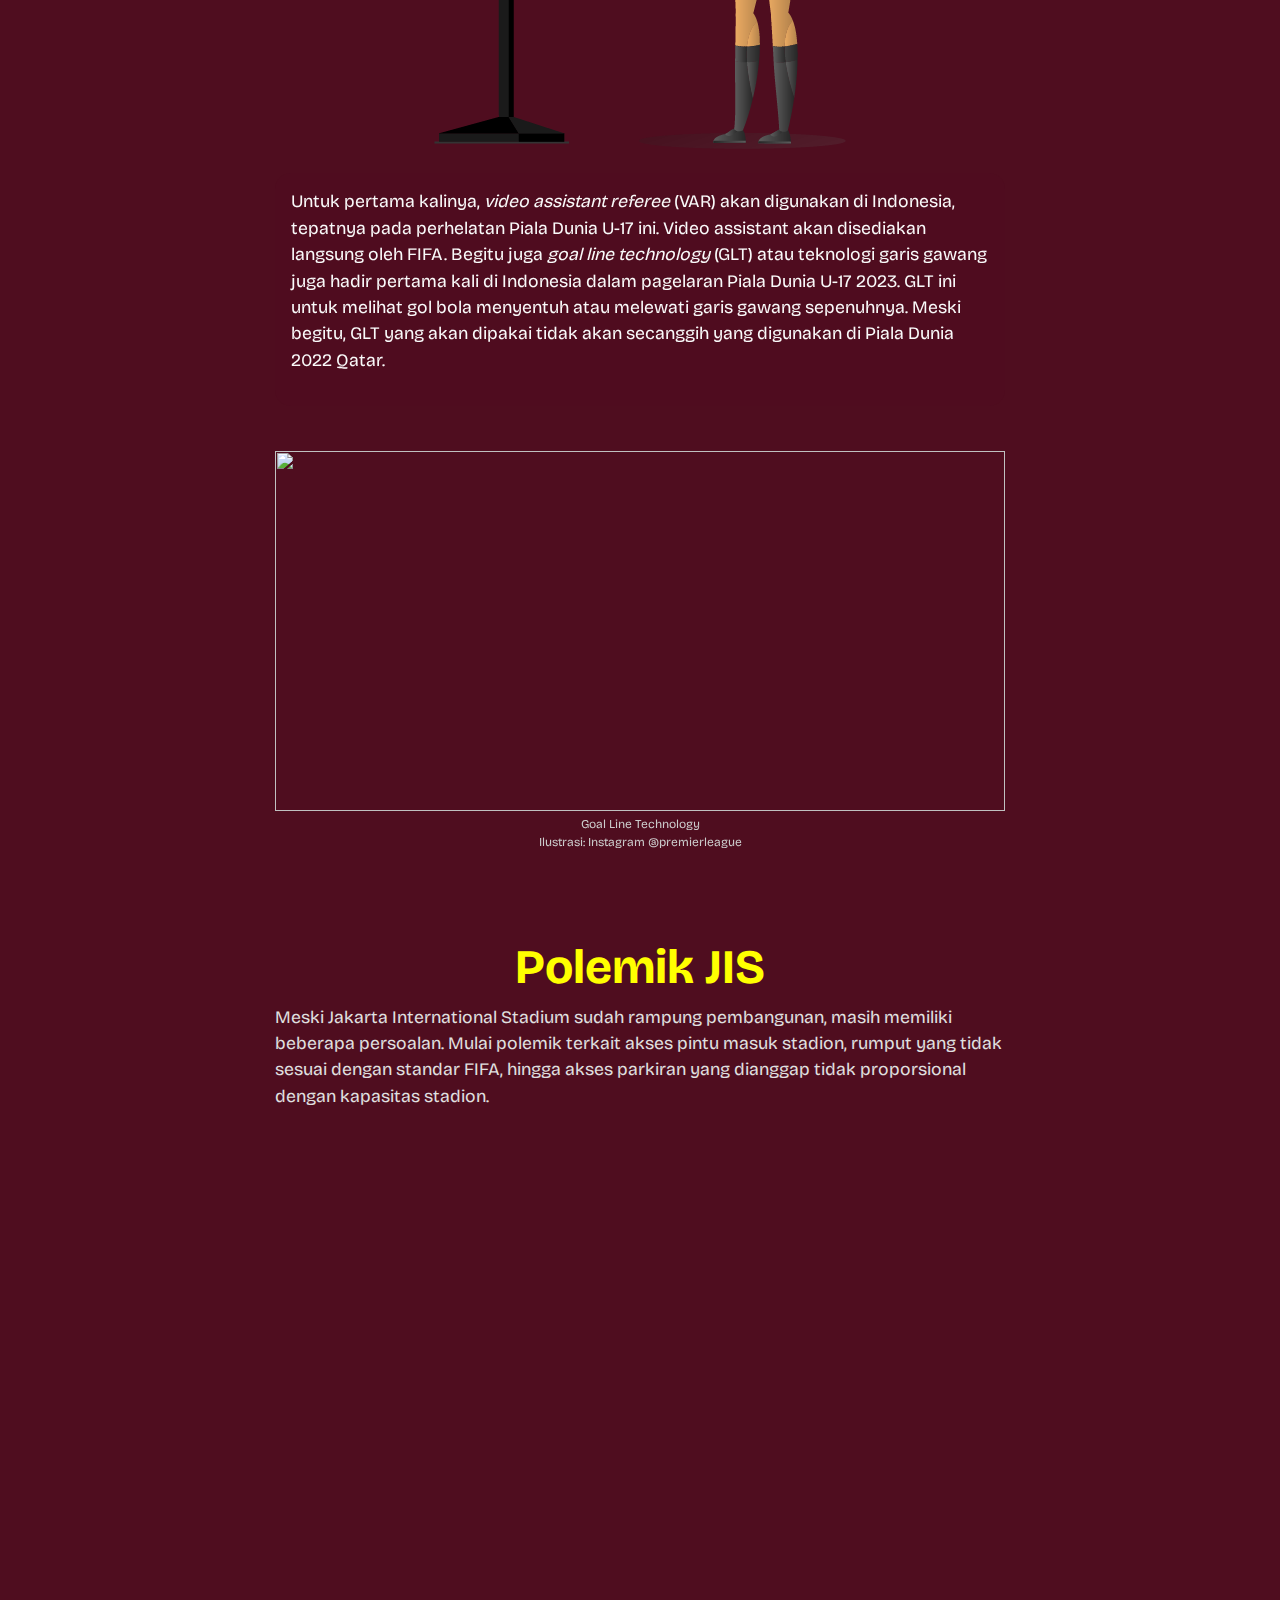
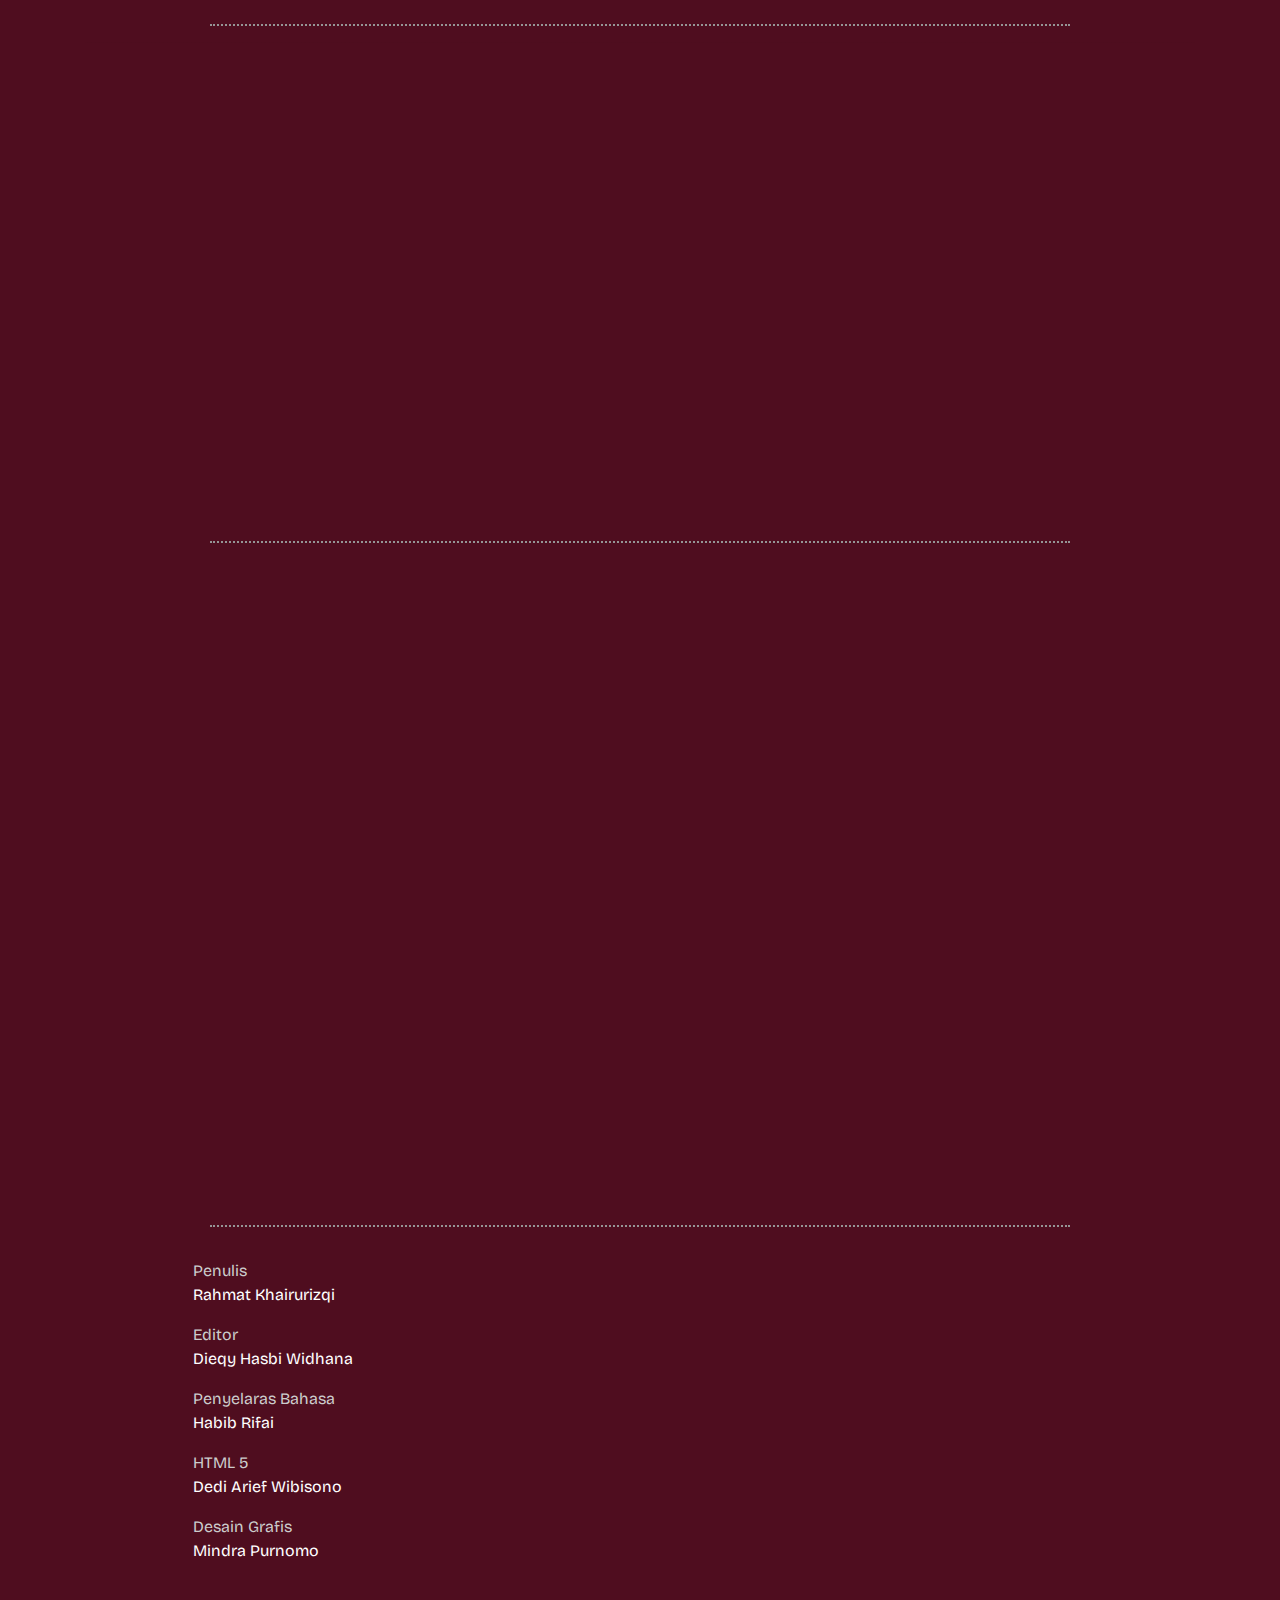
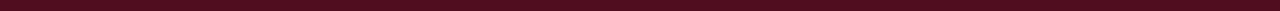
==== commit 91d6330d: "ded" ====
--- a/index.html
+++ b/index.html
@@ -1206,9 +1206,10 @@
                     </div>
                     <div class="row">
                         <div class="col-md-8 offset-md-2">
-                            <p class="color-white">Meski Jakarta International Stadium sudah rampung pembangunan, masih memiliki beberapa persoalan. Mulai polemik terkait akses pintu masuk stadion, rumput yang tidak sesuai dengan standar FIFA, hingga akses parkiran yang dianggap tidak proporsional dengan kapasitas stadion.
+                            <p class="color-white b-bottom">Meski Jakarta International Stadium sudah rampung pembangunan, masih memiliki beberapa persoalan. Mulai polemik terkait akses pintu masuk stadion, rumput yang tidak sesuai dengan standar FIFA, hingga akses parkiran yang dianggap tidak proporsional dengan kapasitas stadion.
                             </p>
                         </div>
+                        
                     </div>
                     <div class="wrap clearfix">
                         <div class="image float-left">
--- a/sass/style.css
+++ b/sass/style.css
@@ -1,2 +1,2 @@
-@import url("https://fonts.googleapis.com/css2?family=Abril+Fatface&family=Bricolage+Grotesque:opsz@12..96&family=DM+Serif+Display&family=Gloock&family=Kanit:wght@600&family=Prompt:wght@400;600;700&display=swap");section{padding:32px 0;background:#4f0d1f;min-height:100vh;position:relative}.firstletter::first-letter{float:left;font-weight:bold;margin-right:8px;font-size:60px;font-size:6rem;line-height:40px;line-height:4rem;height:4rem;text-transform:uppercase}main,body{padding:0;margin:0;overflow-x:clip;font-family:'Bricolage Grotesque', sans-serif}main p,body p{font-size:1.1rem}.test-sticky{position:sticky;top:72px}.h80{margin-bottom:20vh}.slick-next::before,.slick-prev::before{font-family:'fontAwesome' !important;font-size:42px !important}@media screen and (max-width: 766px){.slick-next::before,.slick-prev::before{font-size:32px !important}}.slick-prev::before{content:"\f104" !important}.slick-next::before{content:"\f105" !important}.banner{background:url("../img/bg-anim.png") repeat #4f0d1f;background-position:center;background-size:20%}.banner::before{content:"";position:absolute;inset:0;background:linear-gradient(to top, #4f0d1f, rgba(79,13,31,0.3), #4f0d1f)}@media screen and (max-width: 766px){.banner{background-size:50%}}.banner .segi3{position:absolute;left:0;top:0;width:fit-content;height:240px;z-index:2}.banner .segi3 img{width:100%;height:100%;object-fit:contain}.banner .gambar{position:absolute;bottom:16%;left:43%;width:80%;height:100%;transform:translate(-50%, 0)}@media screen and (max-width: 766px){.banner .gambar{width:100%;bottom:8rem}}.banner .gambar .banner__title{position:absolute;left:55%;top:35%;width:100%;z-index:4}@media screen and (max-width: 766px){.banner .gambar .banner__title{width:100%;top:34%;left:55%;text-align:center;transform:inherit}}.banner .gambar .banner__title h3{font-weight:700;font-size:3.5rem;filter:drop-shadow(6px 5px 2px #000);color:white;line-height:3.2rem}@media screen and (max-width: 766px){.banner .gambar .banner__title h3{font-size:2.4rem;line-height:2rem}}@media screen and (min-width: 1800px){.banner .gambar .banner__title h3{font-size:4.5rem;line-height:4.2rem}}.banner .gambar .p1{width:fit-content;position:absolute;height:50%;bottom:0%;left:21%;filter:drop-shadow(6px 4px 6px #000);z-index:5}@media screen and (max-width: 766px){.banner .gambar .p1{width:100%;position:absolute;bottom:-10px;z-index:8;left:11%;height:35%}}.banner .gambar .p1 img{width:100%;height:100%;object-fit:contain}.banner .gambar .p2{width:100%;filter:drop-shadow(6px 4px 6px #000);height:72%;position:absolute;left:-10%;z-index:4;bottom:0}@media screen and (max-width: 766px){.banner .gambar .p2{height:70%;left:-30%}}.banner .gambar .p2 img{width:100%;height:100%;object-fit:contain}.banner .gambar .p3{filter:drop-shadow(6px 4px 6px #000);width:fit-content;height:60%;position:absolute;left:8%;z-index:4;bottom:14%}@media screen and (max-width: 766px){.banner .gambar .p3{height:65%;left:-10%;z-index:4;width:fit-content;bottom:0%}}.banner .gambar .p3 img{width:100%;height:100%;object-fit:contain}.banner .gambar .p4{width:50px;height:auto;position:absolute;left:0vw;z-index:2;top:24vh}@media screen and (max-width: 766px){.banner .gambar .p4{width:40px;height:auto;left:45%;top:-35%}}.banner .gambar .p4 img{width:100%;height:100%;object-fit:contain}.banner .gambar .p5{position:absolute;left:5%;opacity:.5;right:0;z-index:1;width:100vw;height:auto;top:6%}@media screen and (max-width: 766px){.banner .gambar .p5{position:absolute;left:-105%;opacity:.4;width:250%;height:100%;top:-13%}}.banner .gambar .p5::before{content:"";position:absolute;bottom:29%;left:0;right:0;background:linear-gradient(to top, #4f0d1f, transparent);height:37%}.banner .gambar .p5 img{width:100%;height:100%;object-fit:contain}.banner .jam{position:absolute;top:80%;left:50%;width:50%;transform:translate(-50%, 0%)}@media screen and (max-width: 766px){.banner .jam{width:80%}}.banner .jam p{color:white}.banner .block{display:block}.banner .block small{font-size:1rem}@media screen and (max-width: 766px){.banner .block small{width:100%;display:block}}.banner .block div{display:inline-block;width:23%;text-align:center;padding:4px;filter:drop-shadow(2px 4px 6px #000);font-size:3rem;background:#e2e2e2}@media screen and (min-width: 1800px){.banner .block div{font-size:5rem}}.expired{background:white;text-align:center;padding:16px 32px;filter:drop-shadow(2px 4px 6px #000);width:fit-content;margin:0 auto;border-radius:8px;font-weight:700;font-size:1.4rem}.pembukaan{padding:0}.pembukaan .wrap{height:100vh}.pembukaan .container{margin-top:-10vh}@media screen and (max-width: 766px){.pembukaan .container{margin-top:-30vh}}.pembukaan .cardx{width:100%;padding:8px;color:#e2e2e2;background:rgba(79,13,31,0.7);border-radius:12px}@media screen and (max-width: 766px){.pembukaan .cardx{background:rgba(79,13,31,0.9)}}.pembukaan .cardx p{margin-bottom:0}.pembukaan .pelatih{width:fit-content;height:100%;position:absolute;bottom:0;z-index:3;left:0}@media screen and (max-width: 766px){.pembukaan .pelatih{width:80%;height:auto;position:absolute;bottom:0;z-index:3;left:-12vw}}.pembukaan .pelatih::before{content:"";position:absolute;left:0;bottom:0;right:0;height:200px}@media screen and (max-width: 766px){.pembukaan .pelatih::before{background:linear-gradient(to top, #4f0d1f, transparent)}}.pembukaan .pelatih img{width:100%;height:100%;object-fit:contain}.pembukaan .tim{position:absolute;z-index:2;opacity:.3;width:100%;height:100%}@media screen and (max-width: 766px){.pembukaan .tim{position:absolute;bottom:15vh;z-index:2;opacity:.3;width:100vw;height:90vh}}.pembukaan .tim::before{content:"";position:absolute;inset:0;width:100%;height:100%;background:linear-gradient(to top, #4f0d1f, transparent, #4f0d1f)}.pembukaan .tim img{width:100%;height:100%;object-fit:cover}.pemain{background:url("../img/bg-anim.png") repeat #4f0d1f;background-position:center;background-size:20%}.pemain .content{margin-top:16px}.pemain .content p{color:white}.pemain::before{content:"";position:absolute;inset:0;background:linear-gradient(to top, #4f0d1f, rgba(79,13,31,0.3), #4f0d1f)}@media screen and (max-width: 766px){.pemain{background-size:50%}}.pemain h3{font-weight:700;color:white;position:relative;z-index:8;font-size:3rem}@media screen and (max-width: 766px){.pemain h3{font-size:2rem}}.pemain .kapten{left:15vw;height:auto;width:420px;bottom:10vh}.pemain .kapten::before{content:"";position:absolute;height:100px;bottom:0;left:0;right:0;background:linear-gradient(to top, #4f0d1f, transparent)}.pemain .card_anim{position:relative;width:100%;height:fit-content;border-radius:16px;overflow-x:hidden;margin-bottom:16px}.pemain .card_anim .imgs{width:100%;height:auto;position:relative}@media screen and (max-width: 766px){.pemain .card_anim .imgs{height:auto}}.pemain .card_anim .imgs::before{content:"";position:absolute;bottom:-16px;left:0;border-radius:16px 16px 0 0;right:0;height:50%;background:#7d0e32}.pemain .card_anim .imgs img{width:100%;position:relative;z-index:2;bottom:-16px;height:100%;object-fit:contain}.pemain .card_anim .content{width:100%;display:grid;place-items:center;background:#ccc;padding:4px;font-size:1.5rem;text-align:center;font-weight:700}@media screen and (max-width: 766px){.pemain .card_anim .content{font-size:1.2rem}}.pemain .card_anim .content .posisi{font-size:14px;font-weight:300}.pemain .img{width:100%;height:auto}.pemain .img img{width:100%;height:100%;object-fit:contain}.peserta .alls{margin-top:-25vh}.peserta .bgbg{position:absolute;inset:0;width:100%;height:100%;opacity:1}.peserta .bgbg img{width:100%;height:100%;object-fit:contain}.peserta .suporter{position:absolute;bottom:0;right:0;left:0;width:100%;height:auto}.peserta .suporter img{width:100%;height:100%;object-fit:contain}.peserta .bayang{position:absolute;top:95%;left:8px;transform:rotate(180deg)}.peserta .bayang::before{content:"";position:absolute;background:linear-gradient(to bottom, #4f0d1f 70%, rgba(79,13,31,0.7) 10%);width:100%;height:100%;inset:0}.peserta .bayang img{height:100%;object-fit:contain;width:100%}.peserta .images{position:relative;z-index:5}.peserta .title{margin-top:16px}.peserta .title h3{color:yellow;font-size:2rem;font-weight:700}.peserta p{color:white}.peserta .kolom .atas{display:block}.peserta .kolom .atas .nama{background:#54bac1;display:inline-block;padding:8px 24px 8px 16px;position:relative;z-index:5;top:-10px;color:white;border-radius:24px;font-size:1.4rem}@media screen and (max-width: 766px){.peserta .kolom .atas .nama{font-size:1rem}}.peserta .kolom .atas .logo{width:90px;display:none;position:relative;z-index:8;padding:16px;height:90px;background:#fcfcfc;border-radius:50%}@media screen and (max-width: 766px){.peserta .kolom .atas .logo{width:70px;height:70px}}.peserta .kolom .atas .logo img{width:100%;height:100%;object-fit:contain}.peserta .kolom .bawah{position:relative;left:16px;width:80%;border-radius:16px;top:-20px;padding:16px;background:#835763}@media screen and (max-width: 766px){.peserta .kolom .bawah{top:-16px;width:90%}}.peserta .kolom .bawah ul{margin:0;padding:16px 0 0 16px;list-style-type:none}@media screen and (max-width: 766px){.peserta .kolom .bawah ul{padding:0}}.peserta .kolom .bawah li{color:white;font-size:16px;padding:8px;border-radius:20px;margin-bottom:8px;display:block;background:linear-gradient(to right, rgba(255,255,255,0.1), transparent)}@media screen and (max-width: 766px){.peserta .kolom .bawah li{font-size:14px}}.peserta .kolom .bawah li .bendera{width:30px;height:30px;vertical-align:middle;margin-left:8px;margin-right:4px;display:inline-block}.peserta .kolom .bawah li .bendera img{width:100%;height:100%;object-fit:contain}.peserta .kolom .bawah li .negara{display:inline-block;margin-left:2px;vertical-align:middle}@media screen and (max-width: 766px){.peserta .kolom .bawah li{padding:4px 8px}}.alumni{background-image:url("../img/kotaks.png");background-attachment:fixed;background-position:center}.alumni::before{content:"";position:absolute;inset:0;background:linear-gradient(to top, #4f0d1f, rgba(79,13,31,0.8), #4f0d1f)}.alumni .gb{position:absolute;bottom:0;display:none;right:0;width:35%;height:auto;opacity:.7}@media screen and (max-width: 766px){.alumni .gb{width:50%}}.alumni .gb img{width:100%;height:100%;object-fit:contain}.alumni .title{text-align:center;position:relative;width:50%;margin:0 auto;z-index:8}@media screen and (max-width: 766px){.alumni .title{width:100%}}.alumni .title h3{color:yellow;font-size:3rem;font-weight:700;transform:rotate(-5deg);position:relative}@media screen and (max-width: 766px){.alumni .title h3{font-size:2.5rem}}.alumni .player{width:100%;height:320px;position:relative;padding:0;margin-bottom:16px;box-shadow:2px 3px 4px black;background:linear-gradient(-45deg, #410012, #6d0d27)}@media screen and (max-width: 766px){.alumni .player{height:280px}}.alumni .player::before{content:"";position:absolute;left:50%;top:50%;transform:translate(-50%, -50%);width:240px;height:240px;border-radius:50%;background:#984f4b}.alumni .player .img{width:100%;height:100%;position:relative;z-index:9}.alumni .player .img img{width:100%;height:100%;object-fit:contain}.alumni .player .all{position:absolute;top:0;right:0;left:0;width:100%;height:100%}.alumni .player .all.tops .name{left:3rem;font-size:3.7rem}@media screen and (max-width: 766px){.alumni .player .all.tops .name{left:-1rem}}.alumni .player .all .negara{position:absolute;left:25%;bottom:4%;color:#9b2547}@media screen and (max-width: 766px){.alumni .player .all .negara{left:20%}}.alumni .player .all .name{font-size:3.2rem;transform:rotate(-90deg);color:#9b2547;position:absolute;right:0rem;left:-2.7rem;width:fit-content;font-weight:700;top:7rem}@media screen and (max-width: 766px){.alumni .player .all .name{top:7rem;left:-3rem;font-size:3rem}}.alumni .color-white{color:white}.alumni .color-white h3{font-size:2.2rem;font-weight:bold}@media screen and (max-width: 766px){.alumni .color-white h3{text-align:center;font-size:2rem}}.skuad{min-height:auto}.skuad .btn-all{background:white;font-weight:700;color:#4f0d1f;font-size:1.1rem;margin:0 auto;text-align:center;width:fit-content}.skuad ul{margin:0;padding:0}.skuad ul>li{list-style-type:none;margin-top:8px}.skuad ul>li h4{margin-bottom:0}@media screen and (max-width: 766px){.skuad ul>li h4{font-size:1.3rem}}.skuad ul>li ol{padding:0 24px}.skuad ul>li ol>li{color:#dedede}.skuad h3{color:yellow;font-size:3rem;font-weight:700}@media screen and (max-width: 766px){.skuad h3{font-size:2rem}}.skuad li{color:white}.stadion{color:white}.stadion .title h3{font-size:3rem;color:yellow;font-weight:700;position:relative}.stadion .wrap{display:block}.stadion .wrap .nama{width:45%;height:300px;position:relative;display:inline-block;filter:drop-shadow(2px 4px 6px #000);margin:8px;border:8px solid white}.stadion .wrap .nama .is{position:absolute;bottom:0;left:-16px;width:100%;color:white;background:linear-gradient(to right, #52076d 50%, transparent);padding:8px}@media screen and (max-width: 766px){.stadion .wrap .nama{width:100%;height:250px}}.stadion .wrap .nama .img{width:100%;height:100%}.stadion .wrap .nama .img::before{font-family:'FontAwesome';content:"\f0a6";position:absolute;background:rgba(0,0,0,0.5);width:24px;height:24px;text-align:center;border-radius:50%;right:8px;z-index:1;top:8px}.stadion .wrap .nama .img img{width:100%;height:100%;object-fit:cover}.polemik{background-image:url("../img/kotaks.png");background-attachment:fixed;background-position:center}.polemik::before{content:"";position:absolute;inset:0;background:linear-gradient(to top, #4f0d1f, rgba(79,13,31,0.8), #4f0d1f)}.polemik h3{color:yellow;font-size:3rem;font-weight:700;position:relative;z-index:10}@media screen and (max-width: 766px){.polemik h3{font-size:2rem}}.polemik .wrap{display:block;width:860px;position:relative;z-index:20;margin:24px auto 0;border-bottom:2px dotted #959595;padding-bottom:24px}@media screen and (max-width: 766px){.polemik .wrap{width:auto}}@media screen and (max-width: 766px){.polemik .wrap .float-left,.polemik .wrap .float-right{float:initial !important}}.polemik .wrap .image{width:50%;margin-right:16px;height:50vh;padding-bottom:32px}@media screen and (max-width: 766px){.polemik .wrap .image{width:100%;margin-right:0;height:240px}}.polemik .wrap .image .img{width:100%;height:100%}.polemik .wrap .image .img img{width:100%;height:100%;object-fit:cover}@media screen and (max-width: 766px){.polemik .wrap .ml-3{margin-left:0 !important}}.polemik .wrap .content{width:100%}.polemik .wrap .content p{color:#eee}@media screen and (max-width: 766px){.polemik .wrap .content{width:fit-content;margin-top:26px;margin-left:0}}.polemik .wrap .content .judul{font-weight:bold;font-size:2.2rem;color:white}.polemik .foto{color:white;line-height:16px;bottom:0;font-size:12px;margin-top:4px;margin-bottom:16px;color:#ccc}.polemik .foto .names{color:#ccc}.color-white{color:#e0e0e0}.jadwal .titles{margin:0 auto;width:fit-content}.jadwal .titles h3{color:yellow;font-weight:700;font-size:3rem}.jadwal #myTable{color:white}.jadwal .slick-slide{margin:0 8px}.jadwal .slick-list{margin:0 -8px}:root{--numDays: 5;--numHours: 5;--timeHeight: 60px;--calBgColor: #6a152c;--eventBorderColor: #f2d3d8;--eventColor1: #ffd6d1;--eventColor2: #fafaa3;--eventColor3: #e2f8ff;--eventColor4: #d1ffe6}.calendars p{margin-bottom:.5rem}.calendars small{font-weight:bold}.calendars .game{margin-bottom:0;line-height:16px}.calendars .calendar{display:grid;gap:10px;grid-template-columns:auto 1fr;margin:2rem}@media screen and (max-width: 766px){.calendars .calendar{display:block}}.calendars .timeline{display:grid;color:white;display:none;grid-template-rows:repeat(var(--numHours), var(--timeHeight))}.calendars .daysx{display:grid;grid-column:2;gap:5px;grid-template-columns:repeat(auto-fit, minmax(150px, 1fr))}@media screen and (max-width: 766px){.calendars .daysx{display:block}}.calendars .events{display:grid;grid-template-rows:repeat(var(--numHours), var(--timeHeight));border-radius:5px;background:var(--calBgColor);padding:8px 0;height:420px}@media screen and (max-width: 766px){.calendars .events{height:fit-content}}.calendars .events ul{list-style-type:none;margin:0;padding:0}.calendars .events ul li{margin-bottom:16px}.calendars .events ul li:last-child{margin-bottom:0}.calendars .start-10{grid-row-start:1}.calendars .start-12{grid-row-start:4}.calendars .start-1{grid-row-start:5}.calendars .start-2{grid-row-start:6}.calendars .end-12{grid-row-end:4}.calendars .end-1{grid-row-end:5}.calendars .end-3{grid-row-end:7}.calendars .end-4{grid-row-end:8}.calendars .end-5{grid-row-end:9}.calendars .title{font-weight:600;margin-bottom:0.25rem}.calendars .event{border:1px solid var(--eventBorderColor);border-radius:5px;padding:0.5rem;margin:0 0.5rem;background:white;height:fit-content}.calendars .space,.calendars .date{height:60px;color:white}.calendars .corp-fi{background:var(--eventColor1)}.calendars .ent-law{background:var(--eventColor2)}.calendars .writing{background:var(--eventColor3)}.calendars .securities{background:var(--eventColor4)}.calendars .date{display:flex;gap:1em}.calendars .date-num{font-size:3rem;font-weight:600;display:inline}.calendars .date-day{display:inline;font-size:3rem;font-weight:100}.var p{color:#fafafa}.var .hello{margin-bottom:5vh;padding:16px;border-radius:16px;background:rgba(79,13,31,0.8)}@media screen and (max-width: 766px){.var .hello{margin-bottom:30vh;padding:8px}}.var .bgbg{position:sticky;right:0;margin:24px auto;top:0;width:fit-content;height:50%}.var .bgbg img{width:100%;height:100%;object-fit:contain}@media screen and (max-width: 766px){.var .bgbg{top:80px}}.var .image{width:100%;height:auto}.var .image .img{width:100%;height:360px}@media screen and (max-width: 766px){.var .image .img{height:fit-content}}.var .image .img img{width:100%;height:100%;object-fit:contain}.var .image .foto{font-size:12px;color:#ccc;margin:4px auto 24px;text-align:center}@media screen and (max-width: 766px){.var .image .foto{margin:0px auto 20vh}}.var .image .foto .names{font-size:12px;color:#ccc}.var .title{text-align:center;width:fit-content;margin:0 auto}.var .title h3{color:yellow;font-size:3rem;font-weight:700}@media screen and (max-width: 766px){.var .title h3{font-size:2.2rem}}.credit{min-height:auto}.credit .all{margin-bottom:16px;color:white}.credit .all .title{color:#ccc}
+@import url("https://fonts.googleapis.com/css2?family=Abril+Fatface&family=Bricolage+Grotesque:opsz@12..96&family=DM+Serif+Display&family=Gloock&family=Kanit:wght@600&family=Prompt:wght@400;600;700&display=swap");section{padding:32px 0;background:#4f0d1f;min-height:100vh;position:relative}.firstletter::first-letter{float:left;font-weight:bold;margin-right:8px;font-size:60px;font-size:6rem;line-height:40px;line-height:4rem;height:4rem;text-transform:uppercase}main,body{padding:0;margin:0;overflow-x:clip;font-family:'Bricolage Grotesque', sans-serif}main p,body p{font-size:1.1rem}.test-sticky{position:sticky;top:72px}.h80{margin-bottom:20vh}.slick-next::before,.slick-prev::before{font-family:'fontAwesome' !important;font-size:42px !important}@media screen and (max-width: 766px){.slick-next::before,.slick-prev::before{font-size:32px !important}}.slick-prev::before{content:"\f104" !important}.slick-next::before{content:"\f105" !important}.banner{background:url("../img/bg-anim.png") repeat #4f0d1f;background-position:center;background-size:20%}.banner::before{content:"";position:absolute;inset:0;background:linear-gradient(to top, #4f0d1f, rgba(79,13,31,0.3), #4f0d1f)}@media screen and (max-width: 766px){.banner{background-size:50%}}.banner .segi3{position:absolute;left:0;top:0;width:fit-content;height:240px;z-index:2}.banner .segi3 img{width:100%;height:100%;object-fit:contain}.banner .gambar{position:absolute;bottom:16%;left:43%;width:80%;height:100%;transform:translate(-50%, 0)}@media screen and (max-width: 766px){.banner .gambar{width:100%;bottom:8rem}}.banner .gambar .banner__title{position:absolute;left:55%;top:35%;width:100%;z-index:4}@media screen and (max-width: 766px){.banner .gambar .banner__title{width:100%;top:34%;left:55%;text-align:center;transform:inherit}}.banner .gambar .banner__title h3{font-weight:700;font-size:3.5rem;filter:drop-shadow(6px 5px 2px #000);color:white;line-height:3.2rem}@media screen and (max-width: 766px){.banner .gambar .banner__title h3{font-size:2.4rem;line-height:2rem}}@media screen and (min-width: 1800px){.banner .gambar .banner__title h3{font-size:4.5rem;line-height:4.2rem}}.banner .gambar .p1{width:fit-content;position:absolute;height:50%;bottom:0%;left:21%;filter:drop-shadow(6px 4px 6px #000);z-index:5}@media screen and (max-width: 766px){.banner .gambar .p1{width:100%;position:absolute;bottom:-10px;z-index:8;left:11%;height:35%}}.banner .gambar .p1 img{width:100%;height:100%;object-fit:contain}.banner .gambar .p2{width:100%;filter:drop-shadow(6px 4px 6px #000);height:72%;position:absolute;left:-10%;z-index:4;bottom:0}@media screen and (max-width: 766px){.banner .gambar .p2{height:70%;left:-30%}}.banner .gambar .p2 img{width:100%;height:100%;object-fit:contain}.banner .gambar .p3{filter:drop-shadow(6px 4px 6px #000);width:fit-content;height:60%;position:absolute;left:8%;z-index:4;bottom:14%}@media screen and (max-width: 766px){.banner .gambar .p3{height:65%;left:-10%;z-index:4;width:fit-content;bottom:0%}}.banner .gambar .p3 img{width:100%;height:100%;object-fit:contain}.banner .gambar .p4{width:50px;height:auto;position:absolute;left:0vw;z-index:2;top:24vh}@media screen and (max-width: 766px){.banner .gambar .p4{width:40px;height:auto;left:45%;top:-35%}}.banner .gambar .p4 img{width:100%;height:100%;object-fit:contain}.banner .gambar .p5{position:absolute;left:5%;opacity:.5;right:0;z-index:1;width:100vw;height:auto;top:6%}@media screen and (max-width: 766px){.banner .gambar .p5{position:absolute;left:-105%;opacity:.4;width:250%;height:100%;top:-13%}}.banner .gambar .p5::before{content:"";position:absolute;bottom:29%;left:0;right:0;background:linear-gradient(to top, #4f0d1f, transparent);height:37%}.banner .gambar .p5 img{width:100%;height:100%;object-fit:contain}.banner .jam{position:absolute;top:80%;left:50%;width:50%;transform:translate(-50%, 0%)}@media screen and (max-width: 766px){.banner .jam{width:80%}}.banner .jam p{color:white}.banner .block{display:block}.banner .block small{font-size:1rem}@media screen and (max-width: 766px){.banner .block small{width:100%;display:block}}.banner .block div{display:inline-block;width:23%;text-align:center;padding:4px;filter:drop-shadow(2px 4px 6px #000);font-size:3rem;background:#e2e2e2}@media screen and (min-width: 1800px){.banner .block div{font-size:5rem}}.expired{background:white;text-align:center;padding:16px 32px;filter:drop-shadow(2px 4px 6px #000);width:fit-content;margin:0 auto;border-radius:8px;font-weight:700;font-size:1.4rem}.pembukaan{padding:0}.pembukaan .wrap{height:100vh}.pembukaan .container{margin-top:-10vh}@media screen and (max-width: 766px){.pembukaan .container{margin-top:-30vh}}.pembukaan .cardx{width:100%;padding:8px;color:#e2e2e2;background:rgba(79,13,31,0.7);border-radius:12px}@media screen and (max-width: 766px){.pembukaan .cardx{background:rgba(79,13,31,0.9)}}.pembukaan .cardx p{margin-bottom:0}.pembukaan .pelatih{width:fit-content;height:100%;position:absolute;bottom:0;z-index:3;left:0}@media screen and (max-width: 766px){.pembukaan .pelatih{width:80%;height:auto;position:absolute;bottom:0;z-index:3;left:-12vw}}.pembukaan .pelatih::before{content:"";position:absolute;left:0;bottom:0;right:0;height:200px}@media screen and (max-width: 766px){.pembukaan .pelatih::before{background:linear-gradient(to top, #4f0d1f, transparent)}}.pembukaan .pelatih img{width:100%;height:100%;object-fit:contain}.pembukaan .tim{position:absolute;z-index:2;opacity:.3;width:100%;height:100%}@media screen and (max-width: 766px){.pembukaan .tim{position:absolute;bottom:15vh;z-index:2;opacity:.3;width:100vw;height:90vh}}.pembukaan .tim::before{content:"";position:absolute;inset:0;width:100%;height:100%;background:linear-gradient(to top, #4f0d1f, transparent, #4f0d1f)}.pembukaan .tim img{width:100%;height:100%;object-fit:cover}.pemain{background:url("../img/bg-anim.png") repeat #4f0d1f;background-position:center;background-size:20%}.pemain .content{margin-top:16px}.pemain .content p{color:white}.pemain::before{content:"";position:absolute;inset:0;background:linear-gradient(to top, #4f0d1f, rgba(79,13,31,0.3), #4f0d1f)}@media screen and (max-width: 766px){.pemain{background-size:50%}}.pemain h3{font-weight:700;color:white;position:relative;z-index:8;font-size:3rem}@media screen and (max-width: 766px){.pemain h3{font-size:2rem}}.pemain .kapten{left:15vw;height:auto;width:420px;bottom:10vh}.pemain .kapten::before{content:"";position:absolute;height:100px;bottom:0;left:0;right:0;background:linear-gradient(to top, #4f0d1f, transparent)}.pemain .card_anim{position:relative;width:100%;height:fit-content;border-radius:16px;overflow-x:hidden;margin-bottom:16px}.pemain .card_anim .imgs{width:100%;height:auto;position:relative}@media screen and (max-width: 766px){.pemain .card_anim .imgs{height:auto}}.pemain .card_anim .imgs::before{content:"";position:absolute;bottom:-16px;left:0;border-radius:16px 16px 0 0;right:0;height:50%;background:#7d0e32}.pemain .card_anim .imgs img{width:100%;position:relative;z-index:2;bottom:-16px;height:100%;object-fit:contain}.pemain .card_anim .content{width:100%;display:grid;place-items:center;background:#ccc;padding:4px;font-size:1.5rem;text-align:center;font-weight:700}@media screen and (max-width: 766px){.pemain .card_anim .content{font-size:1.2rem}}.pemain .card_anim .content .posisi{font-size:14px;font-weight:300}.pemain .img{width:100%;height:auto}.pemain .img img{width:100%;height:100%;object-fit:contain}.peserta .alls{margin-top:-25vh}.peserta .bgbg{position:absolute;inset:0;width:100%;height:100%;opacity:1}.peserta .bgbg img{width:100%;height:100%;object-fit:contain}.peserta .suporter{position:absolute;bottom:0;right:0;left:0;width:100%;height:auto}.peserta .suporter img{width:100%;height:100%;object-fit:contain}.peserta .bayang{position:absolute;top:95%;left:8px;transform:rotate(180deg)}.peserta .bayang::before{content:"";position:absolute;background:linear-gradient(to bottom, #4f0d1f 70%, rgba(79,13,31,0.7) 10%);width:100%;height:100%;inset:0}.peserta .bayang img{height:100%;object-fit:contain;width:100%}.peserta .images{position:relative;z-index:5}.peserta .title{margin-top:16px}.peserta .title h3{color:yellow;font-size:2rem;font-weight:700}.peserta p{color:white}.peserta .kolom .atas{display:block}.peserta .kolom .atas .nama{background:#54bac1;display:inline-block;padding:8px 24px 8px 16px;position:relative;z-index:5;top:-10px;color:white;border-radius:24px;font-size:1.4rem}@media screen and (max-width: 766px){.peserta .kolom .atas .nama{font-size:1rem}}.peserta .kolom .atas .logo{width:90px;display:none;position:relative;z-index:8;padding:16px;height:90px;background:#fcfcfc;border-radius:50%}@media screen and (max-width: 766px){.peserta .kolom .atas .logo{width:70px;height:70px}}.peserta .kolom .atas .logo img{width:100%;height:100%;object-fit:contain}.peserta .kolom .bawah{position:relative;left:16px;width:80%;border-radius:16px;top:-20px;padding:16px;background:#835763}@media screen and (max-width: 766px){.peserta .kolom .bawah{top:-16px;width:90%}}.peserta .kolom .bawah ul{margin:0;padding:16px 0 0 16px;list-style-type:none}@media screen and (max-width: 766px){.peserta .kolom .bawah ul{padding:0}}.peserta .kolom .bawah li{color:white;font-size:16px;padding:8px;border-radius:20px;margin-bottom:8px;display:block;background:linear-gradient(to right, rgba(255,255,255,0.1), transparent)}@media screen and (max-width: 766px){.peserta .kolom .bawah li{font-size:14px}}.peserta .kolom .bawah li .bendera{width:30px;height:30px;vertical-align:middle;margin-left:8px;margin-right:4px;display:inline-block}.peserta .kolom .bawah li .bendera img{width:100%;height:100%;object-fit:contain}.peserta .kolom .bawah li .negara{display:inline-block;margin-left:2px;vertical-align:middle}@media screen and (max-width: 766px){.peserta .kolom .bawah li{padding:4px 8px}}.alumni{background-image:url("../img/kotaks.png");background-attachment:fixed;background-position:center}.alumni::before{content:"";position:absolute;inset:0;background:linear-gradient(to top, #4f0d1f, rgba(79,13,31,0.8), #4f0d1f)}.alumni .gb{position:absolute;bottom:0;display:none;right:0;width:35%;height:auto;opacity:.7}@media screen and (max-width: 766px){.alumni .gb{width:50%}}.alumni .gb img{width:100%;height:100%;object-fit:contain}.alumni .title{text-align:center;position:relative;width:50%;margin:0 auto;z-index:8}@media screen and (max-width: 766px){.alumni .title{width:100%}}.alumni .title h3{color:yellow;font-size:3rem;font-weight:700;transform:rotate(-5deg);position:relative}@media screen and (max-width: 766px){.alumni .title h3{font-size:2.5rem}}.alumni .player{width:100%;height:320px;position:relative;padding:0;margin-bottom:16px;box-shadow:2px 3px 4px black;background:linear-gradient(-45deg, #410012, #6d0d27)}@media screen and (max-width: 766px){.alumni .player{height:280px}}.alumni .player::before{content:"";position:absolute;left:50%;top:50%;transform:translate(-50%, -50%);width:240px;height:240px;border-radius:50%;background:#984f4b}.alumni .player .img{width:100%;height:100%;position:relative;z-index:9}.alumni .player .img img{width:100%;height:100%;object-fit:contain}.alumni .player .all{position:absolute;top:0;right:0;left:0;width:100%;height:100%}.alumni .player .all.tops .name{left:3rem;font-size:3.7rem}@media screen and (max-width: 766px){.alumni .player .all.tops .name{left:-1rem}}.alumni .player .all .negara{position:absolute;left:25%;bottom:4%;color:#9b2547}@media screen and (max-width: 766px){.alumni .player .all .negara{left:20%}}.alumni .player .all .name{font-size:3.2rem;transform:rotate(-90deg);color:#9b2547;position:absolute;right:0rem;left:-2.7rem;width:fit-content;font-weight:700;top:7rem}@media screen and (max-width: 766px){.alumni .player .all .name{top:7rem;left:-3rem;font-size:3rem}}.alumni .color-white{color:white}.alumni .color-white h3{font-size:2.2rem;font-weight:bold}@media screen and (max-width: 766px){.alumni .color-white h3{text-align:center;font-size:2rem}}.skuad{min-height:auto}.skuad .btn-all{background:white;font-weight:700;color:#4f0d1f;font-size:1.1rem;margin:0 auto;text-align:center;width:fit-content}.skuad ul{margin:0;padding:0}.skuad ul>li{list-style-type:none;margin-top:8px}.skuad ul>li h4{margin-bottom:0}@media screen and (max-width: 766px){.skuad ul>li h4{font-size:1.3rem}}.skuad ul>li ol{padding:0 24px}.skuad ul>li ol>li{color:#dedede}.skuad h3{color:yellow;font-size:3rem;font-weight:700}@media screen and (max-width: 766px){.skuad h3{font-size:2rem}}.skuad li{color:white}.stadion{color:white}.stadion .title h3{font-size:3rem;color:yellow;font-weight:700;position:relative}.stadion .wrap{display:block}.stadion .wrap .nama{width:45%;height:300px;position:relative;display:inline-block;filter:drop-shadow(2px 4px 6px #000);margin:8px;border:8px solid white}.stadion .wrap .nama .is{position:absolute;bottom:0;left:-16px;width:100%;color:white;background:linear-gradient(to right, #52076d 50%, transparent);padding:8px}@media screen and (max-width: 766px){.stadion .wrap .nama{width:100%;height:250px}}.stadion .wrap .nama .img{width:100%;height:100%}.stadion .wrap .nama .img::before{font-family:'FontAwesome';content:"\f0a6";position:absolute;background:rgba(0,0,0,0.5);width:24px;height:24px;text-align:center;border-radius:50%;right:8px;z-index:1;top:8px}.stadion .wrap .nama .img img{width:100%;height:100%;object-fit:cover}.polemik{background-image:url("../img/kotaks.png");background-attachment:fixed;background-position:center;padding:32px 0 0}.polemik::before{content:"";position:absolute;inset:0;background:linear-gradient(to top, #4f0d1f, rgba(79,13,31,0.8), #4f0d1f)}.polemik h3{color:yellow;font-size:3rem;font-weight:700;position:relative;z-index:10}@media screen and (max-width: 766px){.polemik h3{font-size:2rem}}.polemik .wrap{display:block;width:860px;position:relative;z-index:20;margin:24px auto 0;border-bottom:2px dotted #959595;padding-bottom:24px}@media screen and (max-width: 766px){.polemik .wrap{width:auto}}@media screen and (max-width: 766px){.polemik .wrap .float-left,.polemik .wrap .float-right{float:initial !important}}.polemik .wrap .image{width:50%;margin-right:16px;height:50vh;padding-bottom:32px}@media screen and (max-width: 766px){.polemik .wrap .image{width:100%;margin-right:0;height:240px}}.polemik .wrap .image .img{width:100%;height:100%}.polemik .wrap .image .img img{width:100%;height:100%;object-fit:cover}@media screen and (max-width: 766px){.polemik .wrap .ml-3{margin-left:0 !important}}.polemik .wrap .content{width:100%}.polemik .wrap .content p{color:#eee}@media screen and (max-width: 766px){.polemik .wrap .content{width:fit-content;margin-top:26px;margin-left:0}}.polemik .wrap .content .judul{font-weight:bold;font-size:2.2rem;color:white}.polemik .foto{color:white;line-height:16px;bottom:0;font-size:12px;margin-top:4px;margin-bottom:16px;color:#ccc}.polemik .foto .names{color:#ccc}.color-white{color:#e0e0e0}.jadwal .titles{margin:0 auto;width:fit-content}.jadwal .titles h3{color:yellow;font-weight:700;font-size:3rem}.jadwal #myTable{color:white}.jadwal .slick-slide{margin:0 8px}.jadwal .slick-list{margin:0 -8px}:root{--numDays: 5;--numHours: 5;--timeHeight: 60px;--calBgColor: #6a152c;--eventBorderColor: #f2d3d8;--eventColor1: #ffd6d1;--eventColor2: #fafaa3;--eventColor3: #e2f8ff;--eventColor4: #d1ffe6}.calendars p{margin-bottom:.5rem}.calendars small{font-weight:bold}.calendars .game{margin-bottom:0;line-height:16px}.calendars .calendar{display:grid;gap:10px;grid-template-columns:auto 1fr;margin:2rem}@media screen and (max-width: 766px){.calendars .calendar{display:block}}.calendars .timeline{display:grid;color:white;display:none;grid-template-rows:repeat(var(--numHours), var(--timeHeight))}.calendars .daysx{display:grid;grid-column:2;gap:5px;grid-template-columns:repeat(auto-fit, minmax(150px, 1fr))}@media screen and (max-width: 766px){.calendars .daysx{display:block}}.calendars .events{display:grid;grid-template-rows:repeat(var(--numHours), var(--timeHeight));border-radius:5px;background:var(--calBgColor);padding:8px 0;height:420px}@media screen and (max-width: 766px){.calendars .events{height:fit-content}}.calendars .events ul{list-style-type:none;margin:0;padding:0}.calendars .events ul li{margin-bottom:16px}.calendars .events ul li:last-child{margin-bottom:0}.calendars .start-10{grid-row-start:1}.calendars .start-12{grid-row-start:4}.calendars .start-1{grid-row-start:5}.calendars .start-2{grid-row-start:6}.calendars .end-12{grid-row-end:4}.calendars .end-1{grid-row-end:5}.calendars .end-3{grid-row-end:7}.calendars .end-4{grid-row-end:8}.calendars .end-5{grid-row-end:9}.calendars .title{font-weight:600;margin-bottom:0.25rem}.calendars .event{border:1px solid var(--eventBorderColor);border-radius:5px;padding:0.5rem;margin:0 0.5rem;background:white;height:fit-content}.calendars .space,.calendars .date{height:60px;color:white}.calendars .corp-fi{background:var(--eventColor1)}.calendars .ent-law{background:var(--eventColor2)}.calendars .writing{background:var(--eventColor3)}.calendars .securities{background:var(--eventColor4)}.calendars .date{display:flex;gap:1em}.calendars .date-num{font-size:3rem;font-weight:600;display:inline}.calendars .date-day{display:inline;font-size:3rem;font-weight:100}.var p{color:#fafafa}.var .hello{margin-bottom:5vh;padding:16px;border-radius:16px;background:rgba(79,13,31,0.8)}@media screen and (max-width: 766px){.var .hello{margin-bottom:30vh;padding:8px}}.var .bgbg{position:sticky;right:0;margin:24px auto;top:0;width:fit-content;height:50%}.var .bgbg img{width:100%;height:100%;object-fit:contain}@media screen and (max-width: 766px){.var .bgbg{top:80px}}.var .image{width:100%;height:auto}.var .image .img{width:100%;height:360px}@media screen and (max-width: 766px){.var .image .img{height:fit-content}}.var .image .img img{width:100%;height:100%;object-fit:contain}.var .image .foto{font-size:12px;color:#ccc;margin:4px auto 24px;text-align:center}@media screen and (max-width: 766px){.var .image .foto{margin:0px auto 20vh}}.var .image .foto .names{font-size:12px;color:#ccc}.var .title{text-align:center;width:fit-content;margin:0 auto}.var .title h3{color:yellow;font-size:3rem;font-weight:700}@media screen and (max-width: 766px){.var .title h3{font-size:2.2rem}}.credit{min-height:auto}.credit .all{margin-bottom:16px;color:white}.credit .all .title{color:#ccc}
 /*# sourceMappingURL=style.css.map */
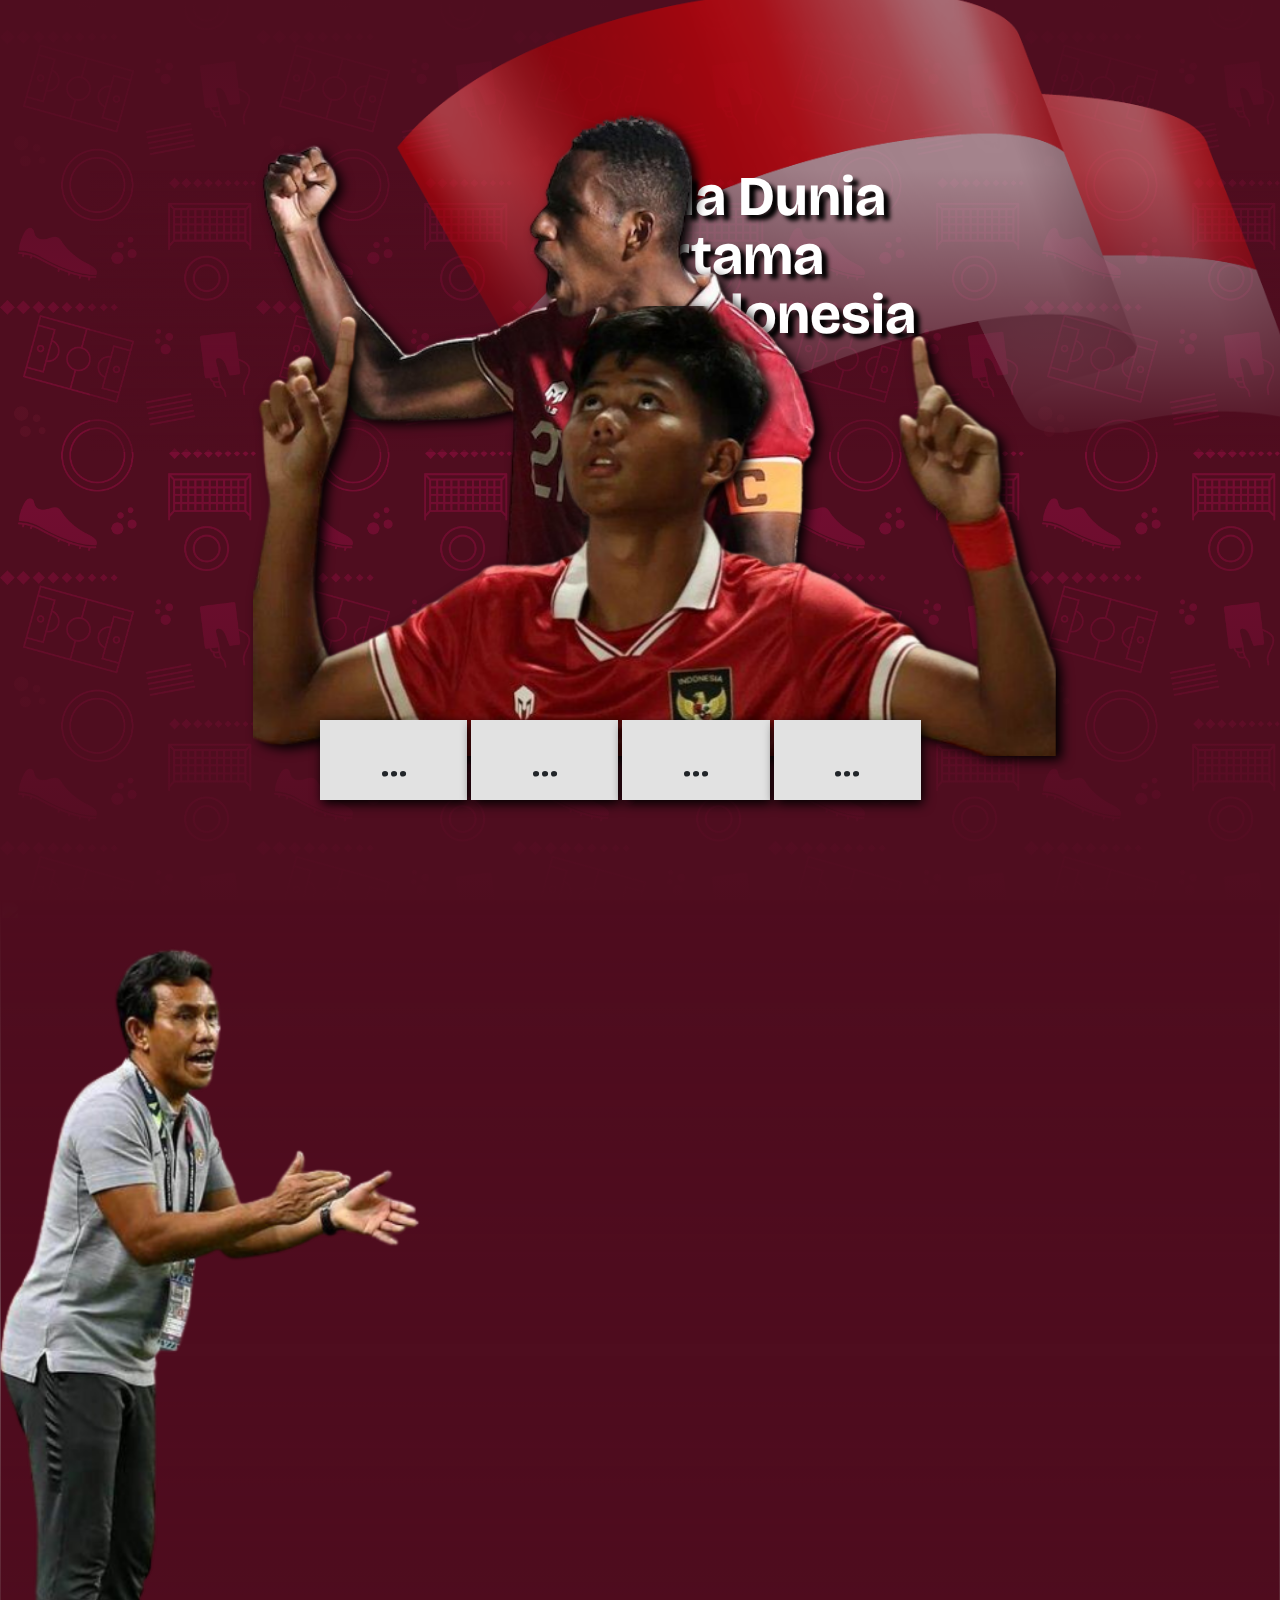
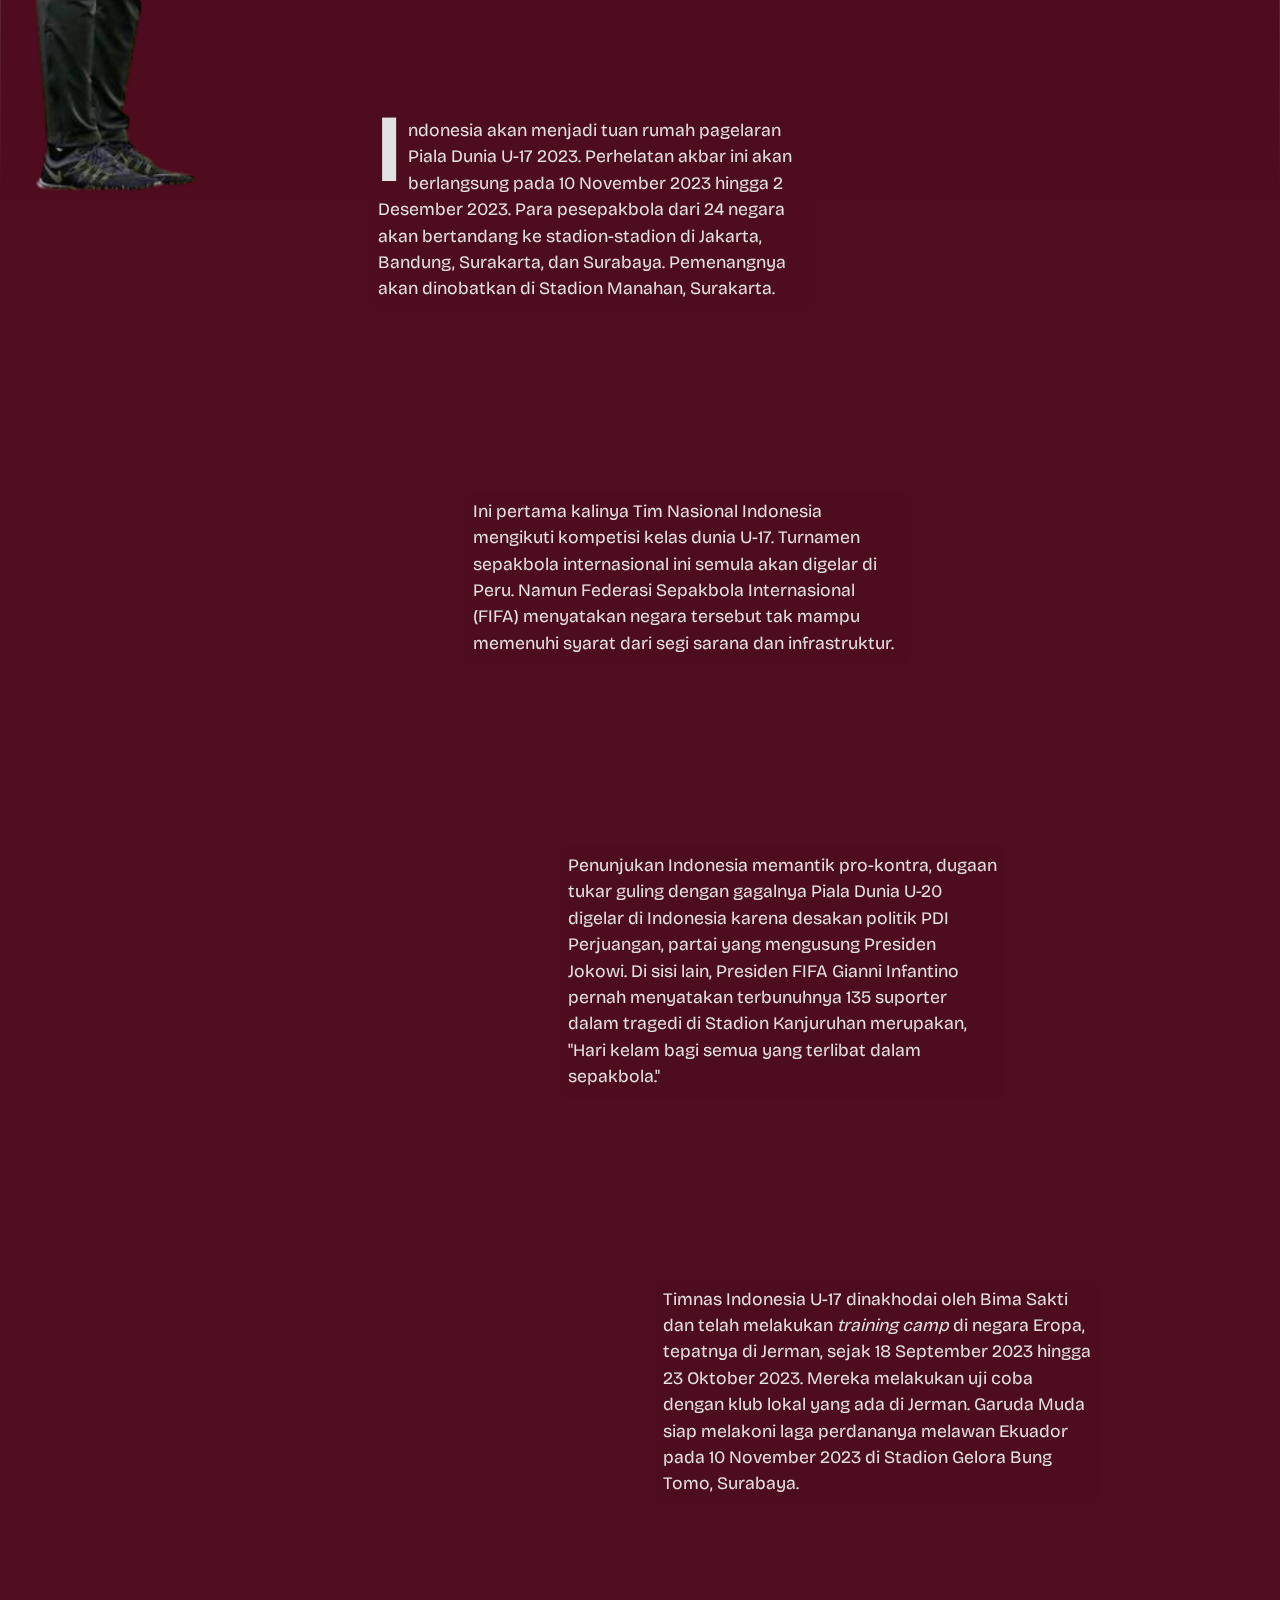
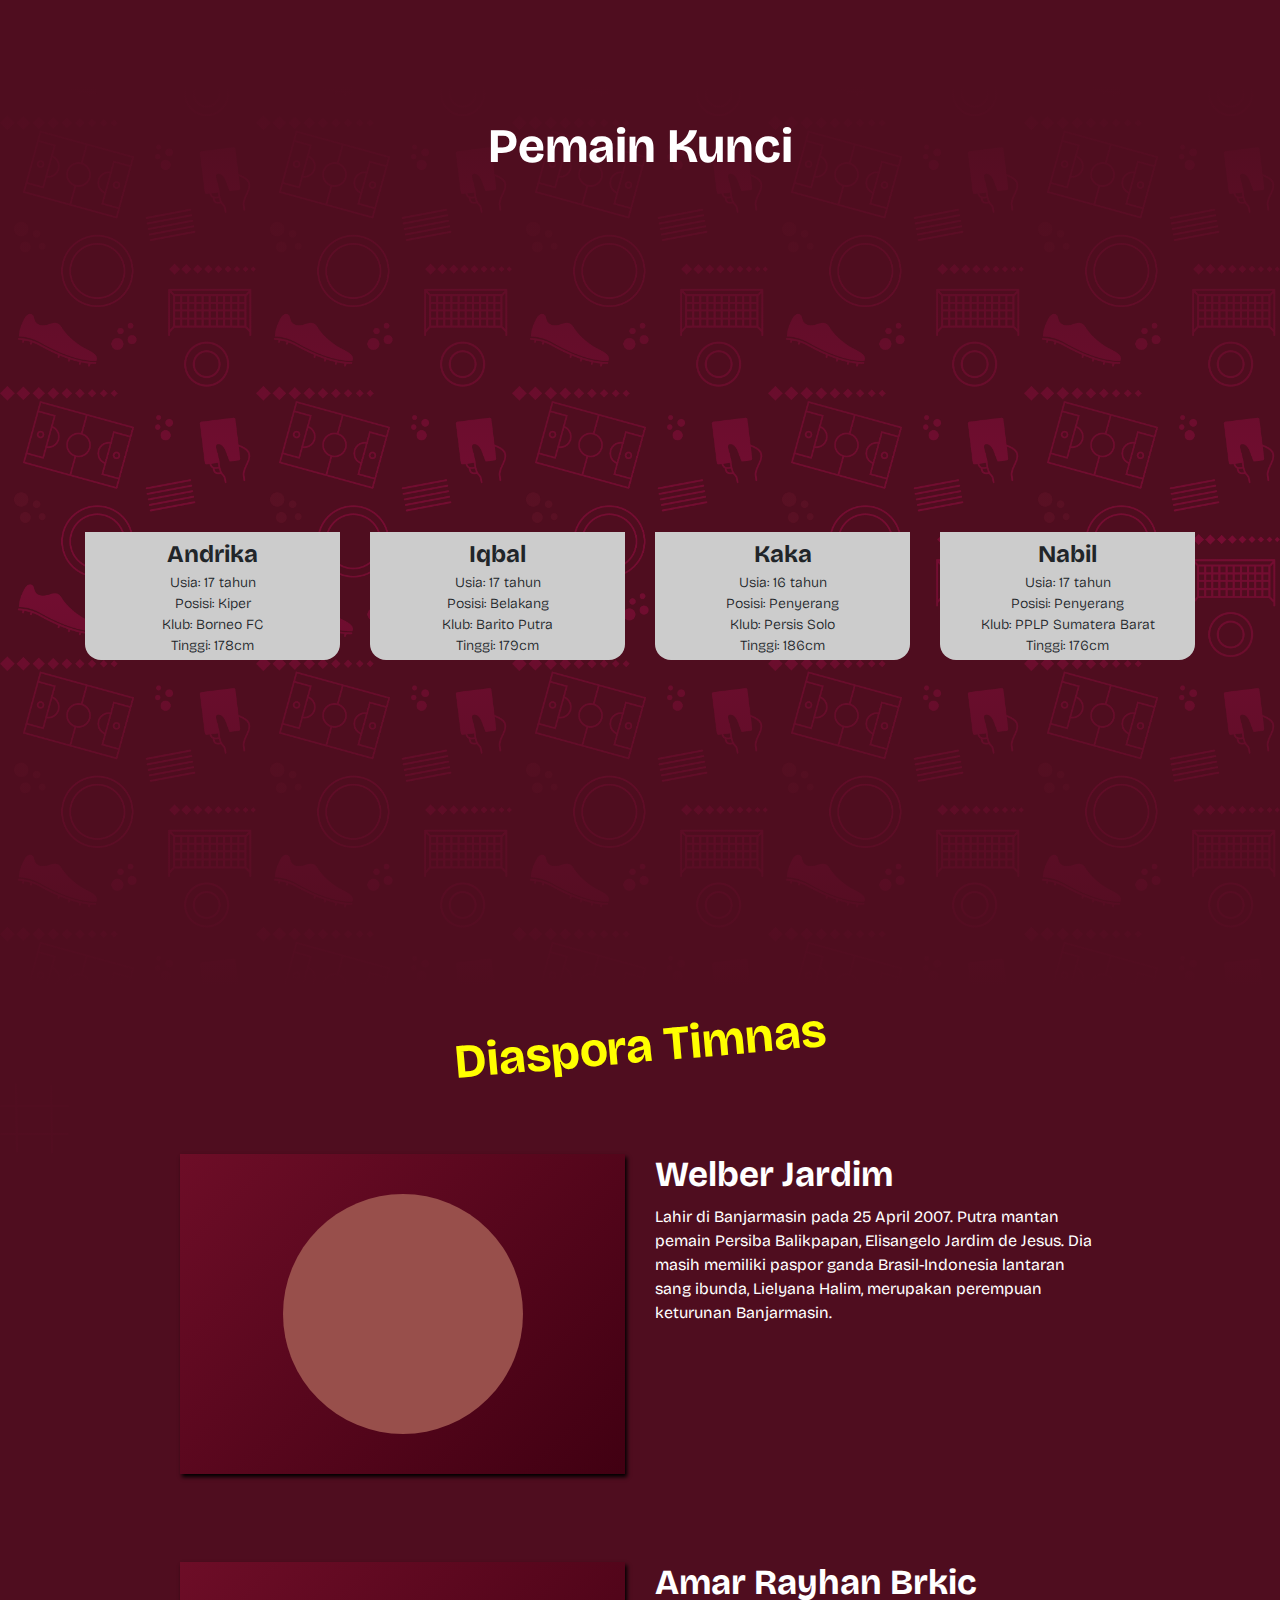
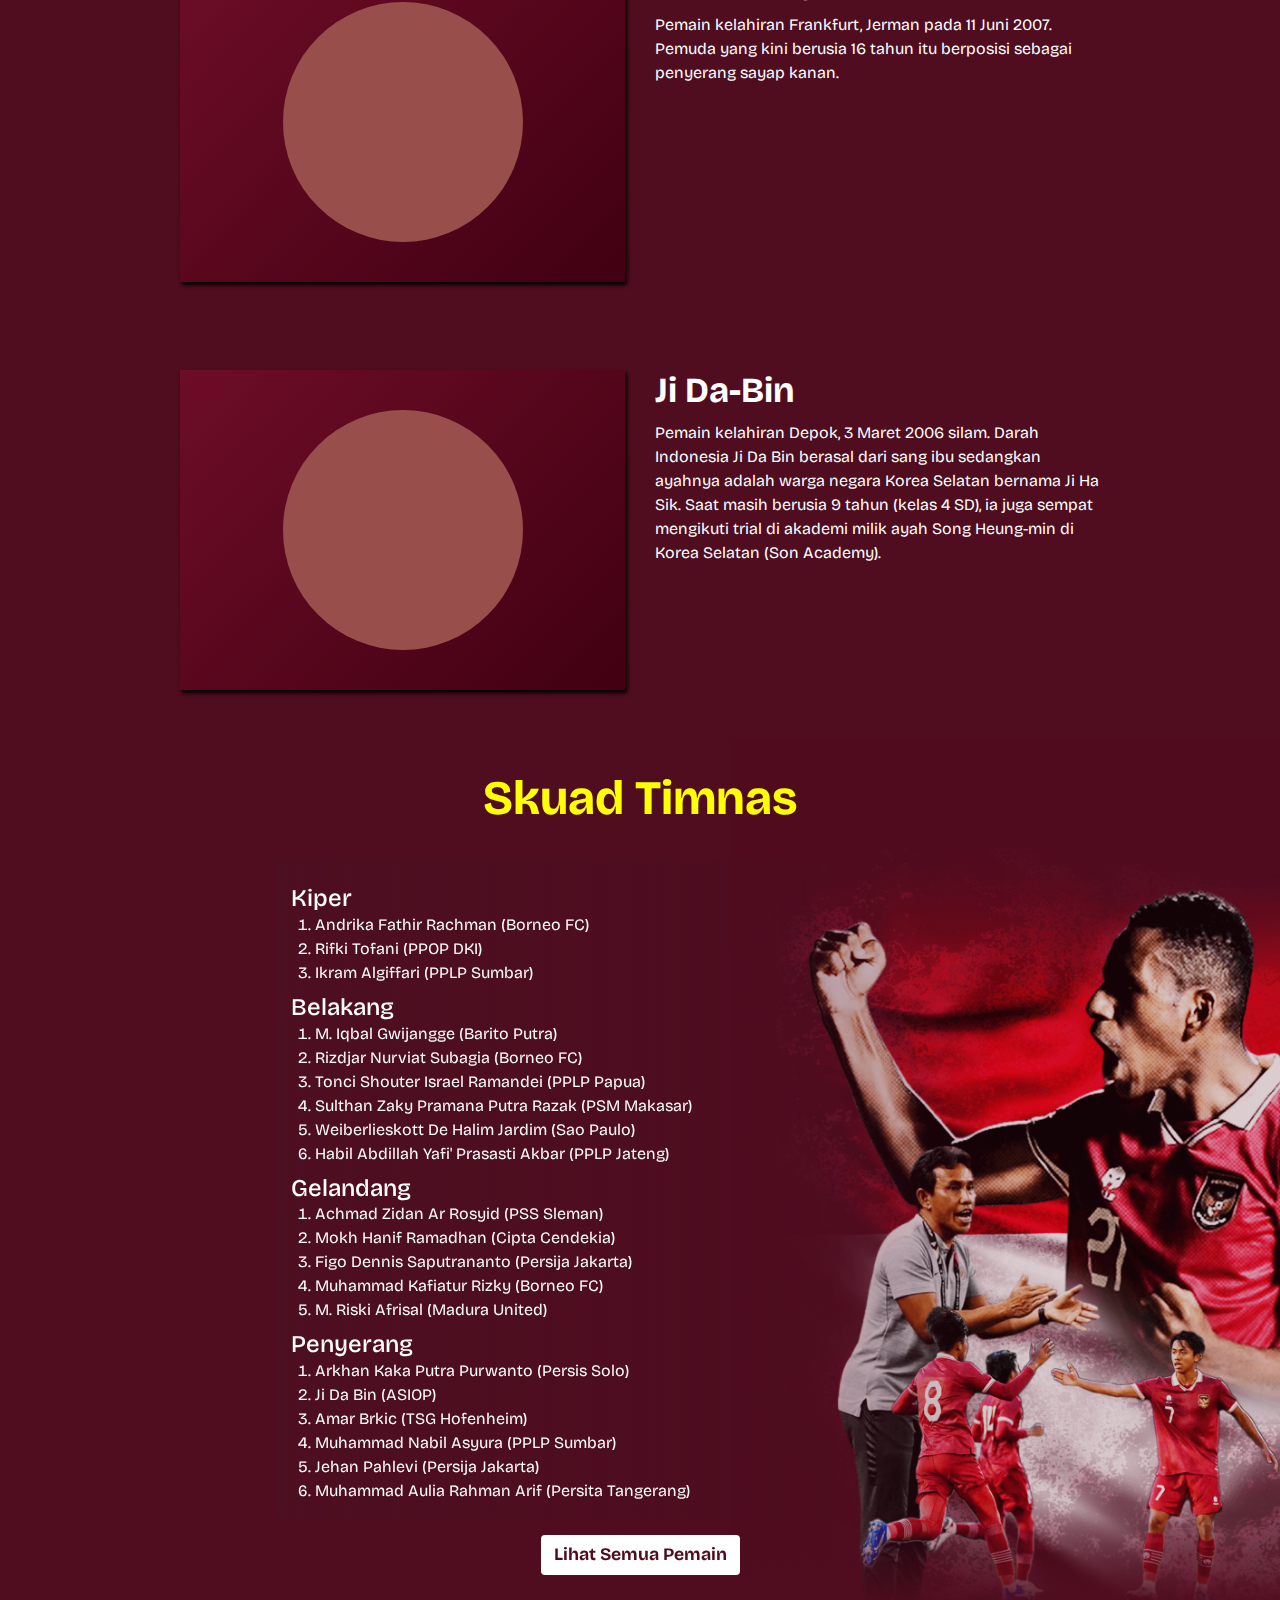
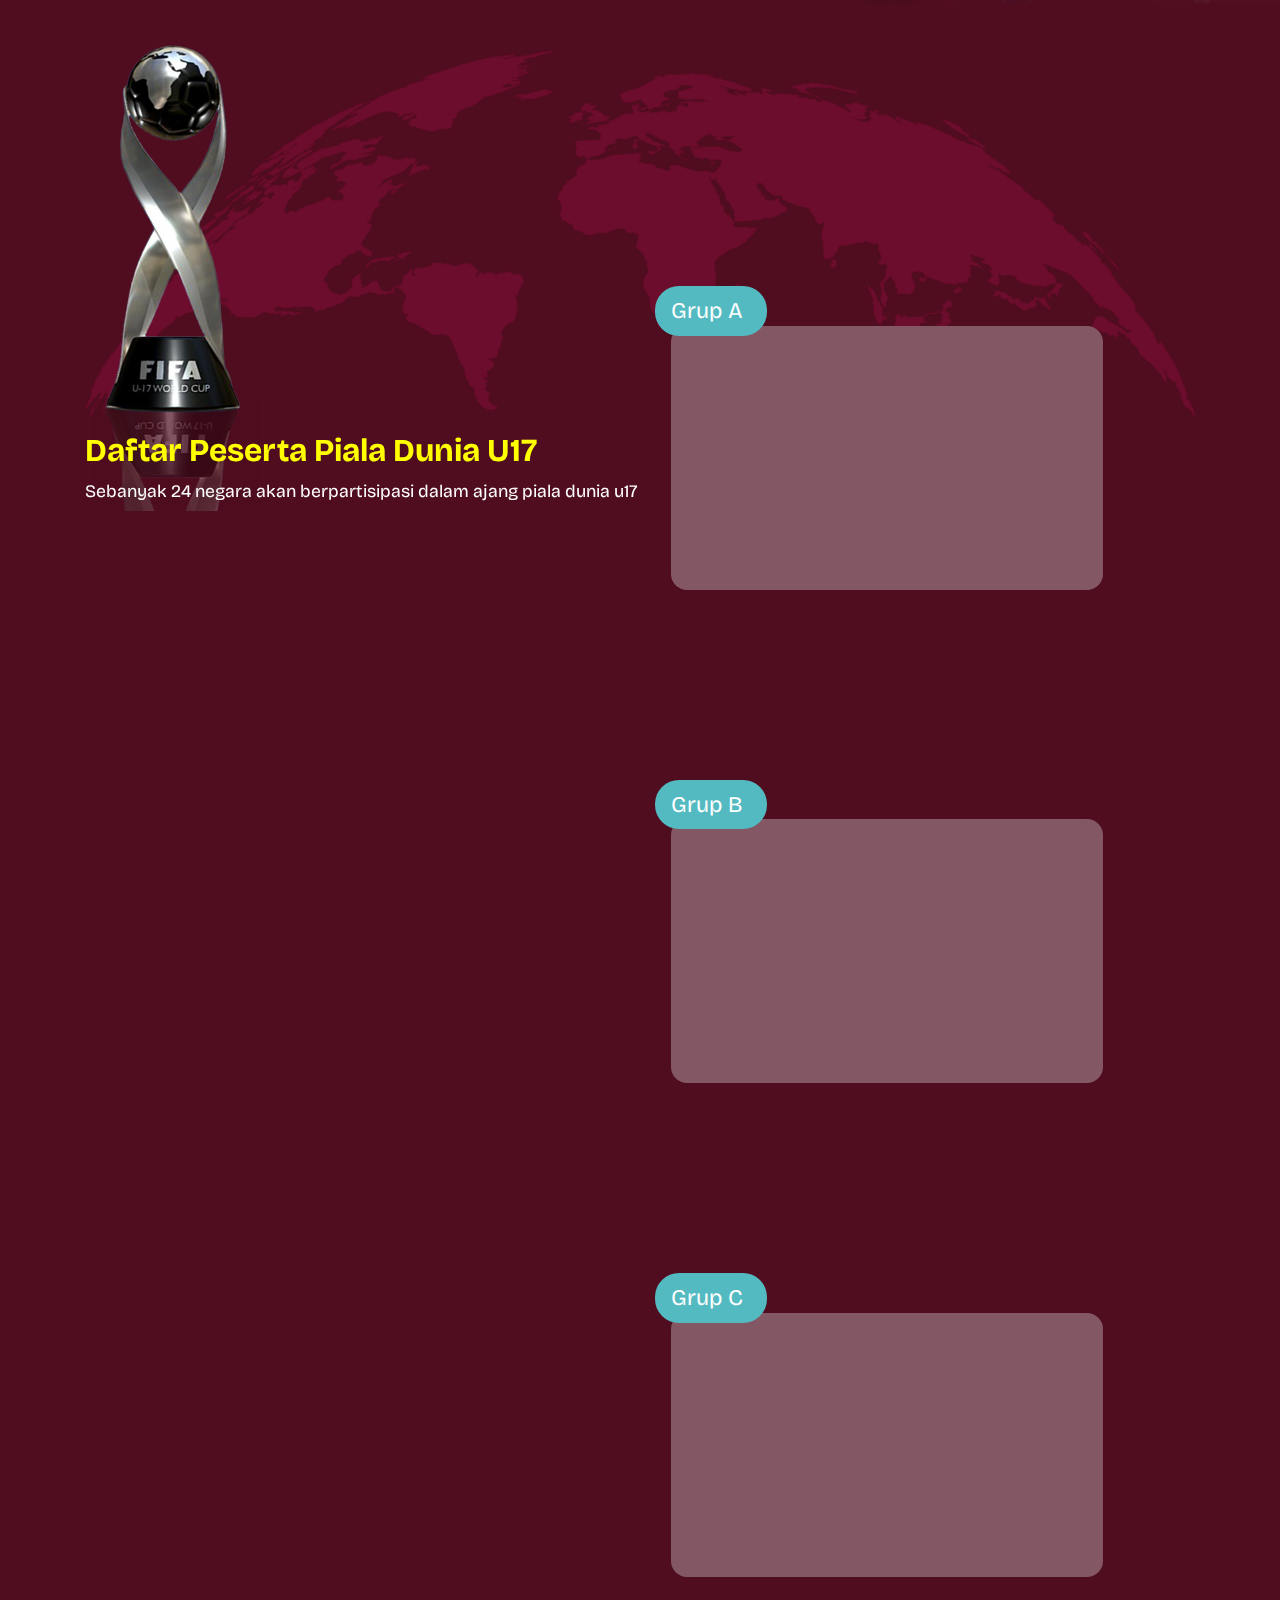
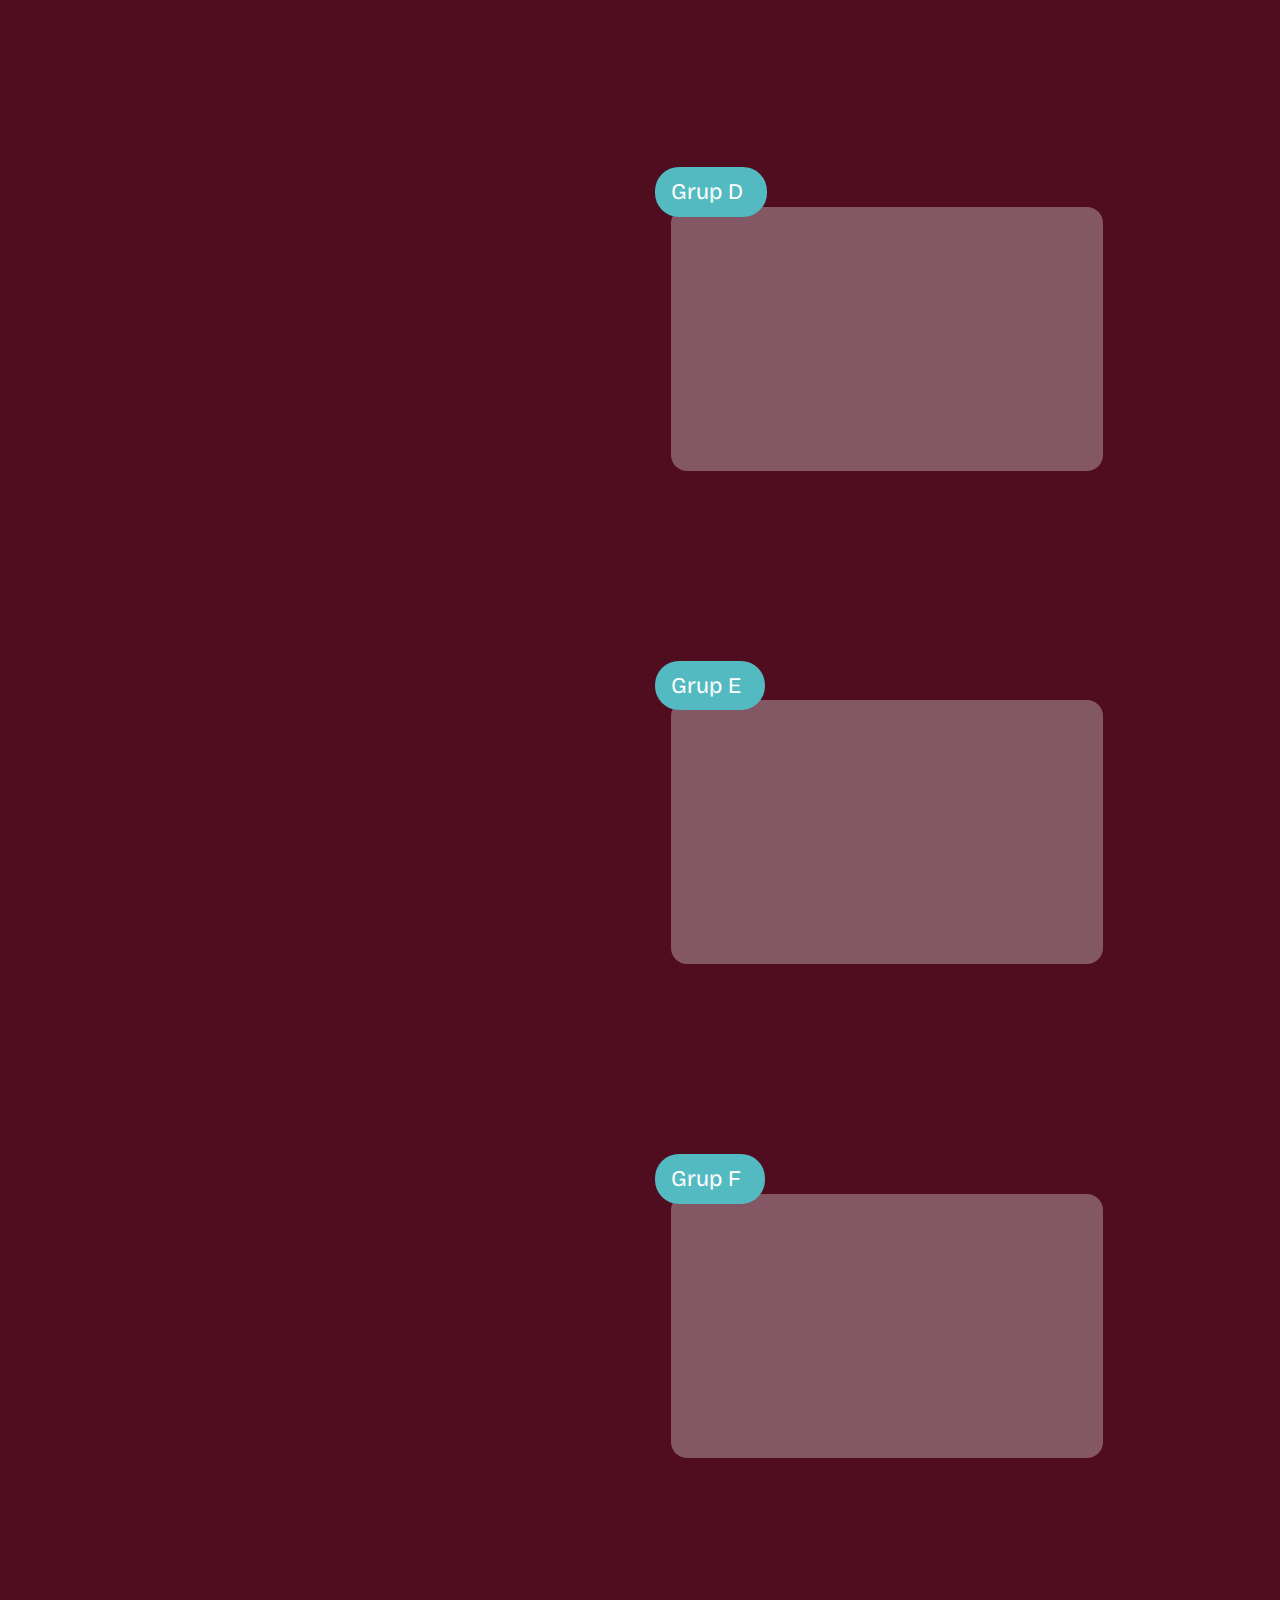
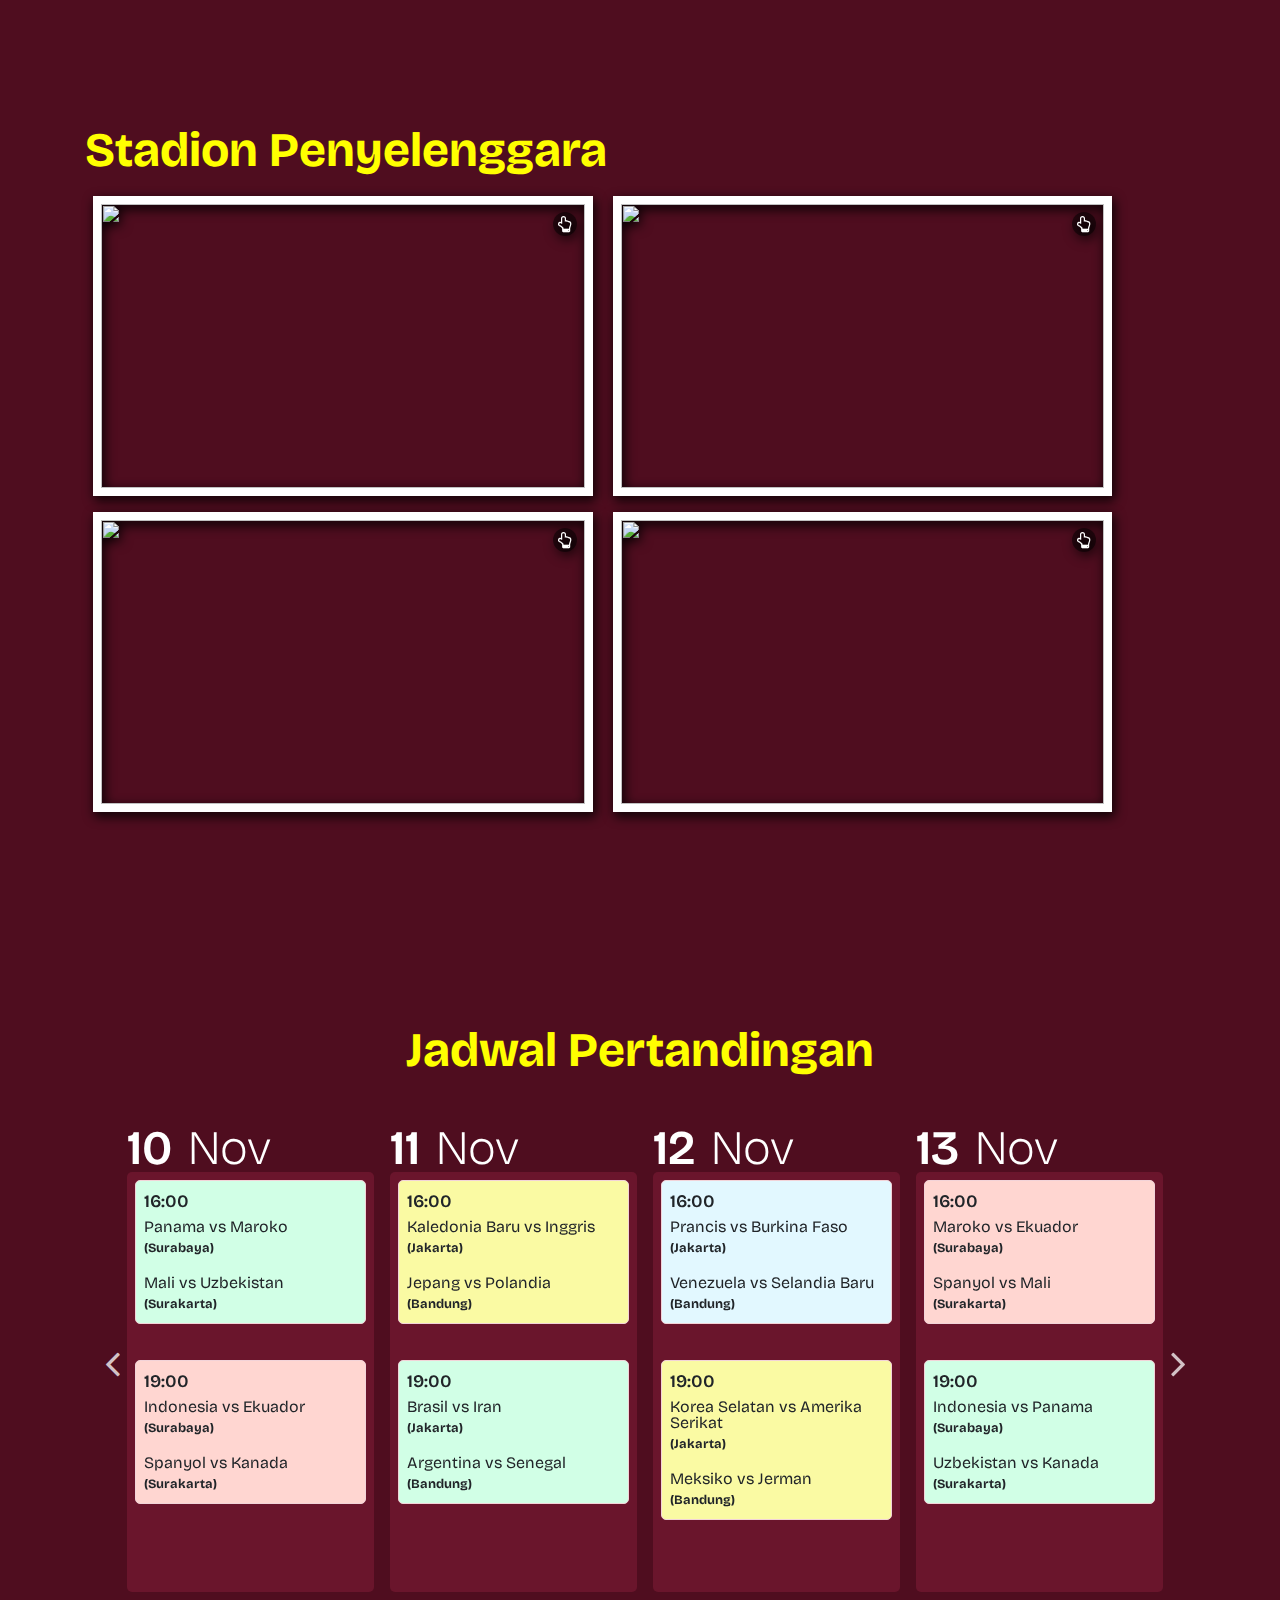
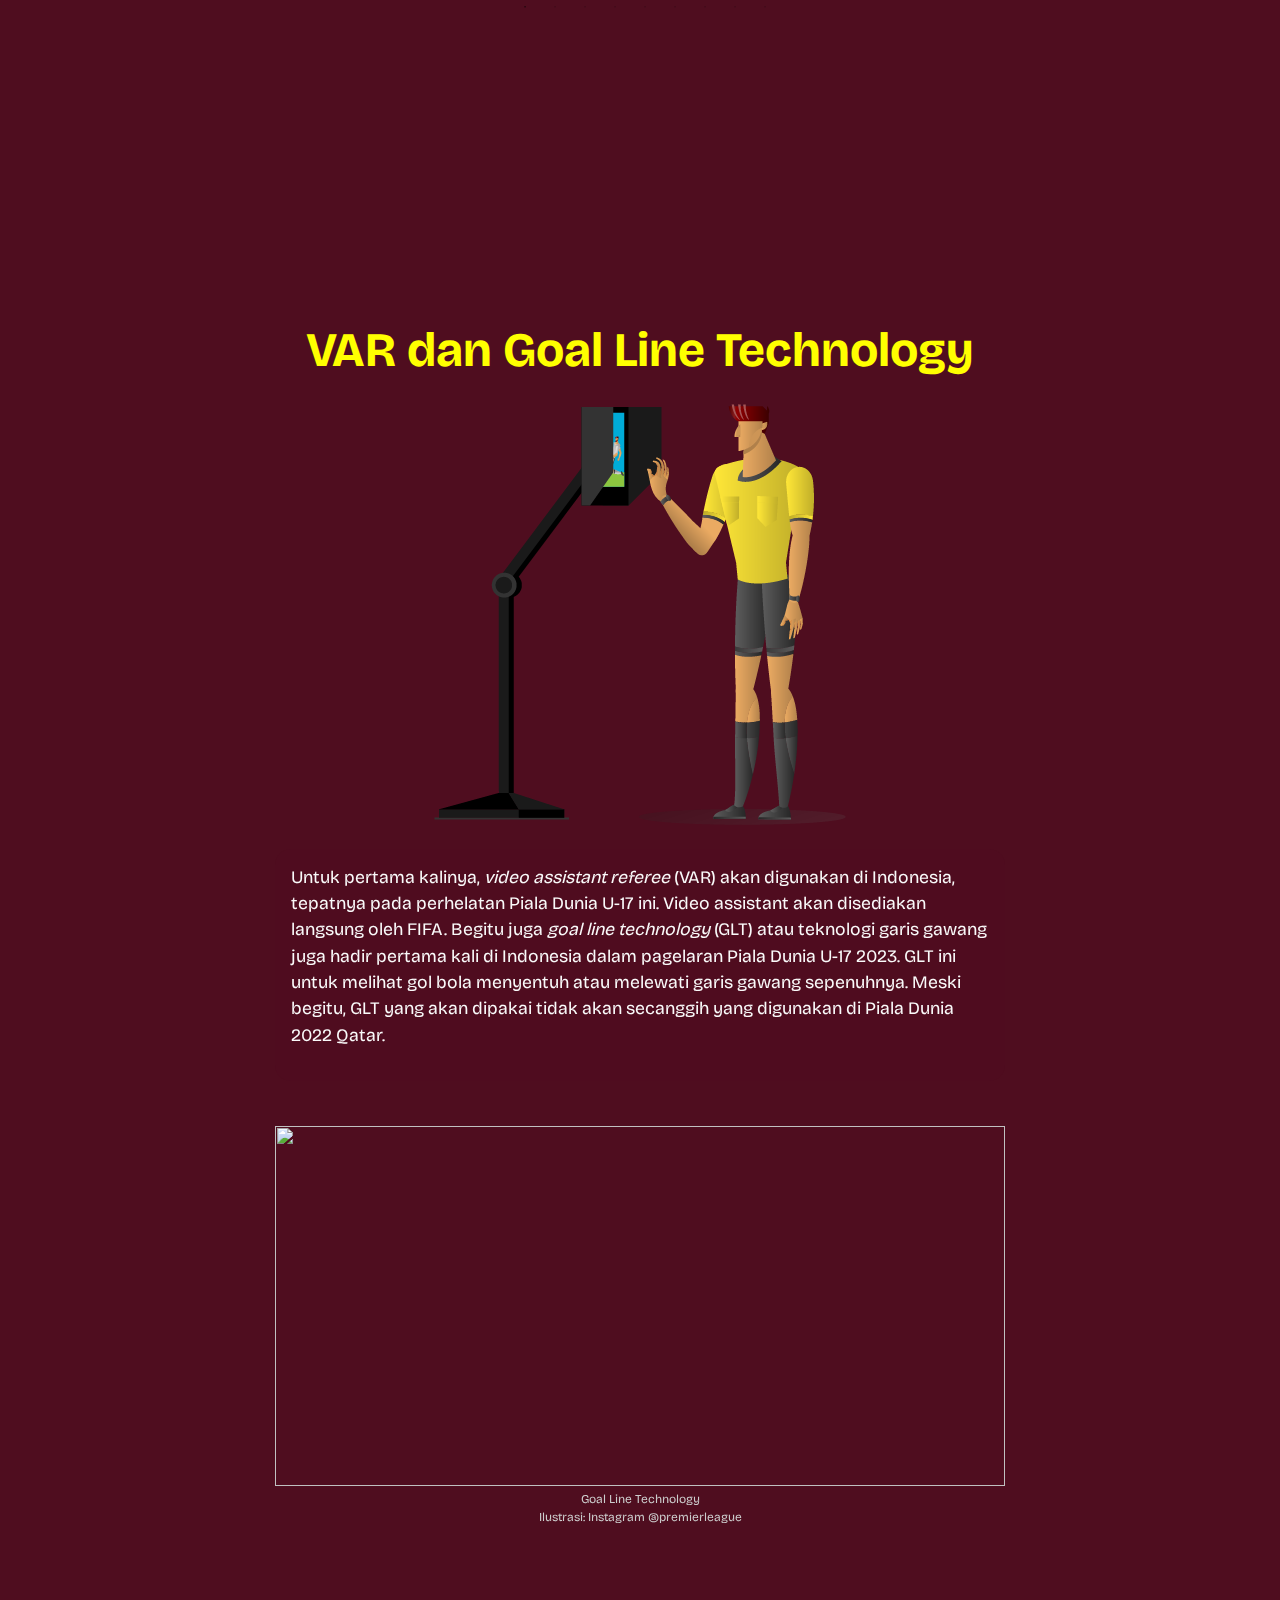
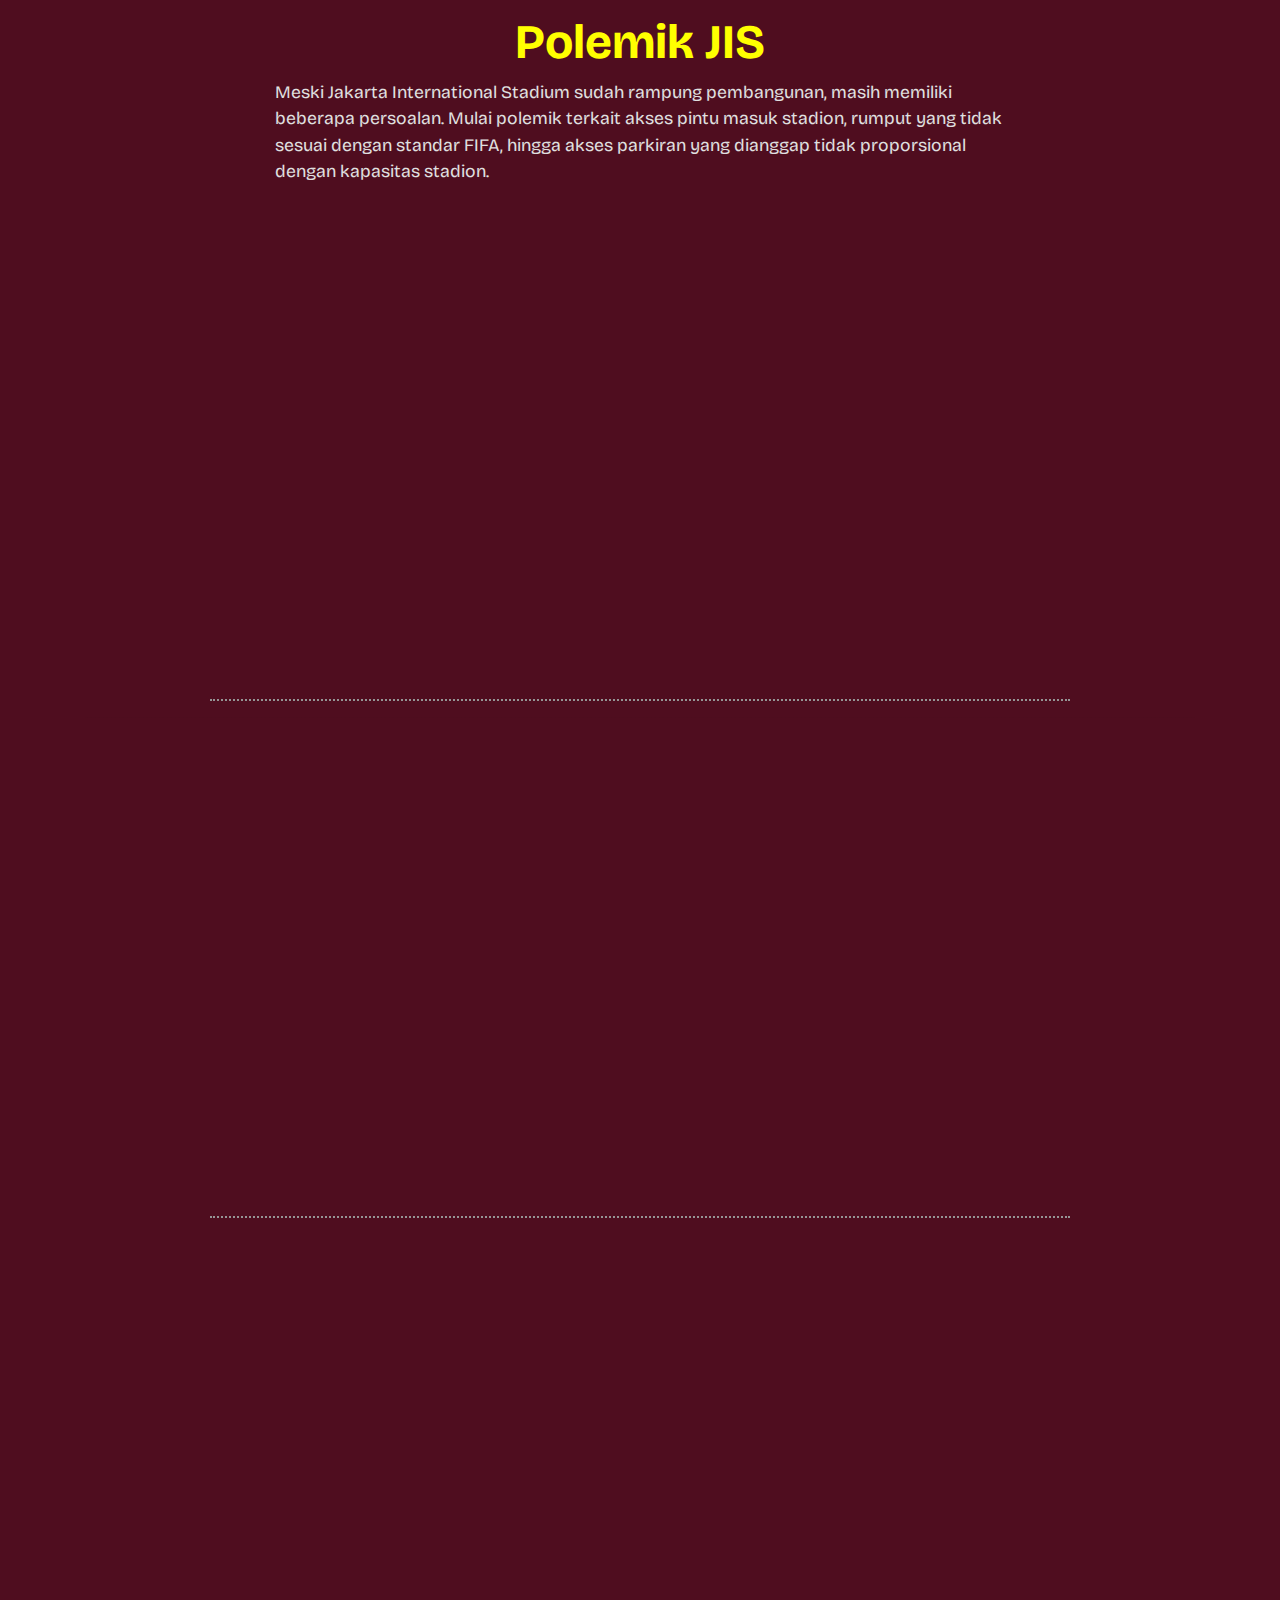
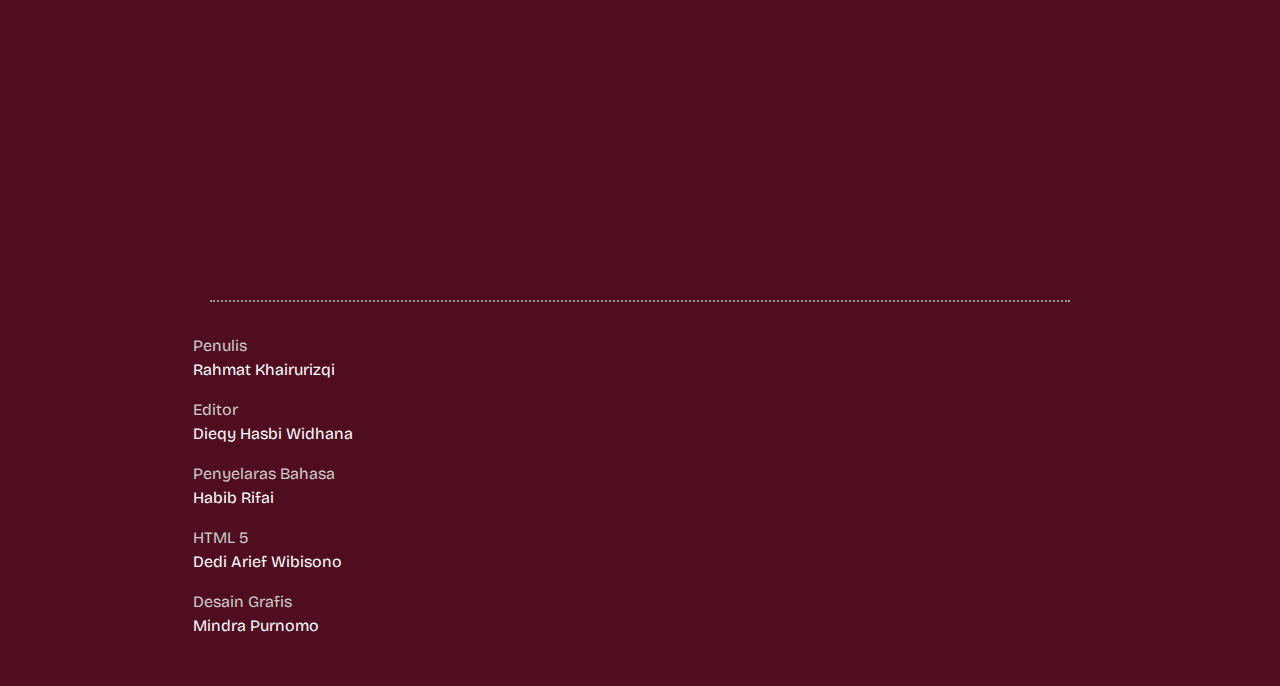
==== commit 06e7f9ed: "ded" ====
--- a/index.html
+++ b/index.html
@@ -265,48 +265,57 @@
                     <br>
                    
                     
-                    <ul class="show-team mb-3">
-                        <li>
-                            <h4>Kiper</h4>
-                            <ol>
-                                <li>Andrika Fathir Rachman (Borneo FC)</li>
-                                <li>Rifki Tofani (PPOP DKI)</li>
-                                <li>Ikram Algiffari (PPLP Sumbar)</li>
-                            </ol>
-                        </li>
-                        <li>
-                            <h4>Belakang</h4>
-                            <ol>
-                                <li>M. Iqbal Gwijangge (Barito Putra)</li>
-                                <li>Rizdjar Nurviat Subagia (Borneo FC)</li>
-                                <li>Tonci Shouter Israel Ramandei (PPLP Papua)</li>
-                                <li>Sulthan Zaky Pramana Putra Razak (PSM Makasar)</li>
-                                <li>Weiberlieskott De Halim Jardim (Sao Paulo)</li>
-                                <li>Habil Abdillah Yafi' Prasasti Akbar (PPLP Jateng)</li>
-                            </ol>
-                        </li>
-                        <li>
-                            <h4>Gelandang</h4>
-                            <ol>
-                                <li>Achmad Zidan Ar Rosyid (PSS Sleman)</li>
-                                <li>Mokh Hanif Ramadhan (Cipta Cendekia)</li>
-                                <li>Figo Dennis Saputrananto (Persija Jakarta)</li>
-                                <li>Muhammad Kafiatur Rizky (Borneo FC)</li>
-                                <li>M. Riski Afrisal (Madura United)</li>
-                            </ol>
-                        </li>
-                        <li>
-                            <h4>Penyerang</h4>
-                            <ol>
-                                <li>Arkhan Kaka Putra Purwanto (Persis Solo)</li>
-                                <li>Ji Da Bin (ASIOP)</li>
-                                <li>Amar Brkic (TSG Hofenheim)</li>
-                                <li>Muhammad Nabil Asyura (PPLP Sumbar)</li>
-                                <li>Jehan Pahlevi (Persija Jakarta)</li>
-                                <li>Muhammad Aulia Rahman Arif (Persita Tangerang)</li>
-                            </ol>
-                        </li>
-                    </ul>
+                    <div class="row">
+                        <div class="col-md-8 offset-md-2">
+                            <ul class="show-team mb-3">
+                                <li>
+                                    <h4>Kiper</h4>
+                                    <ol>
+                                        <li>Andrika Fathir Rachman (Borneo FC)</li>
+                                        <li>Rifki Tofani (PPOP DKI)</li>
+                                        <li>Ikram Algiffari (PPLP Sumbar)</li>
+                                    </ol>
+                                </li>
+                                <li>
+                                    <h4>Belakang</h4>
+                                    <ol>
+                                        <li>M. Iqbal Gwijangge (Barito Putra)</li>
+                                        <li>Rizdjar Nurviat Subagia (Borneo FC)</li>
+                                        <li>Tonci Shouter Israel Ramandei (PPLP Papua)</li>
+                                        <li>Sulthan Zaky Pramana Putra Razak (PSM Makasar)</li>
+                                        <li>Weiberlieskott De Halim Jardim (Sao Paulo)</li>
+                                        <li>Habil Abdillah Yafi' Prasasti Akbar (PPLP Jateng)</li>
+                                    </ol>
+                                </li>
+                                <li>
+                                    <h4>Gelandang</h4>
+                                    <ol>
+                                        <li>Achmad Zidan Ar Rosyid (PSS Sleman)</li>
+                                        <li>Mokh Hanif Ramadhan (Cipta Cendekia)</li>
+                                        <li>Figo Dennis Saputrananto (Persija Jakarta)</li>
+                                        <li>Muhammad Kafiatur Rizky (Borneo FC)</li>
+                                        <li>M. Riski Afrisal (Madura United)</li>
+                                    </ol>
+                                </li>
+                                <li>
+                                    <h4>Penyerang</h4>
+                                    <ol>
+                                        <li>Arkhan Kaka Putra Purwanto (Persis Solo)</li>
+                                        <li>Ji Da Bin (ASIOP)</li>
+                                        <li>Amar Brkic (TSG Hofenheim)</li>
+                                        <li>Muhammad Nabil Asyura (PPLP Sumbar)</li>
+                                        <li>Jehan Pahlevi (Persija Jakarta)</li>
+                                        <li>Muhammad Aulia Rahman Arif (Persita Tangerang)</li>
+                                    </ol>
+                                </li>
+                            </ul>
+
+                        </div>
+                    </div>
+
+                    <div class="gambar">
+                        <img src="img/skuad-1.png" alt="">
+                    </div>
 
                     <div class="text-center mx-auto"><button class="btn btn-all">Lihat Semua Pemain</button></div>
                 </div>
--- a/sass/style.css
+++ b/sass/style.css
@@ -1,2 +1,2 @@
-@import url("https://fonts.googleapis.com/css2?family=Abril+Fatface&family=Bricolage+Grotesque:opsz@12..96&family=DM+Serif+Display&family=Gloock&family=Kanit:wght@600&family=Prompt:wght@400;600;700&display=swap");section{padding:32px 0;background:#4f0d1f;min-height:100vh;position:relative}.firstletter::first-letter{float:left;font-weight:bold;margin-right:8px;font-size:60px;font-size:6rem;line-height:40px;line-height:4rem;height:4rem;text-transform:uppercase}main,body{padding:0;margin:0;overflow-x:clip;font-family:'Bricolage Grotesque', sans-serif}main p,body p{font-size:1.1rem}.test-sticky{position:sticky;top:72px}.h80{margin-bottom:20vh}.slick-next::before,.slick-prev::before{font-family:'fontAwesome' !important;font-size:42px !important}@media screen and (max-width: 766px){.slick-next::before,.slick-prev::before{font-size:32px !important}}.slick-prev::before{content:"\f104" !important}.slick-next::before{content:"\f105" !important}.banner{background:url("../img/bg-anim.png") repeat #4f0d1f;background-position:center;background-size:20%}.banner::before{content:"";position:absolute;inset:0;background:linear-gradient(to top, #4f0d1f, rgba(79,13,31,0.3), #4f0d1f)}@media screen and (max-width: 766px){.banner{background-size:50%}}.banner .segi3{position:absolute;left:0;top:0;width:fit-content;height:240px;z-index:2}.banner .segi3 img{width:100%;height:100%;object-fit:contain}.banner .gambar{position:absolute;bottom:16%;left:43%;width:80%;height:100%;transform:translate(-50%, 0)}@media screen and (max-width: 766px){.banner .gambar{width:100%;bottom:8rem}}.banner .gambar .banner__title{position:absolute;left:55%;top:35%;width:100%;z-index:4}@media screen and (max-width: 766px){.banner .gambar .banner__title{width:100%;top:34%;left:55%;text-align:center;transform:inherit}}.banner .gambar .banner__title h3{font-weight:700;font-size:3.5rem;filter:drop-shadow(6px 5px 2px #000);color:white;line-height:3.2rem}@media screen and (max-width: 766px){.banner .gambar .banner__title h3{font-size:2.4rem;line-height:2rem}}@media screen and (min-width: 1800px){.banner .gambar .banner__title h3{font-size:4.5rem;line-height:4.2rem}}.banner .gambar .p1{width:fit-content;position:absolute;height:50%;bottom:0%;left:21%;filter:drop-shadow(6px 4px 6px #000);z-index:5}@media screen and (max-width: 766px){.banner .gambar .p1{width:100%;position:absolute;bottom:-10px;z-index:8;left:11%;height:35%}}.banner .gambar .p1 img{width:100%;height:100%;object-fit:contain}.banner .gambar .p2{width:100%;filter:drop-shadow(6px 4px 6px #000);height:72%;position:absolute;left:-10%;z-index:4;bottom:0}@media screen and (max-width: 766px){.banner .gambar .p2{height:70%;left:-30%}}.banner .gambar .p2 img{width:100%;height:100%;object-fit:contain}.banner .gambar .p3{filter:drop-shadow(6px 4px 6px #000);width:fit-content;height:60%;position:absolute;left:8%;z-index:4;bottom:14%}@media screen and (max-width: 766px){.banner .gambar .p3{height:65%;left:-10%;z-index:4;width:fit-content;bottom:0%}}.banner .gambar .p3 img{width:100%;height:100%;object-fit:contain}.banner .gambar .p4{width:50px;height:auto;position:absolute;left:0vw;z-index:2;top:24vh}@media screen and (max-width: 766px){.banner .gambar .p4{width:40px;height:auto;left:45%;top:-35%}}.banner .gambar .p4 img{width:100%;height:100%;object-fit:contain}.banner .gambar .p5{position:absolute;left:5%;opacity:.5;right:0;z-index:1;width:100vw;height:auto;top:6%}@media screen and (max-width: 766px){.banner .gambar .p5{position:absolute;left:-105%;opacity:.4;width:250%;height:100%;top:-13%}}.banner .gambar .p5::before{content:"";position:absolute;bottom:29%;left:0;right:0;background:linear-gradient(to top, #4f0d1f, transparent);height:37%}.banner .gambar .p5 img{width:100%;height:100%;object-fit:contain}.banner .jam{position:absolute;top:80%;left:50%;width:50%;transform:translate(-50%, 0%)}@media screen and (max-width: 766px){.banner .jam{width:80%}}.banner .jam p{color:white}.banner .block{display:block}.banner .block small{font-size:1rem}@media screen and (max-width: 766px){.banner .block small{width:100%;display:block}}.banner .block div{display:inline-block;width:23%;text-align:center;padding:4px;filter:drop-shadow(2px 4px 6px #000);font-size:3rem;background:#e2e2e2}@media screen and (min-width: 1800px){.banner .block div{font-size:5rem}}.expired{background:white;text-align:center;padding:16px 32px;filter:drop-shadow(2px 4px 6px #000);width:fit-content;margin:0 auto;border-radius:8px;font-weight:700;font-size:1.4rem}.pembukaan{padding:0}.pembukaan .wrap{height:100vh}.pembukaan .container{margin-top:-10vh}@media screen and (max-width: 766px){.pembukaan .container{margin-top:-30vh}}.pembukaan .cardx{width:100%;padding:8px;color:#e2e2e2;background:rgba(79,13,31,0.7);border-radius:12px}@media screen and (max-width: 766px){.pembukaan .cardx{background:rgba(79,13,31,0.9)}}.pembukaan .cardx p{margin-bottom:0}.pembukaan .pelatih{width:fit-content;height:100%;position:absolute;bottom:0;z-index:3;left:0}@media screen and (max-width: 766px){.pembukaan .pelatih{width:80%;height:auto;position:absolute;bottom:0;z-index:3;left:-12vw}}.pembukaan .pelatih::before{content:"";position:absolute;left:0;bottom:0;right:0;height:200px}@media screen and (max-width: 766px){.pembukaan .pelatih::before{background:linear-gradient(to top, #4f0d1f, transparent)}}.pembukaan .pelatih img{width:100%;height:100%;object-fit:contain}.pembukaan .tim{position:absolute;z-index:2;opacity:.3;width:100%;height:100%}@media screen and (max-width: 766px){.pembukaan .tim{position:absolute;bottom:15vh;z-index:2;opacity:.3;width:100vw;height:90vh}}.pembukaan .tim::before{content:"";position:absolute;inset:0;width:100%;height:100%;background:linear-gradient(to top, #4f0d1f, transparent, #4f0d1f)}.pembukaan .tim img{width:100%;height:100%;object-fit:cover}.pemain{background:url("../img/bg-anim.png") repeat #4f0d1f;background-position:center;background-size:20%}.pemain .content{margin-top:16px}.pemain .content p{color:white}.pemain::before{content:"";position:absolute;inset:0;background:linear-gradient(to top, #4f0d1f, rgba(79,13,31,0.3), #4f0d1f)}@media screen and (max-width: 766px){.pemain{background-size:50%}}.pemain h3{font-weight:700;color:white;position:relative;z-index:8;font-size:3rem}@media screen and (max-width: 766px){.pemain h3{font-size:2rem}}.pemain .kapten{left:15vw;height:auto;width:420px;bottom:10vh}.pemain .kapten::before{content:"";position:absolute;height:100px;bottom:0;left:0;right:0;background:linear-gradient(to top, #4f0d1f, transparent)}.pemain .card_anim{position:relative;width:100%;height:fit-content;border-radius:16px;overflow-x:hidden;margin-bottom:16px}.pemain .card_anim .imgs{width:100%;height:auto;position:relative}@media screen and (max-width: 766px){.pemain .card_anim .imgs{height:auto}}.pemain .card_anim .imgs::before{content:"";position:absolute;bottom:-16px;left:0;border-radius:16px 16px 0 0;right:0;height:50%;background:#7d0e32}.pemain .card_anim .imgs img{width:100%;position:relative;z-index:2;bottom:-16px;height:100%;object-fit:contain}.pemain .card_anim .content{width:100%;display:grid;place-items:center;background:#ccc;padding:4px;font-size:1.5rem;text-align:center;font-weight:700}@media screen and (max-width: 766px){.pemain .card_anim .content{font-size:1.2rem}}.pemain .card_anim .content .posisi{font-size:14px;font-weight:300}.pemain .img{width:100%;height:auto}.pemain .img img{width:100%;height:100%;object-fit:contain}.peserta .alls{margin-top:-25vh}.peserta .bgbg{position:absolute;inset:0;width:100%;height:100%;opacity:1}.peserta .bgbg img{width:100%;height:100%;object-fit:contain}.peserta .suporter{position:absolute;bottom:0;right:0;left:0;width:100%;height:auto}.peserta .suporter img{width:100%;height:100%;object-fit:contain}.peserta .bayang{position:absolute;top:95%;left:8px;transform:rotate(180deg)}.peserta .bayang::before{content:"";position:absolute;background:linear-gradient(to bottom, #4f0d1f 70%, rgba(79,13,31,0.7) 10%);width:100%;height:100%;inset:0}.peserta .bayang img{height:100%;object-fit:contain;width:100%}.peserta .images{position:relative;z-index:5}.peserta .title{margin-top:16px}.peserta .title h3{color:yellow;font-size:2rem;font-weight:700}.peserta p{color:white}.peserta .kolom .atas{display:block}.peserta .kolom .atas .nama{background:#54bac1;display:inline-block;padding:8px 24px 8px 16px;position:relative;z-index:5;top:-10px;color:white;border-radius:24px;font-size:1.4rem}@media screen and (max-width: 766px){.peserta .kolom .atas .nama{font-size:1rem}}.peserta .kolom .atas .logo{width:90px;display:none;position:relative;z-index:8;padding:16px;height:90px;background:#fcfcfc;border-radius:50%}@media screen and (max-width: 766px){.peserta .kolom .atas .logo{width:70px;height:70px}}.peserta .kolom .atas .logo img{width:100%;height:100%;object-fit:contain}.peserta .kolom .bawah{position:relative;left:16px;width:80%;border-radius:16px;top:-20px;padding:16px;background:#835763}@media screen and (max-width: 766px){.peserta .kolom .bawah{top:-16px;width:90%}}.peserta .kolom .bawah ul{margin:0;padding:16px 0 0 16px;list-style-type:none}@media screen and (max-width: 766px){.peserta .kolom .bawah ul{padding:0}}.peserta .kolom .bawah li{color:white;font-size:16px;padding:8px;border-radius:20px;margin-bottom:8px;display:block;background:linear-gradient(to right, rgba(255,255,255,0.1), transparent)}@media screen and (max-width: 766px){.peserta .kolom .bawah li{font-size:14px}}.peserta .kolom .bawah li .bendera{width:30px;height:30px;vertical-align:middle;margin-left:8px;margin-right:4px;display:inline-block}.peserta .kolom .bawah li .bendera img{width:100%;height:100%;object-fit:contain}.peserta .kolom .bawah li .negara{display:inline-block;margin-left:2px;vertical-align:middle}@media screen and (max-width: 766px){.peserta .kolom .bawah li{padding:4px 8px}}.alumni{background-image:url("../img/kotaks.png");background-attachment:fixed;background-position:center}.alumni::before{content:"";position:absolute;inset:0;background:linear-gradient(to top, #4f0d1f, rgba(79,13,31,0.8), #4f0d1f)}.alumni .gb{position:absolute;bottom:0;display:none;right:0;width:35%;height:auto;opacity:.7}@media screen and (max-width: 766px){.alumni .gb{width:50%}}.alumni .gb img{width:100%;height:100%;object-fit:contain}.alumni .title{text-align:center;position:relative;width:50%;margin:0 auto;z-index:8}@media screen and (max-width: 766px){.alumni .title{width:100%}}.alumni .title h3{color:yellow;font-size:3rem;font-weight:700;transform:rotate(-5deg);position:relative}@media screen and (max-width: 766px){.alumni .title h3{font-size:2.5rem}}.alumni .player{width:100%;height:320px;position:relative;padding:0;margin-bottom:16px;box-shadow:2px 3px 4px black;background:linear-gradient(-45deg, #410012, #6d0d27)}@media screen and (max-width: 766px){.alumni .player{height:280px}}.alumni .player::before{content:"";position:absolute;left:50%;top:50%;transform:translate(-50%, -50%);width:240px;height:240px;border-radius:50%;background:#984f4b}.alumni .player .img{width:100%;height:100%;position:relative;z-index:9}.alumni .player .img img{width:100%;height:100%;object-fit:contain}.alumni .player .all{position:absolute;top:0;right:0;left:0;width:100%;height:100%}.alumni .player .all.tops .name{left:3rem;font-size:3.7rem}@media screen and (max-width: 766px){.alumni .player .all.tops .name{left:-1rem}}.alumni .player .all .negara{position:absolute;left:25%;bottom:4%;color:#9b2547}@media screen and (max-width: 766px){.alumni .player .all .negara{left:20%}}.alumni .player .all .name{font-size:3.2rem;transform:rotate(-90deg);color:#9b2547;position:absolute;right:0rem;left:-2.7rem;width:fit-content;font-weight:700;top:7rem}@media screen and (max-width: 766px){.alumni .player .all .name{top:7rem;left:-3rem;font-size:3rem}}.alumni .color-white{color:white}.alumni .color-white h3{font-size:2.2rem;font-weight:bold}@media screen and (max-width: 766px){.alumni .color-white h3{text-align:center;font-size:2rem}}.skuad{min-height:auto}.skuad .btn-all{background:white;font-weight:700;color:#4f0d1f;font-size:1.1rem;margin:0 auto;text-align:center;width:fit-content}.skuad ul{margin:0;padding:0}.skuad ul>li{list-style-type:none;margin-top:8px}.skuad ul>li h4{margin-bottom:0}@media screen and (max-width: 766px){.skuad ul>li h4{font-size:1.3rem}}.skuad ul>li ol{padding:0 24px}.skuad ul>li ol>li{color:#dedede}.skuad h3{color:yellow;font-size:3rem;font-weight:700}@media screen and (max-width: 766px){.skuad h3{font-size:2rem}}.skuad li{color:white}.stadion{color:white}.stadion .title h3{font-size:3rem;color:yellow;font-weight:700;position:relative}.stadion .wrap{display:block}.stadion .wrap .nama{width:45%;height:300px;position:relative;display:inline-block;filter:drop-shadow(2px 4px 6px #000);margin:8px;border:8px solid white}.stadion .wrap .nama .is{position:absolute;bottom:0;left:-16px;width:100%;color:white;background:linear-gradient(to right, #52076d 50%, transparent);padding:8px}@media screen and (max-width: 766px){.stadion .wrap .nama{width:100%;height:250px}}.stadion .wrap .nama .img{width:100%;height:100%}.stadion .wrap .nama .img::before{font-family:'FontAwesome';content:"\f0a6";position:absolute;background:rgba(0,0,0,0.5);width:24px;height:24px;text-align:center;border-radius:50%;right:8px;z-index:1;top:8px}.stadion .wrap .nama .img img{width:100%;height:100%;object-fit:cover}.polemik{background-image:url("../img/kotaks.png");background-attachment:fixed;background-position:center;padding:32px 0 0}.polemik::before{content:"";position:absolute;inset:0;background:linear-gradient(to top, #4f0d1f, rgba(79,13,31,0.8), #4f0d1f)}.polemik h3{color:yellow;font-size:3rem;font-weight:700;position:relative;z-index:10}@media screen and (max-width: 766px){.polemik h3{font-size:2rem}}.polemik .wrap{display:block;width:860px;position:relative;z-index:20;margin:24px auto 0;border-bottom:2px dotted #959595;padding-bottom:24px}@media screen and (max-width: 766px){.polemik .wrap{width:auto}}@media screen and (max-width: 766px){.polemik .wrap .float-left,.polemik .wrap .float-right{float:initial !important}}.polemik .wrap .image{width:50%;margin-right:16px;height:50vh;padding-bottom:32px}@media screen and (max-width: 766px){.polemik .wrap .image{width:100%;margin-right:0;height:240px}}.polemik .wrap .image .img{width:100%;height:100%}.polemik .wrap .image .img img{width:100%;height:100%;object-fit:cover}@media screen and (max-width: 766px){.polemik .wrap .ml-3{margin-left:0 !important}}.polemik .wrap .content{width:100%}.polemik .wrap .content p{color:#eee}@media screen and (max-width: 766px){.polemik .wrap .content{width:fit-content;margin-top:26px;margin-left:0}}.polemik .wrap .content .judul{font-weight:bold;font-size:2.2rem;color:white}.polemik .foto{color:white;line-height:16px;bottom:0;font-size:12px;margin-top:4px;margin-bottom:16px;color:#ccc}.polemik .foto .names{color:#ccc}.color-white{color:#e0e0e0}.jadwal .titles{margin:0 auto;width:fit-content}.jadwal .titles h3{color:yellow;font-weight:700;font-size:3rem}.jadwal #myTable{color:white}.jadwal .slick-slide{margin:0 8px}.jadwal .slick-list{margin:0 -8px}:root{--numDays: 5;--numHours: 5;--timeHeight: 60px;--calBgColor: #6a152c;--eventBorderColor: #f2d3d8;--eventColor1: #ffd6d1;--eventColor2: #fafaa3;--eventColor3: #e2f8ff;--eventColor4: #d1ffe6}.calendars p{margin-bottom:.5rem}.calendars small{font-weight:bold}.calendars .game{margin-bottom:0;line-height:16px}.calendars .calendar{display:grid;gap:10px;grid-template-columns:auto 1fr;margin:2rem}@media screen and (max-width: 766px){.calendars .calendar{display:block}}.calendars .timeline{display:grid;color:white;display:none;grid-template-rows:repeat(var(--numHours), var(--timeHeight))}.calendars .daysx{display:grid;grid-column:2;gap:5px;grid-template-columns:repeat(auto-fit, minmax(150px, 1fr))}@media screen and (max-width: 766px){.calendars .daysx{display:block}}.calendars .events{display:grid;grid-template-rows:repeat(var(--numHours), var(--timeHeight));border-radius:5px;background:var(--calBgColor);padding:8px 0;height:420px}@media screen and (max-width: 766px){.calendars .events{height:fit-content}}.calendars .events ul{list-style-type:none;margin:0;padding:0}.calendars .events ul li{margin-bottom:16px}.calendars .events ul li:last-child{margin-bottom:0}.calendars .start-10{grid-row-start:1}.calendars .start-12{grid-row-start:4}.calendars .start-1{grid-row-start:5}.calendars .start-2{grid-row-start:6}.calendars .end-12{grid-row-end:4}.calendars .end-1{grid-row-end:5}.calendars .end-3{grid-row-end:7}.calendars .end-4{grid-row-end:8}.calendars .end-5{grid-row-end:9}.calendars .title{font-weight:600;margin-bottom:0.25rem}.calendars .event{border:1px solid var(--eventBorderColor);border-radius:5px;padding:0.5rem;margin:0 0.5rem;background:white;height:fit-content}.calendars .space,.calendars .date{height:60px;color:white}.calendars .corp-fi{background:var(--eventColor1)}.calendars .ent-law{background:var(--eventColor2)}.calendars .writing{background:var(--eventColor3)}.calendars .securities{background:var(--eventColor4)}.calendars .date{display:flex;gap:1em}.calendars .date-num{font-size:3rem;font-weight:600;display:inline}.calendars .date-day{display:inline;font-size:3rem;font-weight:100}.var p{color:#fafafa}.var .hello{margin-bottom:5vh;padding:16px;border-radius:16px;background:rgba(79,13,31,0.8)}@media screen and (max-width: 766px){.var .hello{margin-bottom:30vh;padding:8px}}.var .bgbg{position:sticky;right:0;margin:24px auto;top:0;width:fit-content;height:50%}.var .bgbg img{width:100%;height:100%;object-fit:contain}@media screen and (max-width: 766px){.var .bgbg{top:80px}}.var .image{width:100%;height:auto}.var .image .img{width:100%;height:360px}@media screen and (max-width: 766px){.var .image .img{height:fit-content}}.var .image .img img{width:100%;height:100%;object-fit:contain}.var .image .foto{font-size:12px;color:#ccc;margin:4px auto 24px;text-align:center}@media screen and (max-width: 766px){.var .image .foto{margin:0px auto 20vh}}.var .image .foto .names{font-size:12px;color:#ccc}.var .title{text-align:center;width:fit-content;margin:0 auto}.var .title h3{color:yellow;font-size:3rem;font-weight:700}@media screen and (max-width: 766px){.var .title h3{font-size:2.2rem}}.credit{min-height:auto}.credit .all{margin-bottom:16px;color:white}.credit .all .title{color:#ccc}
+@import url("https://fonts.googleapis.com/css2?family=Abril+Fatface&family=Bricolage+Grotesque:opsz@12..96&family=DM+Serif+Display&family=Gloock&family=Kanit:wght@600&family=Prompt:wght@400;600;700&display=swap");section{padding:32px 0;background:#4f0d1f;min-height:100vh;position:relative}.firstletter::first-letter{float:left;font-weight:bold;margin-right:8px;font-size:60px;font-size:6rem;line-height:40px;line-height:4rem;height:4rem;text-transform:uppercase}main,body{padding:0;margin:0;overflow-x:clip;font-family:'Bricolage Grotesque', sans-serif}main p,body p{font-size:1.1rem}.test-sticky{position:sticky;top:72px}.h80{margin-bottom:20vh}.slick-next::before,.slick-prev::before{font-family:'fontAwesome' !important;font-size:42px !important}@media screen and (max-width: 766px){.slick-next::before,.slick-prev::before{font-size:32px !important}}.slick-prev::before{content:"\f104" !important}.slick-next::before{content:"\f105" !important}.banner{background:url("../img/bg-anim.png") repeat #4f0d1f;background-position:center;background-size:20%}.banner::before{content:"";position:absolute;inset:0;background:linear-gradient(to top, #4f0d1f, rgba(79,13,31,0.3), #4f0d1f)}@media screen and (max-width: 766px){.banner{background-size:50%}}.banner .segi3{position:absolute;left:0;top:0;width:fit-content;height:240px;z-index:2}.banner .segi3 img{width:100%;height:100%;object-fit:contain}.banner .gambar{position:absolute;bottom:16%;left:43%;width:80%;height:100%;transform:translate(-50%, 0)}@media screen and (max-width: 766px){.banner .gambar{width:100%;bottom:8rem}}.banner .gambar .banner__title{position:absolute;left:55%;top:35%;width:100%;z-index:4}@media screen and (max-width: 766px){.banner .gambar .banner__title{width:100%;top:34%;left:55%;text-align:center;transform:inherit}}.banner .gambar .banner__title h3{font-weight:700;font-size:3.5rem;filter:drop-shadow(6px 5px 2px #000);color:white;line-height:3.2rem}@media screen and (max-width: 766px){.banner .gambar .banner__title h3{font-size:2.4rem;line-height:2rem}}@media screen and (min-width: 1800px){.banner .gambar .banner__title h3{font-size:4.5rem;line-height:4.2rem}}.banner .gambar .p1{width:fit-content;position:absolute;height:50%;bottom:0%;left:21%;filter:drop-shadow(6px 4px 6px #000);z-index:5}@media screen and (max-width: 766px){.banner .gambar .p1{width:100%;position:absolute;bottom:-10px;z-index:8;left:11%;height:35%}}.banner .gambar .p1 img{width:100%;height:100%;object-fit:contain}.banner .gambar .p2{width:100%;filter:drop-shadow(6px 4px 6px #000);height:72%;position:absolute;left:-10%;z-index:4;bottom:0}@media screen and (max-width: 766px){.banner .gambar .p2{height:70%;left:-30%}}.banner .gambar .p2 img{width:100%;height:100%;object-fit:contain}.banner .gambar .p3{filter:drop-shadow(6px 4px 6px #000);width:fit-content;height:60%;position:absolute;left:8%;z-index:4;bottom:14%}@media screen and (max-width: 766px){.banner .gambar .p3{height:65%;left:-10%;z-index:4;width:fit-content;bottom:0%}}.banner .gambar .p3 img{width:100%;height:100%;object-fit:contain}.banner .gambar .p4{width:50px;height:auto;position:absolute;left:0vw;z-index:2;top:24vh}@media screen and (max-width: 766px){.banner .gambar .p4{width:40px;height:auto;left:45%;top:-35%}}.banner .gambar .p4 img{width:100%;height:100%;object-fit:contain}.banner .gambar .p5{position:absolute;left:5%;opacity:.5;right:0;z-index:1;width:100vw;height:auto;top:6%}@media screen and (max-width: 766px){.banner .gambar .p5{position:absolute;left:-105%;opacity:.4;width:250%;height:100%;top:-13%}}.banner .gambar .p5::before{content:"";position:absolute;bottom:29%;left:0;right:0;background:linear-gradient(to top, #4f0d1f, transparent);height:37%}.banner .gambar .p5 img{width:100%;height:100%;object-fit:contain}.banner .jam{position:absolute;top:80%;left:50%;width:50%;transform:translate(-50%, 0%)}@media screen and (max-width: 766px){.banner .jam{width:80%}}.banner .jam p{color:white}.banner .block{display:block}.banner .block small{font-size:1rem}@media screen and (max-width: 766px){.banner .block small{width:100%;display:block}}.banner .block div{display:inline-block;width:23%;text-align:center;padding:4px;filter:drop-shadow(2px 4px 6px #000);font-size:3rem;background:#e2e2e2}@media screen and (min-width: 1800px){.banner .block div{font-size:5rem}}.expired{background:white;text-align:center;padding:16px 32px;filter:drop-shadow(2px 4px 6px #000);width:fit-content;margin:0 auto;border-radius:8px;font-weight:700;font-size:1.4rem}.pembukaan{padding:0}.pembukaan .wrap{height:100vh}.pembukaan .container{margin-top:-10vh}@media screen and (max-width: 766px){.pembukaan .container{margin-top:-30vh}}.pembukaan .cardx{width:100%;padding:8px;color:#e2e2e2;background:rgba(79,13,31,0.7);border-radius:12px}@media screen and (max-width: 766px){.pembukaan .cardx{background:rgba(79,13,31,0.9)}}.pembukaan .cardx p{margin-bottom:0}.pembukaan .pelatih{width:fit-content;height:100%;position:absolute;bottom:0;z-index:3;left:0}@media screen and (max-width: 766px){.pembukaan .pelatih{width:80%;height:auto;position:absolute;bottom:0;z-index:3;left:-12vw}}.pembukaan .pelatih::before{content:"";position:absolute;left:0;bottom:0;right:0;height:200px}@media screen and (max-width: 766px){.pembukaan .pelatih::before{background:linear-gradient(to top, #4f0d1f, transparent)}}.pembukaan .pelatih img{width:100%;height:100%;object-fit:contain}.pembukaan .tim{position:absolute;z-index:2;opacity:.3;width:100%;height:100%}@media screen and (max-width: 766px){.pembukaan .tim{position:absolute;bottom:15vh;z-index:2;opacity:.3;width:100vw;height:90vh}}.pembukaan .tim::before{content:"";position:absolute;inset:0;width:100%;height:100%;background:linear-gradient(to top, #4f0d1f, transparent, #4f0d1f)}.pembukaan .tim img{width:100%;height:100%;object-fit:cover}.pemain{background:url("../img/bg-anim.png") repeat #4f0d1f;background-position:center;background-size:20%}.pemain .content{margin-top:16px}.pemain .content p{color:white}.pemain::before{content:"";position:absolute;inset:0;background:linear-gradient(to top, #4f0d1f, rgba(79,13,31,0.3), #4f0d1f)}@media screen and (max-width: 766px){.pemain{background-size:50%}}.pemain h3{font-weight:700;color:white;position:relative;z-index:8;font-size:3rem}@media screen and (max-width: 766px){.pemain h3{font-size:2rem}}.pemain .kapten{left:15vw;height:auto;width:420px;bottom:10vh}.pemain .kapten::before{content:"";position:absolute;height:100px;bottom:0;left:0;right:0;background:linear-gradient(to top, #4f0d1f, transparent)}.pemain .card_anim{position:relative;width:100%;height:fit-content;border-radius:16px;overflow-x:hidden;margin-bottom:16px}.pemain .card_anim .imgs{width:100%;height:auto;position:relative}@media screen and (max-width: 766px){.pemain .card_anim .imgs{height:auto}}.pemain .card_anim .imgs::before{content:"";position:absolute;bottom:-16px;left:0;border-radius:16px 16px 0 0;right:0;height:50%;background:#7d0e32}.pemain .card_anim .imgs img{width:100%;position:relative;z-index:2;bottom:-16px;height:100%;object-fit:contain}.pemain .card_anim .content{width:100%;display:grid;place-items:center;background:#ccc;padding:4px;font-size:1.5rem;text-align:center;font-weight:700}@media screen and (max-width: 766px){.pemain .card_anim .content{font-size:1.2rem}}.pemain .card_anim .content .posisi{font-size:14px;font-weight:300}.pemain .img{width:100%;height:auto}.pemain .img img{width:100%;height:100%;object-fit:contain}.peserta .alls{margin-top:-25vh}.peserta .bgbg{position:absolute;inset:0;width:100%;height:100%;opacity:1}.peserta .bgbg img{width:100%;height:100%;object-fit:contain}.peserta .suporter{position:absolute;bottom:0;right:0;left:0;width:100%;height:auto}.peserta .suporter img{width:100%;height:100%;object-fit:contain}.peserta .bayang{position:absolute;top:95%;left:8px;transform:rotate(180deg)}.peserta .bayang::before{content:"";position:absolute;background:linear-gradient(to bottom, #4f0d1f 70%, rgba(79,13,31,0.7) 10%);width:100%;height:100%;inset:0}.peserta .bayang img{height:100%;object-fit:contain;width:100%}.peserta .images{position:relative;z-index:5}.peserta .title{margin-top:16px}.peserta .title h3{color:yellow;font-size:2rem;font-weight:700}.peserta p{color:white}.peserta .kolom .atas{display:block}.peserta .kolom .atas .nama{background:#54bac1;display:inline-block;padding:8px 24px 8px 16px;position:relative;z-index:5;top:-10px;color:white;border-radius:24px;font-size:1.4rem}@media screen and (max-width: 766px){.peserta .kolom .atas .nama{font-size:1rem}}.peserta .kolom .atas .logo{width:90px;display:none;position:relative;z-index:8;padding:16px;height:90px;background:#fcfcfc;border-radius:50%}@media screen and (max-width: 766px){.peserta .kolom .atas .logo{width:70px;height:70px}}.peserta .kolom .atas .logo img{width:100%;height:100%;object-fit:contain}.peserta .kolom .bawah{position:relative;left:16px;width:80%;border-radius:16px;top:-20px;padding:16px;background:#835763}@media screen and (max-width: 766px){.peserta .kolom .bawah{top:-16px;width:90%}}.peserta .kolom .bawah ul{margin:0;padding:16px 0 0 16px;list-style-type:none}@media screen and (max-width: 766px){.peserta .kolom .bawah ul{padding:0}}.peserta .kolom .bawah li{color:white;font-size:16px;padding:8px;border-radius:20px;margin-bottom:8px;display:block;background:linear-gradient(to right, rgba(255,255,255,0.1), transparent)}@media screen and (max-width: 766px){.peserta .kolom .bawah li{font-size:14px}}.peserta .kolom .bawah li .bendera{width:30px;height:30px;vertical-align:middle;margin-left:8px;margin-right:4px;display:inline-block}.peserta .kolom .bawah li .bendera img{width:100%;height:100%;object-fit:contain}.peserta .kolom .bawah li .negara{display:inline-block;margin-left:2px;vertical-align:middle}@media screen and (max-width: 766px){.peserta .kolom .bawah li{padding:4px 8px}}.alumni{background-image:url("../img/kotaks.png");background-attachment:fixed;background-position:center}.alumni::before{content:"";position:absolute;inset:0;background:linear-gradient(to top, #4f0d1f, rgba(79,13,31,0.8), #4f0d1f)}.alumni .gb{position:absolute;bottom:0;display:none;right:0;width:35%;height:auto;opacity:.7}@media screen and (max-width: 766px){.alumni .gb{width:50%}}.alumni .gb img{width:100%;height:100%;object-fit:contain}.alumni .title{text-align:center;position:relative;width:50%;margin:0 auto;z-index:8}@media screen and (max-width: 766px){.alumni .title{width:100%}}.alumni .title h3{color:yellow;font-size:3rem;font-weight:700;transform:rotate(-5deg);position:relative}@media screen and (max-width: 766px){.alumni .title h3{font-size:2.5rem}}.alumni .player{width:100%;height:320px;position:relative;padding:0;margin-bottom:16px;box-shadow:2px 3px 4px black;background:linear-gradient(-45deg, #410012, #6d0d27)}@media screen and (max-width: 766px){.alumni .player{height:280px}}.alumni .player::before{content:"";position:absolute;left:50%;top:50%;transform:translate(-50%, -50%);width:240px;height:240px;border-radius:50%;background:#984f4b}.alumni .player .img{width:100%;height:100%;position:relative;z-index:9}.alumni .player .img img{width:100%;height:100%;object-fit:contain}.alumni .player .all{position:absolute;top:0;right:0;left:0;width:100%;height:100%}.alumni .player .all.tops .name{left:3rem;font-size:3.7rem}@media screen and (max-width: 766px){.alumni .player .all.tops .name{left:-1rem}}.alumni .player .all .negara{position:absolute;left:25%;bottom:4%;color:#9b2547}@media screen and (max-width: 766px){.alumni .player .all .negara{left:20%}}.alumni .player .all .name{font-size:3.2rem;transform:rotate(-90deg);color:#9b2547;position:absolute;right:0rem;left:-2.7rem;width:fit-content;font-weight:700;top:7rem}@media screen and (max-width: 766px){.alumni .player .all .name{top:7rem;left:-3rem;font-size:3rem}}.alumni .color-white{color:white}.alumni .color-white h3{font-size:2.2rem;font-weight:bold}@media screen and (max-width: 766px){.alumni .color-white h3{text-align:center;font-size:2rem}}.skuad{min-height:auto}.skuad .gambar{position:absolute;right:0;opacity:.8;bottom:0;width:auto;height:100%}.skuad .gambar::before{content:"";position:absolute;right:0;bottom:0;height:100px;width:100%;background:linear-gradient(to top, #4f0d1f, transparent)}.skuad .gambar img{width:100%;height:100%;object-fit:contain}.skuad .btn-all{background:white;font-weight:700;color:#4f0d1f;position:relative;z-index:8;font-size:1.1rem;margin:0 auto;text-align:center;width:fit-content}.skuad ul{margin:0;padding:0;position:relative;z-index:6;padding:16px;background:linear-gradient(to right, #4d0f21, transparent)}.skuad ul>li{list-style-type:none;margin-top:8px}.skuad ul>li h4{margin-bottom:0}@media screen and (max-width: 766px){.skuad ul>li h4{font-size:1.3rem}}.skuad ul>li ol{padding:0 24px}.skuad ul>li ol>li{color:#fff}.skuad h3{color:yellow;position:relative;z-index:8;font-size:3rem;font-weight:700}@media screen and (max-width: 766px){.skuad h3{font-size:2rem}}.skuad li{color:white}.stadion{color:white}.stadion .title h3{font-size:3rem;color:yellow;font-weight:700;position:relative}.stadion .wrap{display:block}.stadion .wrap .nama{width:45%;height:300px;position:relative;display:inline-block;filter:drop-shadow(2px 4px 6px #000);margin:8px;border:8px solid white}.stadion .wrap .nama .is{position:absolute;bottom:0;left:-16px;width:100%;color:white;background:linear-gradient(to right, #52076d 50%, transparent);padding:8px}@media screen and (max-width: 766px){.stadion .wrap .nama{width:100%;height:250px}}.stadion .wrap .nama .img{width:100%;height:100%}.stadion .wrap .nama .img::before{font-family:'FontAwesome';content:"\f0a6";position:absolute;background:rgba(0,0,0,0.5);width:24px;height:24px;text-align:center;border-radius:50%;right:8px;z-index:1;top:8px}.stadion .wrap .nama .img img{width:100%;height:100%;object-fit:cover}.polemik{background-image:url("../img/kotaks.png");background-attachment:fixed;background-position:center;padding:32px 0 0}.polemik::before{content:"";position:absolute;inset:0;background:linear-gradient(to top, #4f0d1f, rgba(79,13,31,0.8), #4f0d1f)}.polemik h3{color:yellow;font-size:3rem;font-weight:700;position:relative;z-index:10}@media screen and (max-width: 766px){.polemik h3{font-size:2rem}}.polemik .wrap{display:block;width:860px;position:relative;z-index:20;margin:24px auto 0;border-bottom:2px dotted #959595;padding-bottom:24px}@media screen and (max-width: 766px){.polemik .wrap{width:auto}}@media screen and (max-width: 766px){.polemik .wrap .float-left,.polemik .wrap .float-right{float:initial !important}}.polemik .wrap .image{width:50%;margin-right:16px;height:50vh;padding-bottom:32px}@media screen and (max-width: 766px){.polemik .wrap .image{width:100%;margin-right:0;height:240px}}.polemik .wrap .image .img{width:100%;height:100%}.polemik .wrap .image .img img{width:100%;height:100%;object-fit:cover}@media screen and (max-width: 766px){.polemik .wrap .ml-3{margin-left:0 !important}}.polemik .wrap .content{width:100%}.polemik .wrap .content p{color:#eee}@media screen and (max-width: 766px){.polemik .wrap .content{width:fit-content;margin-top:26px;margin-left:0}}.polemik .wrap .content .judul{font-weight:bold;font-size:2.2rem;color:white}.polemik .foto{color:white;line-height:16px;bottom:0;font-size:12px;margin-top:4px;margin-bottom:16px;color:#ccc}.polemik .foto .names{color:#ccc}.color-white{color:#e0e0e0}.jadwal .titles{margin:0 auto;width:fit-content}.jadwal .titles h3{color:yellow;font-weight:700;font-size:3rem}.jadwal #myTable{color:white}.jadwal .slick-slide{margin:0 8px}.jadwal .slick-list{margin:0 -8px}:root{--numDays: 5;--numHours: 5;--timeHeight: 60px;--calBgColor: #6a152c;--eventBorderColor: #f2d3d8;--eventColor1: #ffd6d1;--eventColor2: #fafaa3;--eventColor3: #e2f8ff;--eventColor4: #d1ffe6}.calendars p{margin-bottom:.5rem}.calendars small{font-weight:bold}.calendars .game{margin-bottom:0;line-height:16px}.calendars .calendar{display:grid;gap:10px;grid-template-columns:auto 1fr;margin:2rem}@media screen and (max-width: 766px){.calendars .calendar{display:block}}.calendars .timeline{display:grid;color:white;display:none;grid-template-rows:repeat(var(--numHours), var(--timeHeight))}.calendars .daysx{display:grid;grid-column:2;gap:5px;grid-template-columns:repeat(auto-fit, minmax(150px, 1fr))}@media screen and (max-width: 766px){.calendars .daysx{display:block}}.calendars .events{display:grid;grid-template-rows:repeat(var(--numHours), var(--timeHeight));border-radius:5px;background:var(--calBgColor);padding:8px 0;height:420px}@media screen and (max-width: 766px){.calendars .events{height:fit-content}}.calendars .events ul{list-style-type:none;margin:0;padding:0}.calendars .events ul li{margin-bottom:16px}.calendars .events ul li:last-child{margin-bottom:0}.calendars .start-10{grid-row-start:1}.calendars .start-12{grid-row-start:4}.calendars .start-1{grid-row-start:5}.calendars .start-2{grid-row-start:6}.calendars .end-12{grid-row-end:4}.calendars .end-1{grid-row-end:5}.calendars .end-3{grid-row-end:7}.calendars .end-4{grid-row-end:8}.calendars .end-5{grid-row-end:9}.calendars .title{font-weight:600;margin-bottom:0.25rem}.calendars .event{border:1px solid var(--eventBorderColor);border-radius:5px;padding:0.5rem;margin:0 0.5rem;background:white;height:fit-content}.calendars .space,.calendars .date{height:60px;color:white}.calendars .corp-fi{background:var(--eventColor1)}.calendars .ent-law{background:var(--eventColor2)}.calendars .writing{background:var(--eventColor3)}.calendars .securities{background:var(--eventColor4)}.calendars .date{display:flex;gap:1em}.calendars .date-num{font-size:3rem;font-weight:600;display:inline}.calendars .date-day{display:inline;font-size:3rem;font-weight:100}.var p{color:#fafafa}.var .hello{margin-bottom:5vh;padding:16px;border-radius:16px;background:rgba(79,13,31,0.8)}@media screen and (max-width: 766px){.var .hello{margin-bottom:30vh;padding:8px}}.var .bgbg{position:sticky;right:0;margin:24px auto;top:0;width:fit-content;height:50%}.var .bgbg img{width:100%;height:100%;object-fit:contain}@media screen and (max-width: 766px){.var .bgbg{top:80px}}.var .image{width:100%;height:auto}.var .image .img{width:100%;height:360px}@media screen and (max-width: 766px){.var .image .img{height:fit-content}}.var .image .img img{width:100%;height:100%;object-fit:contain}.var .image .foto{font-size:12px;color:#ccc;margin:4px auto 24px;text-align:center}@media screen and (max-width: 766px){.var .image .foto{margin:0px auto 20vh}}.var .image .foto .names{font-size:12px;color:#ccc}.var .title{text-align:center;width:fit-content;margin:0 auto}.var .title h3{color:yellow;font-size:3rem;font-weight:700}@media screen and (max-width: 766px){.var .title h3{font-size:2.2rem}}.credit{min-height:auto}.credit .all{margin-bottom:16px;color:white}.credit .all .title{color:#ccc}
 /*# sourceMappingURL=style.css.map */
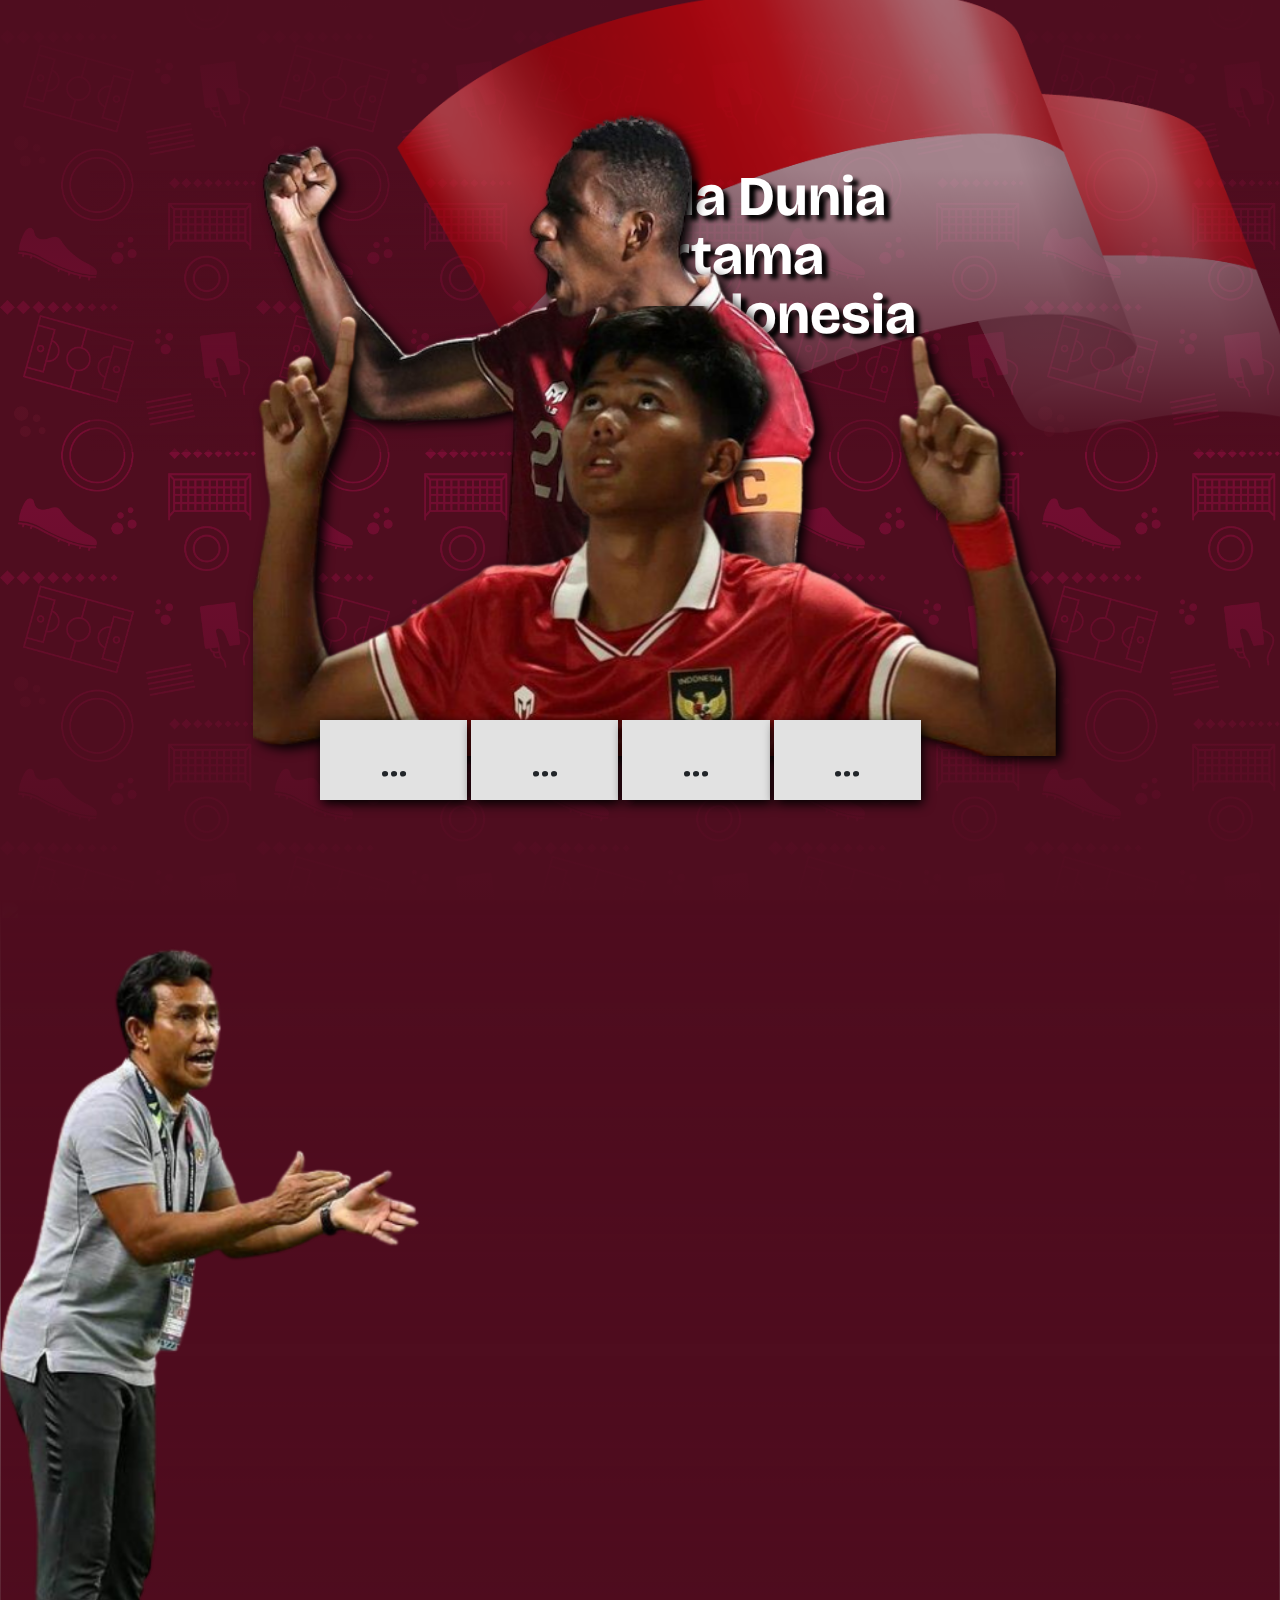
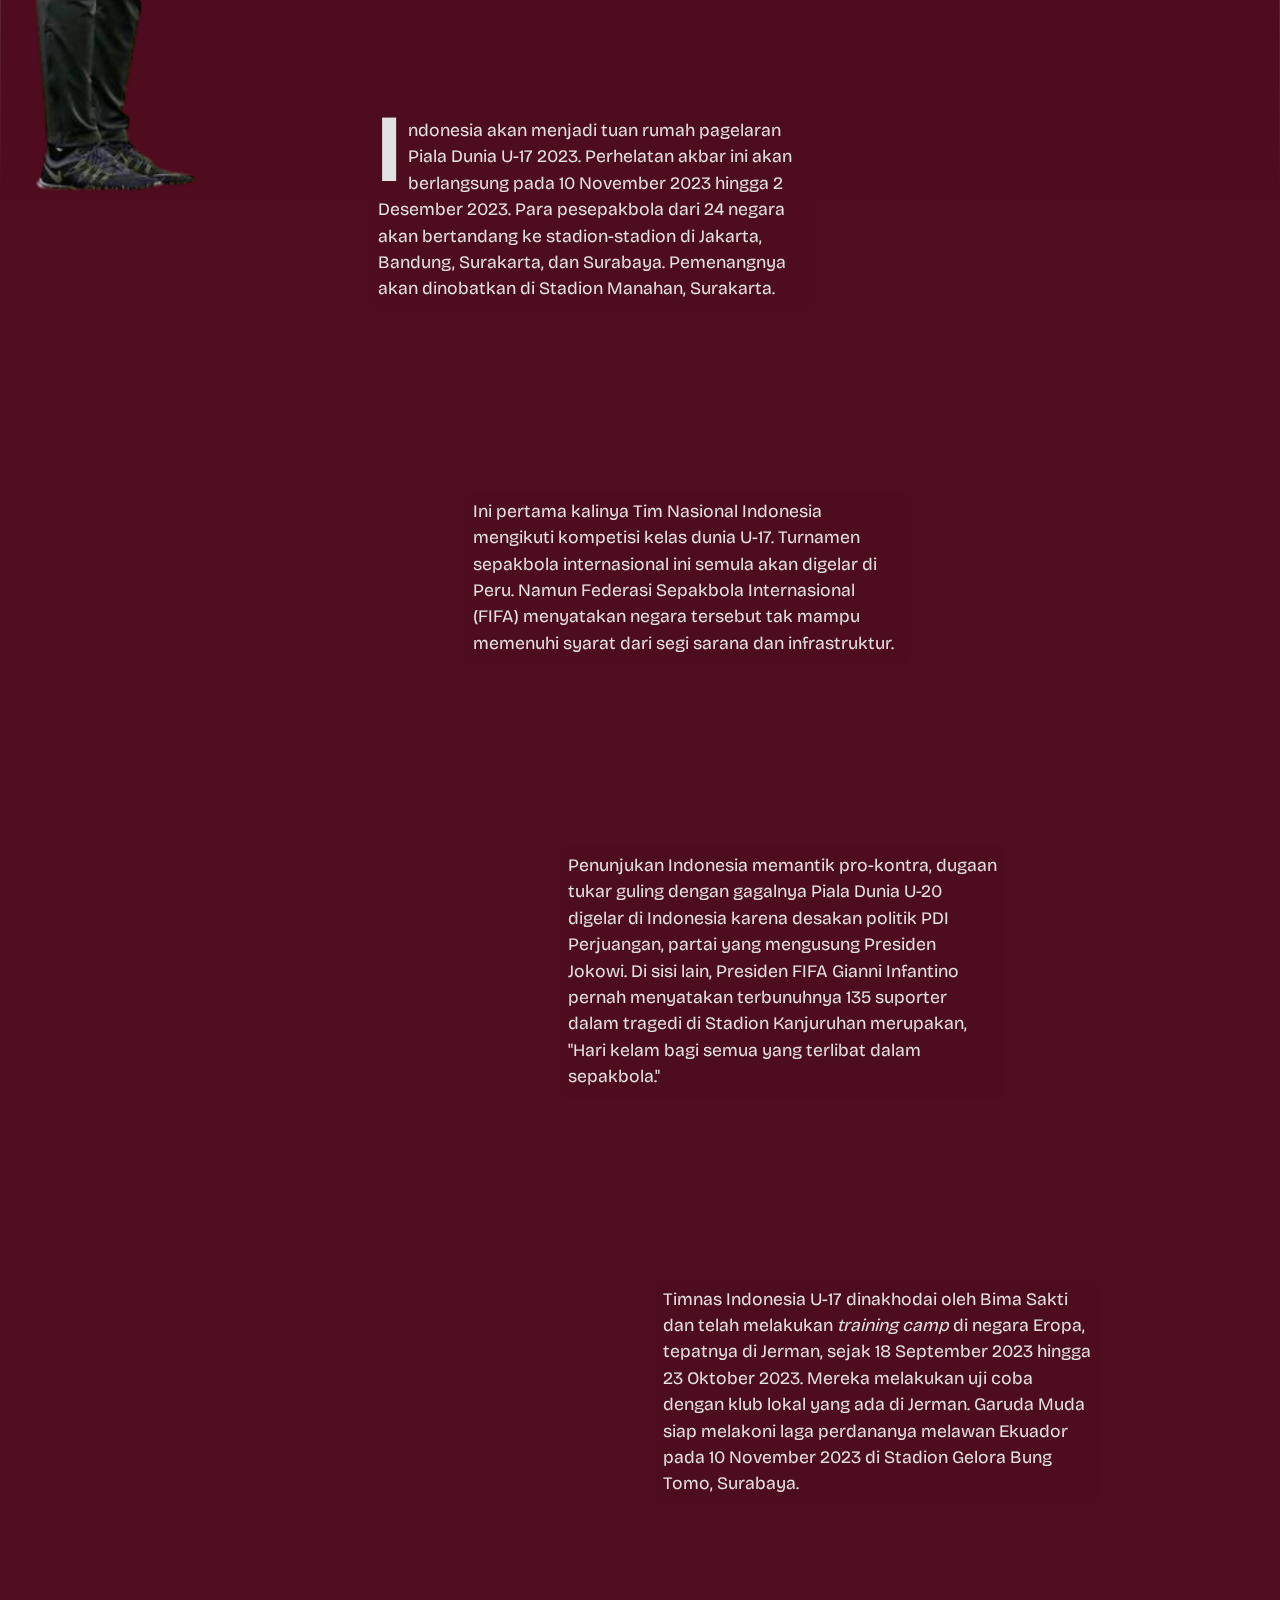
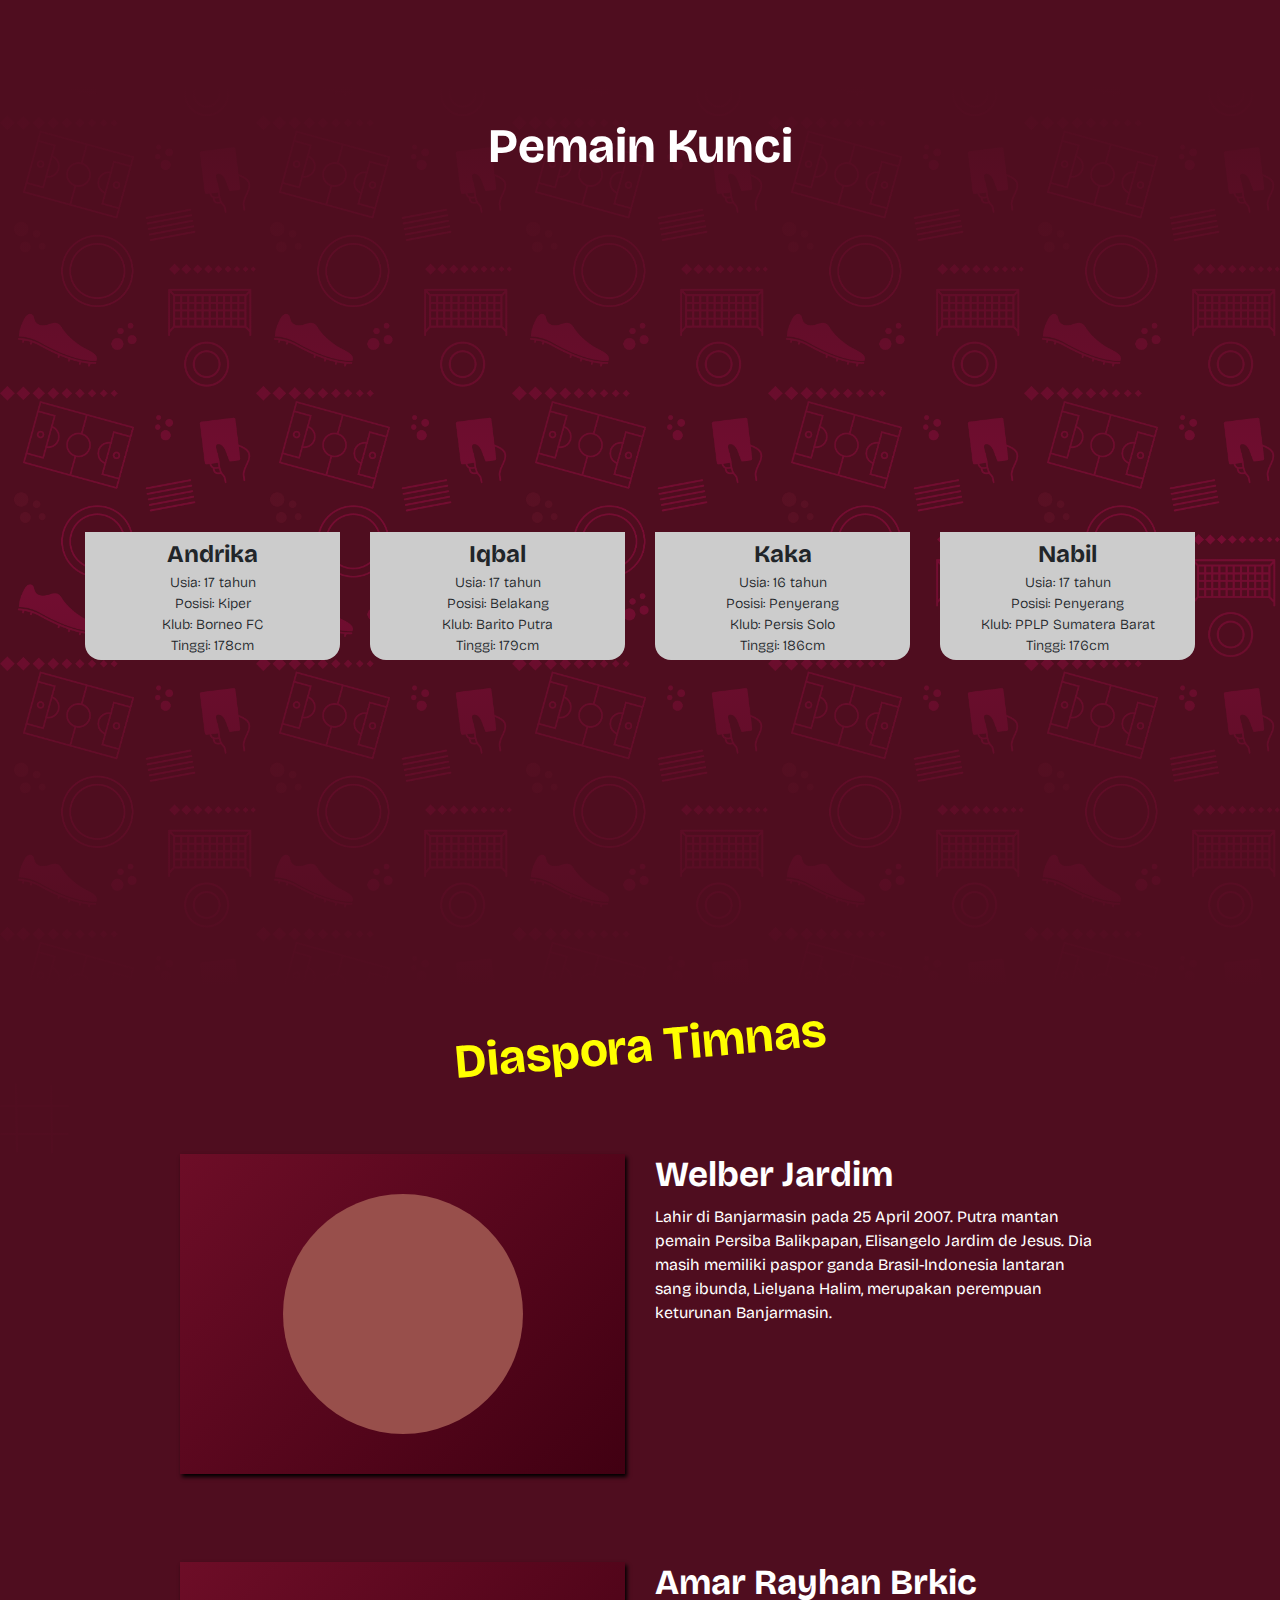
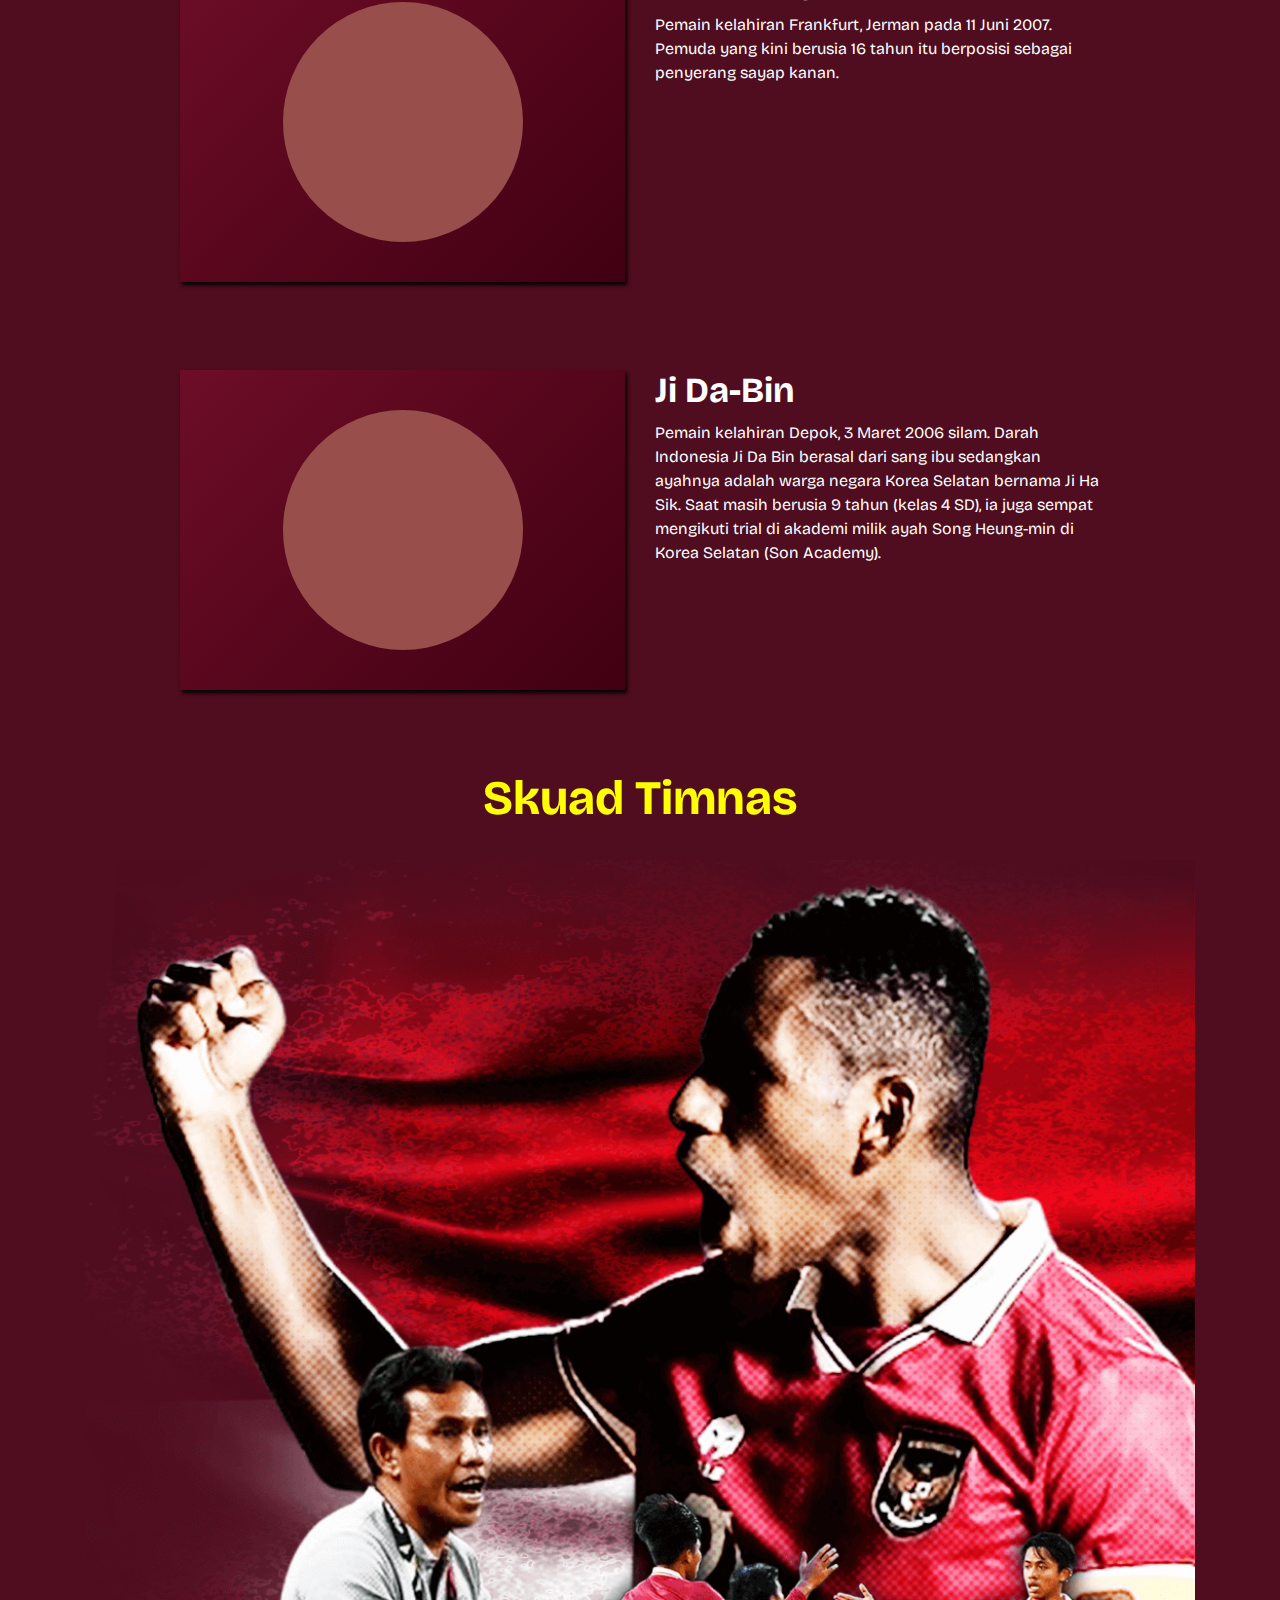
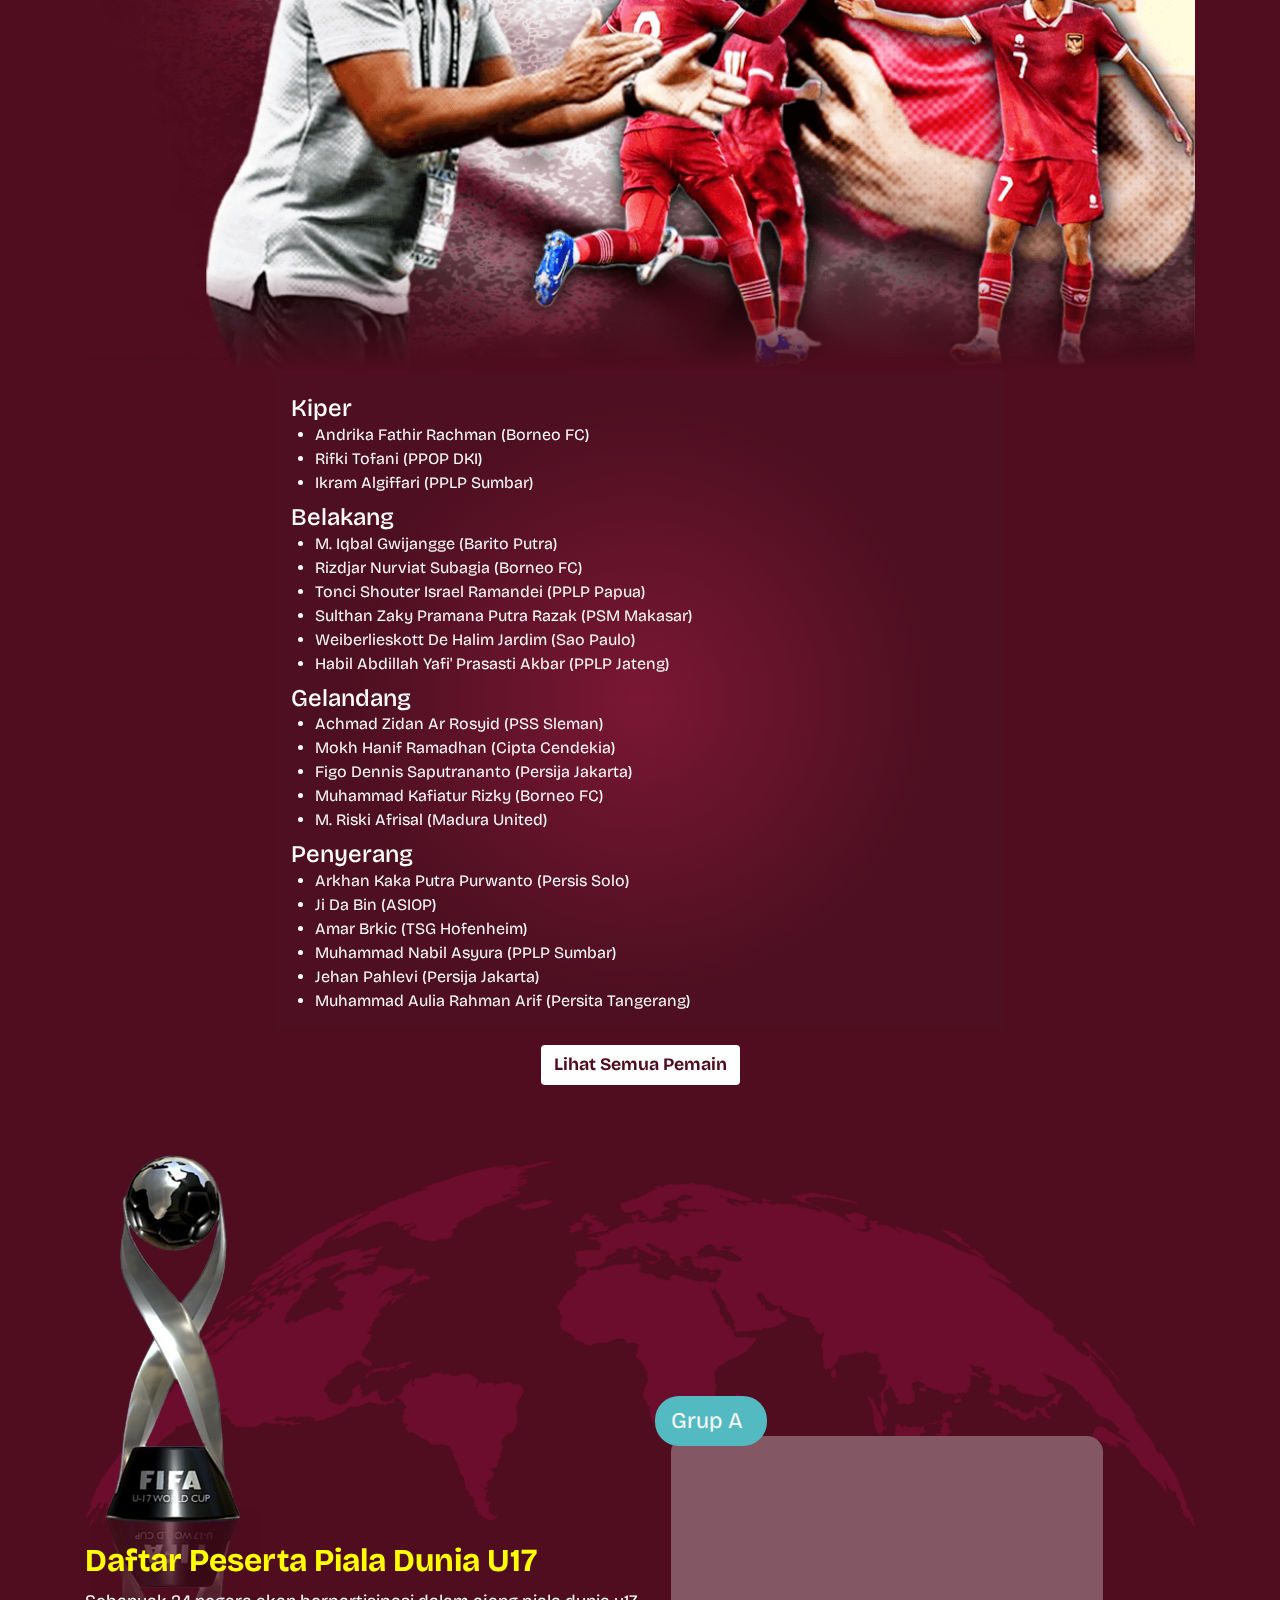
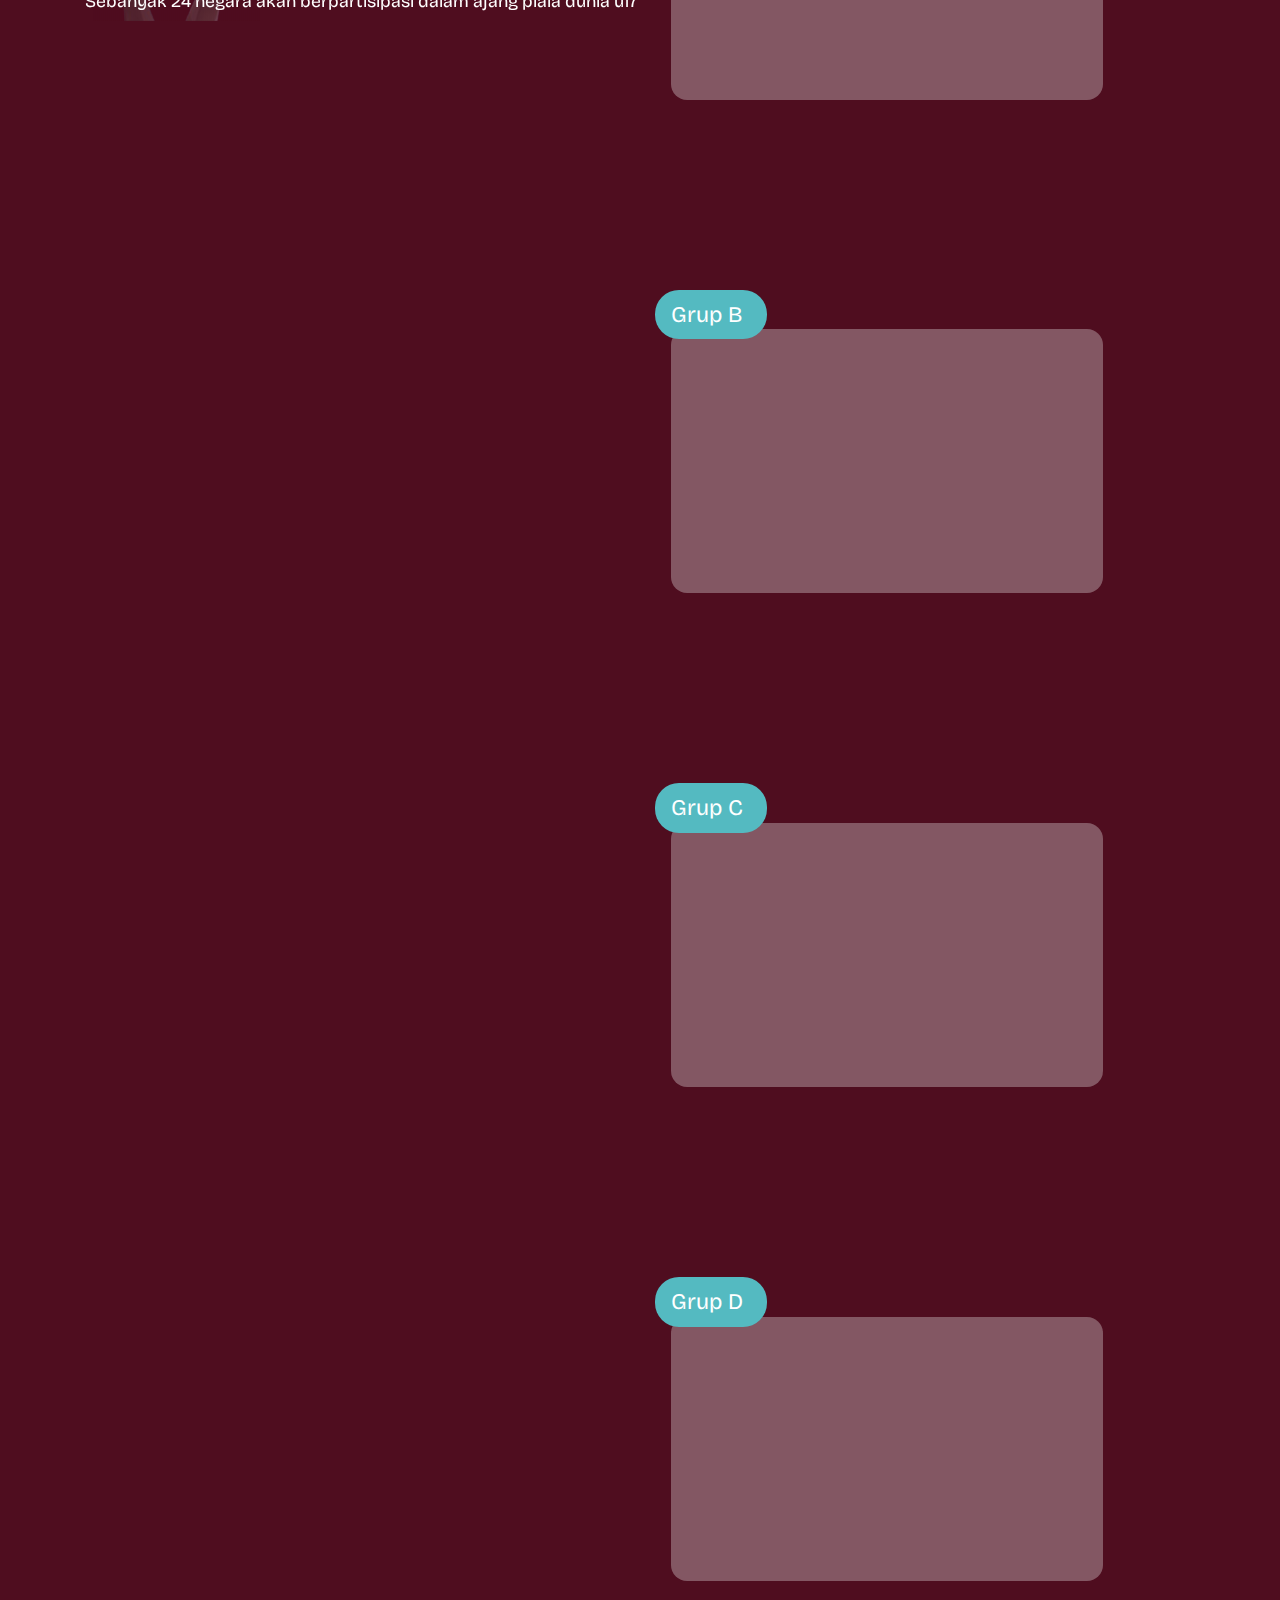
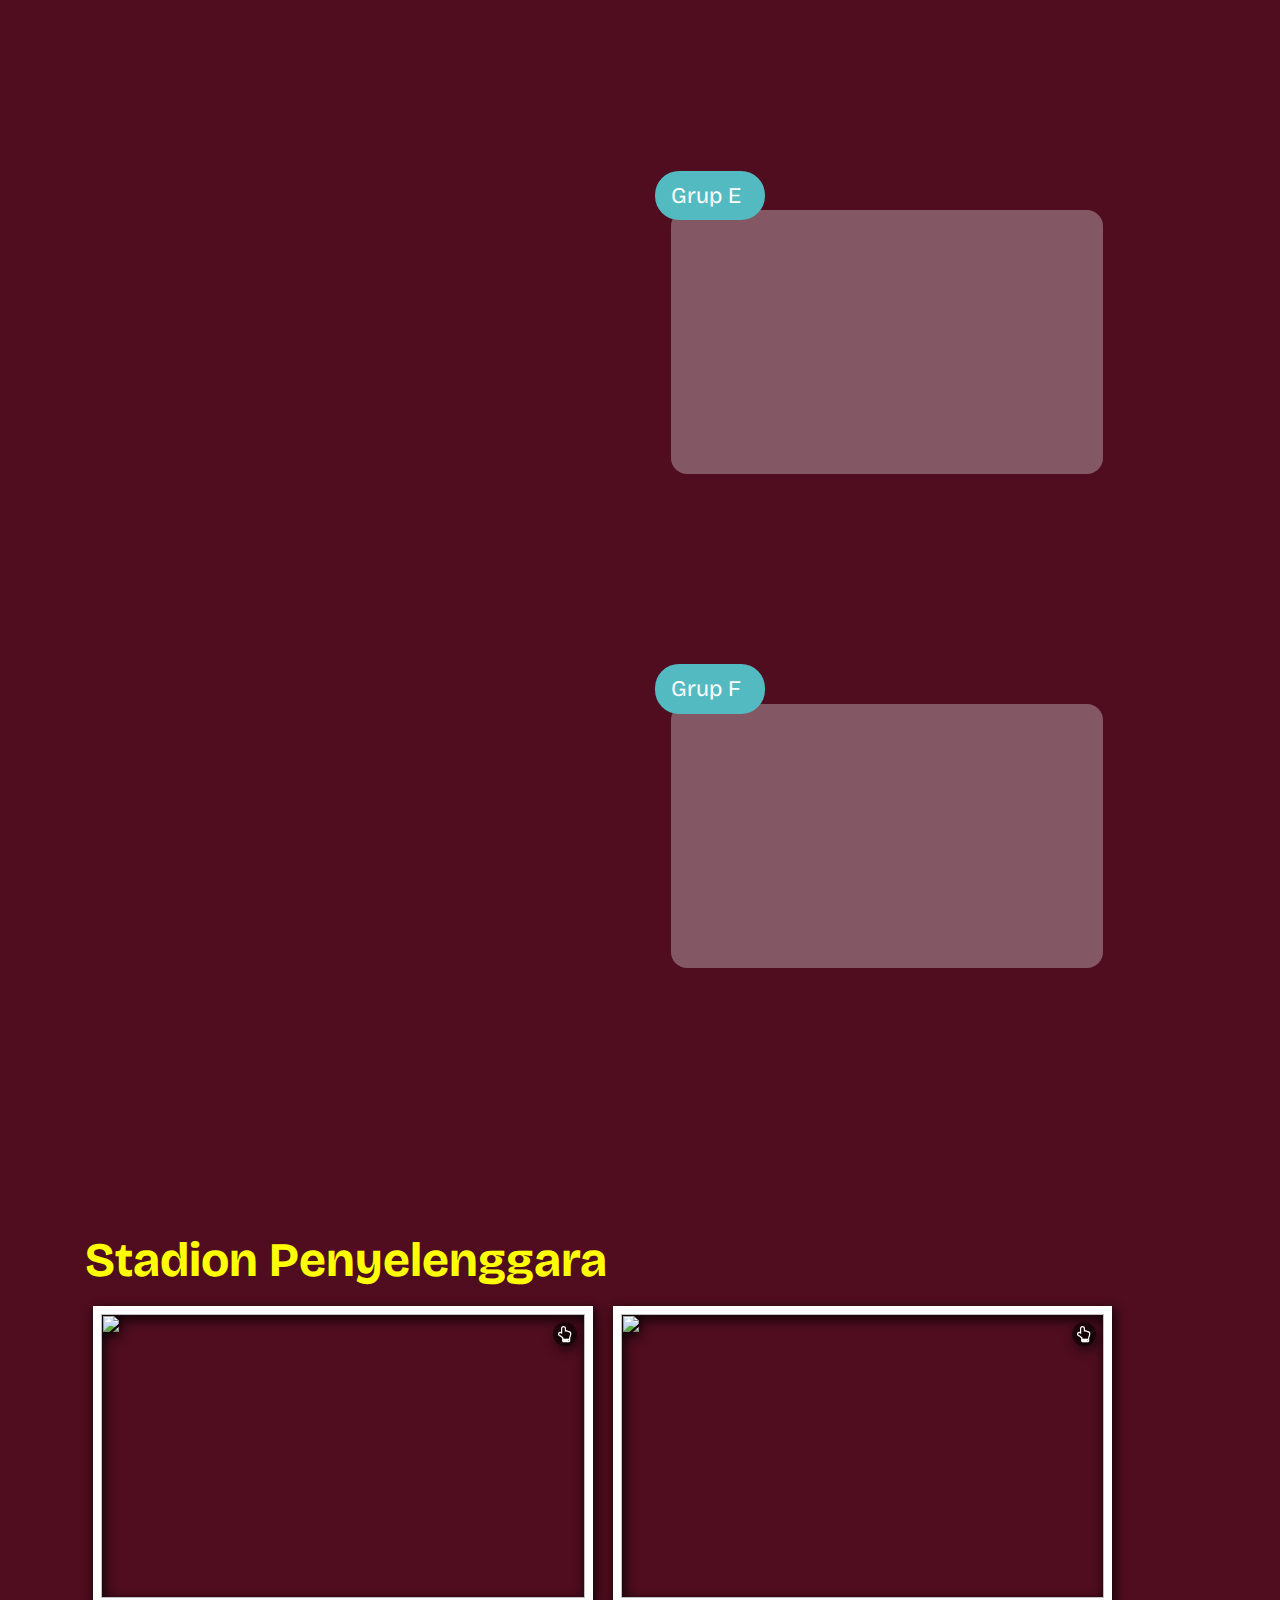
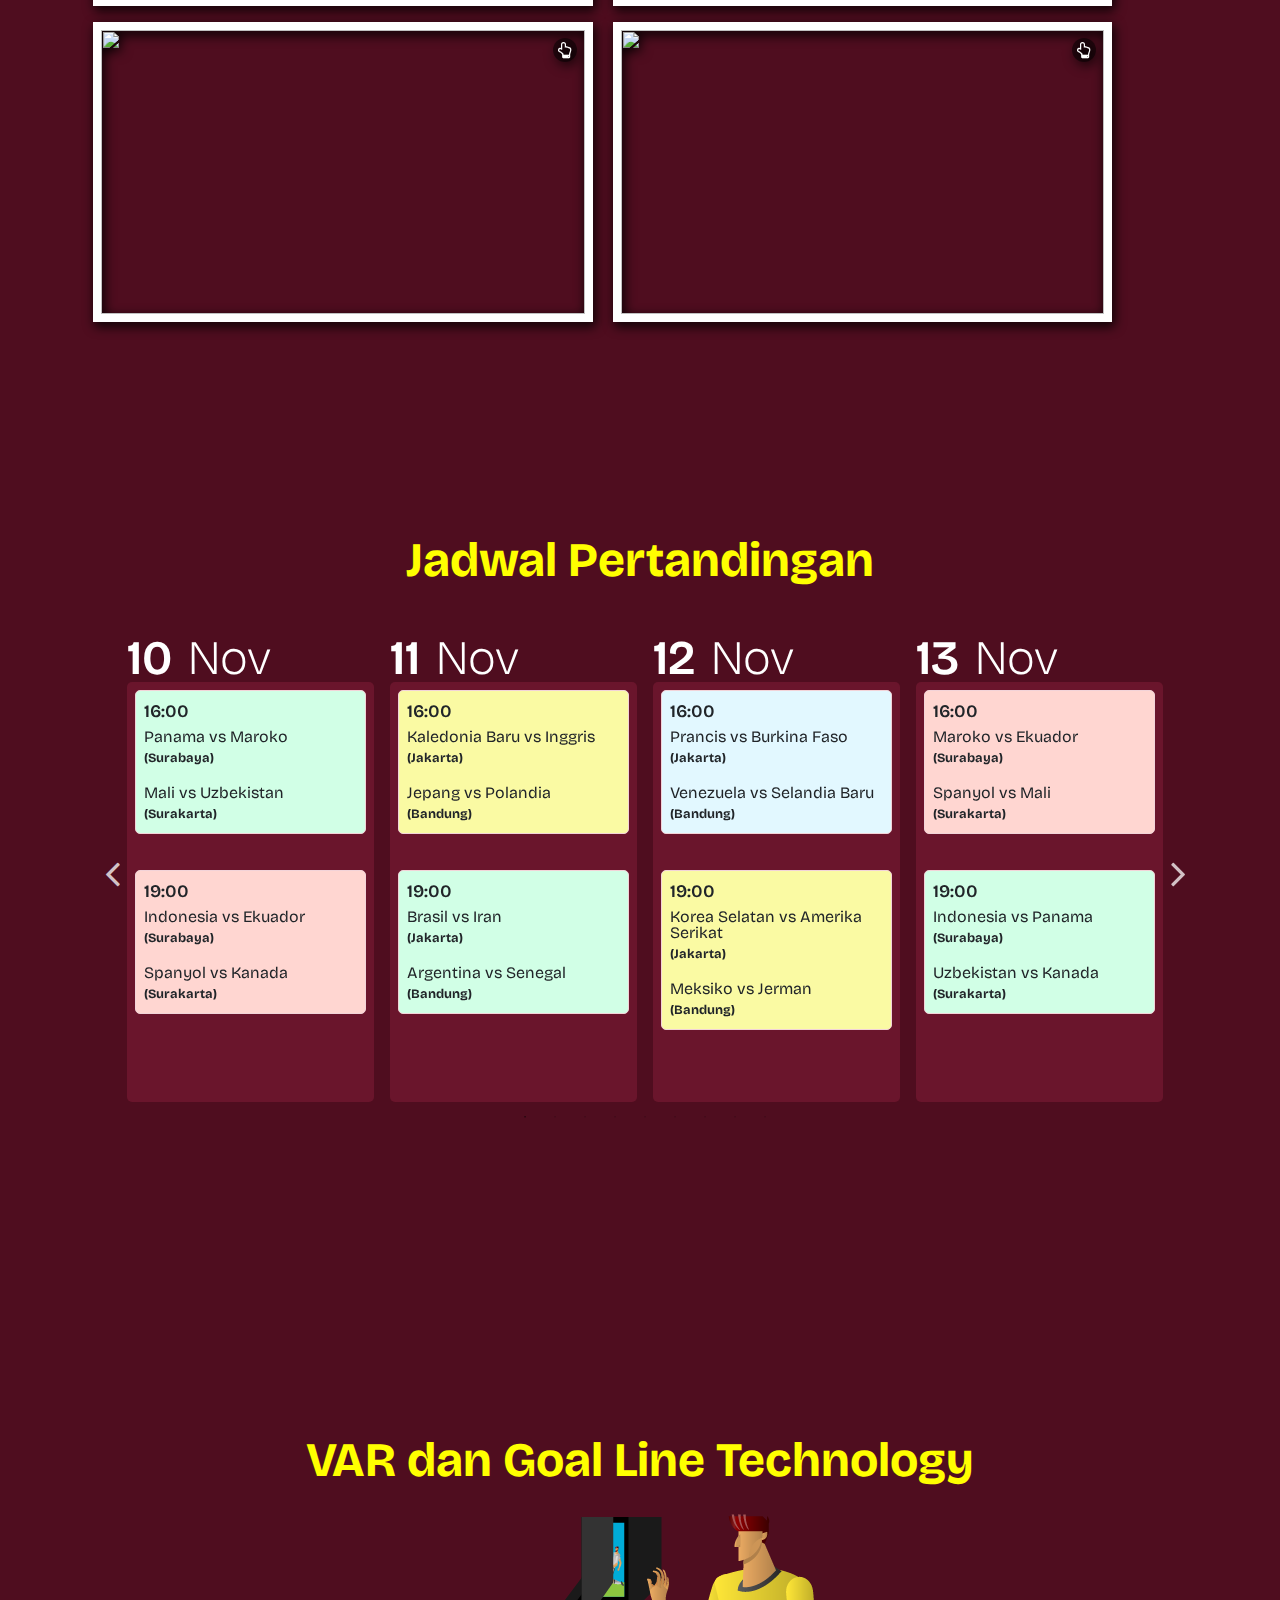
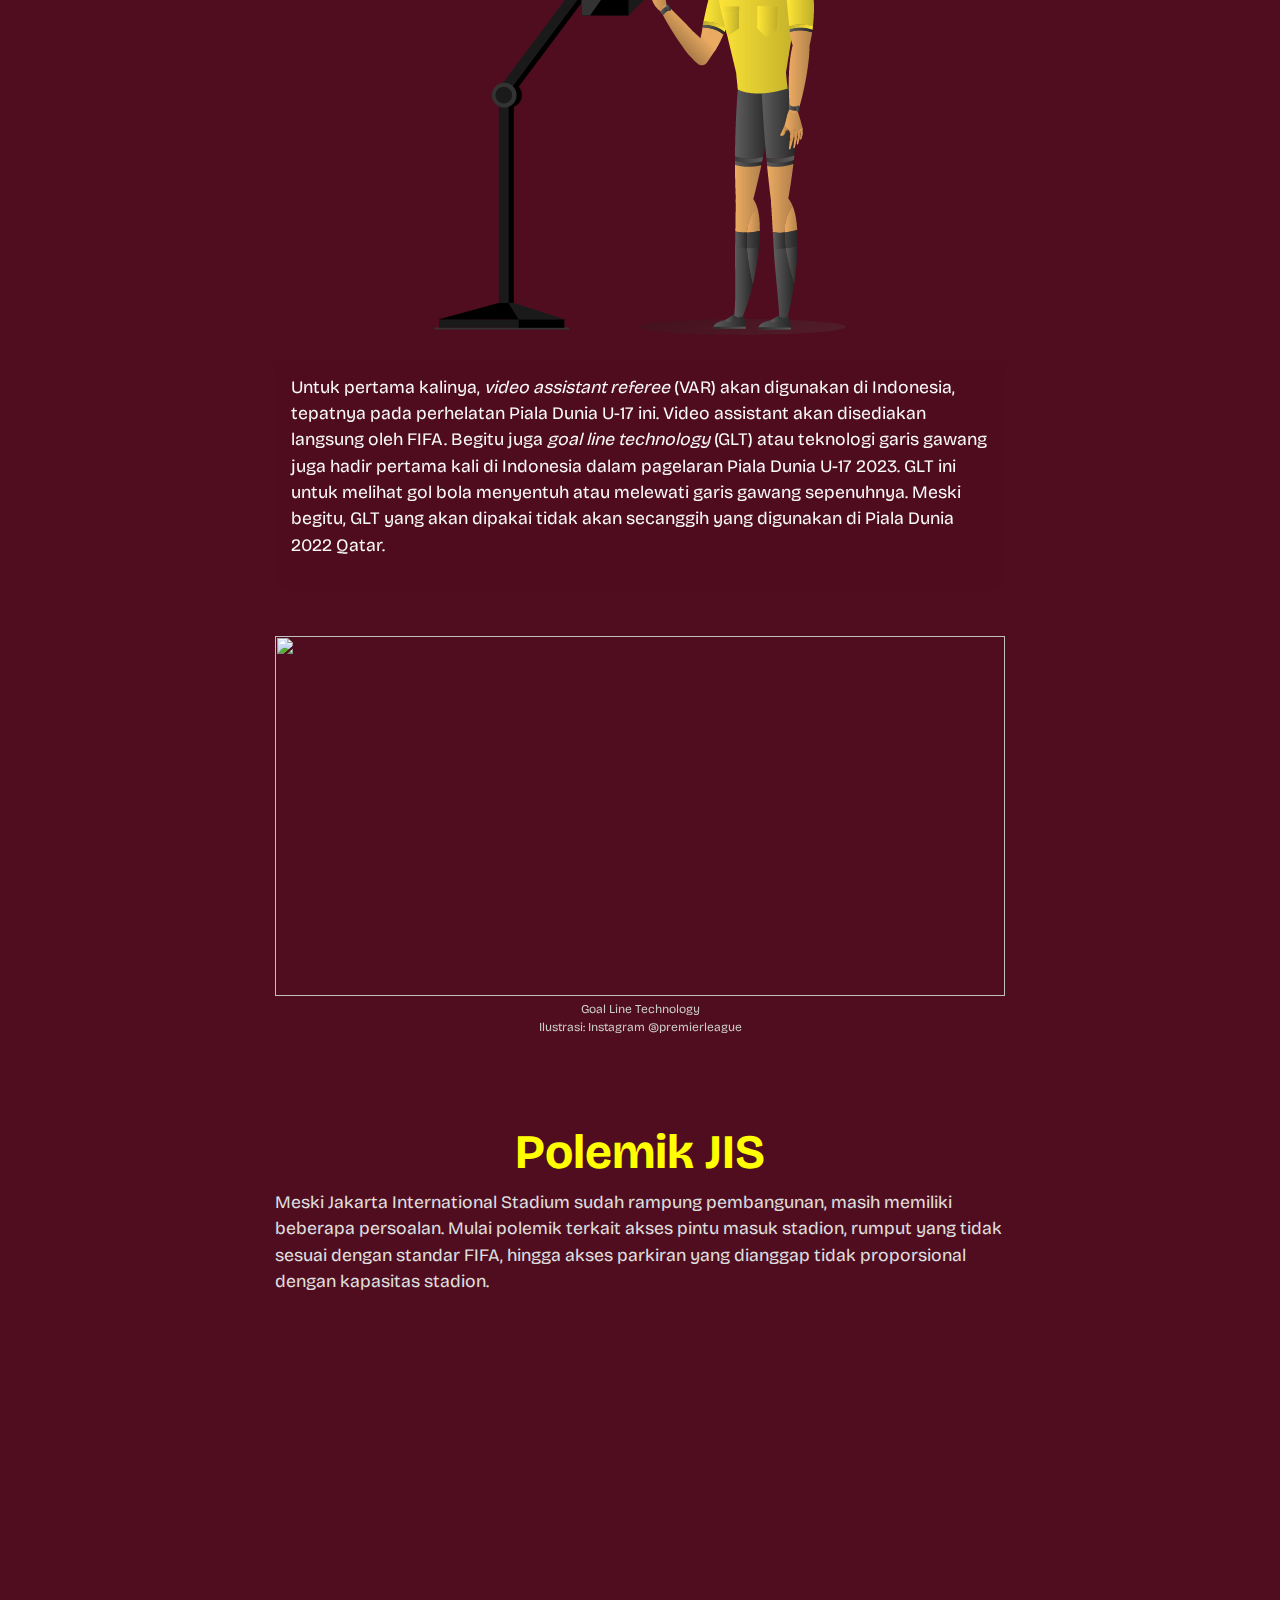
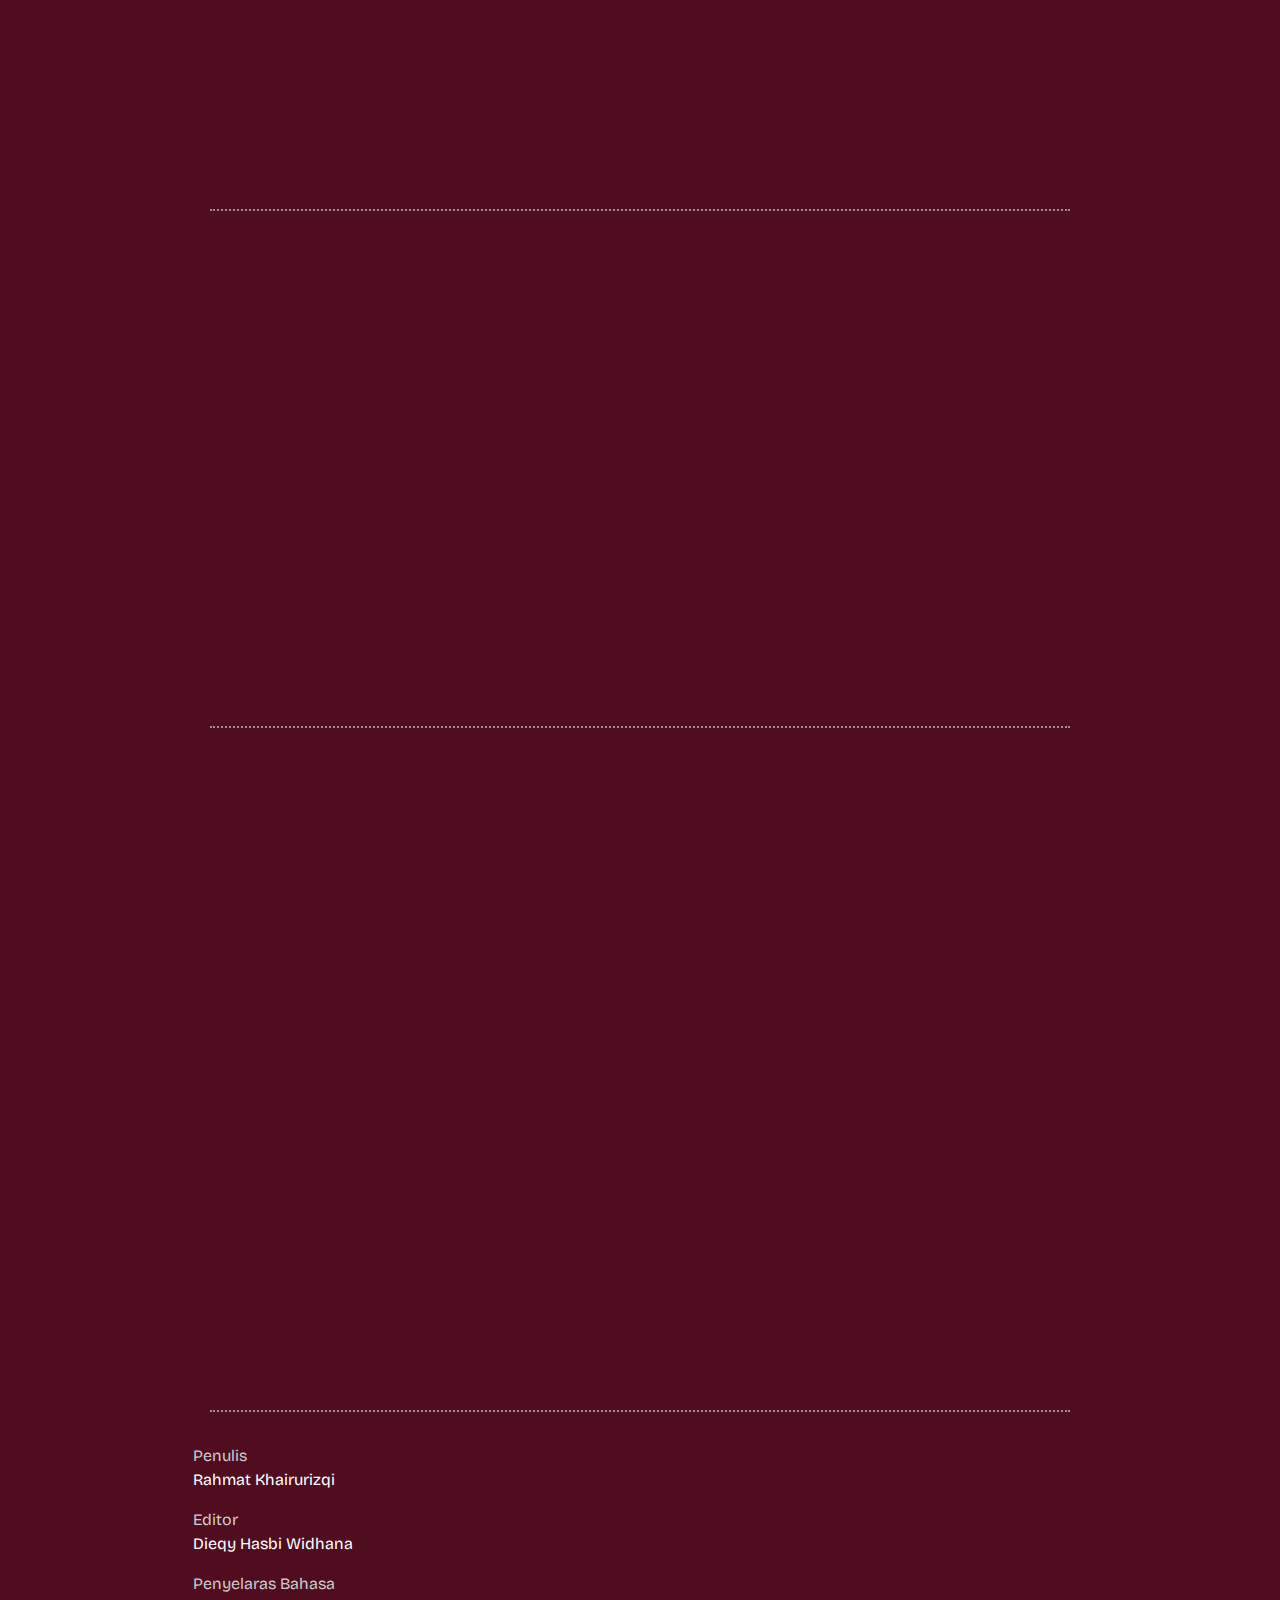
==== commit d2c3b9f2: "frf" ====
--- a/index.html
+++ b/index.html
@@ -264,6 +264,9 @@
                     <h3 class="text-center">Skuad Timnas</h3>
                     <br>
                    
+                    <div class="gambar">
+                        <img src="img/skuad.png" alt="">
+                    </div>
                     
                     <div class="row">
                         <div class="col-md-8 offset-md-2">
@@ -313,9 +316,7 @@
                         </div>
                     </div>
 
-                    <div class="gambar">
-                        <img src="img/skuad-1.png" alt="">
-                    </div>
+                   
 
                     <div class="text-center mx-auto"><button class="btn btn-all">Lihat Semua Pemain</button></div>
                 </div>
--- a/sass/style.css
+++ b/sass/style.css
@@ -1,2 +1,2 @@
-@import url("https://fonts.googleapis.com/css2?family=Abril+Fatface&family=Bricolage+Grotesque:opsz@12..96&family=DM+Serif+Display&family=Gloock&family=Kanit:wght@600&family=Prompt:wght@400;600;700&display=swap");section{padding:32px 0;background:#4f0d1f;min-height:100vh;position:relative}.firstletter::first-letter{float:left;font-weight:bold;margin-right:8px;font-size:60px;font-size:6rem;line-height:40px;line-height:4rem;height:4rem;text-transform:uppercase}main,body{padding:0;margin:0;overflow-x:clip;font-family:'Bricolage Grotesque', sans-serif}main p,body p{font-size:1.1rem}.test-sticky{position:sticky;top:72px}.h80{margin-bottom:20vh}.slick-next::before,.slick-prev::before{font-family:'fontAwesome' !important;font-size:42px !important}@media screen and (max-width: 766px){.slick-next::before,.slick-prev::before{font-size:32px !important}}.slick-prev::before{content:"\f104" !important}.slick-next::before{content:"\f105" !important}.banner{background:url("../img/bg-anim.png") repeat #4f0d1f;background-position:center;background-size:20%}.banner::before{content:"";position:absolute;inset:0;background:linear-gradient(to top, #4f0d1f, rgba(79,13,31,0.3), #4f0d1f)}@media screen and (max-width: 766px){.banner{background-size:50%}}.banner .segi3{position:absolute;left:0;top:0;width:fit-content;height:240px;z-index:2}.banner .segi3 img{width:100%;height:100%;object-fit:contain}.banner .gambar{position:absolute;bottom:16%;left:43%;width:80%;height:100%;transform:translate(-50%, 0)}@media screen and (max-width: 766px){.banner .gambar{width:100%;bottom:8rem}}.banner .gambar .banner__title{position:absolute;left:55%;top:35%;width:100%;z-index:4}@media screen and (max-width: 766px){.banner .gambar .banner__title{width:100%;top:34%;left:55%;text-align:center;transform:inherit}}.banner .gambar .banner__title h3{font-weight:700;font-size:3.5rem;filter:drop-shadow(6px 5px 2px #000);color:white;line-height:3.2rem}@media screen and (max-width: 766px){.banner .gambar .banner__title h3{font-size:2.4rem;line-height:2rem}}@media screen and (min-width: 1800px){.banner .gambar .banner__title h3{font-size:4.5rem;line-height:4.2rem}}.banner .gambar .p1{width:fit-content;position:absolute;height:50%;bottom:0%;left:21%;filter:drop-shadow(6px 4px 6px #000);z-index:5}@media screen and (max-width: 766px){.banner .gambar .p1{width:100%;position:absolute;bottom:-10px;z-index:8;left:11%;height:35%}}.banner .gambar .p1 img{width:100%;height:100%;object-fit:contain}.banner .gambar .p2{width:100%;filter:drop-shadow(6px 4px 6px #000);height:72%;position:absolute;left:-10%;z-index:4;bottom:0}@media screen and (max-width: 766px){.banner .gambar .p2{height:70%;left:-30%}}.banner .gambar .p2 img{width:100%;height:100%;object-fit:contain}.banner .gambar .p3{filter:drop-shadow(6px 4px 6px #000);width:fit-content;height:60%;position:absolute;left:8%;z-index:4;bottom:14%}@media screen and (max-width: 766px){.banner .gambar .p3{height:65%;left:-10%;z-index:4;width:fit-content;bottom:0%}}.banner .gambar .p3 img{width:100%;height:100%;object-fit:contain}.banner .gambar .p4{width:50px;height:auto;position:absolute;left:0vw;z-index:2;top:24vh}@media screen and (max-width: 766px){.banner .gambar .p4{width:40px;height:auto;left:45%;top:-35%}}.banner .gambar .p4 img{width:100%;height:100%;object-fit:contain}.banner .gambar .p5{position:absolute;left:5%;opacity:.5;right:0;z-index:1;width:100vw;height:auto;top:6%}@media screen and (max-width: 766px){.banner .gambar .p5{position:absolute;left:-105%;opacity:.4;width:250%;height:100%;top:-13%}}.banner .gambar .p5::before{content:"";position:absolute;bottom:29%;left:0;right:0;background:linear-gradient(to top, #4f0d1f, transparent);height:37%}.banner .gambar .p5 img{width:100%;height:100%;object-fit:contain}.banner .jam{position:absolute;top:80%;left:50%;width:50%;transform:translate(-50%, 0%)}@media screen and (max-width: 766px){.banner .jam{width:80%}}.banner .jam p{color:white}.banner .block{display:block}.banner .block small{font-size:1rem}@media screen and (max-width: 766px){.banner .block small{width:100%;display:block}}.banner .block div{display:inline-block;width:23%;text-align:center;padding:4px;filter:drop-shadow(2px 4px 6px #000);font-size:3rem;background:#e2e2e2}@media screen and (min-width: 1800px){.banner .block div{font-size:5rem}}.expired{background:white;text-align:center;padding:16px 32px;filter:drop-shadow(2px 4px 6px #000);width:fit-content;margin:0 auto;border-radius:8px;font-weight:700;font-size:1.4rem}.pembukaan{padding:0}.pembukaan .wrap{height:100vh}.pembukaan .container{margin-top:-10vh}@media screen and (max-width: 766px){.pembukaan .container{margin-top:-30vh}}.pembukaan .cardx{width:100%;padding:8px;color:#e2e2e2;background:rgba(79,13,31,0.7);border-radius:12px}@media screen and (max-width: 766px){.pembukaan .cardx{background:rgba(79,13,31,0.9)}}.pembukaan .cardx p{margin-bottom:0}.pembukaan .pelatih{width:fit-content;height:100%;position:absolute;bottom:0;z-index:3;left:0}@media screen and (max-width: 766px){.pembukaan .pelatih{width:80%;height:auto;position:absolute;bottom:0;z-index:3;left:-12vw}}.pembukaan .pelatih::before{content:"";position:absolute;left:0;bottom:0;right:0;height:200px}@media screen and (max-width: 766px){.pembukaan .pelatih::before{background:linear-gradient(to top, #4f0d1f, transparent)}}.pembukaan .pelatih img{width:100%;height:100%;object-fit:contain}.pembukaan .tim{position:absolute;z-index:2;opacity:.3;width:100%;height:100%}@media screen and (max-width: 766px){.pembukaan .tim{position:absolute;bottom:15vh;z-index:2;opacity:.3;width:100vw;height:90vh}}.pembukaan .tim::before{content:"";position:absolute;inset:0;width:100%;height:100%;background:linear-gradient(to top, #4f0d1f, transparent, #4f0d1f)}.pembukaan .tim img{width:100%;height:100%;object-fit:cover}.pemain{background:url("../img/bg-anim.png") repeat #4f0d1f;background-position:center;background-size:20%}.pemain .content{margin-top:16px}.pemain .content p{color:white}.pemain::before{content:"";position:absolute;inset:0;background:linear-gradient(to top, #4f0d1f, rgba(79,13,31,0.3), #4f0d1f)}@media screen and (max-width: 766px){.pemain{background-size:50%}}.pemain h3{font-weight:700;color:white;position:relative;z-index:8;font-size:3rem}@media screen and (max-width: 766px){.pemain h3{font-size:2rem}}.pemain .kapten{left:15vw;height:auto;width:420px;bottom:10vh}.pemain .kapten::before{content:"";position:absolute;height:100px;bottom:0;left:0;right:0;background:linear-gradient(to top, #4f0d1f, transparent)}.pemain .card_anim{position:relative;width:100%;height:fit-content;border-radius:16px;overflow-x:hidden;margin-bottom:16px}.pemain .card_anim .imgs{width:100%;height:auto;position:relative}@media screen and (max-width: 766px){.pemain .card_anim .imgs{height:auto}}.pemain .card_anim .imgs::before{content:"";position:absolute;bottom:-16px;left:0;border-radius:16px 16px 0 0;right:0;height:50%;background:#7d0e32}.pemain .card_anim .imgs img{width:100%;position:relative;z-index:2;bottom:-16px;height:100%;object-fit:contain}.pemain .card_anim .content{width:100%;display:grid;place-items:center;background:#ccc;padding:4px;font-size:1.5rem;text-align:center;font-weight:700}@media screen and (max-width: 766px){.pemain .card_anim .content{font-size:1.2rem}}.pemain .card_anim .content .posisi{font-size:14px;font-weight:300}.pemain .img{width:100%;height:auto}.pemain .img img{width:100%;height:100%;object-fit:contain}.peserta .alls{margin-top:-25vh}.peserta .bgbg{position:absolute;inset:0;width:100%;height:100%;opacity:1}.peserta .bgbg img{width:100%;height:100%;object-fit:contain}.peserta .suporter{position:absolute;bottom:0;right:0;left:0;width:100%;height:auto}.peserta .suporter img{width:100%;height:100%;object-fit:contain}.peserta .bayang{position:absolute;top:95%;left:8px;transform:rotate(180deg)}.peserta .bayang::before{content:"";position:absolute;background:linear-gradient(to bottom, #4f0d1f 70%, rgba(79,13,31,0.7) 10%);width:100%;height:100%;inset:0}.peserta .bayang img{height:100%;object-fit:contain;width:100%}.peserta .images{position:relative;z-index:5}.peserta .title{margin-top:16px}.peserta .title h3{color:yellow;font-size:2rem;font-weight:700}.peserta p{color:white}.peserta .kolom .atas{display:block}.peserta .kolom .atas .nama{background:#54bac1;display:inline-block;padding:8px 24px 8px 16px;position:relative;z-index:5;top:-10px;color:white;border-radius:24px;font-size:1.4rem}@media screen and (max-width: 766px){.peserta .kolom .atas .nama{font-size:1rem}}.peserta .kolom .atas .logo{width:90px;display:none;position:relative;z-index:8;padding:16px;height:90px;background:#fcfcfc;border-radius:50%}@media screen and (max-width: 766px){.peserta .kolom .atas .logo{width:70px;height:70px}}.peserta .kolom .atas .logo img{width:100%;height:100%;object-fit:contain}.peserta .kolom .bawah{position:relative;left:16px;width:80%;border-radius:16px;top:-20px;padding:16px;background:#835763}@media screen and (max-width: 766px){.peserta .kolom .bawah{top:-16px;width:90%}}.peserta .kolom .bawah ul{margin:0;padding:16px 0 0 16px;list-style-type:none}@media screen and (max-width: 766px){.peserta .kolom .bawah ul{padding:0}}.peserta .kolom .bawah li{color:white;font-size:16px;padding:8px;border-radius:20px;margin-bottom:8px;display:block;background:linear-gradient(to right, rgba(255,255,255,0.1), transparent)}@media screen and (max-width: 766px){.peserta .kolom .bawah li{font-size:14px}}.peserta .kolom .bawah li .bendera{width:30px;height:30px;vertical-align:middle;margin-left:8px;margin-right:4px;display:inline-block}.peserta .kolom .bawah li .bendera img{width:100%;height:100%;object-fit:contain}.peserta .kolom .bawah li .negara{display:inline-block;margin-left:2px;vertical-align:middle}@media screen and (max-width: 766px){.peserta .kolom .bawah li{padding:4px 8px}}.alumni{background-image:url("../img/kotaks.png");background-attachment:fixed;background-position:center}.alumni::before{content:"";position:absolute;inset:0;background:linear-gradient(to top, #4f0d1f, rgba(79,13,31,0.8), #4f0d1f)}.alumni .gb{position:absolute;bottom:0;display:none;right:0;width:35%;height:auto;opacity:.7}@media screen and (max-width: 766px){.alumni .gb{width:50%}}.alumni .gb img{width:100%;height:100%;object-fit:contain}.alumni .title{text-align:center;position:relative;width:50%;margin:0 auto;z-index:8}@media screen and (max-width: 766px){.alumni .title{width:100%}}.alumni .title h3{color:yellow;font-size:3rem;font-weight:700;transform:rotate(-5deg);position:relative}@media screen and (max-width: 766px){.alumni .title h3{font-size:2.5rem}}.alumni .player{width:100%;height:320px;position:relative;padding:0;margin-bottom:16px;box-shadow:2px 3px 4px black;background:linear-gradient(-45deg, #410012, #6d0d27)}@media screen and (max-width: 766px){.alumni .player{height:280px}}.alumni .player::before{content:"";position:absolute;left:50%;top:50%;transform:translate(-50%, -50%);width:240px;height:240px;border-radius:50%;background:#984f4b}.alumni .player .img{width:100%;height:100%;position:relative;z-index:9}.alumni .player .img img{width:100%;height:100%;object-fit:contain}.alumni .player .all{position:absolute;top:0;right:0;left:0;width:100%;height:100%}.alumni .player .all.tops .name{left:3rem;font-size:3.7rem}@media screen and (max-width: 766px){.alumni .player .all.tops .name{left:-1rem}}.alumni .player .all .negara{position:absolute;left:25%;bottom:4%;color:#9b2547}@media screen and (max-width: 766px){.alumni .player .all .negara{left:20%}}.alumni .player .all .name{font-size:3.2rem;transform:rotate(-90deg);color:#9b2547;position:absolute;right:0rem;left:-2.7rem;width:fit-content;font-weight:700;top:7rem}@media screen and (max-width: 766px){.alumni .player .all .name{top:7rem;left:-3rem;font-size:3rem}}.alumni .color-white{color:white}.alumni .color-white h3{font-size:2.2rem;font-weight:bold}@media screen and (max-width: 766px){.alumni .color-white h3{text-align:center;font-size:2rem}}.skuad{min-height:auto}.skuad .gambar{position:absolute;right:0;opacity:.8;bottom:0;width:auto;height:100%}.skuad .gambar::before{content:"";position:absolute;right:0;bottom:0;height:100px;width:100%;background:linear-gradient(to top, #4f0d1f, transparent)}.skuad .gambar img{width:100%;height:100%;object-fit:contain}.skuad .btn-all{background:white;font-weight:700;color:#4f0d1f;position:relative;z-index:8;font-size:1.1rem;margin:0 auto;text-align:center;width:fit-content}.skuad ul{margin:0;padding:0;position:relative;z-index:6;padding:16px;background:linear-gradient(to right, #4d0f21, transparent)}.skuad ul>li{list-style-type:none;margin-top:8px}.skuad ul>li h4{margin-bottom:0}@media screen and (max-width: 766px){.skuad ul>li h4{font-size:1.3rem}}.skuad ul>li ol{padding:0 24px}.skuad ul>li ol>li{color:#fff}.skuad h3{color:yellow;position:relative;z-index:8;font-size:3rem;font-weight:700}@media screen and (max-width: 766px){.skuad h3{font-size:2rem}}.skuad li{color:white}.stadion{color:white}.stadion .title h3{font-size:3rem;color:yellow;font-weight:700;position:relative}.stadion .wrap{display:block}.stadion .wrap .nama{width:45%;height:300px;position:relative;display:inline-block;filter:drop-shadow(2px 4px 6px #000);margin:8px;border:8px solid white}.stadion .wrap .nama .is{position:absolute;bottom:0;left:-16px;width:100%;color:white;background:linear-gradient(to right, #52076d 50%, transparent);padding:8px}@media screen and (max-width: 766px){.stadion .wrap .nama{width:100%;height:250px}}.stadion .wrap .nama .img{width:100%;height:100%}.stadion .wrap .nama .img::before{font-family:'FontAwesome';content:"\f0a6";position:absolute;background:rgba(0,0,0,0.5);width:24px;height:24px;text-align:center;border-radius:50%;right:8px;z-index:1;top:8px}.stadion .wrap .nama .img img{width:100%;height:100%;object-fit:cover}.polemik{background-image:url("../img/kotaks.png");background-attachment:fixed;background-position:center;padding:32px 0 0}.polemik::before{content:"";position:absolute;inset:0;background:linear-gradient(to top, #4f0d1f, rgba(79,13,31,0.8), #4f0d1f)}.polemik h3{color:yellow;font-size:3rem;font-weight:700;position:relative;z-index:10}@media screen and (max-width: 766px){.polemik h3{font-size:2rem}}.polemik .wrap{display:block;width:860px;position:relative;z-index:20;margin:24px auto 0;border-bottom:2px dotted #959595;padding-bottom:24px}@media screen and (max-width: 766px){.polemik .wrap{width:auto}}@media screen and (max-width: 766px){.polemik .wrap .float-left,.polemik .wrap .float-right{float:initial !important}}.polemik .wrap .image{width:50%;margin-right:16px;height:50vh;padding-bottom:32px}@media screen and (max-width: 766px){.polemik .wrap .image{width:100%;margin-right:0;height:240px}}.polemik .wrap .image .img{width:100%;height:100%}.polemik .wrap .image .img img{width:100%;height:100%;object-fit:cover}@media screen and (max-width: 766px){.polemik .wrap .ml-3{margin-left:0 !important}}.polemik .wrap .content{width:100%}.polemik .wrap .content p{color:#eee}@media screen and (max-width: 766px){.polemik .wrap .content{width:fit-content;margin-top:26px;margin-left:0}}.polemik .wrap .content .judul{font-weight:bold;font-size:2.2rem;color:white}.polemik .foto{color:white;line-height:16px;bottom:0;font-size:12px;margin-top:4px;margin-bottom:16px;color:#ccc}.polemik .foto .names{color:#ccc}.color-white{color:#e0e0e0}.jadwal .titles{margin:0 auto;width:fit-content}.jadwal .titles h3{color:yellow;font-weight:700;font-size:3rem}.jadwal #myTable{color:white}.jadwal .slick-slide{margin:0 8px}.jadwal .slick-list{margin:0 -8px}:root{--numDays: 5;--numHours: 5;--timeHeight: 60px;--calBgColor: #6a152c;--eventBorderColor: #f2d3d8;--eventColor1: #ffd6d1;--eventColor2: #fafaa3;--eventColor3: #e2f8ff;--eventColor4: #d1ffe6}.calendars p{margin-bottom:.5rem}.calendars small{font-weight:bold}.calendars .game{margin-bottom:0;line-height:16px}.calendars .calendar{display:grid;gap:10px;grid-template-columns:auto 1fr;margin:2rem}@media screen and (max-width: 766px){.calendars .calendar{display:block}}.calendars .timeline{display:grid;color:white;display:none;grid-template-rows:repeat(var(--numHours), var(--timeHeight))}.calendars .daysx{display:grid;grid-column:2;gap:5px;grid-template-columns:repeat(auto-fit, minmax(150px, 1fr))}@media screen and (max-width: 766px){.calendars .daysx{display:block}}.calendars .events{display:grid;grid-template-rows:repeat(var(--numHours), var(--timeHeight));border-radius:5px;background:var(--calBgColor);padding:8px 0;height:420px}@media screen and (max-width: 766px){.calendars .events{height:fit-content}}.calendars .events ul{list-style-type:none;margin:0;padding:0}.calendars .events ul li{margin-bottom:16px}.calendars .events ul li:last-child{margin-bottom:0}.calendars .start-10{grid-row-start:1}.calendars .start-12{grid-row-start:4}.calendars .start-1{grid-row-start:5}.calendars .start-2{grid-row-start:6}.calendars .end-12{grid-row-end:4}.calendars .end-1{grid-row-end:5}.calendars .end-3{grid-row-end:7}.calendars .end-4{grid-row-end:8}.calendars .end-5{grid-row-end:9}.calendars .title{font-weight:600;margin-bottom:0.25rem}.calendars .event{border:1px solid var(--eventBorderColor);border-radius:5px;padding:0.5rem;margin:0 0.5rem;background:white;height:fit-content}.calendars .space,.calendars .date{height:60px;color:white}.calendars .corp-fi{background:var(--eventColor1)}.calendars .ent-law{background:var(--eventColor2)}.calendars .writing{background:var(--eventColor3)}.calendars .securities{background:var(--eventColor4)}.calendars .date{display:flex;gap:1em}.calendars .date-num{font-size:3rem;font-weight:600;display:inline}.calendars .date-day{display:inline;font-size:3rem;font-weight:100}.var p{color:#fafafa}.var .hello{margin-bottom:5vh;padding:16px;border-radius:16px;background:rgba(79,13,31,0.8)}@media screen and (max-width: 766px){.var .hello{margin-bottom:30vh;padding:8px}}.var .bgbg{position:sticky;right:0;margin:24px auto;top:0;width:fit-content;height:50%}.var .bgbg img{width:100%;height:100%;object-fit:contain}@media screen and (max-width: 766px){.var .bgbg{top:80px}}.var .image{width:100%;height:auto}.var .image .img{width:100%;height:360px}@media screen and (max-width: 766px){.var .image .img{height:fit-content}}.var .image .img img{width:100%;height:100%;object-fit:contain}.var .image .foto{font-size:12px;color:#ccc;margin:4px auto 24px;text-align:center}@media screen and (max-width: 766px){.var .image .foto{margin:0px auto 20vh}}.var .image .foto .names{font-size:12px;color:#ccc}.var .title{text-align:center;width:fit-content;margin:0 auto}.var .title h3{color:yellow;font-size:3rem;font-weight:700}@media screen and (max-width: 766px){.var .title h3{font-size:2.2rem}}.credit{min-height:auto}.credit .all{margin-bottom:16px;color:white}.credit .all .title{color:#ccc}
+@import url("https://fonts.googleapis.com/css2?family=Abril+Fatface&family=Bricolage+Grotesque:opsz@12..96&family=DM+Serif+Display&family=Gloock&family=Kanit:wght@600&family=Prompt:wght@400;600;700&display=swap");section{padding:32px 0;background:#4f0d1f;min-height:100vh;position:relative}.firstletter::first-letter{float:left;font-weight:bold;margin-right:8px;font-size:60px;font-size:6rem;line-height:40px;line-height:4rem;height:4rem;text-transform:uppercase}main,body{padding:0;margin:0;overflow-x:clip;font-family:'Bricolage Grotesque', sans-serif}main p,body p{font-size:1.1rem}.test-sticky{position:sticky;top:72px}.h80{margin-bottom:20vh}.slick-next::before,.slick-prev::before{font-family:'fontAwesome' !important;font-size:42px !important}@media screen and (max-width: 766px){.slick-next::before,.slick-prev::before{font-size:32px !important}}.slick-prev::before{content:"\f104" !important}.slick-next::before{content:"\f105" !important}.banner{background:url("../img/bg-anim.png") repeat #4f0d1f;background-position:center;background-size:20%}.banner::before{content:"";position:absolute;inset:0;background:linear-gradient(to top, #4f0d1f, rgba(79,13,31,0.3), #4f0d1f)}@media screen and (max-width: 766px){.banner{background-size:50%}}.banner .segi3{position:absolute;left:0;top:0;width:fit-content;height:240px;z-index:2}.banner .segi3 img{width:100%;height:100%;object-fit:contain}.banner .gambar{position:absolute;bottom:16%;left:43%;width:80%;height:100%;transform:translate(-50%, 0)}@media screen and (max-width: 766px){.banner .gambar{width:100%;bottom:8rem}}.banner .gambar .banner__title{position:absolute;left:55%;top:35%;width:100%;z-index:4}@media screen and (max-width: 766px){.banner .gambar .banner__title{width:100%;top:34%;left:55%;text-align:center;transform:inherit}}.banner .gambar .banner__title h3{font-weight:700;font-size:3.5rem;filter:drop-shadow(6px 5px 2px #000);color:white;line-height:3.2rem}@media screen and (max-width: 766px){.banner .gambar .banner__title h3{font-size:2.4rem;line-height:2rem}}@media screen and (min-width: 1800px){.banner .gambar .banner__title h3{font-size:4.5rem;line-height:4.2rem}}.banner .gambar .p1{width:fit-content;position:absolute;height:50%;bottom:0%;left:21%;filter:drop-shadow(6px 4px 6px #000);z-index:5}@media screen and (max-width: 766px){.banner .gambar .p1{width:100%;position:absolute;bottom:-10px;z-index:8;left:11%;height:35%}}.banner .gambar .p1 img{width:100%;height:100%;object-fit:contain}.banner .gambar .p2{width:100%;filter:drop-shadow(6px 4px 6px #000);height:72%;position:absolute;left:-10%;z-index:4;bottom:0}@media screen and (max-width: 766px){.banner .gambar .p2{height:70%;left:-30%}}.banner .gambar .p2 img{width:100%;height:100%;object-fit:contain}.banner .gambar .p3{filter:drop-shadow(6px 4px 6px #000);width:fit-content;height:60%;position:absolute;left:8%;z-index:4;bottom:14%}@media screen and (max-width: 766px){.banner .gambar .p3{height:65%;left:-10%;z-index:4;width:fit-content;bottom:0%}}.banner .gambar .p3 img{width:100%;height:100%;object-fit:contain}.banner .gambar .p4{width:50px;height:auto;position:absolute;left:0vw;z-index:2;top:24vh}@media screen and (max-width: 766px){.banner .gambar .p4{width:40px;height:auto;left:45%;top:-35%}}.banner .gambar .p4 img{width:100%;height:100%;object-fit:contain}.banner .gambar .p5{position:absolute;left:5%;opacity:.5;right:0;z-index:1;width:100vw;height:auto;top:6%}@media screen and (max-width: 766px){.banner .gambar .p5{position:absolute;left:-105%;opacity:.4;width:250%;height:100%;top:-13%}}.banner .gambar .p5::before{content:"";position:absolute;bottom:29%;left:0;right:0;background:linear-gradient(to top, #4f0d1f, transparent);height:37%}.banner .gambar .p5 img{width:100%;height:100%;object-fit:contain}.banner .jam{position:absolute;top:80%;left:50%;width:50%;transform:translate(-50%, 0%)}@media screen and (max-width: 766px){.banner .jam{width:80%}}.banner .jam p{color:white}.banner .block{display:block}.banner .block small{font-size:1rem}@media screen and (max-width: 766px){.banner .block small{width:100%;display:block}}.banner .block div{display:inline-block;width:23%;text-align:center;padding:4px;filter:drop-shadow(2px 4px 6px #000);font-size:3rem;background:#e2e2e2}@media screen and (min-width: 1800px){.banner .block div{font-size:5rem}}.expired{background:white;text-align:center;padding:16px 32px;filter:drop-shadow(2px 4px 6px #000);width:fit-content;margin:0 auto;border-radius:8px;font-weight:700;font-size:1.4rem}.pembukaan{padding:0}.pembukaan .wrap{height:100vh}.pembukaan .container{margin-top:-10vh}@media screen and (max-width: 766px){.pembukaan .container{margin-top:-30vh}}.pembukaan .cardx{width:100%;padding:8px;color:#e2e2e2;background:rgba(79,13,31,0.7);border-radius:12px}@media screen and (max-width: 766px){.pembukaan .cardx{background:rgba(79,13,31,0.9)}}.pembukaan .cardx p{margin-bottom:0}.pembukaan .pelatih{width:fit-content;height:100%;position:absolute;bottom:0;z-index:3;left:0}@media screen and (max-width: 766px){.pembukaan .pelatih{width:80%;height:auto;position:absolute;bottom:0;z-index:3;left:-12vw}}.pembukaan .pelatih::before{content:"";position:absolute;left:0;bottom:0;right:0;height:200px}@media screen and (max-width: 766px){.pembukaan .pelatih::before{background:linear-gradient(to top, #4f0d1f, transparent)}}.pembukaan .pelatih img{width:100%;height:100%;object-fit:contain}.pembukaan .tim{position:absolute;z-index:2;opacity:.3;width:100%;height:100%}@media screen and (max-width: 766px){.pembukaan .tim{position:absolute;bottom:15vh;z-index:2;opacity:.3;width:100vw;height:90vh}}.pembukaan .tim::before{content:"";position:absolute;inset:0;width:100%;height:100%;background:linear-gradient(to top, #4f0d1f, transparent, #4f0d1f)}.pembukaan .tim img{width:100%;height:100%;object-fit:cover}.pemain{background:url("../img/bg-anim.png") repeat #4f0d1f;background-position:center;background-size:20%}.pemain .content{margin-top:16px}.pemain .content p{color:white}.pemain::before{content:"";position:absolute;inset:0;background:linear-gradient(to top, #4f0d1f, rgba(79,13,31,0.3), #4f0d1f)}@media screen and (max-width: 766px){.pemain{background-size:50%}}.pemain h3{font-weight:700;color:white;position:relative;z-index:8;font-size:3rem}@media screen and (max-width: 766px){.pemain h3{font-size:2rem}}.pemain .kapten{left:15vw;height:auto;width:420px;bottom:10vh}.pemain .kapten::before{content:"";position:absolute;height:100px;bottom:0;left:0;right:0;background:linear-gradient(to top, #4f0d1f, transparent)}.pemain .card_anim{position:relative;width:100%;height:fit-content;border-radius:16px;overflow-x:hidden;margin-bottom:16px}.pemain .card_anim .imgs{width:100%;height:auto;position:relative}@media screen and (max-width: 766px){.pemain .card_anim .imgs{height:auto}}.pemain .card_anim .imgs::before{content:"";position:absolute;bottom:-16px;left:0;border-radius:16px 16px 0 0;right:0;height:50%;background:#7d0e32}.pemain .card_anim .imgs img{width:100%;position:relative;z-index:2;bottom:-16px;height:100%;object-fit:contain}.pemain .card_anim .content{width:100%;display:grid;place-items:center;background:#ccc;padding:4px;font-size:1.5rem;text-align:center;font-weight:700}@media screen and (max-width: 766px){.pemain .card_anim .content{font-size:1.2rem}}.pemain .card_anim .content .posisi{font-size:14px;font-weight:300}.pemain .img{width:100%;height:auto}.pemain .img img{width:100%;height:100%;object-fit:contain}.peserta .alls{margin-top:-25vh}.peserta .bgbg{position:absolute;inset:0;width:100%;height:100%;opacity:1}.peserta .bgbg img{width:100%;height:100%;object-fit:contain}.peserta .suporter{position:absolute;bottom:0;right:0;left:0;width:100%;height:auto}.peserta .suporter img{width:100%;height:100%;object-fit:contain}.peserta .bayang{position:absolute;top:95%;left:8px;transform:rotate(180deg)}.peserta .bayang::before{content:"";position:absolute;background:linear-gradient(to bottom, #4f0d1f 70%, rgba(79,13,31,0.7) 10%);width:100%;height:100%;inset:0}.peserta .bayang img{height:100%;object-fit:contain;width:100%}.peserta .images{position:relative;z-index:5}.peserta .title{margin-top:16px}.peserta .title h3{color:yellow;font-size:2rem;font-weight:700}.peserta p{color:white}.peserta .kolom .atas{display:block}.peserta .kolom .atas .nama{background:#54bac1;display:inline-block;padding:8px 24px 8px 16px;position:relative;z-index:5;top:-10px;color:white;border-radius:24px;font-size:1.4rem}@media screen and (max-width: 766px){.peserta .kolom .atas .nama{font-size:1rem}}.peserta .kolom .atas .logo{width:90px;display:none;position:relative;z-index:8;padding:16px;height:90px;background:#fcfcfc;border-radius:50%}@media screen and (max-width: 766px){.peserta .kolom .atas .logo{width:70px;height:70px}}.peserta .kolom .atas .logo img{width:100%;height:100%;object-fit:contain}.peserta .kolom .bawah{position:relative;left:16px;width:80%;border-radius:16px;top:-20px;padding:16px;background:#835763}@media screen and (max-width: 766px){.peserta .kolom .bawah{top:-16px;width:90%}}.peserta .kolom .bawah ul{margin:0;padding:16px 0 0 16px;list-style-type:none}@media screen and (max-width: 766px){.peserta .kolom .bawah ul{padding:0}}.peserta .kolom .bawah li{color:white;font-size:16px;padding:8px;border-radius:20px;margin-bottom:8px;display:block;background:linear-gradient(to right, rgba(255,255,255,0.1), transparent)}@media screen and (max-width: 766px){.peserta .kolom .bawah li{font-size:14px}}.peserta .kolom .bawah li .bendera{width:30px;height:30px;vertical-align:middle;margin-left:8px;margin-right:4px;display:inline-block}.peserta .kolom .bawah li .bendera img{width:100%;height:100%;object-fit:contain}.peserta .kolom .bawah li .negara{display:inline-block;margin-left:2px;vertical-align:middle}@media screen and (max-width: 766px){.peserta .kolom .bawah li{padding:4px 8px}}.alumni{background-image:url("../img/kotaks.png");background-attachment:fixed;background-position:center}.alumni::before{content:"";position:absolute;inset:0;background:linear-gradient(to top, #4f0d1f, rgba(79,13,31,0.8), #4f0d1f)}.alumni .gb{position:absolute;bottom:0;display:none;right:0;width:35%;height:auto;opacity:.7}@media screen and (max-width: 766px){.alumni .gb{width:50%}}.alumni .gb img{width:100%;height:100%;object-fit:contain}.alumni .title{text-align:center;position:relative;width:50%;margin:0 auto;z-index:8}@media screen and (max-width: 766px){.alumni .title::before{content:"";position:absolute;width:70%;left:0;height:80%;background:#96504e;transform:rotate(-5deg);top:18px}}@media screen and (max-width: 766px){.alumni .title{width:100%}}.alumni .title h3{color:yellow;font-size:3rem;font-weight:700;transform:rotate(-5deg);position:relative}@media screen and (max-width: 766px){.alumni .title h3{font-size:2.5rem}}.alumni .player{width:100%;height:320px;position:relative;padding:0;margin-bottom:16px;box-shadow:2px 3px 4px black;background:linear-gradient(-45deg, #410012, #6d0d27)}@media screen and (max-width: 766px){.alumni .player{height:280px}}.alumni .player::before{content:"";position:absolute;left:50%;top:50%;transform:translate(-50%, -50%);width:240px;height:240px;border-radius:50%;background:#984f4b}.alumni .player .img{width:100%;height:100%;position:relative;z-index:9}.alumni .player .img img{width:100%;height:100%;object-fit:contain}.alumni .player .all{position:absolute;top:0;right:0;left:0;width:100%;height:100%}.alumni .player .all.tops .name{left:3rem;font-size:3.7rem}@media screen and (max-width: 766px){.alumni .player .all.tops .name{left:-1rem}}.alumni .player .all .negara{position:absolute;left:25%;bottom:4%;color:#9b2547}@media screen and (max-width: 766px){.alumni .player .all .negara{left:20%}}.alumni .player .all .name{font-size:3.2rem;transform:rotate(-90deg);color:#9b2547;position:absolute;right:0rem;left:-2.7rem;width:fit-content;font-weight:700;top:7rem}@media screen and (max-width: 766px){.alumni .player .all .name{top:7rem;left:-3rem;font-size:3rem}}.alumni .color-white{color:white}.alumni .color-white h3{font-size:2.2rem;font-weight:bold}@media screen and (max-width: 766px){.alumni .color-white h3{text-align:center;font-size:2rem}}.skuad{min-height:auto}.skuad .gambar{right:0;position:relative;bottom:0;width:auto;height:auto}@media screen and (max-width: 766px){.skuad .gambar{right:25px;position:relative;width:122%;top:-64px;height:100%}}.skuad .gambar img{width:100%;height:100%;object-fit:contain}.skuad .gambar::before{content:"";position:absolute;right:0;bottom:0;height:100px;width:100%;background:linear-gradient(to top, #4f0d1f, transparent)}.skuad .gambar img{width:100%;height:100%;object-fit:contain}.skuad .btn-all{background:white;font-weight:700;color:#4f0d1f;position:relative;z-index:8;font-size:1.1rem;margin:0 auto;text-align:center;width:fit-content}.skuad ul{margin:0;padding:0;position:relative;z-index:6;padding:16px;background:radial-gradient(circle, #7a1734, #4d0f21 60%)}@media screen and (max-width: 766px){.skuad ul{margin:0;padding:0;position:relative;z-index:6;top:-8%;padding:16px;background:radial-gradient(circle, #7a1734, #4d0f21 60%)}}.skuad ul>li{list-style-type:none;margin-top:8px}.skuad ul>li h4{margin-bottom:0}@media screen and (max-width: 766px){.skuad ul>li h4{font-size:1.3rem}}.skuad ul>li ol{list-style-type:disc;padding:0 24px}.skuad ul>li ol>li{color:#fff}.skuad h3{color:yellow;position:relative;z-index:8;font-size:3rem;font-weight:700}@media screen and (max-width: 766px){.skuad h3{font-size:2rem}}.skuad li{color:white}.stadion{color:white}.stadion .title h3{font-size:3rem;color:yellow;font-weight:700;position:relative}.stadion .wrap{display:block}.stadion .wrap .nama{width:45%;height:300px;position:relative;display:inline-block;filter:drop-shadow(2px 4px 6px #000);margin:8px;border:8px solid white}.stadion .wrap .nama .is{position:absolute;bottom:0;left:-16px;width:100%;color:white;background:linear-gradient(to right, #52076d 50%, transparent);padding:8px}@media screen and (max-width: 766px){.stadion .wrap .nama{width:100%;height:250px}}.stadion .wrap .nama .img{width:100%;height:100%}.stadion .wrap .nama .img::before{font-family:'FontAwesome';content:"\f0a6";position:absolute;background:rgba(0,0,0,0.5);width:24px;height:24px;text-align:center;border-radius:50%;right:8px;z-index:1;top:8px}.stadion .wrap .nama .img img{width:100%;height:100%;object-fit:cover}.polemik{background-image:url("../img/kotaks.png");background-attachment:fixed;background-position:center;padding:32px 0 0}.polemik::before{content:"";position:absolute;inset:0;background:linear-gradient(to top, #4f0d1f, rgba(79,13,31,0.8), #4f0d1f)}.polemik h3{color:yellow;font-size:3rem;font-weight:700;position:relative;z-index:10}@media screen and (max-width: 766px){.polemik h3{font-size:2rem}}.polemik .wrap{display:block;width:860px;position:relative;z-index:20;margin:24px auto 0;border-bottom:2px dotted #959595;padding-bottom:24px}@media screen and (max-width: 766px){.polemik .wrap{width:auto}}@media screen and (max-width: 766px){.polemik .wrap .float-left,.polemik .wrap .float-right{float:initial !important}}.polemik .wrap .image{width:50%;margin-right:16px;height:50vh;padding-bottom:32px}@media screen and (max-width: 766px){.polemik .wrap .image{width:100%;margin-right:0;height:240px}}.polemik .wrap .image .img{width:100%;height:100%}.polemik .wrap .image .img img{width:100%;height:100%;object-fit:cover}@media screen and (max-width: 766px){.polemik .wrap .ml-3{margin-left:0 !important}}.polemik .wrap .content{width:100%}.polemik .wrap .content p{color:#eee}@media screen and (max-width: 766px){.polemik .wrap .content{width:fit-content;margin-top:26px;margin-left:0}}.polemik .wrap .content .judul{font-weight:bold;font-size:2.2rem;color:white}.polemik .foto{color:white;line-height:16px;bottom:0;font-size:12px;margin-top:4px;margin-bottom:16px;color:#ccc}.polemik .foto .names{color:#ccc}.color-white{color:#e0e0e0}.jadwal .titles{margin:0 auto;width:fit-content}.jadwal .titles h3{color:yellow;font-weight:700;font-size:3rem}.jadwal #myTable{color:white}.jadwal .slick-slide{margin:0 8px}.jadwal .slick-list{margin:0 -8px}:root{--numDays: 5;--numHours: 5;--timeHeight: 60px;--calBgColor: #6a152c;--eventBorderColor: #f2d3d8;--eventColor1: #ffd6d1;--eventColor2: #fafaa3;--eventColor3: #e2f8ff;--eventColor4: #d1ffe6}.calendars p{margin-bottom:.5rem}.calendars small{font-weight:bold}.calendars .game{margin-bottom:0;line-height:16px}.calendars .calendar{display:grid;gap:10px;grid-template-columns:auto 1fr;margin:2rem}@media screen and (max-width: 766px){.calendars .calendar{display:block}}.calendars .timeline{display:grid;color:white;display:none;grid-template-rows:repeat(var(--numHours), var(--timeHeight))}.calendars .daysx{display:grid;grid-column:2;gap:5px;grid-template-columns:repeat(auto-fit, minmax(150px, 1fr))}@media screen and (max-width: 766px){.calendars .daysx{display:block}}.calendars .events{display:grid;grid-template-rows:repeat(var(--numHours), var(--timeHeight));border-radius:5px;background:var(--calBgColor);padding:8px 0;height:420px}@media screen and (max-width: 766px){.calendars .events{height:fit-content}}.calendars .events ul{list-style-type:none;margin:0;padding:0}.calendars .events ul li{margin-bottom:16px}.calendars .events ul li:last-child{margin-bottom:0}.calendars .start-10{grid-row-start:1}.calendars .start-12{grid-row-start:4}.calendars .start-1{grid-row-start:5}.calendars .start-2{grid-row-start:6}.calendars .end-12{grid-row-end:4}.calendars .end-1{grid-row-end:5}.calendars .end-3{grid-row-end:7}.calendars .end-4{grid-row-end:8}.calendars .end-5{grid-row-end:9}.calendars .title{font-weight:600;margin-bottom:0.25rem}.calendars .event{border:1px solid var(--eventBorderColor);border-radius:5px;padding:0.5rem;margin:0 0.5rem;background:white;height:fit-content}.calendars .space,.calendars .date{height:60px;color:white}.calendars .corp-fi{background:var(--eventColor1)}.calendars .ent-law{background:var(--eventColor2)}.calendars .writing{background:var(--eventColor3)}.calendars .securities{background:var(--eventColor4)}.calendars .date{display:flex;gap:1em}.calendars .date-num{font-size:3rem;font-weight:600;display:inline}.calendars .date-day{display:inline;font-size:3rem;font-weight:100}.var p{color:#fafafa}.var .hello{margin-bottom:5vh;padding:16px;border-radius:16px;background:rgba(79,13,31,0.8)}@media screen and (max-width: 766px){.var .hello{margin-bottom:30vh;padding:8px}}.var .bgbg{position:sticky;right:0;margin:24px auto;top:0;width:fit-content;height:50%}.var .bgbg img{width:100%;height:100%;object-fit:contain}@media screen and (max-width: 766px){.var .bgbg{top:80px}}.var .image{width:100%;height:auto}.var .image .img{width:100%;height:360px}@media screen and (max-width: 766px){.var .image .img{height:fit-content}}.var .image .img img{width:100%;height:100%;object-fit:contain}.var .image .foto{font-size:12px;color:#ccc;margin:4px auto 24px;text-align:center}@media screen and (max-width: 766px){.var .image .foto{margin:0px auto 20vh}}.var .image .foto .names{font-size:12px;color:#ccc}.var .title{text-align:center;width:fit-content;margin:0 auto}.var .title h3{color:yellow;font-size:3rem;font-weight:700}@media screen and (max-width: 766px){.var .title h3{font-size:2.2rem}}.credit{min-height:auto}.credit .all{margin-bottom:16px;color:white}.credit .all .title{color:#ccc}
 /*# sourceMappingURL=style.css.map */
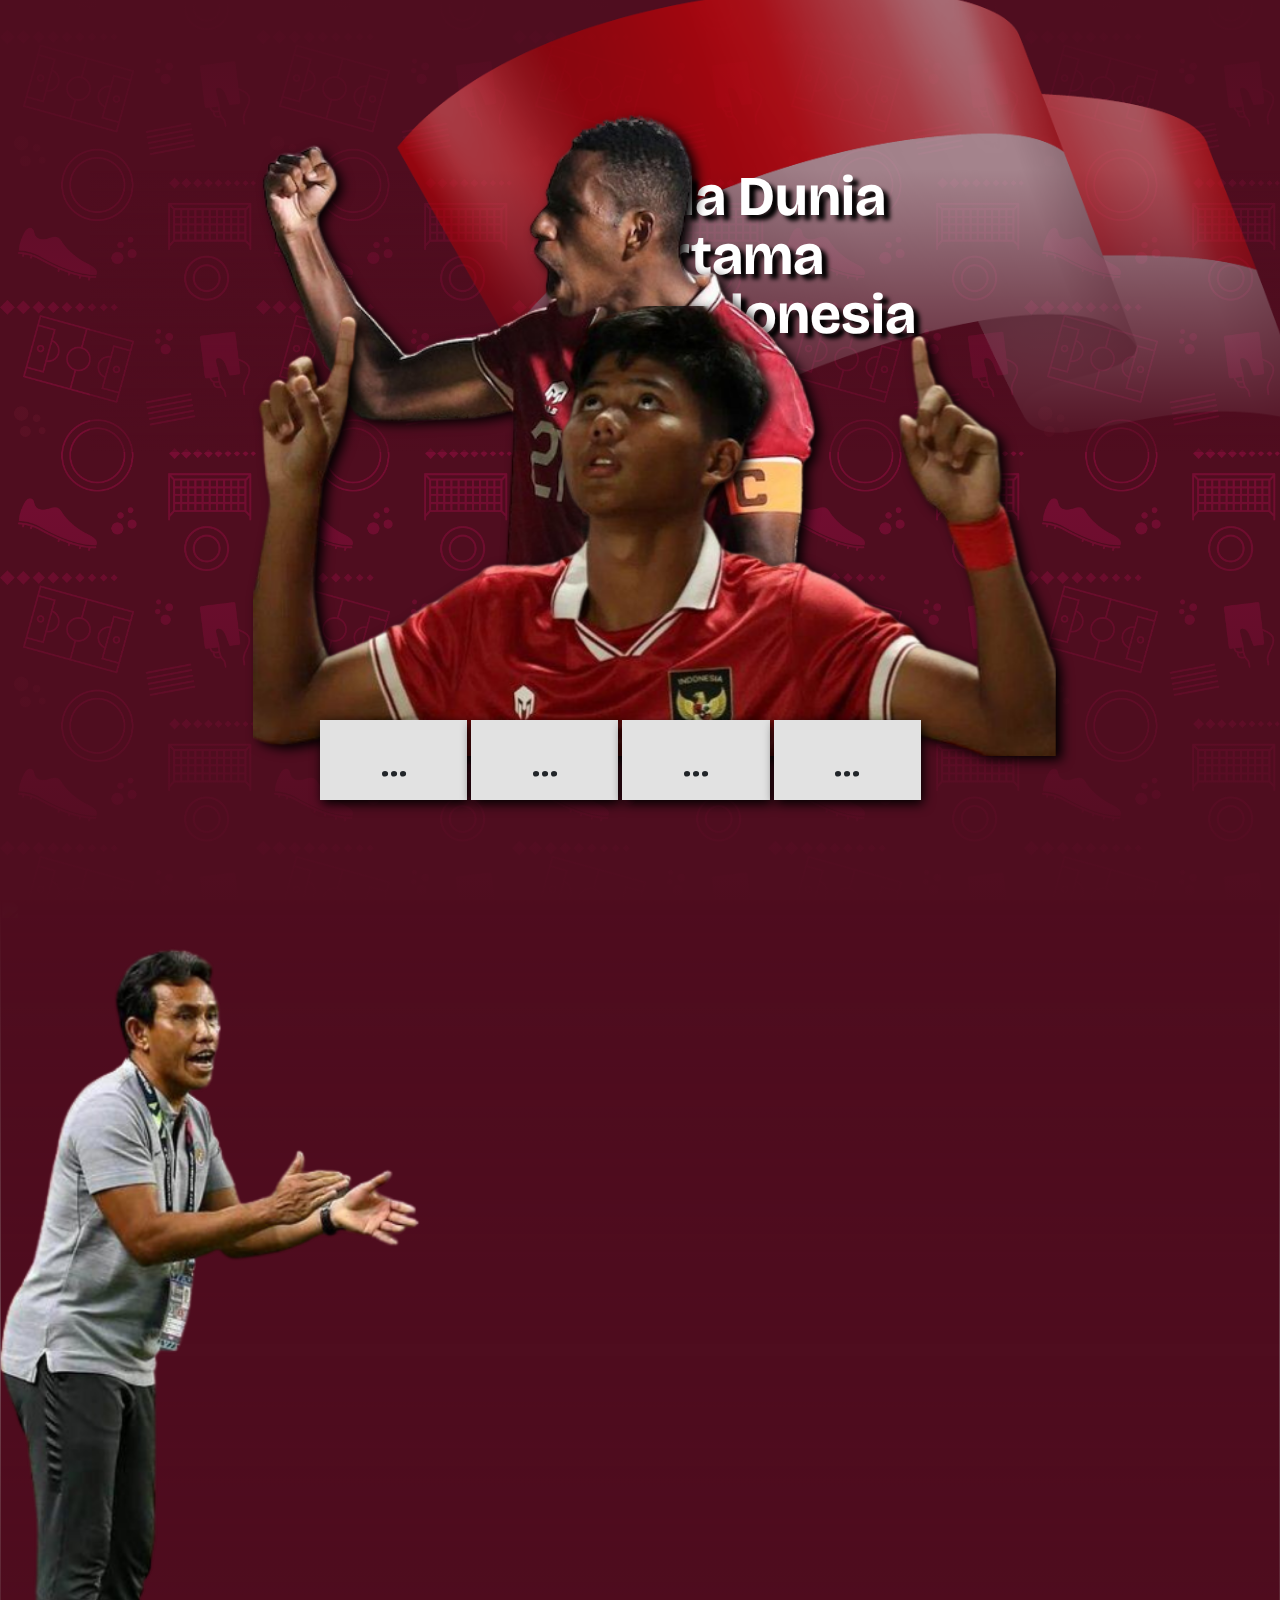
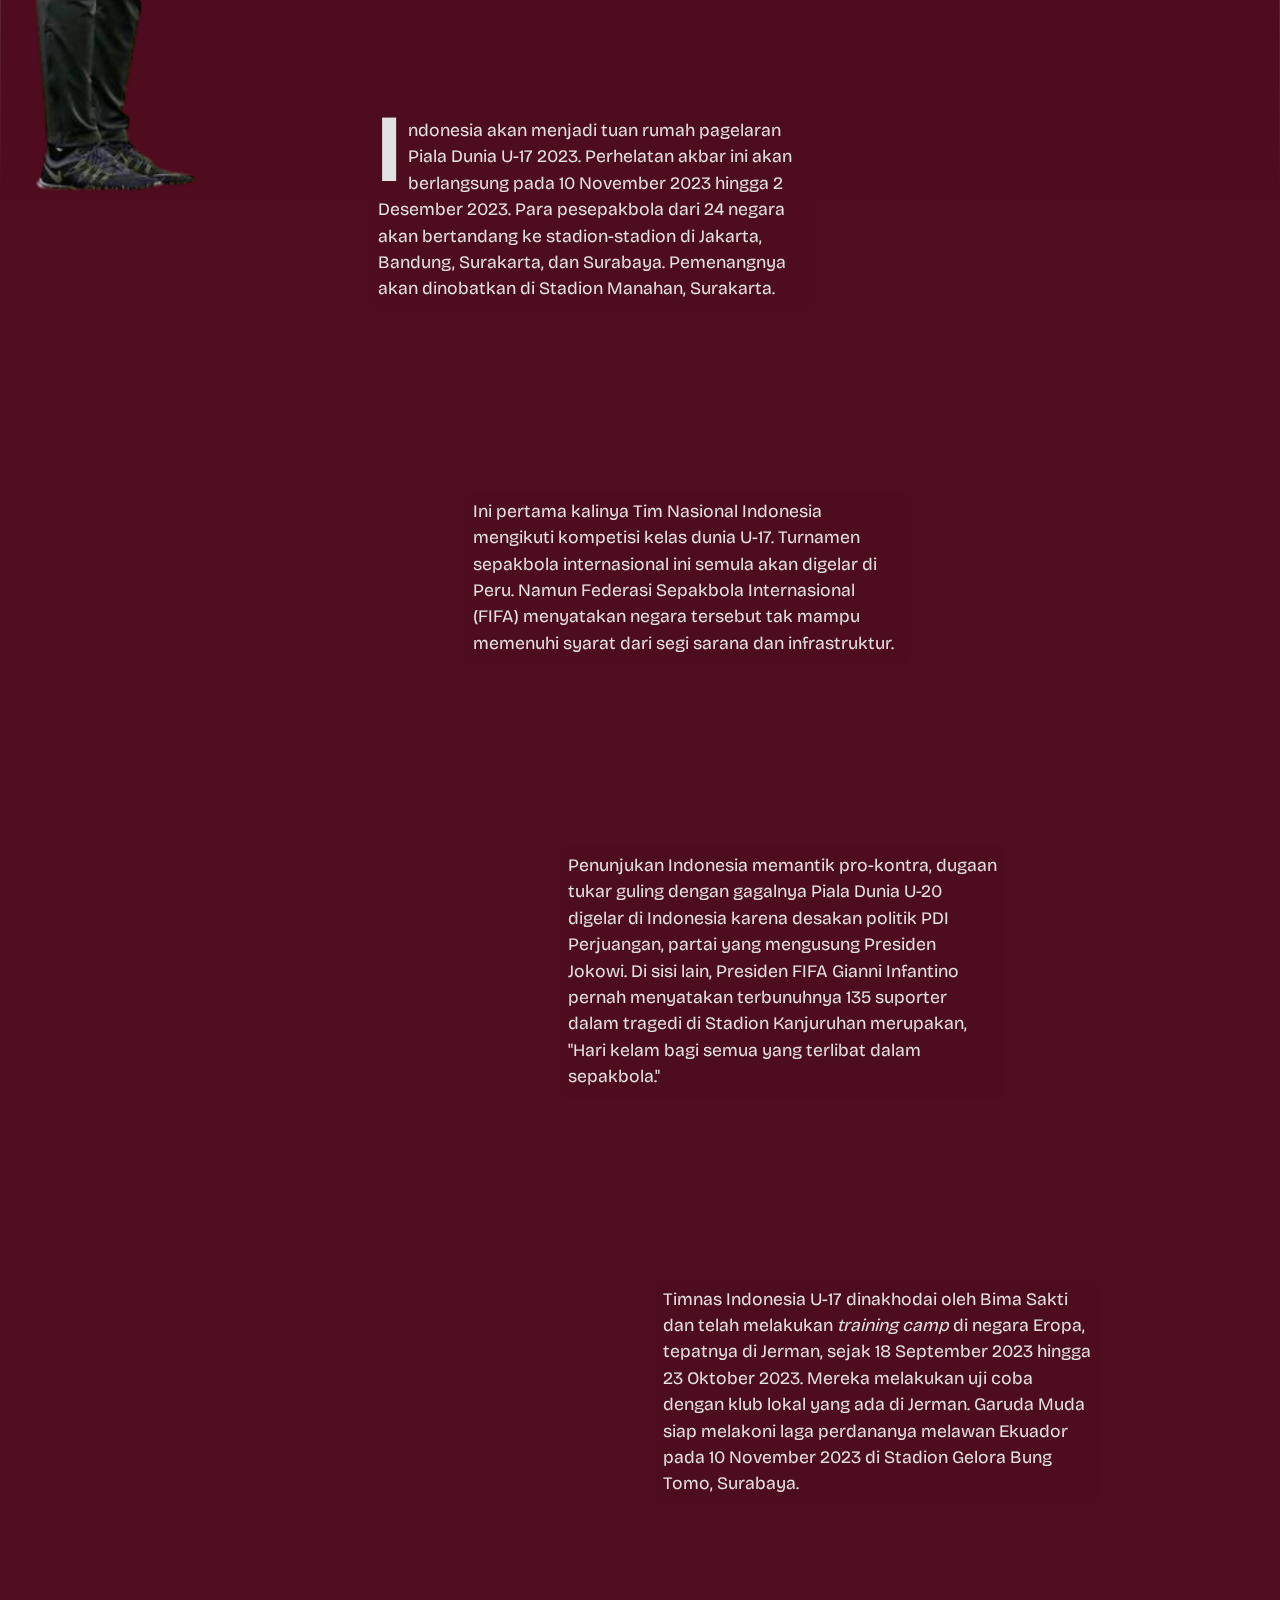
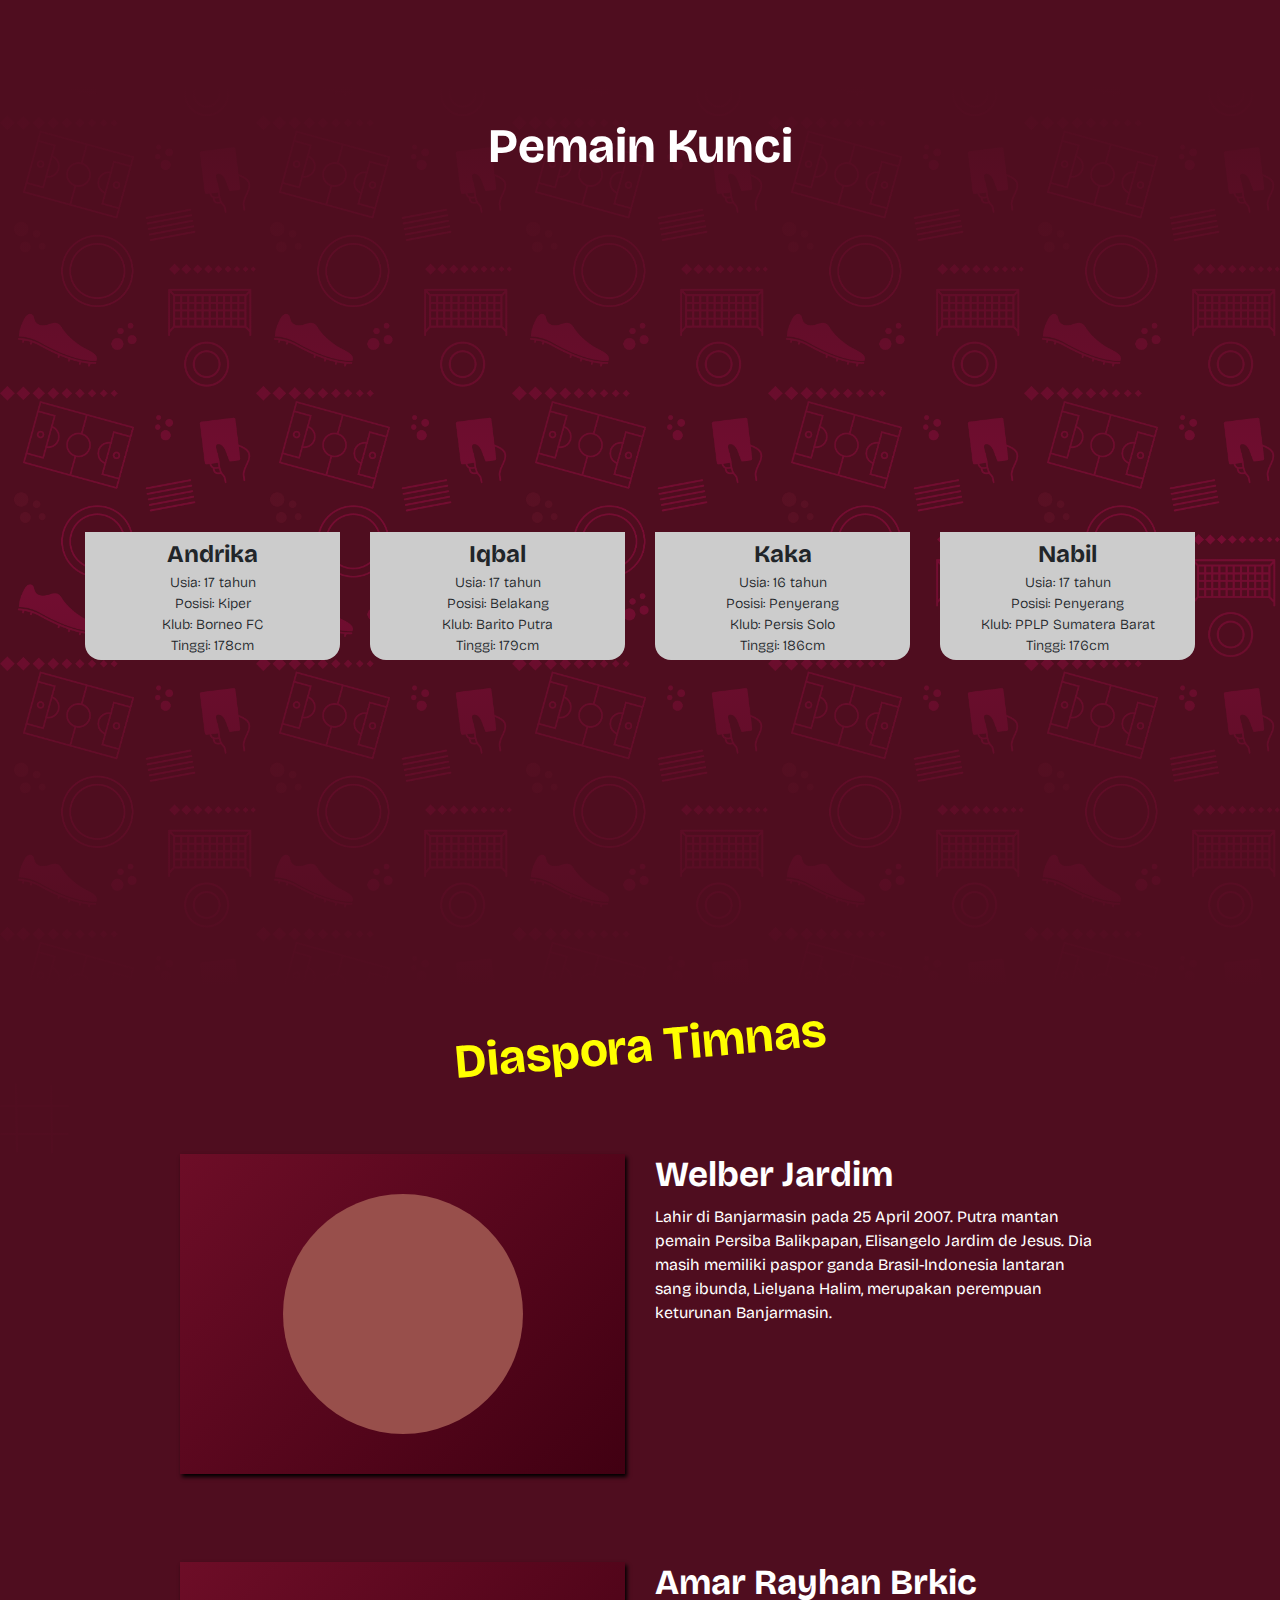
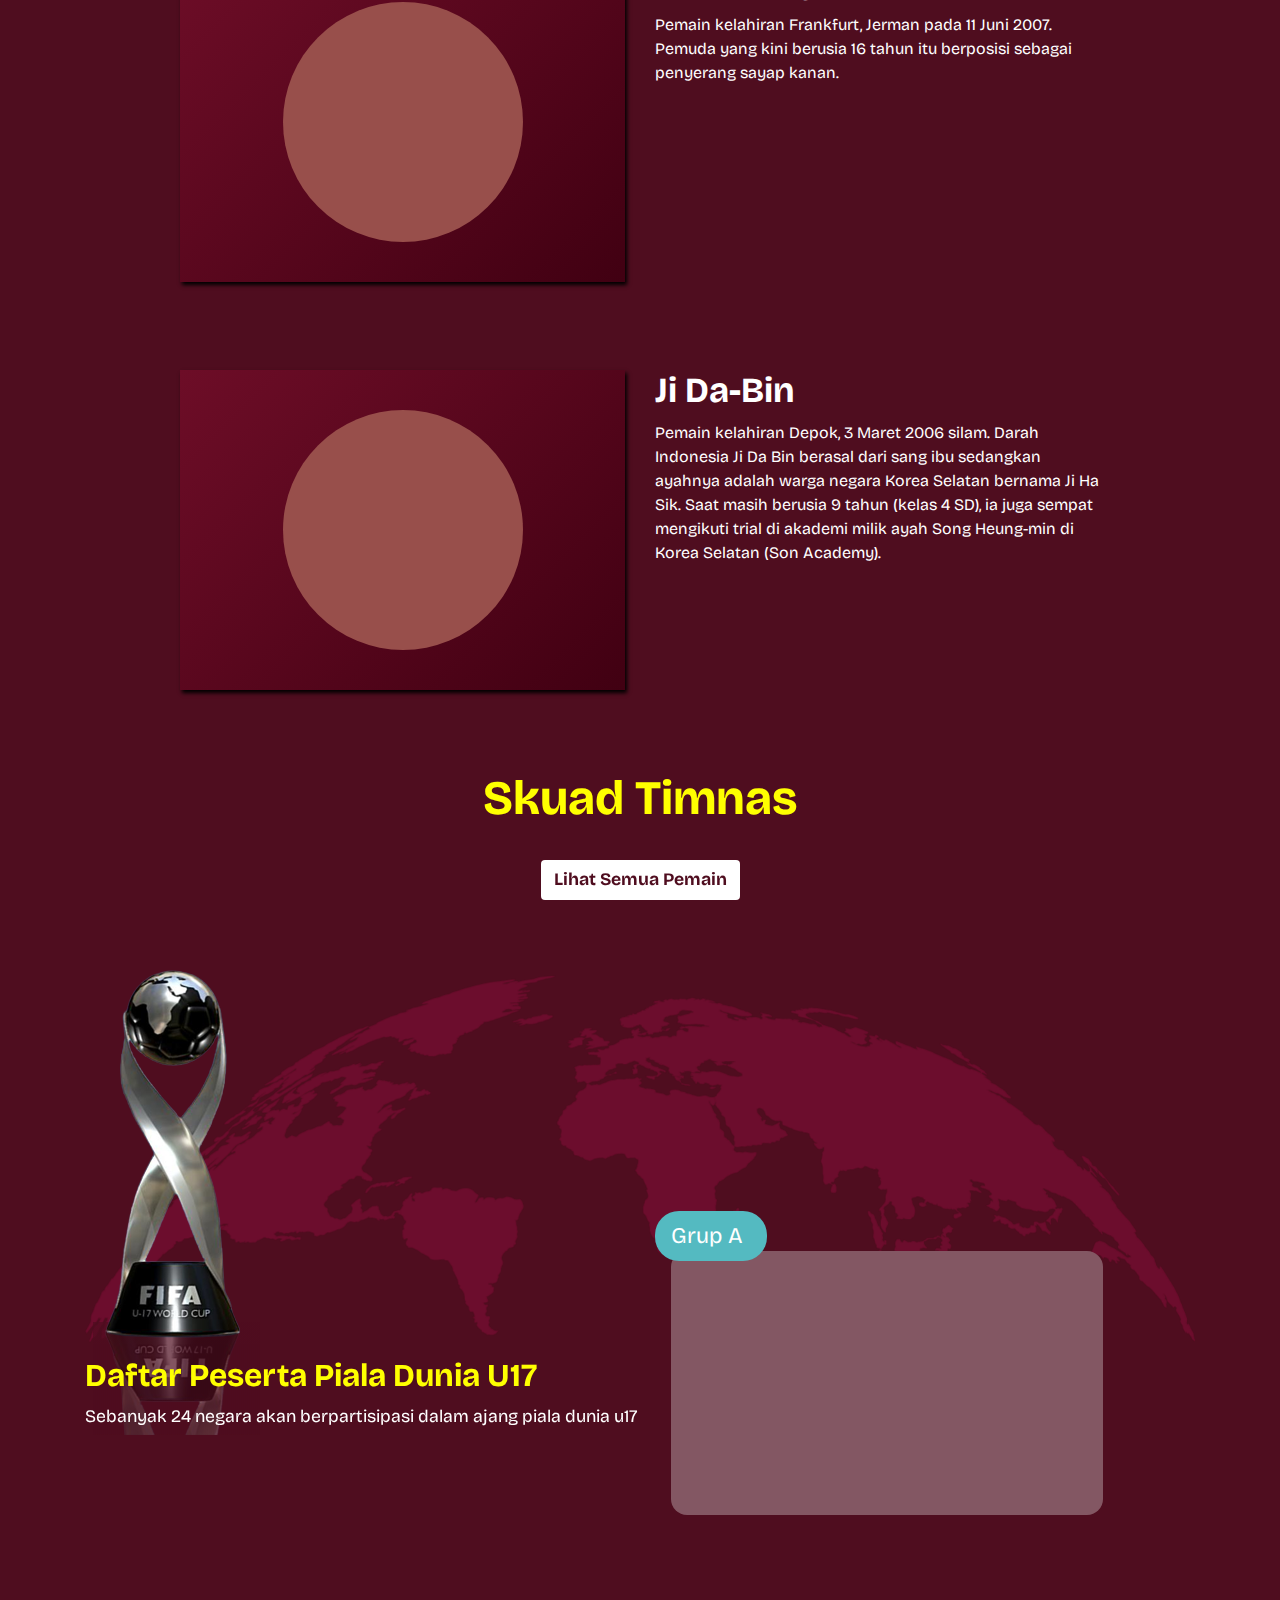
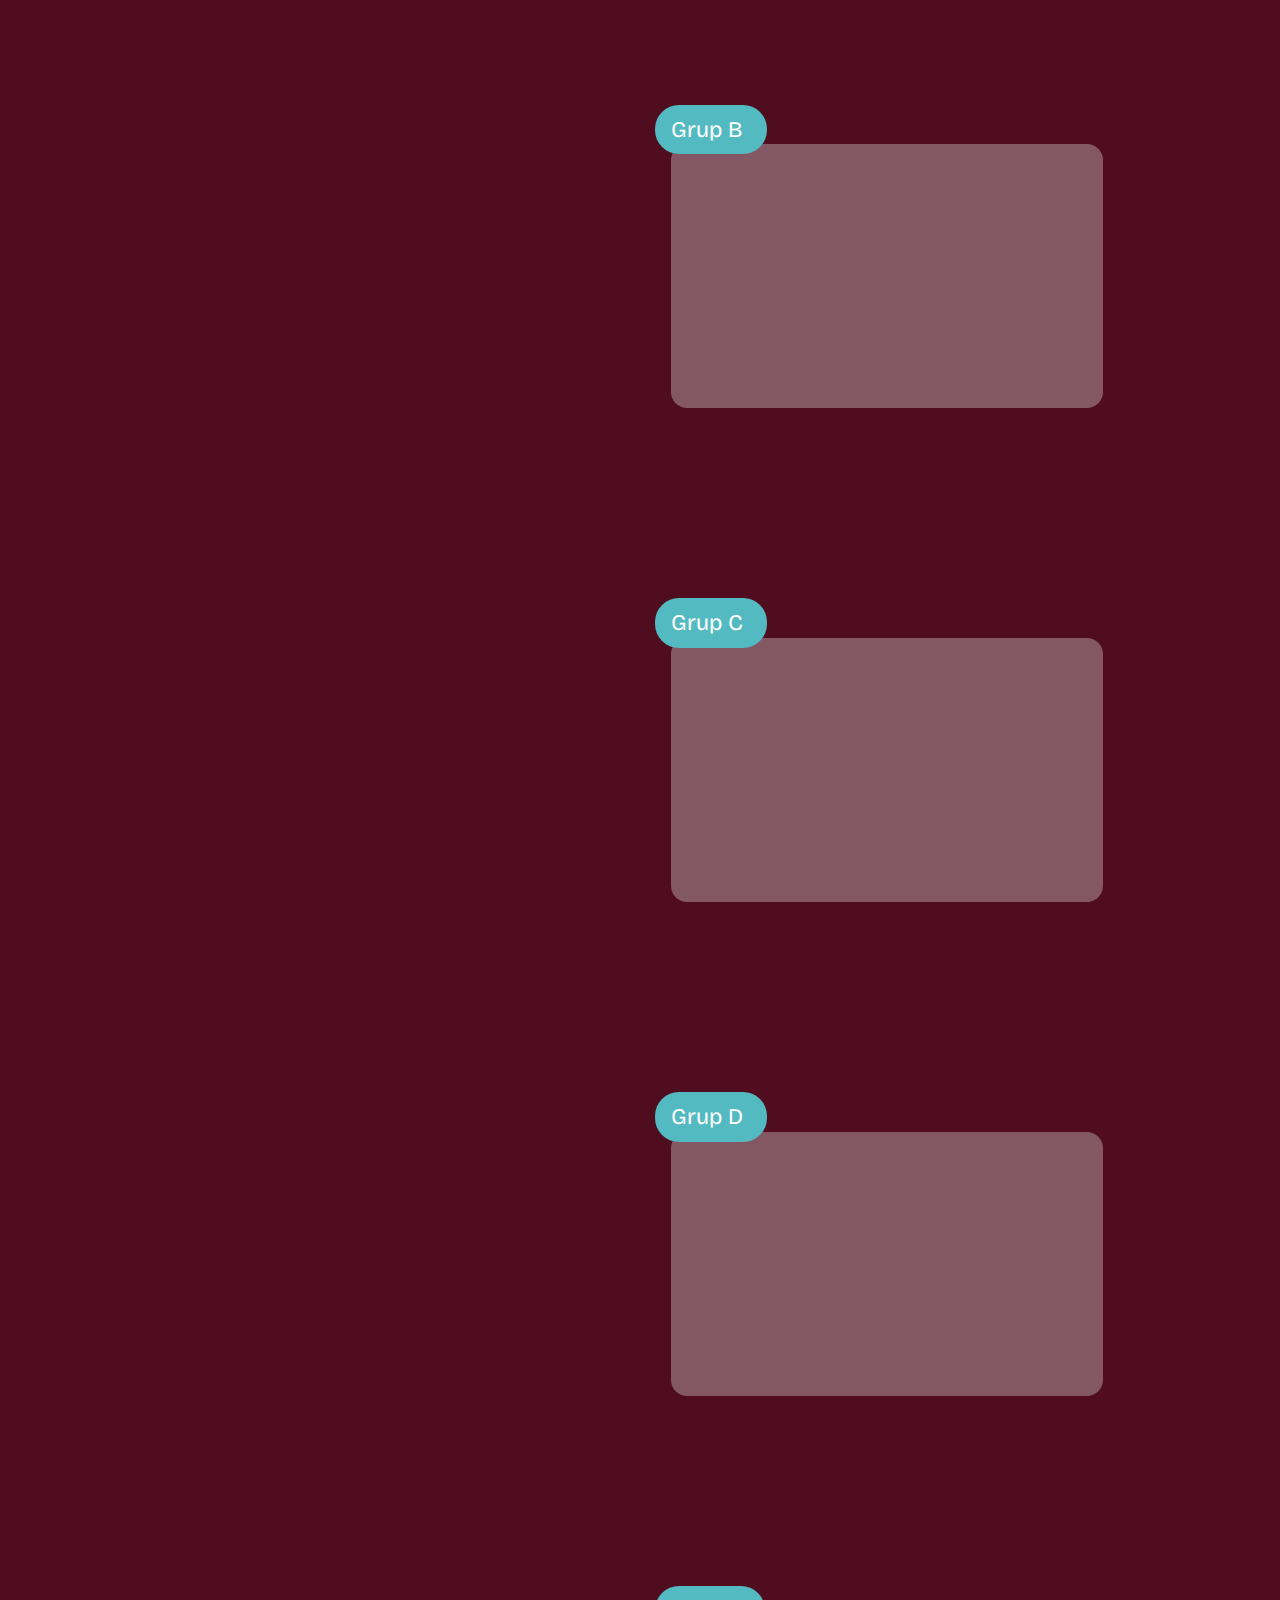
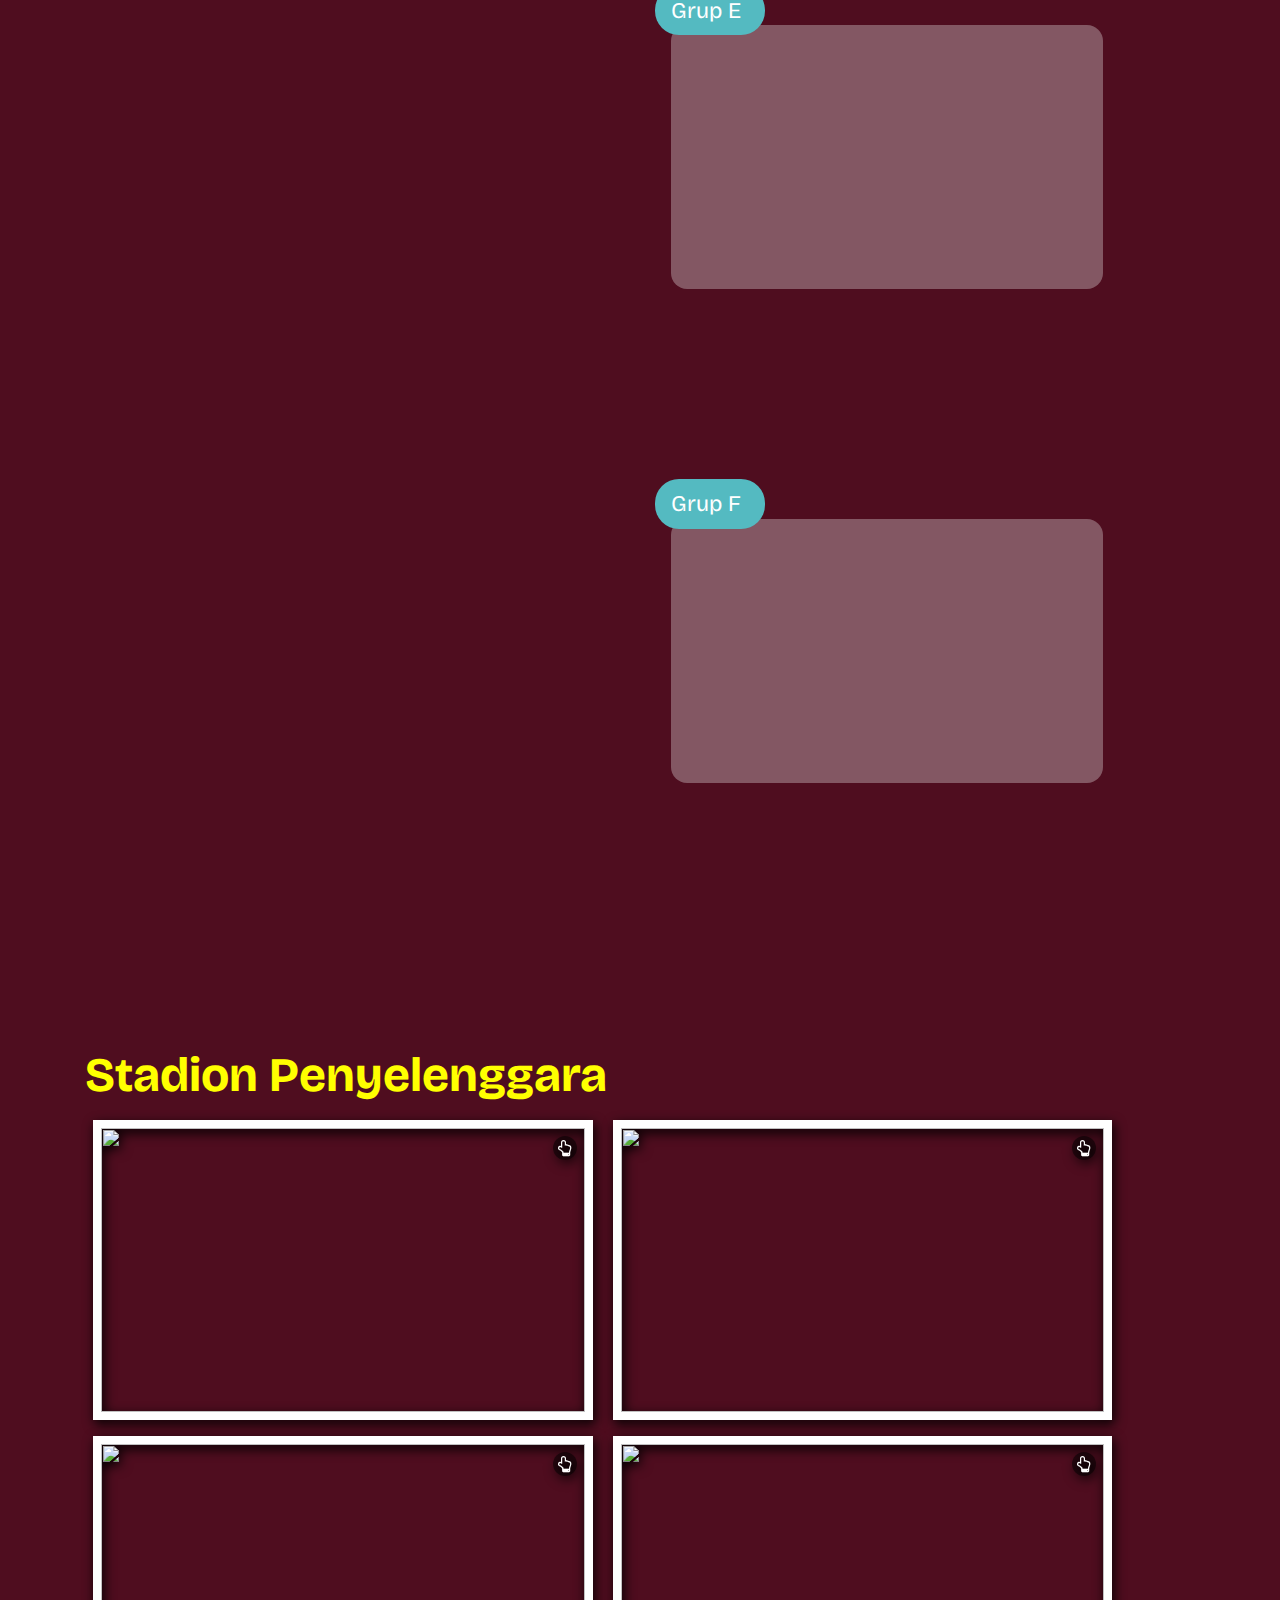
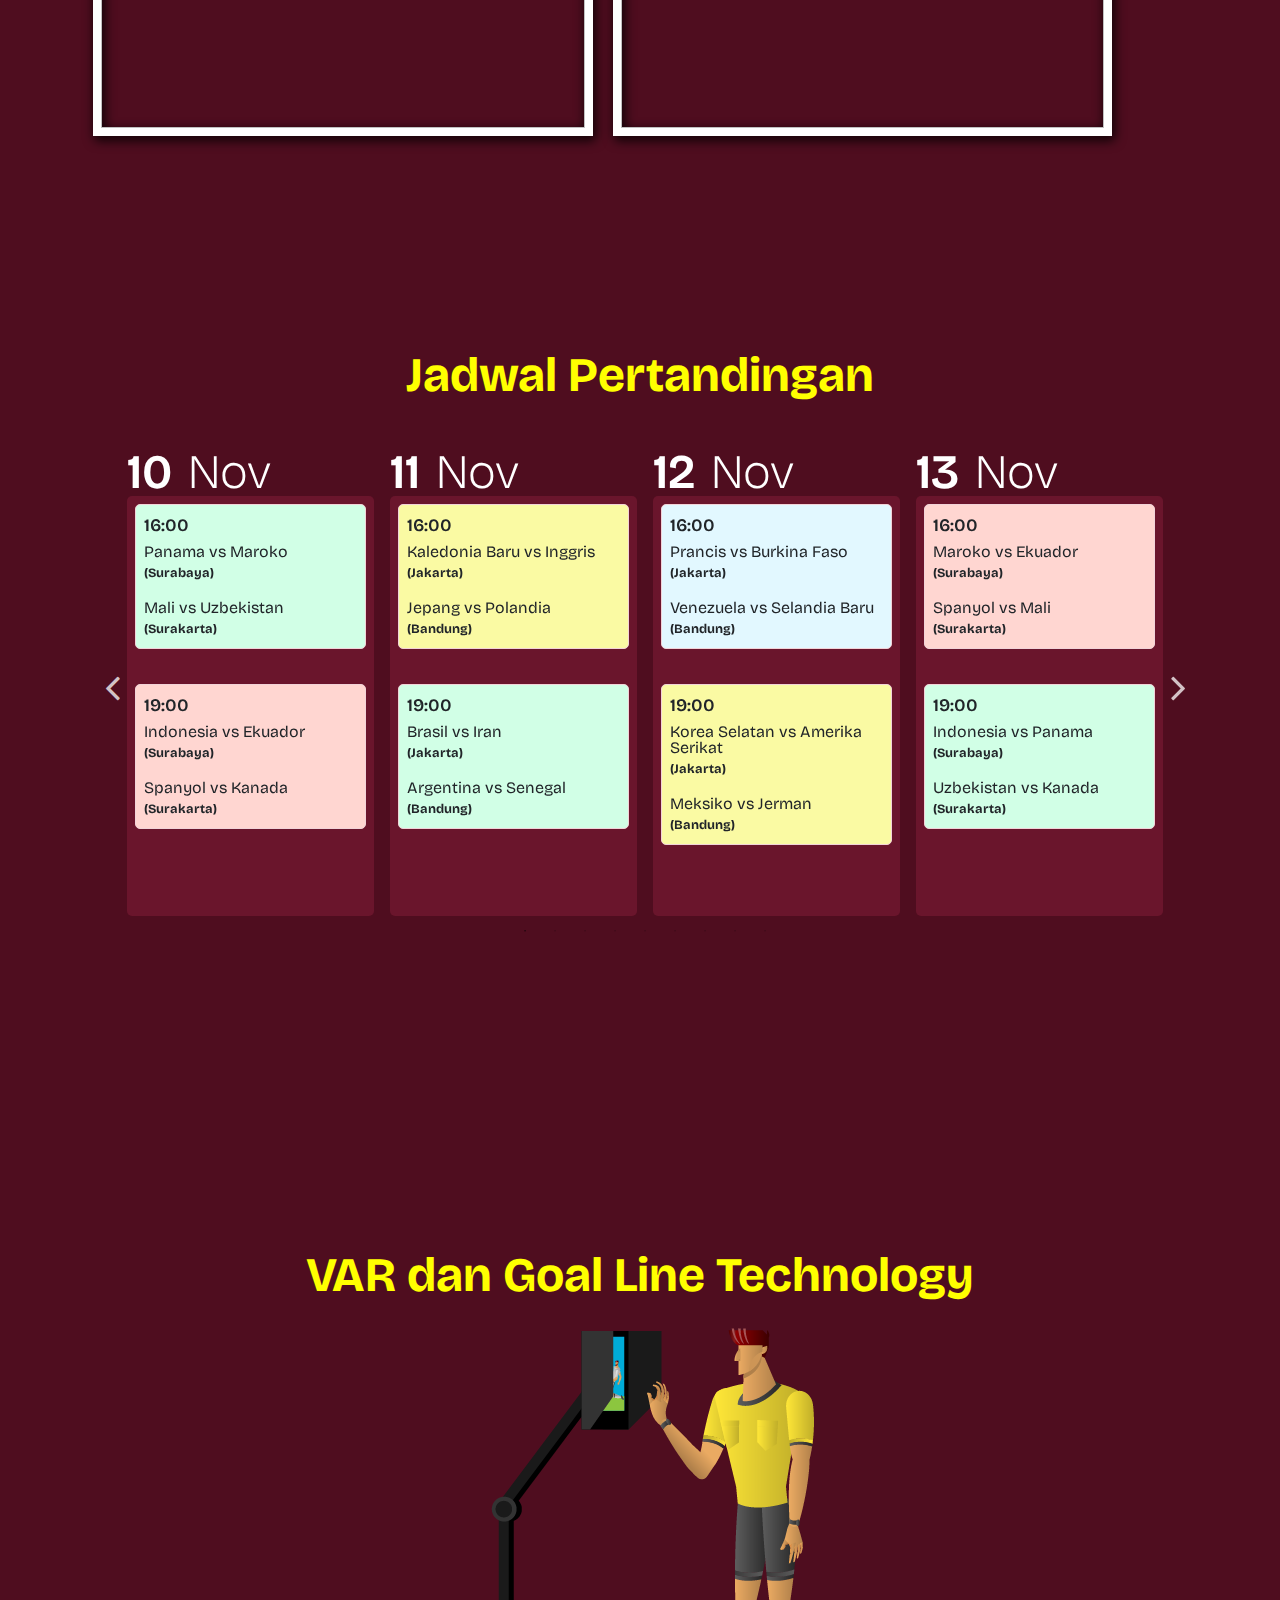
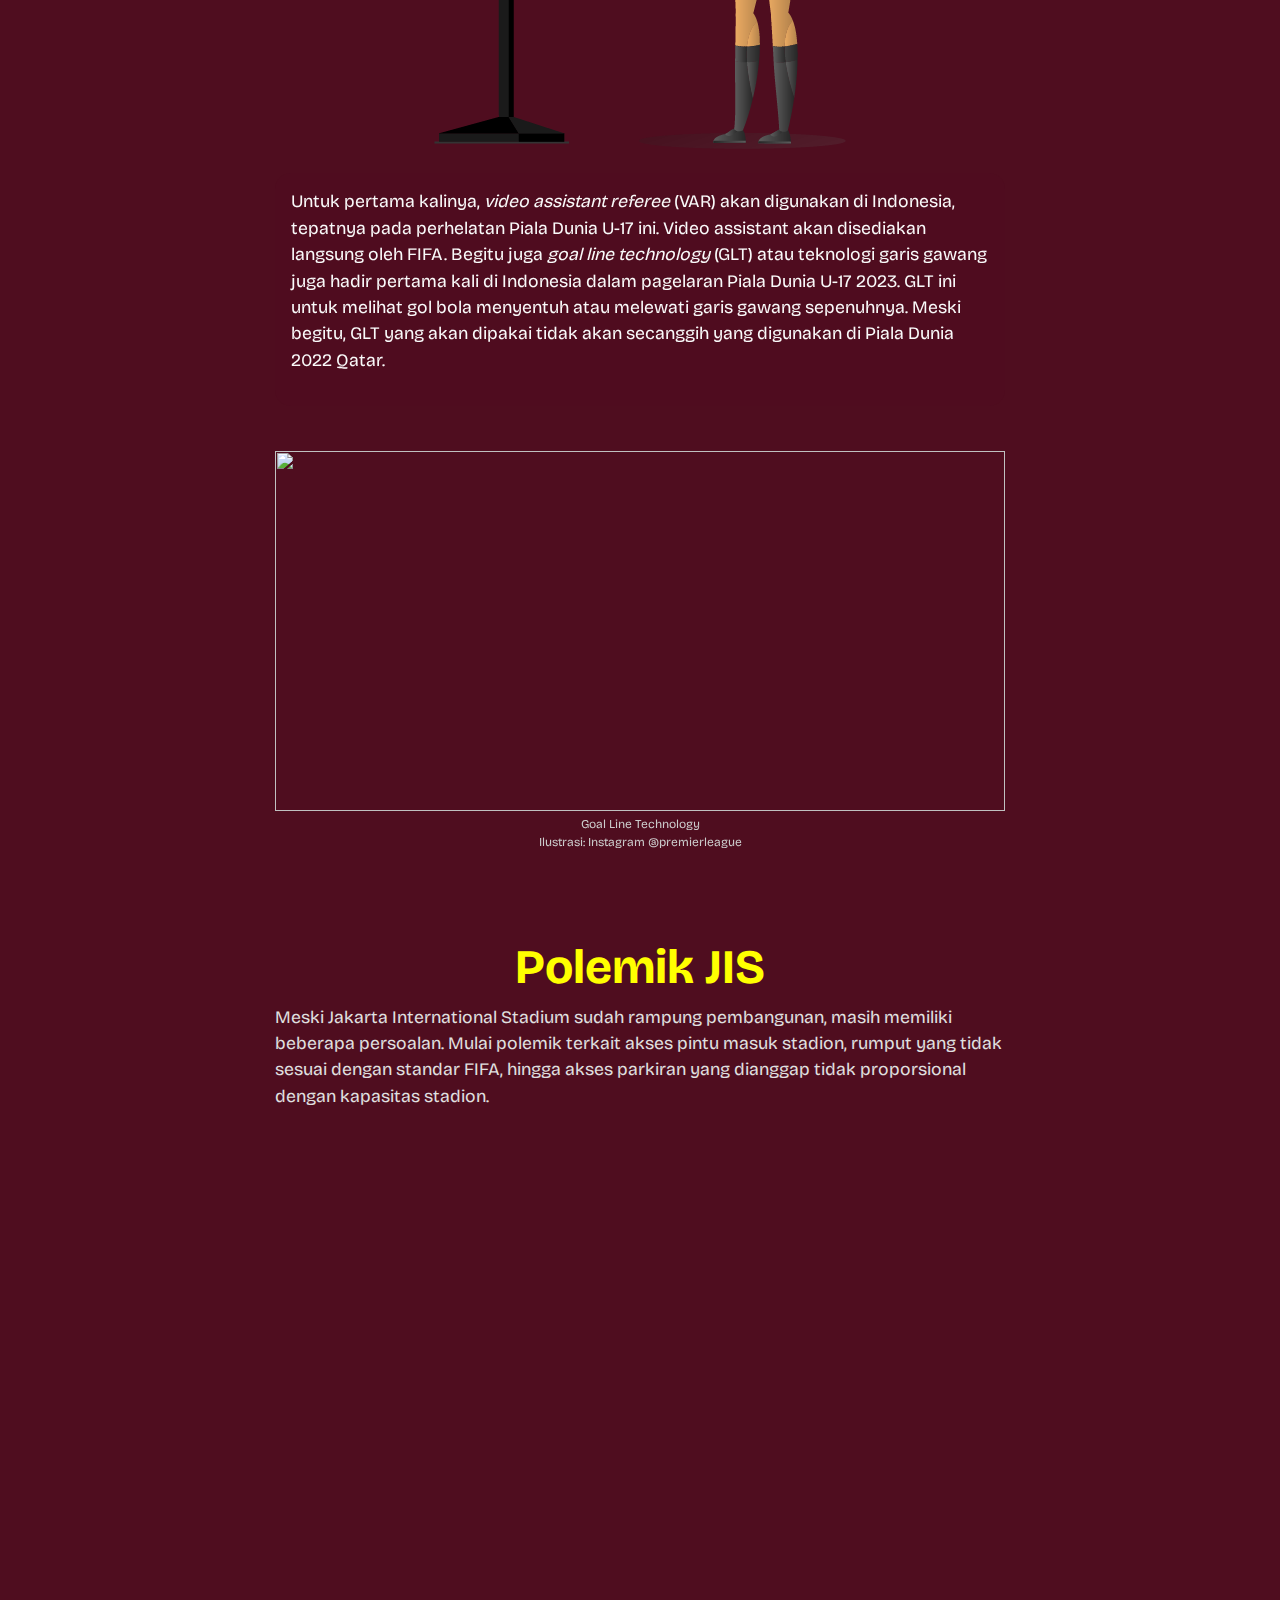
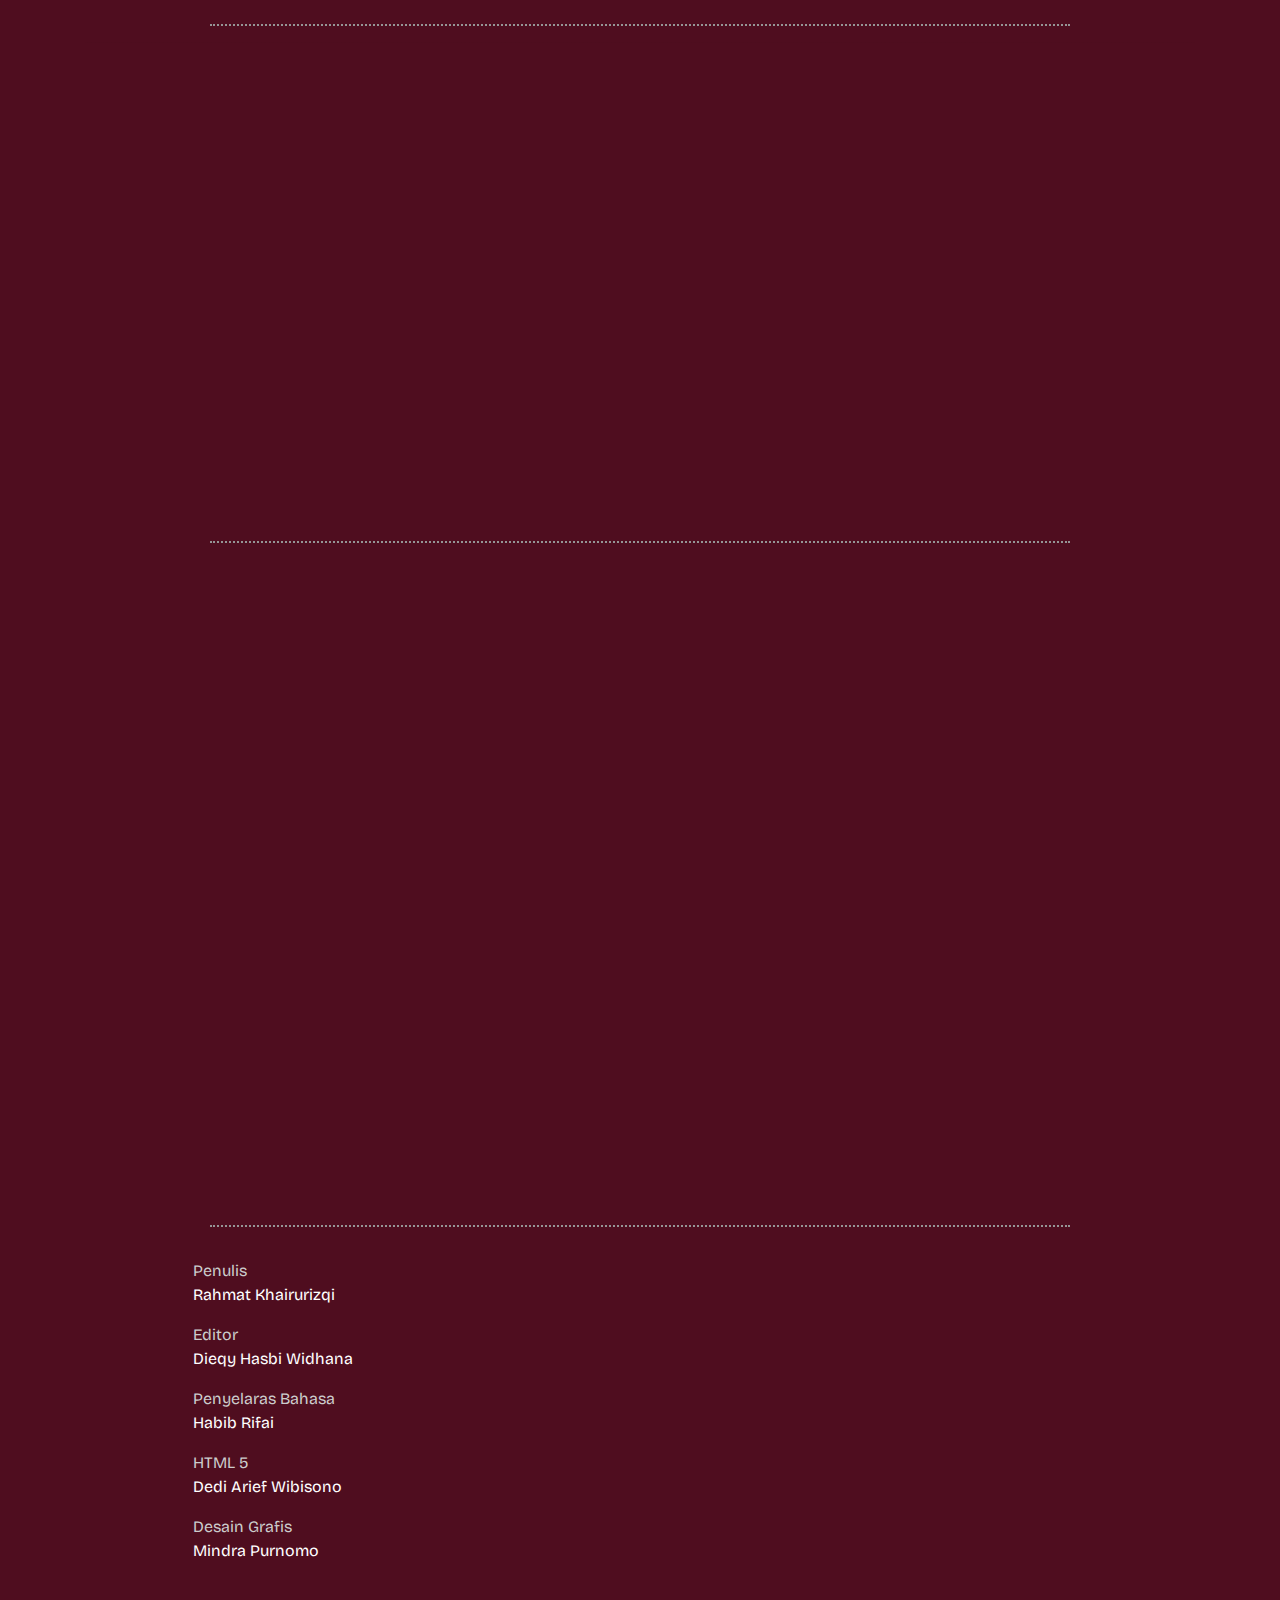
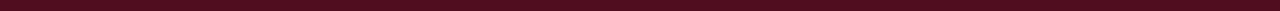
==== commit b1383acb: "d" ====
--- a/index.html
+++ b/index.html
@@ -264,55 +264,56 @@
                     <h3 class="text-center">Skuad Timnas</h3>
                     <br>
                    
-                    <div class="gambar">
-                        <img src="img/skuad.png" alt="">
-                    </div>
-                    
-                    <div class="row">
-                        <div class="col-md-8 offset-md-2">
-                            <ul class="show-team mb-3">
-                                <li>
-                                    <h4>Kiper</h4>
-                                    <ol>
-                                        <li>Andrika Fathir Rachman (Borneo FC)</li>
-                                        <li>Rifki Tofani (PPOP DKI)</li>
-                                        <li>Ikram Algiffari (PPLP Sumbar)</li>
-                                    </ol>
-                                </li>
-                                <li>
-                                    <h4>Belakang</h4>
-                                    <ol>
-                                        <li>M. Iqbal Gwijangge (Barito Putra)</li>
-                                        <li>Rizdjar Nurviat Subagia (Borneo FC)</li>
-                                        <li>Tonci Shouter Israel Ramandei (PPLP Papua)</li>
-                                        <li>Sulthan Zaky Pramana Putra Razak (PSM Makasar)</li>
-                                        <li>Weiberlieskott De Halim Jardim (Sao Paulo)</li>
-                                        <li>Habil Abdillah Yafi' Prasasti Akbar (PPLP Jateng)</li>
-                                    </ol>
-                                </li>
-                                <li>
-                                    <h4>Gelandang</h4>
-                                    <ol>
-                                        <li>Achmad Zidan Ar Rosyid (PSS Sleman)</li>
-                                        <li>Mokh Hanif Ramadhan (Cipta Cendekia)</li>
-                                        <li>Figo Dennis Saputrananto (Persija Jakarta)</li>
-                                        <li>Muhammad Kafiatur Rizky (Borneo FC)</li>
-                                        <li>M. Riski Afrisal (Madura United)</li>
-                                    </ol>
-                                </li>
-                                <li>
-                                    <h4>Penyerang</h4>
-                                    <ol>
-                                        <li>Arkhan Kaka Putra Purwanto (Persis Solo)</li>
-                                        <li>Ji Da Bin (ASIOP)</li>
-                                        <li>Amar Brkic (TSG Hofenheim)</li>
-                                        <li>Muhammad Nabil Asyura (PPLP Sumbar)</li>
-                                        <li>Jehan Pahlevi (Persija Jakarta)</li>
-                                        <li>Muhammad Aulia Rahman Arif (Persita Tangerang)</li>
-                                    </ol>
-                                </li>
-                            </ul>
-
+                    <div class="show-team">
+                        <div class="gambar">
+                            <img src="img/skuad.png" alt="">
+                        </div>
+                        
+                        <div class="row">
+                            <div class="col-md-8 offset-md-2">
+                                <ul class= mb-3">
+                                    <li>
+                                        <h4>Kiper</h4>
+                                        <ol>
+                                            <li>Andrika Fathir Rachman (Borneo FC)</li>
+                                            <li>Rifki Tofani (PPOP DKI)</li>
+                                            <li>Ikram Algiffari (PPLP Sumbar)</li>
+                                        </ol>
+                                    </li>
+                                    <li>
+                                        <h4>Belakang</h4>
+                                        <ol>
+                                            <li>M. Iqbal Gwijangge (Barito Putra)</li>
+                                            <li>Rizdjar Nurviat Subagia (Borneo FC)</li>
+                                            <li>Tonci Shouter Israel Ramandei (PPLP Papua)</li>
+                                            <li>Sulthan Zaky Pramana Putra Razak (PSM Makasar)</li>
+                                            <li>Weiberlieskott De Halim Jardim (Sao Paulo)</li>
+                                            <li>Habil Abdillah Yafi' Prasasti Akbar (PPLP Jateng)</li>
+                                        </ol>
+                                    </li>
+                                    <li>
+                                        <h4>Gelandang</h4>
+                                        <ol>
+                                            <li>Achmad Zidan Ar Rosyid (PSS Sleman)</li>
+                                            <li>Mokh Hanif Ramadhan (Cipta Cendekia)</li>
+                                            <li>Figo Dennis Saputrananto (Persija Jakarta)</li>
+                                            <li>Muhammad Kafiatur Rizky (Borneo FC)</li>
+                                            <li>M. Riski Afrisal (Madura United)</li>
+                                        </ol>
+                                    </li>
+                                    <li>
+                                        <h4>Penyerang</h4>
+                                        <ol>
+                                            <li>Arkhan Kaka Putra Purwanto (Persis Solo)</li>
+                                            <li>Ji Da Bin (ASIOP)</li>
+                                            <li>Amar Brkic (TSG Hofenheim)</li>
+                                            <li>Muhammad Nabil Asyura (PPLP Sumbar)</li>
+                                            <li>Jehan Pahlevi (Persija Jakarta)</li>
+                                            <li>Muhammad Aulia Rahman Arif (Persita Tangerang)</li>
+                                        </ol>
+                                    </li>
+                                </ul>
+                            </div>
                         </div>
                     </div>
 
--- a/sass/style.css
+++ b/sass/style.css
@@ -1,2 +1,2 @@
-@import url("https://fonts.googleapis.com/css2?family=Abril+Fatface&family=Bricolage+Grotesque:opsz@12..96&family=DM+Serif+Display&family=Gloock&family=Kanit:wght@600&family=Prompt:wght@400;600;700&display=swap");section{padding:32px 0;background:#4f0d1f;min-height:100vh;position:relative}.firstletter::first-letter{float:left;font-weight:bold;margin-right:8px;font-size:60px;font-size:6rem;line-height:40px;line-height:4rem;height:4rem;text-transform:uppercase}main,body{padding:0;margin:0;overflow-x:clip;font-family:'Bricolage Grotesque', sans-serif}main p,body p{font-size:1.1rem}.test-sticky{position:sticky;top:72px}.h80{margin-bottom:20vh}.slick-next::before,.slick-prev::before{font-family:'fontAwesome' !important;font-size:42px !important}@media screen and (max-width: 766px){.slick-next::before,.slick-prev::before{font-size:32px !important}}.slick-prev::before{content:"\f104" !important}.slick-next::before{content:"\f105" !important}.banner{background:url("../img/bg-anim.png") repeat #4f0d1f;background-position:center;background-size:20%}.banner::before{content:"";position:absolute;inset:0;background:linear-gradient(to top, #4f0d1f, rgba(79,13,31,0.3), #4f0d1f)}@media screen and (max-width: 766px){.banner{background-size:50%}}.banner .segi3{position:absolute;left:0;top:0;width:fit-content;height:240px;z-index:2}.banner .segi3 img{width:100%;height:100%;object-fit:contain}.banner .gambar{position:absolute;bottom:16%;left:43%;width:80%;height:100%;transform:translate(-50%, 0)}@media screen and (max-width: 766px){.banner .gambar{width:100%;bottom:8rem}}.banner .gambar .banner__title{position:absolute;left:55%;top:35%;width:100%;z-index:4}@media screen and (max-width: 766px){.banner .gambar .banner__title{width:100%;top:34%;left:55%;text-align:center;transform:inherit}}.banner .gambar .banner__title h3{font-weight:700;font-size:3.5rem;filter:drop-shadow(6px 5px 2px #000);color:white;line-height:3.2rem}@media screen and (max-width: 766px){.banner .gambar .banner__title h3{font-size:2.4rem;line-height:2rem}}@media screen and (min-width: 1800px){.banner .gambar .banner__title h3{font-size:4.5rem;line-height:4.2rem}}.banner .gambar .p1{width:fit-content;position:absolute;height:50%;bottom:0%;left:21%;filter:drop-shadow(6px 4px 6px #000);z-index:5}@media screen and (max-width: 766px){.banner .gambar .p1{width:100%;position:absolute;bottom:-10px;z-index:8;left:11%;height:35%}}.banner .gambar .p1 img{width:100%;height:100%;object-fit:contain}.banner .gambar .p2{width:100%;filter:drop-shadow(6px 4px 6px #000);height:72%;position:absolute;left:-10%;z-index:4;bottom:0}@media screen and (max-width: 766px){.banner .gambar .p2{height:70%;left:-30%}}.banner .gambar .p2 img{width:100%;height:100%;object-fit:contain}.banner .gambar .p3{filter:drop-shadow(6px 4px 6px #000);width:fit-content;height:60%;position:absolute;left:8%;z-index:4;bottom:14%}@media screen and (max-width: 766px){.banner .gambar .p3{height:65%;left:-10%;z-index:4;width:fit-content;bottom:0%}}.banner .gambar .p3 img{width:100%;height:100%;object-fit:contain}.banner .gambar .p4{width:50px;height:auto;position:absolute;left:0vw;z-index:2;top:24vh}@media screen and (max-width: 766px){.banner .gambar .p4{width:40px;height:auto;left:45%;top:-35%}}.banner .gambar .p4 img{width:100%;height:100%;object-fit:contain}.banner .gambar .p5{position:absolute;left:5%;opacity:.5;right:0;z-index:1;width:100vw;height:auto;top:6%}@media screen and (max-width: 766px){.banner .gambar .p5{position:absolute;left:-105%;opacity:.4;width:250%;height:100%;top:-13%}}.banner .gambar .p5::before{content:"";position:absolute;bottom:29%;left:0;right:0;background:linear-gradient(to top, #4f0d1f, transparent);height:37%}.banner .gambar .p5 img{width:100%;height:100%;object-fit:contain}.banner .jam{position:absolute;top:80%;left:50%;width:50%;transform:translate(-50%, 0%)}@media screen and (max-width: 766px){.banner .jam{width:80%}}.banner .jam p{color:white}.banner .block{display:block}.banner .block small{font-size:1rem}@media screen and (max-width: 766px){.banner .block small{width:100%;display:block}}.banner .block div{display:inline-block;width:23%;text-align:center;padding:4px;filter:drop-shadow(2px 4px 6px #000);font-size:3rem;background:#e2e2e2}@media screen and (min-width: 1800px){.banner .block div{font-size:5rem}}.expired{background:white;text-align:center;padding:16px 32px;filter:drop-shadow(2px 4px 6px #000);width:fit-content;margin:0 auto;border-radius:8px;font-weight:700;font-size:1.4rem}.pembukaan{padding:0}.pembukaan .wrap{height:100vh}.pembukaan .container{margin-top:-10vh}@media screen and (max-width: 766px){.pembukaan .container{margin-top:-30vh}}.pembukaan .cardx{width:100%;padding:8px;color:#e2e2e2;background:rgba(79,13,31,0.7);border-radius:12px}@media screen and (max-width: 766px){.pembukaan .cardx{background:rgba(79,13,31,0.9)}}.pembukaan .cardx p{margin-bottom:0}.pembukaan .pelatih{width:fit-content;height:100%;position:absolute;bottom:0;z-index:3;left:0}@media screen and (max-width: 766px){.pembukaan .pelatih{width:80%;height:auto;position:absolute;bottom:0;z-index:3;left:-12vw}}.pembukaan .pelatih::before{content:"";position:absolute;left:0;bottom:0;right:0;height:200px}@media screen and (max-width: 766px){.pembukaan .pelatih::before{background:linear-gradient(to top, #4f0d1f, transparent)}}.pembukaan .pelatih img{width:100%;height:100%;object-fit:contain}.pembukaan .tim{position:absolute;z-index:2;opacity:.3;width:100%;height:100%}@media screen and (max-width: 766px){.pembukaan .tim{position:absolute;bottom:15vh;z-index:2;opacity:.3;width:100vw;height:90vh}}.pembukaan .tim::before{content:"";position:absolute;inset:0;width:100%;height:100%;background:linear-gradient(to top, #4f0d1f, transparent, #4f0d1f)}.pembukaan .tim img{width:100%;height:100%;object-fit:cover}.pemain{background:url("../img/bg-anim.png") repeat #4f0d1f;background-position:center;background-size:20%}.pemain .content{margin-top:16px}.pemain .content p{color:white}.pemain::before{content:"";position:absolute;inset:0;background:linear-gradient(to top, #4f0d1f, rgba(79,13,31,0.3), #4f0d1f)}@media screen and (max-width: 766px){.pemain{background-size:50%}}.pemain h3{font-weight:700;color:white;position:relative;z-index:8;font-size:3rem}@media screen and (max-width: 766px){.pemain h3{font-size:2rem}}.pemain .kapten{left:15vw;height:auto;width:420px;bottom:10vh}.pemain .kapten::before{content:"";position:absolute;height:100px;bottom:0;left:0;right:0;background:linear-gradient(to top, #4f0d1f, transparent)}.pemain .card_anim{position:relative;width:100%;height:fit-content;border-radius:16px;overflow-x:hidden;margin-bottom:16px}.pemain .card_anim .imgs{width:100%;height:auto;position:relative}@media screen and (max-width: 766px){.pemain .card_anim .imgs{height:auto}}.pemain .card_anim .imgs::before{content:"";position:absolute;bottom:-16px;left:0;border-radius:16px 16px 0 0;right:0;height:50%;background:#7d0e32}.pemain .card_anim .imgs img{width:100%;position:relative;z-index:2;bottom:-16px;height:100%;object-fit:contain}.pemain .card_anim .content{width:100%;display:grid;place-items:center;background:#ccc;padding:4px;font-size:1.5rem;text-align:center;font-weight:700}@media screen and (max-width: 766px){.pemain .card_anim .content{font-size:1.2rem}}.pemain .card_anim .content .posisi{font-size:14px;font-weight:300}.pemain .img{width:100%;height:auto}.pemain .img img{width:100%;height:100%;object-fit:contain}.peserta .alls{margin-top:-25vh}.peserta .bgbg{position:absolute;inset:0;width:100%;height:100%;opacity:1}.peserta .bgbg img{width:100%;height:100%;object-fit:contain}.peserta .suporter{position:absolute;bottom:0;right:0;left:0;width:100%;height:auto}.peserta .suporter img{width:100%;height:100%;object-fit:contain}.peserta .bayang{position:absolute;top:95%;left:8px;transform:rotate(180deg)}.peserta .bayang::before{content:"";position:absolute;background:linear-gradient(to bottom, #4f0d1f 70%, rgba(79,13,31,0.7) 10%);width:100%;height:100%;inset:0}.peserta .bayang img{height:100%;object-fit:contain;width:100%}.peserta .images{position:relative;z-index:5}.peserta .title{margin-top:16px}.peserta .title h3{color:yellow;font-size:2rem;font-weight:700}.peserta p{color:white}.peserta .kolom .atas{display:block}.peserta .kolom .atas .nama{background:#54bac1;display:inline-block;padding:8px 24px 8px 16px;position:relative;z-index:5;top:-10px;color:white;border-radius:24px;font-size:1.4rem}@media screen and (max-width: 766px){.peserta .kolom .atas .nama{font-size:1rem}}.peserta .kolom .atas .logo{width:90px;display:none;position:relative;z-index:8;padding:16px;height:90px;background:#fcfcfc;border-radius:50%}@media screen and (max-width: 766px){.peserta .kolom .atas .logo{width:70px;height:70px}}.peserta .kolom .atas .logo img{width:100%;height:100%;object-fit:contain}.peserta .kolom .bawah{position:relative;left:16px;width:80%;border-radius:16px;top:-20px;padding:16px;background:#835763}@media screen and (max-width: 766px){.peserta .kolom .bawah{top:-16px;width:90%}}.peserta .kolom .bawah ul{margin:0;padding:16px 0 0 16px;list-style-type:none}@media screen and (max-width: 766px){.peserta .kolom .bawah ul{padding:0}}.peserta .kolom .bawah li{color:white;font-size:16px;padding:8px;border-radius:20px;margin-bottom:8px;display:block;background:linear-gradient(to right, rgba(255,255,255,0.1), transparent)}@media screen and (max-width: 766px){.peserta .kolom .bawah li{font-size:14px}}.peserta .kolom .bawah li .bendera{width:30px;height:30px;vertical-align:middle;margin-left:8px;margin-right:4px;display:inline-block}.peserta .kolom .bawah li .bendera img{width:100%;height:100%;object-fit:contain}.peserta .kolom .bawah li .negara{display:inline-block;margin-left:2px;vertical-align:middle}@media screen and (max-width: 766px){.peserta .kolom .bawah li{padding:4px 8px}}.alumni{background-image:url("../img/kotaks.png");background-attachment:fixed;background-position:center}.alumni::before{content:"";position:absolute;inset:0;background:linear-gradient(to top, #4f0d1f, rgba(79,13,31,0.8), #4f0d1f)}.alumni .gb{position:absolute;bottom:0;display:none;right:0;width:35%;height:auto;opacity:.7}@media screen and (max-width: 766px){.alumni .gb{width:50%}}.alumni .gb img{width:100%;height:100%;object-fit:contain}.alumni .title{text-align:center;position:relative;width:50%;margin:0 auto;z-index:8}@media screen and (max-width: 766px){.alumni .title::before{content:"";position:absolute;width:70%;left:0;height:80%;background:#96504e;transform:rotate(-5deg);top:18px}}@media screen and (max-width: 766px){.alumni .title{width:100%}}.alumni .title h3{color:yellow;font-size:3rem;font-weight:700;transform:rotate(-5deg);position:relative}@media screen and (max-width: 766px){.alumni .title h3{font-size:2.5rem}}.alumni .player{width:100%;height:320px;position:relative;padding:0;margin-bottom:16px;box-shadow:2px 3px 4px black;background:linear-gradient(-45deg, #410012, #6d0d27)}@media screen and (max-width: 766px){.alumni .player{height:280px}}.alumni .player::before{content:"";position:absolute;left:50%;top:50%;transform:translate(-50%, -50%);width:240px;height:240px;border-radius:50%;background:#984f4b}.alumni .player .img{width:100%;height:100%;position:relative;z-index:9}.alumni .player .img img{width:100%;height:100%;object-fit:contain}.alumni .player .all{position:absolute;top:0;right:0;left:0;width:100%;height:100%}.alumni .player .all.tops .name{left:3rem;font-size:3.7rem}@media screen and (max-width: 766px){.alumni .player .all.tops .name{left:-1rem}}.alumni .player .all .negara{position:absolute;left:25%;bottom:4%;color:#9b2547}@media screen and (max-width: 766px){.alumni .player .all .negara{left:20%}}.alumni .player .all .name{font-size:3.2rem;transform:rotate(-90deg);color:#9b2547;position:absolute;right:0rem;left:-2.7rem;width:fit-content;font-weight:700;top:7rem}@media screen and (max-width: 766px){.alumni .player .all .name{top:7rem;left:-3rem;font-size:3rem}}.alumni .color-white{color:white}.alumni .color-white h3{font-size:2.2rem;font-weight:bold}@media screen and (max-width: 766px){.alumni .color-white h3{text-align:center;font-size:2rem}}.skuad{min-height:auto}.skuad .gambar{right:0;position:relative;bottom:0;width:auto;height:auto}@media screen and (max-width: 766px){.skuad .gambar{right:25px;position:relative;width:122%;top:-64px;height:100%}}.skuad .gambar img{width:100%;height:100%;object-fit:contain}.skuad .gambar::before{content:"";position:absolute;right:0;bottom:0;height:100px;width:100%;background:linear-gradient(to top, #4f0d1f, transparent)}.skuad .gambar img{width:100%;height:100%;object-fit:contain}.skuad .btn-all{background:white;font-weight:700;color:#4f0d1f;position:relative;z-index:8;font-size:1.1rem;margin:0 auto;text-align:center;width:fit-content}.skuad ul{margin:0;padding:0;position:relative;z-index:6;padding:16px;background:radial-gradient(circle, #7a1734, #4d0f21 60%)}@media screen and (max-width: 766px){.skuad ul{margin:0;padding:0;position:relative;z-index:6;top:-8%;padding:16px;background:radial-gradient(circle, #7a1734, #4d0f21 60%)}}.skuad ul>li{list-style-type:none;margin-top:8px}.skuad ul>li h4{margin-bottom:0}@media screen and (max-width: 766px){.skuad ul>li h4{font-size:1.3rem}}.skuad ul>li ol{list-style-type:disc;padding:0 24px}.skuad ul>li ol>li{color:#fff}.skuad h3{color:yellow;position:relative;z-index:8;font-size:3rem;font-weight:700}@media screen and (max-width: 766px){.skuad h3{font-size:2rem}}.skuad li{color:white}.stadion{color:white}.stadion .title h3{font-size:3rem;color:yellow;font-weight:700;position:relative}.stadion .wrap{display:block}.stadion .wrap .nama{width:45%;height:300px;position:relative;display:inline-block;filter:drop-shadow(2px 4px 6px #000);margin:8px;border:8px solid white}.stadion .wrap .nama .is{position:absolute;bottom:0;left:-16px;width:100%;color:white;background:linear-gradient(to right, #52076d 50%, transparent);padding:8px}@media screen and (max-width: 766px){.stadion .wrap .nama{width:100%;height:250px}}.stadion .wrap .nama .img{width:100%;height:100%}.stadion .wrap .nama .img::before{font-family:'FontAwesome';content:"\f0a6";position:absolute;background:rgba(0,0,0,0.5);width:24px;height:24px;text-align:center;border-radius:50%;right:8px;z-index:1;top:8px}.stadion .wrap .nama .img img{width:100%;height:100%;object-fit:cover}.polemik{background-image:url("../img/kotaks.png");background-attachment:fixed;background-position:center;padding:32px 0 0}.polemik::before{content:"";position:absolute;inset:0;background:linear-gradient(to top, #4f0d1f, rgba(79,13,31,0.8), #4f0d1f)}.polemik h3{color:yellow;font-size:3rem;font-weight:700;position:relative;z-index:10}@media screen and (max-width: 766px){.polemik h3{font-size:2rem}}.polemik .wrap{display:block;width:860px;position:relative;z-index:20;margin:24px auto 0;border-bottom:2px dotted #959595;padding-bottom:24px}@media screen and (max-width: 766px){.polemik .wrap{width:auto}}@media screen and (max-width: 766px){.polemik .wrap .float-left,.polemik .wrap .float-right{float:initial !important}}.polemik .wrap .image{width:50%;margin-right:16px;height:50vh;padding-bottom:32px}@media screen and (max-width: 766px){.polemik .wrap .image{width:100%;margin-right:0;height:240px}}.polemik .wrap .image .img{width:100%;height:100%}.polemik .wrap .image .img img{width:100%;height:100%;object-fit:cover}@media screen and (max-width: 766px){.polemik .wrap .ml-3{margin-left:0 !important}}.polemik .wrap .content{width:100%}.polemik .wrap .content p{color:#eee}@media screen and (max-width: 766px){.polemik .wrap .content{width:fit-content;margin-top:26px;margin-left:0}}.polemik .wrap .content .judul{font-weight:bold;font-size:2.2rem;color:white}.polemik .foto{color:white;line-height:16px;bottom:0;font-size:12px;margin-top:4px;margin-bottom:16px;color:#ccc}.polemik .foto .names{color:#ccc}.color-white{color:#e0e0e0}.jadwal .titles{margin:0 auto;width:fit-content}.jadwal .titles h3{color:yellow;font-weight:700;font-size:3rem}.jadwal #myTable{color:white}.jadwal .slick-slide{margin:0 8px}.jadwal .slick-list{margin:0 -8px}:root{--numDays: 5;--numHours: 5;--timeHeight: 60px;--calBgColor: #6a152c;--eventBorderColor: #f2d3d8;--eventColor1: #ffd6d1;--eventColor2: #fafaa3;--eventColor3: #e2f8ff;--eventColor4: #d1ffe6}.calendars p{margin-bottom:.5rem}.calendars small{font-weight:bold}.calendars .game{margin-bottom:0;line-height:16px}.calendars .calendar{display:grid;gap:10px;grid-template-columns:auto 1fr;margin:2rem}@media screen and (max-width: 766px){.calendars .calendar{display:block}}.calendars .timeline{display:grid;color:white;display:none;grid-template-rows:repeat(var(--numHours), var(--timeHeight))}.calendars .daysx{display:grid;grid-column:2;gap:5px;grid-template-columns:repeat(auto-fit, minmax(150px, 1fr))}@media screen and (max-width: 766px){.calendars .daysx{display:block}}.calendars .events{display:grid;grid-template-rows:repeat(var(--numHours), var(--timeHeight));border-radius:5px;background:var(--calBgColor);padding:8px 0;height:420px}@media screen and (max-width: 766px){.calendars .events{height:fit-content}}.calendars .events ul{list-style-type:none;margin:0;padding:0}.calendars .events ul li{margin-bottom:16px}.calendars .events ul li:last-child{margin-bottom:0}.calendars .start-10{grid-row-start:1}.calendars .start-12{grid-row-start:4}.calendars .start-1{grid-row-start:5}.calendars .start-2{grid-row-start:6}.calendars .end-12{grid-row-end:4}.calendars .end-1{grid-row-end:5}.calendars .end-3{grid-row-end:7}.calendars .end-4{grid-row-end:8}.calendars .end-5{grid-row-end:9}.calendars .title{font-weight:600;margin-bottom:0.25rem}.calendars .event{border:1px solid var(--eventBorderColor);border-radius:5px;padding:0.5rem;margin:0 0.5rem;background:white;height:fit-content}.calendars .space,.calendars .date{height:60px;color:white}.calendars .corp-fi{background:var(--eventColor1)}.calendars .ent-law{background:var(--eventColor2)}.calendars .writing{background:var(--eventColor3)}.calendars .securities{background:var(--eventColor4)}.calendars .date{display:flex;gap:1em}.calendars .date-num{font-size:3rem;font-weight:600;display:inline}.calendars .date-day{display:inline;font-size:3rem;font-weight:100}.var p{color:#fafafa}.var .hello{margin-bottom:5vh;padding:16px;border-radius:16px;background:rgba(79,13,31,0.8)}@media screen and (max-width: 766px){.var .hello{margin-bottom:30vh;padding:8px}}.var .bgbg{position:sticky;right:0;margin:24px auto;top:0;width:fit-content;height:50%}.var .bgbg img{width:100%;height:100%;object-fit:contain}@media screen and (max-width: 766px){.var .bgbg{top:80px}}.var .image{width:100%;height:auto}.var .image .img{width:100%;height:360px}@media screen and (max-width: 766px){.var .image .img{height:fit-content}}.var .image .img img{width:100%;height:100%;object-fit:contain}.var .image .foto{font-size:12px;color:#ccc;margin:4px auto 24px;text-align:center}@media screen and (max-width: 766px){.var .image .foto{margin:0px auto 20vh}}.var .image .foto .names{font-size:12px;color:#ccc}.var .title{text-align:center;width:fit-content;margin:0 auto}.var .title h3{color:yellow;font-size:3rem;font-weight:700}@media screen and (max-width: 766px){.var .title h3{font-size:2.2rem}}.credit{min-height:auto}.credit .all{margin-bottom:16px;color:white}.credit .all .title{color:#ccc}
+@import url("https://fonts.googleapis.com/css2?family=Abril+Fatface&family=Bricolage+Grotesque:opsz@12..96&family=DM+Serif+Display&family=Gloock&family=Kanit:wght@600&family=Prompt:wght@400;600;700&display=swap");section{padding:32px 0;background:#4f0d1f;min-height:100vh;position:relative}.firstletter::first-letter{float:left;font-weight:bold;margin-right:8px;font-size:60px;font-size:6rem;line-height:40px;line-height:4rem;height:4rem;text-transform:uppercase}main,body{padding:0;margin:0;overflow-x:clip;font-family:'Bricolage Grotesque', sans-serif}main p,body p{font-size:1.1rem}.test-sticky{position:sticky;top:72px}.h80{margin-bottom:20vh}.slick-next::before,.slick-prev::before{font-family:'fontAwesome' !important;font-size:42px !important}@media screen and (max-width: 766px){.slick-next::before,.slick-prev::before{font-size:32px !important}}.slick-prev::before{content:"\f104" !important}.slick-next::before{content:"\f105" !important}.banner{background:url("../img/bg-anim.png") repeat #4f0d1f;background-position:center;background-size:20%}.banner::before{content:"";position:absolute;inset:0;background:linear-gradient(to top, #4f0d1f, rgba(79,13,31,0.3), #4f0d1f)}@media screen and (max-width: 766px){.banner{background-size:50%}}.banner .segi3{position:absolute;left:0;top:0;width:fit-content;height:240px;z-index:2}.banner .segi3 img{width:100%;height:100%;object-fit:contain}.banner .gambar{position:absolute;bottom:16%;left:43%;width:80%;height:100%;transform:translate(-50%, 0)}@media screen and (max-width: 766px){.banner .gambar{width:100%;bottom:8rem}}.banner .gambar .banner__title{position:absolute;left:55%;top:35%;width:100%;z-index:4}@media screen and (max-width: 766px){.banner .gambar .banner__title{width:100%;top:34%;left:55%;text-align:center;transform:inherit}}.banner .gambar .banner__title h3{font-weight:700;font-size:3.5rem;filter:drop-shadow(6px 5px 2px #000);color:white;line-height:3.2rem}@media screen and (max-width: 766px){.banner .gambar .banner__title h3{font-size:2.4rem;line-height:2rem}}@media screen and (min-width: 1800px){.banner .gambar .banner__title h3{font-size:4.5rem;line-height:4.2rem}}.banner .gambar .p1{width:fit-content;position:absolute;height:50%;bottom:0%;left:21%;filter:drop-shadow(6px 4px 6px #000);z-index:5}@media screen and (max-width: 766px){.banner .gambar .p1{width:100%;position:absolute;bottom:-10px;z-index:8;left:11%;height:35%}}.banner .gambar .p1 img{width:100%;height:100%;object-fit:contain}.banner .gambar .p2{width:100%;filter:drop-shadow(6px 4px 6px #000);height:72%;position:absolute;left:-10%;z-index:4;bottom:0}@media screen and (max-width: 766px){.banner .gambar .p2{height:70%;left:-30%}}.banner .gambar .p2 img{width:100%;height:100%;object-fit:contain}.banner .gambar .p3{filter:drop-shadow(6px 4px 6px #000);width:fit-content;height:60%;position:absolute;left:8%;z-index:4;bottom:14%}@media screen and (max-width: 766px){.banner .gambar .p3{height:65%;left:-10%;z-index:4;width:fit-content;bottom:0%}}.banner .gambar .p3 img{width:100%;height:100%;object-fit:contain}.banner .gambar .p4{width:50px;height:auto;position:absolute;left:0vw;z-index:2;top:24vh}@media screen and (max-width: 766px){.banner .gambar .p4{width:40px;height:auto;left:45%;top:-35%}}.banner .gambar .p4 img{width:100%;height:100%;object-fit:contain}.banner .gambar .p5{position:absolute;left:5%;opacity:.5;right:0;z-index:1;width:100vw;height:auto;top:6%}@media screen and (max-width: 766px){.banner .gambar .p5{position:absolute;left:-105%;opacity:.4;width:250%;height:100%;top:-13%}}.banner .gambar .p5::before{content:"";position:absolute;bottom:29%;left:0;right:0;background:linear-gradient(to top, #4f0d1f, transparent);height:37%}.banner .gambar .p5 img{width:100%;height:100%;object-fit:contain}.banner .jam{position:absolute;top:80%;left:50%;width:50%;transform:translate(-50%, 0%)}@media screen and (max-width: 766px){.banner .jam{width:80%}}.banner .jam p{color:white}.banner .block{display:block}.banner .block small{font-size:1rem}@media screen and (max-width: 766px){.banner .block small{width:100%;display:block}}.banner .block div{display:inline-block;width:23%;text-align:center;padding:4px;filter:drop-shadow(2px 4px 6px #000);font-size:3rem;background:#e2e2e2}@media screen and (min-width: 1800px){.banner .block div{font-size:5rem}}.expired{background:white;text-align:center;padding:16px 32px;filter:drop-shadow(2px 4px 6px #000);width:fit-content;margin:0 auto;border-radius:8px;font-weight:700;font-size:1.4rem}.pembukaan{padding:0}.pembukaan .wrap{height:100vh}.pembukaan .container{margin-top:-10vh}@media screen and (max-width: 766px){.pembukaan .container{margin-top:-30vh}}.pembukaan .cardx{width:100%;padding:8px;color:#e2e2e2;background:rgba(79,13,31,0.7);border-radius:12px}@media screen and (max-width: 766px){.pembukaan .cardx{background:rgba(79,13,31,0.9)}}.pembukaan .cardx p{margin-bottom:0}.pembukaan .pelatih{width:fit-content;height:100%;position:absolute;bottom:0;z-index:3;left:0}@media screen and (max-width: 766px){.pembukaan .pelatih{width:80%;height:auto;position:absolute;bottom:0;z-index:3;left:-12vw}}.pembukaan .pelatih::before{content:"";position:absolute;left:0;bottom:0;right:0;height:200px}@media screen and (max-width: 766px){.pembukaan .pelatih::before{background:linear-gradient(to top, #4f0d1f, transparent)}}.pembukaan .pelatih img{width:100%;height:100%;object-fit:contain}.pembukaan .tim{position:absolute;z-index:2;opacity:.3;width:100%;height:100%}@media screen and (max-width: 766px){.pembukaan .tim{position:absolute;bottom:15vh;z-index:2;opacity:.3;width:100vw;height:90vh}}.pembukaan .tim::before{content:"";position:absolute;inset:0;width:100%;height:100%;background:linear-gradient(to top, #4f0d1f, transparent, #4f0d1f)}.pembukaan .tim img{width:100%;height:100%;object-fit:cover}.pemain{background:url("../img/bg-anim.png") repeat #4f0d1f;background-position:center;background-size:20%}.pemain .content{margin-top:16px}.pemain .content p{color:white}.pemain::before{content:"";position:absolute;inset:0;background:linear-gradient(to top, #4f0d1f, rgba(79,13,31,0.3), #4f0d1f)}@media screen and (max-width: 766px){.pemain{background-size:50%}}.pemain h3{font-weight:700;color:white;position:relative;z-index:8;font-size:3rem}@media screen and (max-width: 766px){.pemain h3{font-size:2rem}}.pemain .kapten{left:15vw;height:auto;width:420px;bottom:10vh}.pemain .kapten::before{content:"";position:absolute;height:100px;bottom:0;left:0;right:0;background:linear-gradient(to top, #4f0d1f, transparent)}.pemain .card_anim{position:relative;width:100%;height:fit-content;border-radius:16px;overflow-x:hidden;margin-bottom:16px}.pemain .card_anim .imgs{width:100%;height:auto;position:relative}@media screen and (max-width: 766px){.pemain .card_anim .imgs{height:auto}}.pemain .card_anim .imgs::before{content:"";position:absolute;bottom:-16px;left:0;border-radius:16px 16px 0 0;right:0;height:50%;background:#7d0e32}.pemain .card_anim .imgs img{width:100%;position:relative;z-index:2;bottom:-16px;height:100%;object-fit:contain}.pemain .card_anim .content{width:100%;display:grid;place-items:center;background:#ccc;padding:4px;font-size:1.5rem;text-align:center;font-weight:700}@media screen and (max-width: 766px){.pemain .card_anim .content{font-size:1.2rem}}.pemain .card_anim .content .posisi{font-size:14px;font-weight:300}.pemain .img{width:100%;height:auto}.pemain .img img{width:100%;height:100%;object-fit:contain}.peserta .alls{margin-top:-25vh}.peserta .bgbg{position:absolute;inset:0;width:100%;height:100%;opacity:1}.peserta .bgbg img{width:100%;height:100%;object-fit:contain}.peserta .suporter{position:absolute;bottom:0;right:0;left:0;width:100%;height:auto}.peserta .suporter img{width:100%;height:100%;object-fit:contain}.peserta .bayang{position:absolute;top:95%;left:8px;transform:rotate(180deg)}.peserta .bayang::before{content:"";position:absolute;background:linear-gradient(to bottom, #4f0d1f 70%, rgba(79,13,31,0.7) 10%);width:100%;height:100%;inset:0}.peserta .bayang img{height:100%;object-fit:contain;width:100%}.peserta .images{position:relative;z-index:5}.peserta .title{margin-top:16px}.peserta .title h3{color:yellow;font-size:2rem;font-weight:700}.peserta p{color:white}.peserta .kolom .atas{display:block}.peserta .kolom .atas .nama{background:#54bac1;display:inline-block;padding:8px 24px 8px 16px;position:relative;z-index:5;top:-10px;color:white;border-radius:24px;font-size:1.4rem}@media screen and (max-width: 766px){.peserta .kolom .atas .nama{font-size:1rem}}.peserta .kolom .atas .logo{width:90px;display:none;position:relative;z-index:8;padding:16px;height:90px;background:#fcfcfc;border-radius:50%}@media screen and (max-width: 766px){.peserta .kolom .atas .logo{width:70px;height:70px}}.peserta .kolom .atas .logo img{width:100%;height:100%;object-fit:contain}.peserta .kolom .bawah{position:relative;left:16px;width:80%;border-radius:16px;top:-20px;padding:16px;background:#835763}@media screen and (max-width: 766px){.peserta .kolom .bawah{top:-16px;width:90%}}.peserta .kolom .bawah ul{margin:0;padding:16px 0 0 16px;list-style-type:none}@media screen and (max-width: 766px){.peserta .kolom .bawah ul{padding:0}}.peserta .kolom .bawah li{color:white;font-size:16px;padding:8px;border-radius:20px;margin-bottom:8px;display:block;background:linear-gradient(to right, rgba(255,255,255,0.1), transparent)}@media screen and (max-width: 766px){.peserta .kolom .bawah li{font-size:14px}}.peserta .kolom .bawah li .bendera{width:30px;height:30px;vertical-align:middle;margin-left:8px;margin-right:4px;display:inline-block}.peserta .kolom .bawah li .bendera img{width:100%;height:100%;object-fit:contain}.peserta .kolom .bawah li .negara{display:inline-block;margin-left:2px;vertical-align:middle}@media screen and (max-width: 766px){.peserta .kolom .bawah li{padding:4px 8px}}.alumni{background-image:url("../img/kotaks.png");background-attachment:fixed;background-position:center}.alumni::before{content:"";position:absolute;inset:0;background:linear-gradient(to top, #4f0d1f, rgba(79,13,31,0.8), #4f0d1f)}.alumni .gb{position:absolute;bottom:0;display:none;right:0;width:35%;height:auto;opacity:.7}@media screen and (max-width: 766px){.alumni .gb{width:50%}}.alumni .gb img{width:100%;height:100%;object-fit:contain}.alumni .title{text-align:center;position:relative;width:50%;margin:0 auto;z-index:8}@media screen and (max-width: 766px){.alumni .title::before{content:"";position:absolute;width:70%;left:0;height:80%;background:#96504e;transform:rotate(-5deg);top:18px}}@media screen and (max-width: 766px){.alumni .title{width:100%}}.alumni .title h3{color:yellow;font-size:3rem;font-weight:700;transform:rotate(-5deg);position:relative}@media screen and (max-width: 766px){.alumni .title h3{font-size:2.5rem}}.alumni .player{width:100%;height:320px;position:relative;padding:0;margin-bottom:16px;box-shadow:2px 3px 4px black;background:linear-gradient(-45deg, #410012, #6d0d27)}@media screen and (max-width: 766px){.alumni .player{height:280px}}.alumni .player::before{content:"";position:absolute;left:50%;top:50%;transform:translate(-50%, -50%);width:240px;height:240px;border-radius:50%;background:#984f4b}.alumni .player .img{width:100%;height:100%;position:relative;z-index:9}.alumni .player .img img{width:100%;height:100%;object-fit:contain}.alumni .player .all{position:absolute;top:0;right:0;left:0;width:100%;height:100%}.alumni .player .all.tops .name{left:3rem;font-size:3.7rem}@media screen and (max-width: 766px){.alumni .player .all.tops .name{left:-1rem}}.alumni .player .all .negara{position:absolute;left:25%;bottom:4%;color:#9b2547}@media screen and (max-width: 766px){.alumni .player .all .negara{left:20%}}.alumni .player .all .name{font-size:3.2rem;transform:rotate(-90deg);color:#9b2547;position:absolute;right:0rem;left:-2.7rem;width:fit-content;font-weight:700;top:7rem}@media screen and (max-width: 766px){.alumni .player .all .name{top:7rem;left:-3rem;font-size:3rem}}.alumni .color-white{color:white}.alumni .color-white h3{font-size:2.2rem;font-weight:bold}@media screen and (max-width: 766px){.alumni .color-white h3{text-align:center;font-size:2rem}}.skuad{min-height:auto}.skuad .gambar{position:relative;width:640px;top:-62px;height:640px;margin:0 auto}@media screen and (max-width: 766px){.skuad .gambar{right:25px;position:relative;width:122%;top:-64px;height:100%}}.skuad .gambar img{width:100%;height:100%;object-fit:contain}.skuad .gambar::before{content:"";position:absolute;right:0;bottom:0;height:100px;width:100%;background:linear-gradient(to top, #4f0d1f, transparent)}.skuad .gambar::after{content:"";position:absolute;right:0;bottom:0;height:100%;width:100px;background:linear-gradient(to left, #4f0d1f, transparent)}@media screen and (max-width: 766px){.skuad .gambar::after{background:initial}}.skuad .gambar img{width:100%;height:100%;object-fit:contain}.skuad .btn-all{background:white;font-weight:700;color:#4f0d1f;position:relative;z-index:8;font-size:1.1rem;margin:0 auto;text-align:center;width:fit-content}.skuad ul{margin:0;padding:0;position:relative;z-index:6;top:-72px;padding:16px;background:radial-gradient(circle, #7a1734, #4d0f21 60%)}@media screen and (max-width: 766px){.skuad ul{margin:0;padding:0;position:relative;z-index:6;top:-8%;padding:16px;background:radial-gradient(circle, #7a1734, #4d0f21 60%)}}.skuad ul>li{list-style-type:none;margin-top:8px}.skuad ul>li h4{margin-bottom:0}@media screen and (max-width: 766px){.skuad ul>li h4{font-size:1.3rem}}.skuad ul>li ol{list-style-type:disc;padding:0 24px}.skuad ul>li ol>li{color:#fff}.skuad h3{color:yellow;position:relative;z-index:8;font-size:3rem;font-weight:700}@media screen and (max-width: 766px){.skuad h3{font-size:2rem}}.skuad li{color:white}.stadion{color:white}.stadion .title h3{font-size:3rem;color:yellow;font-weight:700;position:relative}.stadion .wrap{display:block}.stadion .wrap .nama{width:45%;height:300px;position:relative;display:inline-block;filter:drop-shadow(2px 4px 6px #000);margin:8px;border:8px solid white}.stadion .wrap .nama .is{position:absolute;bottom:0;left:-16px;width:100%;color:white;background:linear-gradient(to right, #52076d 50%, transparent);padding:8px}@media screen and (max-width: 766px){.stadion .wrap .nama{width:100%;height:250px}}.stadion .wrap .nama .img{width:100%;height:100%}.stadion .wrap .nama .img::before{font-family:'FontAwesome';content:"\f0a6";position:absolute;background:rgba(0,0,0,0.5);width:24px;height:24px;text-align:center;border-radius:50%;right:8px;z-index:1;top:8px}.stadion .wrap .nama .img img{width:100%;height:100%;object-fit:cover}.polemik{background-image:url("../img/kotaks.png");background-attachment:fixed;background-position:center;padding:32px 0 0}.polemik::before{content:"";position:absolute;inset:0;background:linear-gradient(to top, #4f0d1f, rgba(79,13,31,0.8), #4f0d1f)}.polemik h3{color:yellow;font-size:3rem;font-weight:700;position:relative;z-index:10}@media screen and (max-width: 766px){.polemik h3{font-size:2rem}}.polemik .wrap{display:block;width:860px;position:relative;z-index:20;margin:24px auto 0;border-bottom:2px dotted #959595;padding-bottom:24px}@media screen and (max-width: 766px){.polemik .wrap{width:auto}}@media screen and (max-width: 766px){.polemik .wrap .float-left,.polemik .wrap .float-right{float:initial !important}}.polemik .wrap .image{width:50%;margin-right:16px;height:50vh;padding-bottom:32px}@media screen and (max-width: 766px){.polemik .wrap .image{width:100%;margin-right:0;height:240px}}.polemik .wrap .image .img{width:100%;height:100%}.polemik .wrap .image .img img{width:100%;height:100%;object-fit:cover}@media screen and (max-width: 766px){.polemik .wrap .ml-3{margin-left:0 !important}}.polemik .wrap .content{width:100%}.polemik .wrap .content p{color:#eee}@media screen and (max-width: 766px){.polemik .wrap .content{width:fit-content;margin-top:26px;margin-left:0}}.polemik .wrap .content .judul{font-weight:bold;font-size:2.2rem;color:white}.polemik .foto{color:white;line-height:16px;bottom:0;font-size:12px;margin-top:4px;margin-bottom:16px;color:#ccc}.polemik .foto .names{color:#ccc}.color-white{color:#e0e0e0}.jadwal .titles{margin:0 auto;width:fit-content}.jadwal .titles h3{color:yellow;font-weight:700;font-size:3rem}.jadwal #myTable{color:white}.jadwal .slick-slide{margin:0 8px}.jadwal .slick-list{margin:0 -8px}:root{--numDays: 5;--numHours: 5;--timeHeight: 60px;--calBgColor: #6a152c;--eventBorderColor: #f2d3d8;--eventColor1: #ffd6d1;--eventColor2: #fafaa3;--eventColor3: #e2f8ff;--eventColor4: #d1ffe6}.calendars p{margin-bottom:.5rem}.calendars small{font-weight:bold}.calendars .game{margin-bottom:0;line-height:16px}.calendars .calendar{display:grid;gap:10px;grid-template-columns:auto 1fr;margin:2rem}@media screen and (max-width: 766px){.calendars .calendar{display:block}}.calendars .timeline{display:grid;color:white;display:none;grid-template-rows:repeat(var(--numHours), var(--timeHeight))}.calendars .daysx{display:grid;grid-column:2;gap:5px;grid-template-columns:repeat(auto-fit, minmax(150px, 1fr))}@media screen and (max-width: 766px){.calendars .daysx{display:block}}.calendars .events{display:grid;grid-template-rows:repeat(var(--numHours), var(--timeHeight));border-radius:5px;background:var(--calBgColor);padding:8px 0;height:420px}@media screen and (max-width: 766px){.calendars .events{height:fit-content}}.calendars .events ul{list-style-type:none;margin:0;padding:0}.calendars .events ul li{margin-bottom:16px}.calendars .events ul li:last-child{margin-bottom:0}.calendars .start-10{grid-row-start:1}.calendars .start-12{grid-row-start:4}.calendars .start-1{grid-row-start:5}.calendars .start-2{grid-row-start:6}.calendars .end-12{grid-row-end:4}.calendars .end-1{grid-row-end:5}.calendars .end-3{grid-row-end:7}.calendars .end-4{grid-row-end:8}.calendars .end-5{grid-row-end:9}.calendars .title{font-weight:600;margin-bottom:0.25rem}.calendars .event{border:1px solid var(--eventBorderColor);border-radius:5px;padding:0.5rem;margin:0 0.5rem;background:white;height:fit-content}.calendars .space,.calendars .date{height:60px;color:white}.calendars .corp-fi{background:var(--eventColor1)}.calendars .ent-law{background:var(--eventColor2)}.calendars .writing{background:var(--eventColor3)}.calendars .securities{background:var(--eventColor4)}.calendars .date{display:flex;gap:1em}.calendars .date-num{font-size:3rem;font-weight:600;display:inline}.calendars .date-day{display:inline;font-size:3rem;font-weight:100}.var p{color:#fafafa}.var .hello{margin-bottom:5vh;padding:16px;border-radius:16px;background:rgba(79,13,31,0.8)}@media screen and (max-width: 766px){.var .hello{margin-bottom:30vh;padding:8px}}.var .bgbg{position:sticky;right:0;margin:24px auto;top:0;width:fit-content;height:50%}.var .bgbg img{width:100%;height:100%;object-fit:contain}@media screen and (max-width: 766px){.var .bgbg{top:80px}}.var .image{width:100%;height:auto}.var .image .img{width:100%;height:360px}@media screen and (max-width: 766px){.var .image .img{height:fit-content}}.var .image .img img{width:100%;height:100%;object-fit:contain}.var .image .foto{font-size:12px;color:#ccc;margin:4px auto 24px;text-align:center}@media screen and (max-width: 766px){.var .image .foto{margin:0px auto 20vh}}.var .image .foto .names{font-size:12px;color:#ccc}.var .title{text-align:center;width:fit-content;margin:0 auto}.var .title h3{color:yellow;font-size:3rem;font-weight:700}@media screen and (max-width: 766px){.var .title h3{font-size:2.2rem}}.credit{min-height:auto}.credit .all{margin-bottom:16px;color:white}.credit .all .title{color:#ccc}
 /*# sourceMappingURL=style.css.map */
